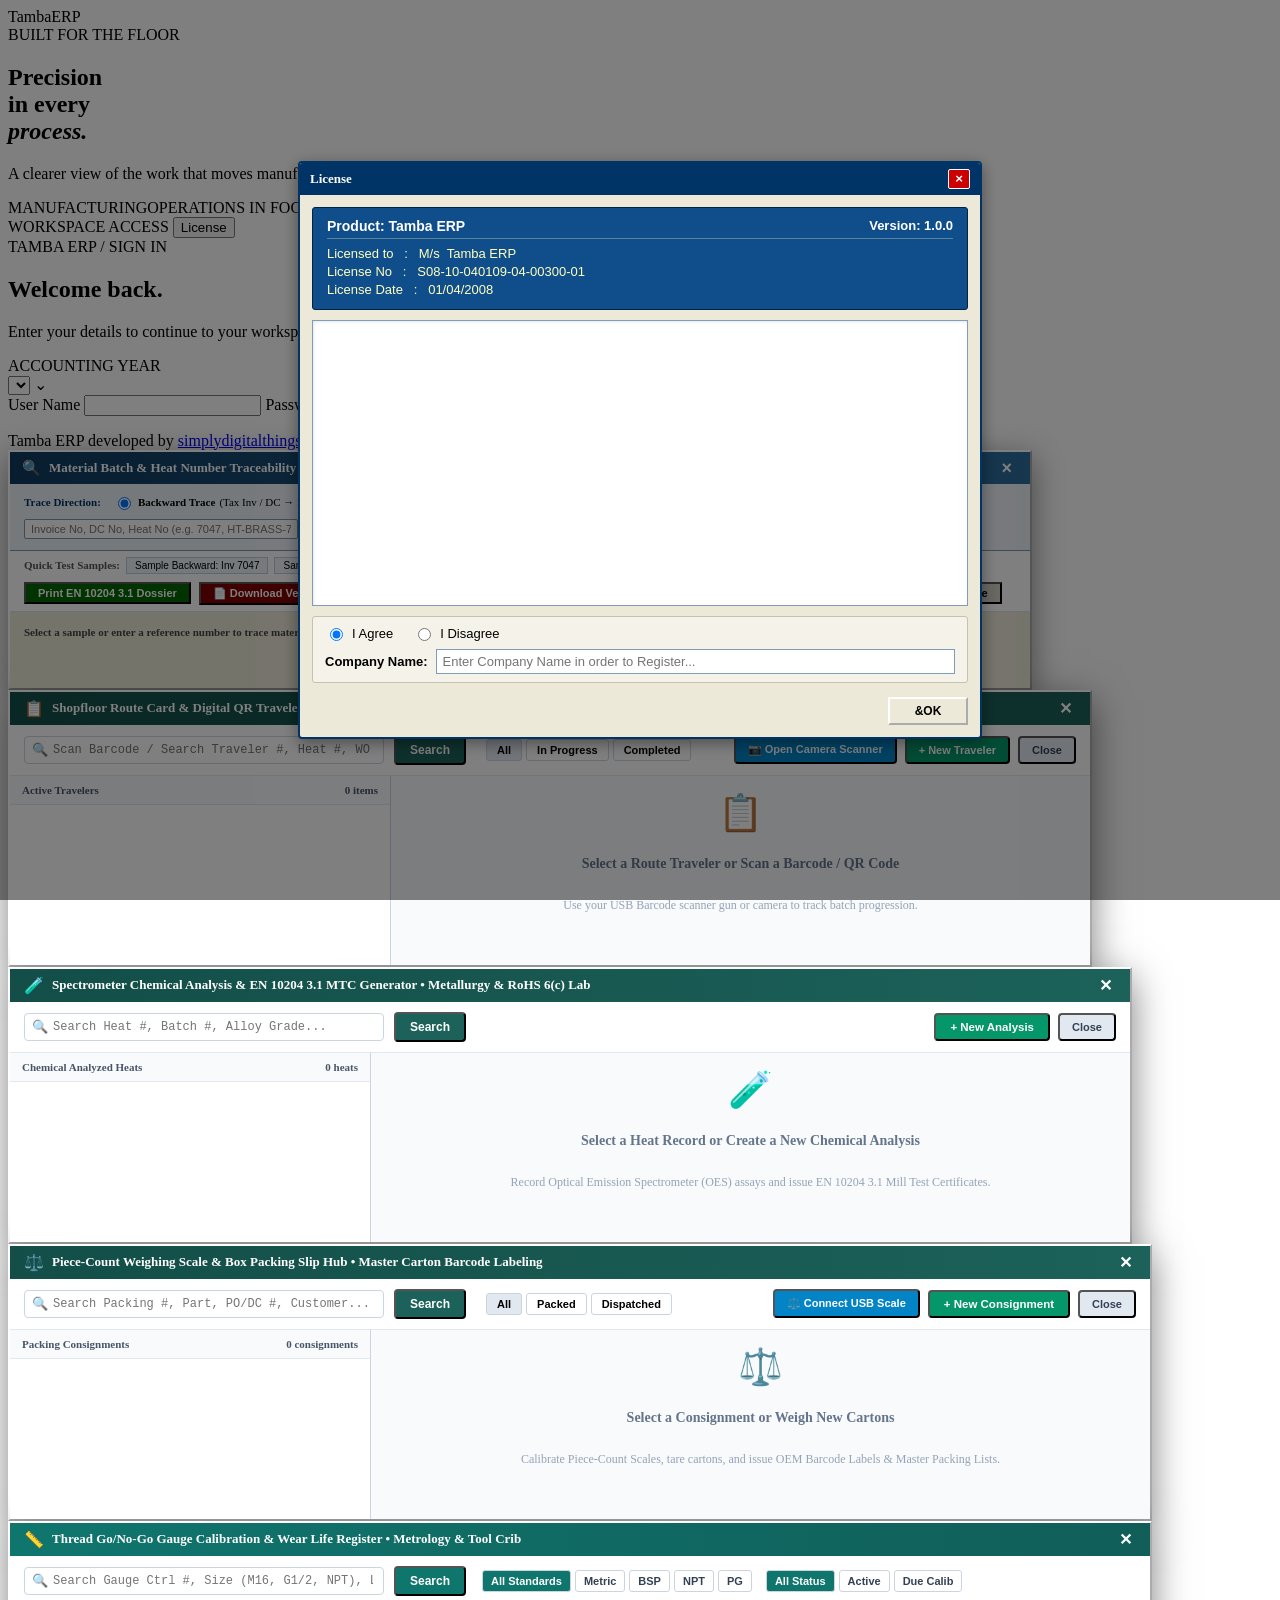
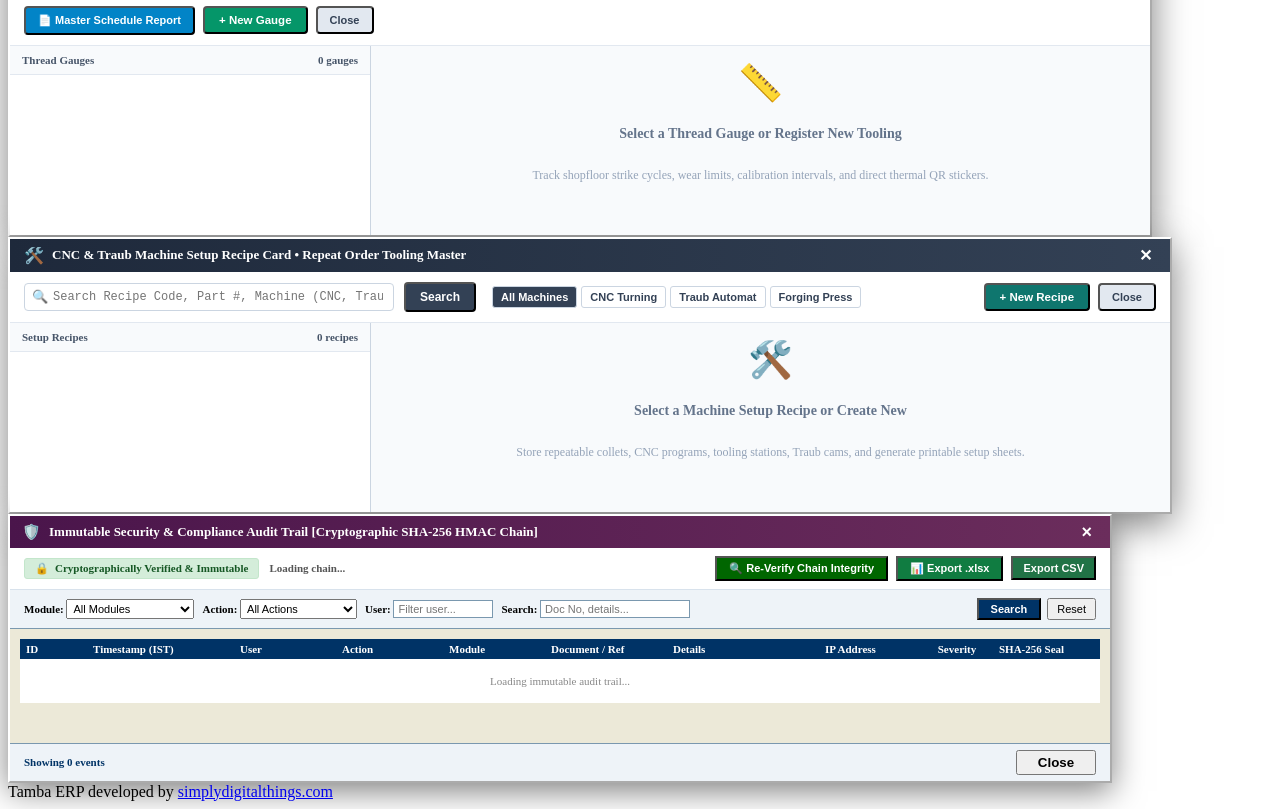
==== smart-erp/public/index.html @ 6f7194da "feat(guide): redesign in-app user guide to match Tamba ERP UI/UX visual system" ====
<!DOCTYPE html>
<html lang="en">
<head>
  <meta charset="utf-8">
  <meta name="viewport" content="width=device-width, initial-scale=1">
  <meta name="theme-color" content="#1c625a">
  <title>Tamba ERP</title>
  <link rel="preconnect" href="https://fonts.googleapis.com">
  <link rel="preconnect" href="https://fonts.gstatic.com" crossorigin>
  <link href="https://fonts.googleapis.com/css2?family=DM+Sans:opsz,wght@9..40,400;9..40,500;9..40,600;9..40,700;9..40,800&family=DM+Mono:wght@400;500&family=Newsreader:ital,opsz,wght@0,6..72,400;0,6..72,500;0,6..72,600;1,6..72,400;1,6..72,500&display=swap" rel="stylesheet">
  <link rel="stylesheet" href="/styles.css?v=20261108_1">
  <link rel="stylesheet" href="/modern-theme.css?v=20261109_3">
  <link rel="stylesheet" href="/premium-login.css?v=20261109_1">
  <link rel="stylesheet" href="/workspace-layout.css?v=20261110_1">
  <link rel="stylesheet" href="/onboarding.css?v=20261110_1">
  <script src="/modern-theme.js?v=20261108_1"></script>
</head>
<body>
  <div id="closed" class="closed" hidden>
    <p>The login form is closed.</p>
  </div>

  <main class="premium-login-shell">
    <div class="premium-login-layout">
      <aside class="premium-editorial" aria-label="Tamba ERP">
        <div class="editorial-photo" aria-hidden="true"></div>
        <div class="editorial-wash" aria-hidden="true"></div>
        <div class="editorial-topline">
          <div class="tamba-mark" aria-hidden="true"><span></span><span></span><span></span></div>
          <span class="editorial-wordmark">Tamba<span>ERP</span></span>
        </div>
        <div class="editorial-copy">
          <span class="editorial-kicker"><i aria-hidden="true"></i> BUILT FOR THE FLOOR</span>
          <h1>Precision<br>in every<br><em>process.</em></h1>
          <p>A clearer view of the work that moves manufacturing forward.</p>
        </div>
        <div class="editorial-caption" aria-hidden="true">
          <span>MANUFACTURING</span><span class="caption-rule"></span><span>OPERATIONS IN FOCUS</span>
        </div>
      </aside>
  <section id="login-window" class="login-window premium-credentials" aria-label="Sign in">
    <div class="credential-topline">
      <span class="secure-label"><span class="secure-dot" aria-hidden="true"></span> WORKSPACE ACCESS</span>
      <button id="license" type="button" class="license">License</button>
    </div>
    <div class="credential-content">
      <header class="form-heading">
        <span class="form-eyebrow">TAMBA ERP / SIGN IN</span>
        <h2>Welcome back.</h2>
        <p>Enter your details to continue to your workspace.</p>
      </header>
    <form id="login-form" class="login-form" autocomplete="off">
      <label class="year-label" for="year">ACCOUNTING YEAR</label>
      <div class="year-control">
        <select id="year" name="year" aria-label="Accounting year"></select>
        <span class="select-chevron" aria-hidden="true">⌄</span>
      </div>
      <label class="field">
        <span>User Name</span>
        <input id="username" name="username" list="user-list">
        <datalist id="user-list"></datalist>
      </label>
      <label class="field">
        <span>Password</span>
        <input id="password" name="password">
      </label>
      <button id="login-button" type="submit">Login</button>
    </form>
    <p id="login-message" class="login-message" role="status"></p>
    </div>
    <div class="login-footer">
      <span>Tamba ERP developed by <a href="https://www.simplydigitalthings.com" target="_blank" rel="noopener">simplydigitalthings.com</a></span>
      <span class="footer-mark" aria-hidden="true">T</span>
    </div>

    <!-- License Dialog (frmLicense) -->
    <div id="license-modal" class="modal" hidden style="position: fixed; inset: 0; background: rgba(0,0,0,0.5); display: flex; align-items: center; justify-content: center; z-index: 10005;">
      <div style="background: #ece9d8; border: 2px solid #003366; width: 680px; max-width: 95vw; box-shadow: 0 4px 16px rgba(0,0,0,0.4); border-radius: 4px; overflow: hidden; display: flex; flex-direction: column;">
        <div style="background: #003366; color: #fff; padding: 6px 10px; font-weight: bold; font-size: 13px; display: flex; justify-content: space-between; align-items: center;">
          <span>License</span>
          <button id="license-close-x" type="button" style="background: #c00; color: #fff; border: 1px solid #fff; font-weight: bold; cursor: pointer; padding: 0 6px; line-height: 18px; border-radius: 2px;">×</button>
        </div>
        <div style="padding: 12px; display: flex; flex-direction: column; gap: 10px;">
          <div style="background: #104e8b; color: #ffffc0; padding: 10px 14px; border: 1px solid #002244; border-radius: 3px; font-family: var(--font-heading, sans-serif);">
            <div style="display: flex; justify-content: space-between; align-items: center; border-bottom: 1px solid rgba(255,255,192,0.3); padding-bottom: 4px; margin-bottom: 6px;">
              <span id="lblProduct" style="font-size: 14px; font-weight: bold; color: #ffffff;">Product: Tamba ERP</span>
              <span id="lblVer" style="font-size: 13px; font-weight: bold; color: #ffffff;">Version:   1.0.0</span>
            </div>
            <div id="lblCompany" style="white-space: pre-wrap; font-size: 13px; line-height: 1.4; color: #ffffc0; font-family: var(--font-sans, sans-serif);">Licensed to   :   M/s  Tamba ERP
License No   :   S08-10-040109-04-00300-01
License Date   :   01/04/2008</div>
          </div>

          <div id="rtbEULA" style="background: #ffffff; border: 1px solid #7f9db9; padding: 12px; height: 260px; overflow-y: auto; font-family: var(--font-mono, monospace); font-size: 12px; line-height: 1.5; color: #000000; box-shadow: inset 1px 1px 3px rgba(0,0,0,0.1);">
          </div>

          <div id="license-register-section" hidden style="display: flex; flex-direction: column; gap: 8px; background: #f5f3e9; border: 1px solid #c8c0b0; padding: 8px 12px; border-radius: 3px;">
            <div style="display: flex; gap: 20px; font-family: var(--font-sans, sans-serif); font-size: 13px;">
              <label style="display: flex; align-items: center; gap: 6px; cursor: pointer;">
                <input type="radio" id="optAgree" name="licenseOpt" value="agree" checked> I Agree
              </label>
              <label style="display: flex; align-items: center; gap: 6px; cursor: pointer;">
                <input type="radio" id="optNAgree" name="licenseOpt" value="disagree"> I  Disagree
              </label>
            </div>
            <div style="display: flex; align-items: center; gap: 8px;">
              <label for="txtCompany" style="font-family: var(--font-sans, sans-serif); font-size: 13px; font-weight: bold;">Company Name:</label>
              <input type="text" id="txtCompany" style="flex: 1; padding: 4px 6px; border: 1px solid #7f9db9; font-family: var(--font-sans, sans-serif); font-size: 13px;" placeholder="Enter Company Name in order to Register...">
            </div>
          </div>

          <div style="display: flex; justify-content: flex-end; gap: 10px; margin-top: 4px;">
            <button id="cmdExit" type="button" style="min-width: 80px; padding: 5px 16px; background: #ece9d8; border: 2px outset #ffffff; font-family: var(--font-heading, sans-serif); font-size: 12px; font-weight: bold; cursor: pointer;">&amp;OK</button>
          </div>
        </div>
      </div>
    </div>
  </section>

    </div>
  </main>

  <section id="main-window" class="main-window" hidden>
    <header class="main-bar" style="display: flex; align-items: center; justify-content: space-between; padding: 0 8px;">
      <button id="chevron" type="button" class="chevron">&gt;&gt;</button>
      <span class="app-brand">Tamba <span>ERP</span></span>
      <div style="display: flex; align-items: center; gap: 8px;">
        <button id="btn-toggle-theme" type="button" class="theme-toggle-btn" title="Switch between Dark and Light theme">🌙 Dark Theme</button>
        <button id="dash-btn-refresh" type="button" class="theme-toggle-btn" title="Refresh real-time data">↻ Refresh</button>
        <button id="btn-toggle-dashboard" type="button" class="theme-toggle-btn" title="Toggle Operations Dashboard">Live Dashboard</button>
        <button id="topbar-btn-guide" type="button" class="theme-toggle-btn" title="Open Beginner's User Guide &amp; Knowledge Base" onclick="if(window.openUserGuide) window.openUserGuide();">📖 Guide</button>
      </div>
    </header>
    <div class="workspace">
      <nav class="sidebar" aria-label="Main menu">
        <button type="button" data-menu="master">Master</button>
        <button type="button" data-menu="production">Production</button>
        <button type="button" data-menu="planning">Planning</button>
        <button type="button" data-menu="inventory">Inventory</button>
        <button type="button" data-menu="purchase">Purchase</button>
        <button type="button" data-menu="sales">Sales / Labour</button>
        <button type="button" data-menu="contract">Sub Contract</button>
        <button type="button" data-menu="cash">Cash Flow</button>
        <button type="button" data-menu="hr">Human Resource</button>
        <button type="button" data-menu="maintenance">Maintenance</button>
        <button type="button" data-menu="inspection">Inspection</button>
        <button type="button" data-menu="utilities">Utilities</button>
        <button type="button" data-menu="guide" id="btn-menu-guide" style="font-weight: 700; color: #005a9e;">📖 User Guide</button>
        <button id="exit" type="button" class="exit">Exit</button>
        <p id="who" class="who"></p>
      </nav>
      <div class="stage">
        <!-- Live Operations Dashboard Cockpit -->
        <div id="dashboard-cockpit" class="dashboard-cockpit">
          <!-- Multi-Role & Date Filter Toolbar (Populated by dashboard.js) -->
          <div id="dash-toolbar-container"></div>

          <!-- Dynamic Role-Tailored Cockpit Body (Populated by dashboard.js) -->
          <div id="dash-dynamic-content">
            <div style="text-align: center; padding: 40px; color: var(--text-muted); font-size: 13px; font-weight: 600;">
              ⚡ Loading enterprise cockpit...
            </div>
          </div>
        </div>

        <div class="splash-copy">
          <p class="the">The</p>
          <p class="smart-word">Tamba ERP</p>
          <p class="application">Industrial Enterprise Suite</p>
        </div>
        <div id="notice" class="notice" hidden></div>
        <section id="company" class="company" hidden>
          <h1>My Company Details</h1>
          <div class="company-grid">
            <div>
              <fieldset>
                <legend>Print Page Heading</legend>
                <p class="hint">Line 1 : Company Name<br>Line 2 : Full Address<br>Line 3 : Phone &amp; Email</p>
                <textarea id="print-head" rows="3"></textarea>
              </fieldset>
              <fieldset>
                <legend>Print Address in Statutory forms</legend>
                <p class="hint">Line 1 : Company Name<br>Line 2,3,4 : Full Address</p>
                <textarea id="print-addr" rows="4"></textarea>
              </fieldset>
              <div class="pair">
                <fieldset>
                  <legend>Round Off Bill Amount</legend>
                  <label><input id="roff-purchase" type="checkbox"> Purchase</label>
                  <label><input id="roff-sales" type="checkbox"> Manufacturing Sales</label>
                  <label><input id="roff-labour" type="checkbox"> Labour (Sales)</label>
                  <label><input id="roff-sub" type="checkbox"> SubContract Job</label>
                </fieldset>
                <fieldset>
                  <legend>Re-track Rejections with PO</legend>
                  <label><input id="retrk-purch" type="checkbox"> Purchase</label>
                  <label><input id="retrk-mfg" type="checkbox"> Manufacturing Sales</label>
                </fieldset>
              </div>
              <fieldset>
                <legend>Choose DC Outgoing Type (for Auto Running No.)</legend>
                <label><input id="book-1" type="radio" name="bookType" value="1"> Sales, Labour, SubContract - ALL SEPARATE BOOKS</label>
                <label><input id="book-2" type="radio" name="bookType" value="2"> Sales &amp; Labour - ONE COMBINED BOOK, SubContract - ONE BOOK</label>
                <label><input id="book-3" type="radio" name="bookType" value="3"> Sales, Labour, SubContract - ALL IN ONE BOOK</label>
              </fieldset>
              <div class="pair">
                <fieldset>
                  <legend>Choose Inv. Type (for Auto Running No.)</legend>
                  <label><input id="inv-1" type="radio" name="bookTypeInv" value="1"> Sales &amp; Labour - ONE COMBINED BOOK</label>
                  <label><input id="inv-2" type="radio" name="bookTypeInv" value="2"> Sales &amp; Labour - SEPARATE BOOKS</label>
                </fieldset>
                <fieldset>
                  <legend>Link with Stock</legend>
                  <label><input id="stk-sales" type="checkbox"> Sales</label>
                  <label><input id="stk-labour" type="checkbox"> Labour work</label>
                  <label><input id="stk-sub" type="checkbox"> Subcontract</label>
                  <label><input id="stk-iwo" type="checkbox"> Production</label>
                </fieldset>
              </div>
            </div>
            <div>
              <fieldset>
                <legend>Tax Identification Details (GST &amp; Legacy)</legend>
                <label class="line" style="font-weight: bold; color: #005a9e;"><span>* My GSTIN (15 Digits)</span><input id="my-gstin" maxlength="15"></label>
                <label class="line"><span>* My PAN. No.</span><input id="my-pan"></label>
                <label class="line"><span>* My LST No.</span><input id="my-kst"></label>
                <label class="line"><span>* My CST No.</span><input id="my-cst"></label>
                <label class="line"><span>* My TIN. No.</span><input id="my-vat"></label>
                <label class="line"><span>* My Serv. Reg. No.</span><input id="my-serv"></label>
              </fieldset>
              <fieldset>
                <legend>My Excise Details</legend>
                <label class="line"><span>* Range</span><input id="rng"></label>
                <label class="line"><span>* Division</span><input id="divi"></label>
                <label class="line"><span>* Commissionerate</span><input id="commission"></label>
                <label class="line"><span>* Central Excise No.</span><input id="my-ce"></label>
                <label class="line"><span>* LVO No.</span><input id="acct-circle"></label>
              </fieldset>
              <fieldset>
                <legend>Prefix to Your Documents</legend>
                <label class="line"><span>* Prefix to Quotation No.</span><input id="prefix-quote"></label>
                <label class="line"><span>* Prefix to P.O. (Purchase)</span><input id="prefix-po"></label>
                <label class="line"><span>* Prefix to P.O. (SubCon)</span><input id="prefix-wo"></label>
                <label class="line"><span>* Prefix to Enquiry No.</span><input id="prefix-enq"></label>
              </fieldset>
            </div>
          </div>
          <div class="company-actions">
            <p class="click-for">Click here for</p>
            <button id="company-more" type="button">More...</button>
            <button id="company-pt" type="button">PT Details</button>
            <button id="company-print" type="button">PrintInfo</button>
            <button id="company-prod" type="button" class="link-button">Production</button>
            <button id="company-eou" type="button" class="link-button">EOU</button>
            <span class="action-gap"></span>
            <button id="company-modify" type="button">Modify</button>
            <button id="company-close" type="button">Close</button>
            <p class="optional">* Optional Fields</p>
          </div>
          <p id="company-status" class="company-status" role="status"></p>
        </section>

        

        <section id="users" class="users" hidden>
          <h1>MASTER - Admin - User</h1>
          <div class="users-grid">
            <fieldset>
              <legend>User Details</legend>
              <label class="users-line">
                <span>User Name</span>
                <input id="user-name" type="text" autocomplete="off">
              </label>
              <label class="users-line">
                <span>Password</span>
                <input id="user-password" type="password" autocomplete="off">
              </label>
              <label class="users-line">
                <span>ConfirmPassword</span>
                <input id="user-confirm" type="password" autocomplete="off">
              </label>
              <button id="user-mask" type="button" class="user-mask">Show Password</button>
            </fieldset>
            <div class="user-list-wrap">
              <p>List of Available Users :</p>
              <select id="user-names" size="12"></select>
            </div>
          </div>
          <div class="users-actions">
            <button id="user-new" type="button">New</button>
            <button id="user-save" type="button">Save</button>
            <button id="user-modify" type="button">Modify</button>
            <button id="user-delete" type="button">Delete</button>
            <span class="action-gap"></span>
            <button id="user-first" type="button">|&lt;&lt;</button>
            <button id="user-prev" type="button">&lt;&lt;</button>
            <button id="user-next" type="button">&gt;&gt;</button>
            <button id="user-last" type="button">&gt;&gt;|</button>
            <span class="action-gap"></span>
            <button id="user-close" type="button">Close</button>
          </div>
          <p id="users-status" class="company-status" role="status"></p>
        </section>

        

        <section id="staff" class="staff" hidden tabindex="-1">
          <h1>Master - Employee details</h1>
          <div class="staff-grid">
            <fieldset>
              <legend>Staff Details</legend>
              <label class="staff-line">Employee Id <input id="staff-id" type="text"></label>
              <label class="staff-line">Employee Name <input id="staff-name" type="text"></label>
              <div class="staff-line">
                <span>Date of Joining</span>
                <span class="staff-split">
                  <input id="staff-doj" type="date">
                  <span>Sex</span>
                  <select id="staff-sex">
                    <option value=""></option>
                    <option>Male</option>
                    <option>Female</option>
                  </select>
                </span>
              </div>
              <label class="staff-line">Designation <input id="staff-desig" type="text" list="staff-desigs"></label>
              <label class="staff-line">* Father/Husband Name <input id="staff-father" type="text"></label>
              <label class="staff-line">* Department <input id="staff-dept" type="text" list="staff-depts"></label>
              <label class="staff-line">* PF Code No <input id="staff-pf" type="text"></label>
              <label class="staff-line">* ESI Code No <input id="staff-esi" type="text"></label>
              <label class="staff-line">* Communication Address <textarea id="staff-addr"></textarea></label>
              <label class="staff-line">* City <input id="staff-city" type="text"></label>
              <label class="staff-line">* Phone/ Email <input id="staff-phone" type="text"></label>
              <label class="staff-line">* Other Details <textarea id="staff-other"></textarea></label>
              <p class="optional">* Optional Fields</p>
              <p id="staff-dol" class="leaving"></p>
            </fieldset>
            <div>
              <p class="staff-list-head"><span>List of Employees:</span> <span id="staff-count">0</span></p>
              <select id="staff-names" class="name-list" size="16"></select>
              <label><input id="staff-current" type="checkbox" checked> Show Only Current Employees</label>
            </div>
          </div>
          <datalist id="staff-desigs"></datalist>
          <datalist id="staff-depts"></datalist>
          <div class="users-actions">
            <button id="staff-new" type="button">New</button>
            <button id="staff-save" type="button">Save</button>
            <button id="staff-modify" type="button">Modify</button>
            <button id="staff-delete" type="button">Delete</button>
            <span class="action-gap"></span>
            <button id="staff-first" type="button">|&lt;&lt;</button>
            <button id="staff-prev" type="button">&lt;&lt;</button>
            <button id="staff-next" type="button">&gt;&gt;</button>
            <button id="staff-last" type="button">&gt;&gt;|</button>
            <span class="action-gap"></span>
            <button id="staff-close" type="button">Close</button>
          </div>
          <p id="staff-status" class="company-status" role="status"></p>
        </section>

        

        <section id="shift" class="shift" hidden tabindex="-1">
          <h1>Shift Allocation</h1>
          <div class="shift-head">
            <label>Preparation Date <input id="shift-date" type="date"></label>
            <span id="shift-day" class="shift-day"></span>
            <span id="shift-start"></span>
            <span id="shift-week"></span>
          </div>
          <div class="shift-table-wrap">
            <table class="shift-table">
              <thead>
                <tr>
                  <th>Staff Name</th>
                  <th>Week1</th>
                  <th>Week2</th>
                  <th>Week3</th>
                  <th>Week4</th>
                  <th>WEEKLY OFF</th>
                </tr>
              </thead>
              <tbody id="shift-body"></tbody>
            </table>
          </div>
          <div class="users-actions">
            <button id="shift-save" type="button">Save</button>
            <button id="shift-print" type="button">Print</button>
            <span class="action-gap"></span>
            <button id="shift-close" type="button">Close</button>
          </div>
          <p id="shift-status" class="company-status" role="status"></p>
        </section>

        

        <section id="headings" class="headings" hidden tabindex="-1">
          <h1>Salary Headings</h1>
          <div id="headings-groups"></div>
          <div class="users-actions">
            <button id="headings-modify" type="button">Modify</button>
            <span class="action-gap"></span>
            <button id="headings-close" type="button">Close</button>
          </div>
          <p id="headings-status" class="company-status" role="status"></p>
        </section>

        

        <section id="machine" class="machine" hidden tabindex="-1">
          <h1>MASTER - General - Machine</h1>
          <div class="machine-grid">
            <fieldset>
              <legend>Machine Details</legend>
              <input id="machine-id" type="hidden">
              <label class="machine-line">M/C Name / ID <input id="machine-name" type="text"></label>
              <label class="machine-line">* Per Hour Rate
                <span class="machine-rate">
                  <input id="machine-rate" type="text" inputmode="decimal">
                  <span>In Rupees</span>
                </span>
              </label>
              <label class="machine-line">* M/C Capacity <input id="machine-capa" type="text"></label>
              <label class="machine-line">* M/C Accuracy <input id="machine-accu" type="text"></label>
              <label class="machine-line">* Model <input id="machine-model" type="text"></label>
              <label class="machine-line">* Other Details <textarea id="machine-other"></textarea></label>
              <p class="optional">* Optional Fields</p>
            </fieldset>
            <div>
              <p class="machine-list-head">List of Available Machines : <span id="machine-count">0</span></p>
              <select id="machine-names" class="name-list" size="12"></select>
            </div>
          </div>
          <div class="users-actions">
            <button id="machine-new" type="button">New</button>
            <button id="machine-save" type="button">Save</button>
            <button id="machine-modify" type="button">Modify</button>
            <button id="machine-delete" type="button">Delete</button>
            <span class="action-gap"></span>
            <button id="machine-first" type="button">|&lt;&lt;</button>
            <button id="machine-prev" type="button">&lt;&lt;</button>
            <button id="machine-next" type="button">&gt;&gt;</button>
            <button id="machine-last" type="button">&gt;&gt;|</button>
            <span class="action-gap"></span>
            <button id="machine-close" type="button">Close</button>
          </div>
          <p id="machine-status" class="company-status" role="status"></p>
        </section>

        

        <section id="customer" class="customer" hidden tabindex="-1">
          <h1>Customer <span id="customer-mode-pill" class="form-mode-pill mode-view"><span class="mode-indicator"></span><span class="mode-text">View Mode</span></span></h1>
          <fieldset>
            <legend>Customer Details</legend>
            <input id="customer-id" type="hidden">
            <div class="customer-grid">
              <div>
                <div class="customer-name">
                  <span>Customer Name</span>
                  <input id="customer-name" type="text">
                  <label><input id="customer-inactive" type="checkbox"> Inactivate Customer</label>
                </div>
                <label class="customer-line">Address <textarea id="customer-addr"></textarea></label>
                <label class="customer-line"><strong>* GSTIN (15 Digits)</strong> <input id="customer-gstin" type="text" maxlength="15" placeholder="e.g. 29AABCB1234F1Z5"></label>
                <label class="customer-line"><strong>* State (POS)</strong> <select id="customer-state"></select></label>
                <label class="customer-line">* LST No. <input id="customer-kst" type="text"></label>
                <label class="customer-line">* CST No. <input id="customer-cst" type="text"></label>
                <label class="customer-line">* TIN No. <input id="customer-tin" type="text"></label>
                <label class="customer-line">* Vendor /Supplier Code <input id="customer-vend" type="text"></label>
                <label class="customer-line">* Phone <input id="customer-phone" type="text"></label>
                <label class="customer-line">* E-mail <input id="customer-email" type="text"></label>
                <label class="customer-line">* Business Type
                  <select id="customer-type"><option value=""></option></select>
                </label>
              </div>
              <div>
                <label class="customer-line">* Opening Balance <input id="customer-bal" type="text"></label>
                <label class="customer-line">* Contact Person <input id="customer-contact" type="text"></label>
                <label class="customer-line">* Scope of Supply <input id="customer-scope" type="text"></label>
                <fieldset>
                  <legend>Central Excise (Legacy)</legend>
                  <label class="customer-line">* Range <input id="customer-rng" type="text"></label>
                  <label class="customer-line">* Division <input id="customer-divi" type="text"></label>
                  <label class="customer-line">* Commissionerate <input id="customer-commission" type="text"></label>
                  <label class="customer-line">* Cen. Reg. Cert. No. <input id="customer-ce" type="text"></label>
                </fieldset>
                <p class="optional">* Optional Fields</p>
              </div>
            </div>
            <p>Other than Consignee Address</p>
            <table class="customer-table">
              <thead>
                <tr>
                  <th>SlNo</th>
                  <th>Party Name</th>
                  <th>Address 1</th>
                  <th>Address 2</th>
                  <th>City</th>
                  <th>Country</th>
                  <th>Phone/eMail</th>
                  <th>TIN</th>
                  <th>CE Reg. No.</th>
                </tr>
              </thead>
              <tbody id="customer-lines"></tbody>
            </table>
          </fieldset>
          <div class="customer-list-head">
            <span>List of Available Customers: <span id="customer-count">0</span></span>
            <label><input id="customer-show-inactive" type="checkbox"> Display Inactive Customers</label>
          </div>
          <select id="customer-names" class="name-list" size="5"></select>
          <div class="users-actions">
            <button id="customer-new" type="button">New</button>
            <button id="customer-save" type="button">Save</button>
            <button id="customer-modify" type="button">Modify</button>
            <button id="customer-delete" type="button">Delete</button>
            <span class="action-gap"></span>
            <button id="customer-first" type="button">|&lt;&lt;</button>
            <button id="customer-prev" type="button">&lt;&lt;</button>
            <button id="customer-next" type="button">&gt;&gt;</button>
            <button id="customer-last" type="button">&gt;&gt;|</button>
            <span class="action-gap"></span>
            <button id="customer-eou" class="customer-eou" type="button" hidden>EOU...</button>
            <button id="customer-close" type="button">Close</button>
          </div>
          <p id="customer-status" class="company-status" role="status"></p>
        </section>

        

        <section id="supplier" class="supplier" hidden tabindex="-1">
          <h1>MASTER - General - Supplier / Sub-Contractor</h1>
          <fieldset>
            <legend>Supplier (Sub-Contractor) Details</legend>
            <input id="supplier-id" type="hidden">
            <div class="supplier-grid">
              <div>
                <div class="supplier-name">
                  <span>Sub-Contractor</span>
                  <input id="supplier-name" type="text">
                  <label><input id="supplier-inactive" type="checkbox"> Inactivate Supplier</label>
                </div>
                <label class="supplier-line">Address <textarea id="supplier-addr"></textarea></label>
                <label class="supplier-line"><strong>* GSTIN (15 Digits)</strong> <input id="supplier-gstin" type="text" maxlength="15" placeholder="e.g. 29AABCB1234F1Z5"></label>
                <label class="supplier-line"><strong>* State (POS)</strong> <select id="supplier-state"></select></label>
                <label class="supplier-line">* LST No. <input id="supplier-kst" type="text"></label>
                <label class="supplier-line">* CST No. <input id="supplier-cst" type="text"></label>
                <label class="supplier-line">* TIN No. <input id="supplier-tin" type="text"></label>
                <label class="supplier-line">* Supplier Code <input id="supplier-code" type="text"></label>
                <label class="supplier-line">* Phone <input id="supplier-phone" type="text"></label>
                <label class="supplier-line">* E-mail <input id="supplier-email" type="text"></label>
                <label class="supplier-line">* Business Type
                  <select id="supplier-type"><option value=""></option></select>
                </label>
              </div>
              <div>
                <label class="supplier-line">* Opening Balance <input id="supplier-bal" type="text"></label>
                <label class="supplier-line">* Contact Person <input id="supplier-contact" type="text"></label>
                <label class="supplier-line">* Scope of Supply <textarea id="supplier-scope"></textarea></label>
                <fieldset>
                  <legend>Central Excise (Legacy)</legend>
                  <label class="supplier-line">* Range <input id="supplier-rng" type="text"></label>
                  <label class="supplier-line">* Division <input id="supplier-divi" type="text"></label>
                  <label class="supplier-line">* Commissionerate <input id="supplier-commission" type="text"></label>
                  <label class="supplier-line">* Cen. Reg. Cert. No. <input id="supplier-ce" type="text"></label>
                </fieldset>
                <p class="optional">* Optional Fields</p>
              </div>
            </div>
          </fieldset>
          <div class="supplier-list-head">
            <span>List of Available Suppliers: <span id="supplier-count">0</span></span>
            <label><input id="supplier-show-inactive" type="checkbox"> Display Inactive Supplier</label>
          </div>
          <select id="supplier-names" class="name-list" size="5"></select>
          <div class="users-actions">
            <button id="supplier-new" type="button">New</button>
            <button id="supplier-save" type="button">Save</button>
            <button id="supplier-modify" type="button">Modify</button>
            <button id="supplier-delete" type="button">Delete</button>
            <span class="action-gap"></span>
            <button id="supplier-first" type="button">|&lt;&lt;</button>
            <button id="supplier-prev" type="button">&lt;&lt;</button>
            <button id="supplier-next" type="button">&gt;&gt;</button>
            <button id="supplier-last" type="button">&gt;&gt;|</button>
            <span class="action-gap"></span>
            <button id="supplier-close" type="button">Close</button>
          </div>
          <p id="supplier-status" class="company-status" role="status"></p>
        </section>

        

        <section id="vendor" class="vendor" hidden tabindex="-1">
          <h1>MASTER - General - Vendor <span id="vendor-mode-pill" class="form-mode-pill mode-view"><span class="mode-indicator"></span><span class="mode-text">View Mode</span></span></h1>
          <fieldset>
            <legend>Vendor Details</legend>
            <input id="vendor-id" type="hidden">
            <div class="vendor-grid">
              <div>
                <div class="vendor-name">
                  <span>Vendor Name</span>
                  <input id="vendor-name" type="text">
                  <label><input id="vendor-inactive" type="checkbox"> Inactive</label>
                </div>
                <label class="vendor-line">Address <textarea id="vendor-addr"></textarea></label>
                <label class="vendor-line"><strong>* GSTIN (15 Digits)</strong> <input id="vendor-gstin" type="text" maxlength="15" placeholder="e.g. 29AABCB1234F1Z5"></label>
                <label class="vendor-line"><strong>* State (POS)</strong> <select id="vendor-state"></select></label>
                <label class="vendor-line">* LST No. <input id="vendor-kst" type="text"></label>
                <label class="vendor-line">* CST No. <input id="vendor-cst" type="text"></label>
                <label class="vendor-line">* TIN No. <input id="vendor-tin" type="text"></label>
                <label class="vendor-line">* Vendor Code <input id="vendor-code" type="text"></label>
                <label class="vendor-line">* Phone <input id="vendor-phone" type="text"></label>
                <label class="vendor-line">* E-mail <input id="vendor-email" type="text"></label>
                <label class="vendor-line">* Business Type
                  <select id="vendor-type"><option value=""></option></select>
                </label>
              </div>
              <div>
                <label class="vendor-line">* Opening Balance <input id="vendor-bal" type="text"></label>
                <label class="vendor-line">* Contact Person <input id="vendor-contact" type="text"></label>
                <label class="vendor-line">* Scope of Supply <textarea id="vendor-scope"></textarea></label>
                <fieldset>
                  <legend>Central Excise (Legacy)</legend>
                  <label class="vendor-line">* Range <input id="vendor-rng" type="text"></label>
                  <label class="vendor-line">* Division <input id="vendor-divi" type="text"></label>
                  <label class="vendor-line">* Commissionerate <input id="vendor-commission" type="text"></label>
                  <label class="vendor-line">* Cen. Reg. Cert. No. <input id="vendor-ce" type="text"></label>
                </fieldset>
                <p class="optional">* Optional Fields</p>
              </div>
            </div>
            <p>Other than Consignee Address</p>
            <table class="vendor-table">
              <thead>
                <tr>
                  <th>SlNo</th>
                  <th>Party Name</th>
                  <th>Address 1</th>
                  <th>Address 2</th>
                  <th>City</th>
                  <th>Country</th>
                  <th>Phone/eMail</th>
                  <th>TIN</th>
                  <th>CE Reg. No.</th>
                </tr>
              </thead>
              <tbody id="vendor-lines"></tbody>
            </table>
          </fieldset>
          <div class="vendor-list-head">
            <span>List of Available Vendors: <span id="vendor-count">0</span></span>
            <label><input id="vendor-show-inactive" type="checkbox"> Display Inactive</label>
          </div>
          <select id="vendor-names" class="name-list" size="5"></select>
          <div class="users-actions">
            <button id="vendor-new" type="button">New</button>
            <button id="vendor-save" type="button">Save</button>
            <button id="vendor-modify" type="button">Modify</button>
            <button id="vendor-delete" type="button">Delete</button>
            <span class="action-gap"></span>
            <button id="vendor-first" type="button">|&lt;&lt;</button>
            <button id="vendor-prev" type="button">&lt;&lt;</button>
            <button id="vendor-next" type="button">&gt;&gt;</button>
            <button id="vendor-last" type="button">&gt;&gt;|</button>
            <span class="action-gap"></span>
            <button id="vendor-eou" class="vendor-eou" type="button" hidden>EOU...</button>
            <button id="vendor-close" type="button">Close</button>
          </div>
          <p id="vendor-status" class="company-status" role="status"></p>
        </section>

        

        <section id="category" class="category" hidden>
          <h1>Master - Category</h1>
          <div class="category-grid">
            <fieldset>
              <legend>Category Details</legend>
              <label>Category Code <input id="category-code" disabled></label>
              <label>Category Name <input id="category-name" maxlength="80"></label>
              <label class="category-desc-label">* Category Description (Type some sample items under this Category)
                <textarea id="category-desc"></textarea>
              </label>
              <p class="optional">* Optional Fields</p>
            </fieldset>
            <div>
              <p class="category-list-head">List of Available Categories :</p>
              <select id="category-names" class="name-list" size="12"></select>
            </div>
          </div>
          <div class="actions">
            <button id="category-new" type="button">New</button>
            <button id="category-save" type="button">Save</button>
            <button id="category-modify" type="button">Modify</button>
            <button id="category-delete" type="button">Delete</button>
            <span class="action-gap"></span>
            <button id="category-first" type="button">|&lt;&lt;</button>
            <button id="category-prev" type="button">&lt;&lt;</button>
            <button id="category-next" type="button">&gt;&gt;</button>
            <button id="category-last" type="button">&gt;&gt;|</button>
            <span class="action-gap"></span>
            <button id="category-close" type="button">Close</button>
          </div>
          <p id="category-status" class="company-status" role="status"></p>
        </section>

        

        <section id="item" class="item" hidden>
          <h1>MASTER - Inventory <span id="item-mode-pill" class="form-mode-pill mode-view"><span class="mode-indicator"></span><span class="mode-text">View Mode</span></span></h1>
          <div class="item-top">
            <div>
              <p class="item-list-head">Select a Category</p>
              <select id="item-categories" class="name-list" size="6"></select>
            </div>
            <div id="item-change" class="item-change" hidden>
              <p class="item-list-head">Change Category</p>
              <select id="item-change-list" class="name-list" size="6"></select>
            </div>
          </div>
          <fieldset>
            <legend>Item Details</legend>
            <div class="item-main">
              <div>
                <div class="item-row">
                  <span>Item Code</span>
                  <input id="item-code" maxlength="80">
                </div>
                <div class="item-row">
                  <span>Drg. No.</span>
                  <input id="item-drg" maxlength="80">
                </div>
                <div class="item-row">
                  <span>Item Name</span>
                  <input id="item-name" maxlength="80">
                </div>
                <div class="item-row">
                  <span>Item Detail</span>
                  <input id="item-detail" maxlength="80">
                </div>
                <div class="item-row">
                  <span>Item Desn.</span>
                  <input id="item-desn" maxlength="80">
                </div>
                <div class="item-row"><span>* Rate</span><input id="item-rate"></div>
                <div class="item-row"><span>* Re-Order Level</span><input id="item-rol"></div>
                <div class="item-row"><span>* Rack Number</span><input id="item-rack"></div>
                <div class="item-row">
                  <span>* HSN / SAC Code<br>(GST Goods &amp; Services)</span>
                  <input id="item-tariff" list="item-tariffs" placeholder="e.g. 8482">
                </div>
                <datalist id="item-tariffs"></datalist>
                <div class="item-row">
                  <span>* GST Rate (%)</span>
                  <select id="item-gstrate" style="padding: 2px 4px; border: 1px solid #7f9db9; font-size: 11px;">
                    <option value="0">0% (Nil / Exempt)</option>
                    <option value="5">5%</option>
                    <option value="12">12%</option>
                    <option value="18" selected>18% (Standard)</option>
                    <option value="28">28% (Luxury / High)</option>
                  </select>
                </div>
                <div class="item-row">
                  <span>* Component Cycle Time</span>
                  <span class="item-cycle"><input id="item-cycle"><span>In Minutes</span></span>
                </div>
                <p class="item-checks">
                  <label><input id="item-inactive" type="checkbox"> Inactive</label>
                  <label><input id="item-show-hidden" type="checkbox"> Display Inactive Items</label>
                </p>
              </div>
              <div class="item-side">
                <button id="item-more" class="item-link" type="button" hidden>More Details.</button>
                <button id="item-assign" class="item-link" type="button" hidden>Assign To...</button>
                <label>Unit of Measurement (for Stock Purpose)
                  <select id="item-measure"></select>
                </label>
                <label>Ordering Unit (for Purchase)
                  <select id="item-purchase"></select>
                </label>
                <p class="item-equate" id="item-equate">
                  <span id="item-purchase-label">1 =</span>
                  <input id="item-convert" inputmode="decimal">
                  <span id="item-stock-label"></span>
                </p>
                <p class="item-unit-note"><span>1 Ordering Unit</span><span>Stock Units</span></p>
                <p class="item-convert-help">Stock quantity = ordering quantity × this factor.</p>
                <button id="item-add-units" type="button">Add Units</button>
              </div>
            </div>
            <p class="item-foot"><span class="item-f6">F6 --&gt; change Category</span> <span class="optional">* Optional Fields</span></p>
          </fieldset>
          <p class="item-list-head">List of Available Items : <span id="item-count">0</span></p>
          <select id="item-names" class="name-list" size="4"></select>
          <div class="actions">
            <button id="item-new" type="button">New</button>
            <button id="item-save" type="button">Save</button>
            <button id="item-modify" type="button">Modify</button>
            <button id="item-delete" type="button">Delete</button>
            <span class="action-gap"></span>
            <button id="item-first" type="button">|&lt;&lt;</button>
            <button id="item-prev" type="button">&lt;&lt;</button>
            <button id="item-next" type="button">&gt;&gt;</button>
            <button id="item-last" type="button">&gt;&gt;|</button>
            <span class="action-gap"></span>
            <button id="item-upload" type="button">Upload</button>
            <button id="item-btn-barcode" type="button" style="background:#6b21a8; color:#fff; font-weight:bold; cursor:pointer;">🏷️ Barcode Label</button>
            <button id="item-close" type="button">CLOSE</button>
          </div>
          <p id="item-status" class="company-status" role="status"></p>
          <div id="measure" class="measure" hidden>
            <h2>Add Units</h2>
            <label>Measurement Code <input id="measure-code"></label>
            <label>Measurement Name <input id="measure-name"></label>
            <select id="measure-names" size="6"></select>
            <div class="actions">
              <button id="measure-save" type="button">Save</button>
              <button id="measure-delete" type="button">Delete</button>
              <button id="measure-close" type="button">Close</button>
            </div>
          </div>
          </div>
        </section>

        <!-- Component Master / Technical Specifications Modal (frmCompMaster) -->
          <div id="item-more-modal" class="modal item-modal-overlay" role="dialog" aria-modal="true" hidden>
            <div class="status-modal-card item-modal-card">
              <div class="status-modal-header" style="flex-shrink:0; display:flex; justify-content:space-between; align-items:center; padding:12px 18px; border-bottom:1px solid var(--border-color);">
                <div>
                  <h2 style="margin:0; font-size:16px; font-weight:700; color:var(--text-main); display:flex; align-items:center; gap:8px;">
                    <span>⚙️ Component Master &amp; Technical Specifications</span>
                    <span style="font-size:11px; padding:2px 8px; border-radius:12px; background:rgba(0,122,255,0.12); color:var(--primary, #007aff); font-weight:600;">frmCompMaster</span>
                  </h2>
                  <span style="font-size:12px; color:var(--text-muted);">Define raw material cut geometry, weights, tolerances, cycle time &amp; routing</span>
                </div>
                <button id="item-more-close-btn" type="button" class="status-close-x" aria-label="Close" style="background:none; border:none; font-size:22px; cursor:pointer; color:var(--text-muted);">&times;</button>
              </div>

              <div class="status-modal-body item-modal-body-scroll">
                <div style="display:grid; grid-template-columns: repeat(auto-fit, minmax(180px, 1fr)); gap:10px; padding:10px 14px; background:var(--bg-card); border:1px solid var(--border-color); border-radius:8px;">
                  <div>
                    <span style="font-size:11px; color:var(--text-muted); text-transform:uppercase; font-weight:600;">Item Code / Part No</span>
                    <div id="comp-item-code" style="font-size:13px; font-weight:700; color:var(--primary, #007aff); font-family:monospace;">-</div>
                  </div>
                  <div>
                    <span style="font-size:11px; color:var(--text-muted); text-transform:uppercase; font-weight:600;">Item Name</span>
                    <div id="comp-item-name" style="font-size:13px; font-weight:600; color:var(--text-main);">-</div>
                  </div>
                  <div>
                    <span style="font-size:11px; color:var(--text-muted); text-transform:uppercase; font-weight:600;">Drawing No</span>
                    <div id="comp-item-drg" style="font-size:13px; font-weight:600; color:var(--text-main);">-</div>
                  </div>
                </div>

                <fieldset style="border:1px solid var(--border-color); border-radius:8px; padding:12px 14px; margin:0;">
                  <legend style="font-size:12px; font-weight:700; color:var(--primary, #007aff); padding:0 6px;">📐 Raw Material &amp; Cutting Geometry</legend>
                  <div style="display:grid; grid-template-columns: 2fr 1fr 1fr; gap:12px; margin-bottom:10px;">
                    <div>
                      <label style="display:block; font-size:11px; font-weight:600; color:var(--text-muted); margin-bottom:4px;">Linked Raw Material (from Catalog)</label>
                      <select id="comp-rm-id" style="width:100%; height:28px; border-radius:6px; border:1px solid var(--border-color); background:var(--bg-input); color:var(--text-main); padding:2px 8px; font-size:12px;">
                        <option value="">-- Select Raw Material (Rod / Bar / Hex) --</option>
                      </select>
                    </div>
                    <div>
                      <label style="display:block; font-size:11px; font-weight:600; color:var(--text-muted); margin-bottom:4px;">Geometry Section</label>
                      <select id="comp-geometry" style="width:100%; height:28px; border-radius:6px; border:1px solid var(--border-color); background:var(--bg-input); color:var(--text-main); padding:2px 8px; font-size:12px;">
                        <option value="Round Bar">Round Bar (Rod)</option>
                        <option value="Hexagonal Bar">Hexagonal Bar</option>
                        <option value="Square Bar">Square Bar</option>
                        <option value="Hollow Tube">Hollow Tube / Pipe</option>
                        <option value="Sheet / Strip">Sheet / Strip</option>
                        <option value="Forging / Casting">Forging / Casting Blank</option>
                      </select>
                    </div>
                    <div>
                      <label style="display:block; font-size:11px; font-weight:600; color:var(--text-muted); margin-bottom:4px;">Material Grade / Alloy</label>
                      <input id="comp-grade" type="text" placeholder="e.g. IS 319 Gr 1 / CW614N" style="width:100%; height:28px; box-sizing:border-box; border-radius:6px; border:1px solid var(--border-color); background:var(--bg-input); color:var(--text-main); padding:2px 8px; font-size:12px;">
                    </div>
                  </div>

                  <div style="display:grid; grid-template-columns: repeat(4, 1fr); gap:12px;">
                    <div>
                      <label style="display:block; font-size:11px; font-weight:600; color:var(--text-muted); margin-bottom:4px;">Dia / Thickness (mm)</label>
                      <input id="comp-dia" type="number" step="0.01" placeholder="e.g. 12.0" style="width:100%; height:28px; box-sizing:border-box; border-radius:6px; border:1px solid var(--border-color); background:var(--bg-input); color:var(--text-main); padding:2px 8px; font-size:12px;">
                    </div>
                    <div>
                      <label style="display:block; font-size:11px; font-weight:600; color:var(--text-muted); margin-bottom:4px;">Cut Length / Blank (mm)</label>
                      <input id="comp-cut-length" type="number" step="0.01" placeholder="e.g. 32.5" style="width:100%; height:28px; box-sizing:border-box; border-radius:6px; border:1px solid var(--border-color); background:var(--bg-input); color:var(--text-main); padding:2px 8px; font-size:12px;">
                    </div>
                    <div>
                      <label style="display:block; font-size:11px; font-weight:600; color:var(--text-muted); margin-bottom:4px;">Blank / Gross Wt (Kg)</label>
                      <input id="comp-weight" type="number" step="0.0001" placeholder="e.g. 0.0450" style="width:100%; height:28px; box-sizing:border-box; border-radius:6px; border:1px solid var(--border-color); background:var(--bg-input); color:var(--text-main); padding:2px 8px; font-size:12px; font-weight:bold;">
                    </div>
                    <div>
                      <label style="display:block; font-size:11px; font-weight:600; color:var(--text-muted); margin-bottom:4px;">Net Finished Wt (Kg)</label>
                      <input id="comp-fin-weight" type="number" step="0.0001" placeholder="e.g. 0.0380" style="width:100%; height:28px; box-sizing:border-box; border-radius:6px; border:1px solid var(--border-color); background:var(--bg-input); color:var(--text-main); padding:2px 8px; font-size:12px;">
                    </div>
                  </div>

                  <div style="margin-top:10px; padding:8px 12px; background:var(--bg-card); border-radius:6px; display:flex; justify-content:space-between; align-items:center; font-size:12px;">
                    <span>♻️ Estimated Scrap Recovery: <strong id="comp-scrap-weight-display" style="color:#d97706;">0.0000 Kg</strong> per piece</span>
                    <span id="comp-scrap-pct-display" style="color:var(--text-muted); font-size:11px;">Scrap Rate: 0.0%</span>
                  </div>
                </fieldset>

                <fieldset style="border:1px solid var(--border-color); border-radius:8px; padding:12px 14px; margin:0;">
                  <legend style="font-size:12px; font-weight:700; color:var(--primary, #007aff); padding:0 6px;">🏭 Machining &amp; Production Parameters</legend>
                  <div style="display:grid; grid-template-columns: 1fr 1fr 1fr 1fr; gap:12px; margin-bottom:10px;">
                    <div>
                      <label style="display:block; font-size:11px; font-weight:600; color:var(--text-muted); margin-bottom:4px;">Cycle Time (Min)</label>
                      <input id="comp-cycle-time" type="number" step="0.01" placeholder="e.g. 0.75" style="width:100%; height:28px; box-sizing:border-box; border-radius:6px; border:1px solid var(--border-color); background:var(--bg-input); color:var(--text-main); padding:2px 8px; font-size:12px;">
                    </div>
                    <div>
                      <label style="display:block; font-size:11px; font-weight:600; color:var(--text-muted); margin-bottom:4px;">Machine Type / Cell</label>
                      <input id="comp-machine-type" type="text" placeholder="e.g. CNC Lathe / Traub" style="width:100%; height:28px; box-sizing:border-box; border-radius:6px; border:1px solid var(--border-color); background:var(--bg-input); color:var(--text-main); padding:2px 8px; font-size:12px;">
                    </div>
                    <div>
                      <label style="display:block; font-size:11px; font-weight:600; color:var(--text-muted); margin-bottom:4px;">Drawing Revision No</label>
                      <input id="comp-drg-rev-no" type="text" placeholder="e.g. Rev 02" style="width:100%; height:28px; box-sizing:border-box; border-radius:6px; border:1px solid var(--border-color); background:var(--bg-input); color:var(--text-main); padding:2px 8px; font-size:12px;">
                    </div>
                    <div>
                      <label style="display:block; font-size:11px; font-weight:600; color:var(--text-muted); margin-bottom:4px;">Revision Date</label>
                      <input id="comp-drg-rev-date" type="date" style="width:100%; height:28px; box-sizing:border-box; border-radius:6px; border:1px solid var(--border-color); background:var(--bg-input); color:var(--text-main); padding:2px 8px; font-size:12px;">
                    </div>
                  </div>

                  <div style="display:grid; grid-template-columns: 1fr 1fr; gap:12px;">
                    <div>
                      <label style="display:block; font-size:11px; font-weight:600; color:var(--text-muted); margin-bottom:4px;">Operation Routing Sequence</label>
                      <input id="comp-op-desc" type="text" placeholder="e.g. Facing -> Turning -> Grooving -> Threading -> Parting" style="width:100%; height:28px; box-sizing:border-box; border-radius:6px; border:1px solid var(--border-color); background:var(--bg-input); color:var(--text-main); padding:2px 8px; font-size:12px;">
                    </div>
                    <div>
                      <label style="display:block; font-size:11px; font-weight:600; color:var(--text-muted); margin-bottom:4px;">Tooling / Gauge Inspection Notes</label>
                      <input id="comp-tooling-notes" type="text" placeholder="e.g. M12x1.5 6g Ring Gauge, 10.00 +/-0.02 Plug Gauge" style="width:100%; height:28px; box-sizing:border-box; border-radius:6px; border:1px solid var(--border-color); background:var(--bg-input); color:var(--text-main); padding:2px 8px; font-size:12px;">
                    </div>
                  </div>

                  <div style="margin-top:10px;">
                    <label style="display:block; font-size:11px; font-weight:600; color:var(--text-muted); margin-bottom:4px;">Technical Remarks / Notes</label>
                    <input id="comp-remarks" type="text" placeholder="Any special packaging, ultrasonic washing, deburring, or plating instructions..." style="width:100%; height:28px; box-sizing:border-box; border-radius:6px; border:1px solid var(--border-color); background:var(--bg-input); color:var(--text-main); padding:2px 8px; font-size:12px;">
                  </div>
                </fieldset>

                <p id="comp-status" style="margin:0; font-size:12px; font-weight:600; min-height:18px;"></p>
              </div>

              <div class="status-modal-footer" style="flex-shrink:0; padding:12px 20px; border-top:1px solid var(--border-color); display:flex; justify-content:flex-end; gap:10px; background:var(--bg-toolbar);">
                <button id="comp-save-btn" type="button" style="background:#007aff; color:#fff; border:none; padding:7px 18px; border-radius:6px; font-weight:600; cursor:pointer;">💾 Save Specifications</button>
                <button id="comp-cancel-btn" type="button" style="background:var(--bg-card); color:var(--text-main); border:1px solid var(--border-color); padding:7px 18px; border-radius:6px; font-weight:600; cursor:pointer;">Close</button>
              </div>
            </div>
          </div>

          <!-- Item Assign To... Modal (frmItemAssign) -->
          <div id="item-assign-modal" class="modal item-modal-overlay" role="dialog" aria-modal="true" hidden>
            <div class="status-modal-card item-modal-card">
              <div class="status-modal-header" style="flex-shrink:0; display:flex; justify-content:space-between; align-items:center; padding:12px 18px; border-bottom:1px solid var(--border-color);">
                <div>
                  <h2 style="margin:0; font-size:16px; font-weight:700; color:var(--text-main); display:flex; align-items:center; gap:8px;">
                    <span>🔗 Item Party Assignments</span>
                    <span style="font-size:11px; padding:2px 8px; border-radius:12px; background:rgba(16,185,129,0.12); color:#10b981; font-weight:600;">frmItemAssign</span>
                  </h2>
                  <span style="font-size:12px; color:var(--text-muted);">Assign this item to Customers, Vendors (Subcontractors), and Suppliers</span>
                </div>
                <button id="item-assign-close-btn" type="button" class="status-close-x" aria-label="Close" style="background:none; border:none; font-size:22px; cursor:pointer; color:var(--text-muted);">&times;</button>
              </div>

              <div class="status-modal-body item-modal-body-scroll">
                <div style="display:grid; grid-template-columns: repeat(auto-fit, minmax(180px, 1fr)); gap:10px; padding:10px 14px; background:var(--bg-card); border:1px solid var(--border-color); border-radius:8px;">
                  <div>
                    <span style="font-size:11px; color:var(--text-muted); text-transform:uppercase; font-weight:600;">Item Code / Part No</span>
                    <div id="assign-item-code" style="font-size:13px; font-weight:700; color:var(--primary, #007aff); font-family:monospace;">-</div>
                  </div>
                  <div>
                    <span style="font-size:11px; color:var(--text-muted); text-transform:uppercase; font-weight:600;">Item Name</span>
                    <div id="assign-item-name" style="font-size:13px; font-weight:600; color:var(--text-main);">-</div>
                  </div>
                  <div>
                    <span style="font-size:11px; color:var(--text-muted); text-transform:uppercase; font-weight:600;">Drawing No</span>
                    <div id="assign-item-drg" style="font-size:13px; font-weight:600; color:var(--text-main);">-</div>
                  </div>
                </div>

                <div style="display:flex; gap:8px; border-bottom:1px solid var(--border-color); padding-bottom:8px;">
                  <button id="assign-tab-cust" type="button" class="assign-tab-btn active" style="padding:6px 14px; border-radius:6px; border:1px solid var(--primary, #007aff); background:var(--primary, #007aff); color:#fff; font-weight:600; font-size:12px; cursor:pointer;">🏢 Customers (<span id="assign-cnt-cust">0</span>)</button>
                  <button id="assign-tab-vend" type="button" class="assign-tab-btn" style="padding:6px 14px; border-radius:6px; border:1px solid var(--border-color); background:var(--bg-card); color:var(--text-main); font-weight:600; font-size:12px; cursor:pointer;">⚙️ Vendors / Job Workers (<span id="assign-cnt-vend">0</span>)</button>
                  <button id="assign-tab-supp" type="button" class="assign-tab-btn" style="padding:6px 14px; border-radius:6px; border:1px solid var(--border-color); background:var(--bg-card); color:var(--text-main); font-weight:600; font-size:12px; cursor:pointer;">📦 Suppliers (<span id="assign-cnt-supp">0</span>)</button>
                </div>

                <fieldset style="border:1px solid var(--border-color); border-radius:8px; padding:12px 14px; margin:0; background:var(--bg-card);">
                  <legend id="assign-form-legend" style="font-size:12px; font-weight:700; color:var(--primary, #007aff); padding:0 6px;">+ Assign New Customer</legend>
                  <div style="display:grid; grid-template-columns: 2fr 1fr 1fr 1fr auto; gap:10px; align-items:flex-end;">
                    <div>
                      <label id="assign-party-label" style="display:block; font-size:11px; font-weight:600; color:var(--text-muted); margin-bottom:4px;">Select Customer</label>
                      <select id="assign-party-select" style="width:100%; height:28px; border-radius:6px; border:1px solid var(--border-color); background:var(--bg-input); color:var(--text-main); padding:2px 8px; font-size:12px;">
                        <option value="">-- Choose Party --</option>
                      </select>
                    </div>
                    <div>
                      <label style="display:block; font-size:11px; font-weight:600; color:var(--text-muted); margin-bottom:4px;">Party Part / Code</label>
                      <input id="assign-party-code" type="text" placeholder="e.g. CUST-PART-01" style="width:100%; height:28px; box-sizing:border-box; border-radius:6px; border:1px solid var(--border-color); background:var(--bg-input); color:var(--text-main); padding:2px 8px; font-size:12px;">
                    </div>
                    <div>
                      <label style="display:block; font-size:11px; font-weight:600; color:var(--text-muted); margin-bottom:4px;">Party Drg / Notes</label>
                      <input id="assign-party-desc" type="text" placeholder="e.g. Drg # / Rev" style="width:100%; height:28px; box-sizing:border-box; border-radius:6px; border:1px solid var(--border-color); background:var(--bg-input); color:var(--text-main); padding:2px 8px; font-size:12px;">
                    </div>
                    <div>
                      <label style="display:block; font-size:11px; font-weight:600; color:var(--text-muted); margin-bottom:4px;">Agreed Rate (₹)</label>
                      <input id="assign-party-rate" type="number" step="0.01" placeholder="₹ Rate" style="width:100%; height:28px; box-sizing:border-box; border-radius:6px; border:1px solid var(--border-color); background:var(--bg-input); color:var(--text-main); padding:2px 8px; font-size:12px;">
                    </div>
                    <div>
                      <button id="assign-submit-btn" type="button" style="background:#10b981; color:#fff; border:none; height:28px; padding:0 14px; border-radius:6px; font-weight:600; font-size:12px; cursor:pointer; white-space:nowrap;">+ Assign</button>
                    </div>
                  </div>
                </fieldset>

                <div style="border:1px solid var(--border-color); border-radius:8px; overflow:hidden;">
                  <table style="width:100%; border-collapse:collapse; font-size:12px; text-align:left;">
                    <thead>
                      <tr style="background:var(--bg-toolbar); border-bottom:1px solid var(--border-color);">
                        <th style="padding:8px 12px; color:var(--text-muted); font-weight:600;">Party Type</th>
                        <th style="padding:8px 12px; color:var(--text-muted); font-weight:600;">Party Name</th>
                        <th style="padding:8px 12px; color:var(--text-muted); font-weight:600;">Party Part #</th>
                        <th style="padding:8px 12px; color:var(--text-muted); font-weight:600;">Party Drg / Specs</th>
                        <th style="padding:8px 12px; color:var(--text-muted); font-weight:600; text-align:right;">Rate (₹)</th>
                        <th style="padding:8px 12px; color:var(--text-muted); font-weight:600; text-align:center;">Action</th>
                      </tr>
                    </thead>
                    <tbody id="assign-table-body">
                      <tr>
                        <td colspan="6" style="padding:20px; text-align:center; color:var(--text-muted);">Loading assignments...</td>
                      </tr>
                    </tbody>
                  </table>
                </div>

                <p id="assign-status" style="margin:0; font-size:12px; font-weight:600; min-height:18px;"></p>
              </div>

              <div class="status-modal-footer" style="flex-shrink:0; padding:12px 20px; border-top:1px solid var(--border-color); display:flex; justify-content:flex-end; gap:10px; background:var(--bg-toolbar);">
                <button id="assign-close-btn" type="button" style="background:var(--bg-card); color:var(--text-main); border:1px solid var(--border-color); padding:7px 18px; border-radius:6px; font-weight:600; cursor:pointer;">Close</button>
              </div>
            </div>
          </div>
          

        

        <section id="bom" class="bom" hidden>
          <h1>MASTER - Inventory - Assembly Definitions</h1>
          <div class="bom-head">
            <label>Assembly Name /Sub Assembly Name
              <select id="bom-assembly"></select>
            </label>
            <span id="bom-assy-name">Assembly</span>
          </div>
          <table class="bom-grid">
            <thead>
              <tr id="bom-heading">
                <th>SlNo</th>
                <th>Item</th>
                <th>UOM</th>
                <th>Utility Ratio</th>
                <th>Description</th>
              </tr>
            </thead>
            <tbody id="bom-body"></tbody>
          </table>
          <div class="actions">
            <button id="bom-copy" type="button">Copy</button>
            <button id="bom-upload" type="button">Upload</button>
            <label class="bom-obsolete"><input id="bom-obsolete" type="checkbox"> Mark as Obsolete</label>
            <button id="bom-save" type="button">Save</button>
            <button id="bom-modify" type="button" hidden>Modify</button>
            <button id="bom-close" type="button">Close</button>
          </div>
          <p class="bom-f5">Press F5 Key --&gt; Item Master</p>
          <p id="bom-status" class="company-status" role="status"></p>
        </section>

        

        <section id="stores" class="stores" hidden>
          <h1>MASTER - Inventory - Stores / Warehouses</h1>
          <div class="stores-grid">
            <fieldset>
              <legend>Creat Stores</legend>
              <div class="stores-name">
                <label>Store Name <input id="store-name" maxlength="80"></label>
                <div class="stores-flags">
                  <label><input id="store-addable" type="checkbox"> Addable</label>
                  <label><input id="store-issuable" type="checkbox"> Issuable</label>
                </div>
              </div>
              <label class="stores-desc-label">* Stores Description (Type Purpose of Store etc.)
                <textarea id="store-desc"></textarea>
              </label>
              <p class="optional">* Optional Fields</p>
            </fieldset>
            <div>
              <p class="stores-list-head">List of Available Categories: <span id="store-count">0</span></p>
              <select id="store-names" class="name-list" size="12"></select>
            </div>
          </div>
          <div class="actions">
            <button id="store-new" type="button">New</button>
            <button id="store-save" type="button">Save</button>
            <button id="store-modify" type="button">Modify</button>
            <button id="store-delete" type="button">Delete</button>
            <span class="action-gap"></span>
            <button id="store-first" type="button">|&lt;&lt;</button>
            <button id="store-prev" type="button">&lt;&lt;</button>
            <button id="store-next" type="button">&gt;&gt;</button>
            <button id="store-last" type="button">&gt;&gt;|</button>
            <span class="action-gap"></span>
            <button id="store-close" type="button">Close</button>
          </div>
          <p id="store-status" class="company-status" role="status"></p>
        </section>

        

        <section id="process" class="process" hidden>
          <h1>Process</h1>
          <div class="process-grid">
            <fieldset>
              <legend>Create Process here</legend>
              <label>Process Name <input id="process-name" maxlength="80"></label>
              <label>Hourly Rate <input id="process-rate" maxlength="20"></label>
            </fieldset>
            <div>
              <p class="process-list-head">List of Available Processes: <span id="process-count">0</span></p>
              <select id="process-names" class="name-list" size="12"></select>
            </div>
          </div>
          <div class="actions">
            <button id="process-new" type="button">New</button>
            <button id="process-save" type="button">Save</button>
            <button id="process-modify" type="button">Modify</button>
            <button id="process-delete" type="button">Delete</button>
            <span class="action-gap"></span>
            <button id="process-first" type="button">|&lt;</button>
            <button id="process-prev" type="button">&lt;&lt;</button>
            <button id="process-next" type="button">&gt;&gt;</button>
            <button id="process-last" type="button">&gt;|</button>
            <span class="action-gap"></span>
            <button id="process-close" type="button">Close</button>
          </div>
          <p id="process-status" class="company-status" role="status"></p>
        </section>

        

        <section id="expense" class="expense" hidden>
          <h1>MASTER - Accounts - Expense Heads</h1>
          <div class="expense-grid">
            <div>
              <fieldset>
                <legend>Expense Details</legend>
                <label>Expense Name <input id="expense-name" maxlength="80"></label>
                <label class="expense-desc">* Description <textarea id="expense-desc"></textarea></label>
                <div class="expense-type">
                  <span>Expense Type</span>
                  <fieldset>
                    <legend>Type</legend>
                    <label><input name="expense-type" id="expense-direct" type="radio" value="direct" checked> Direct</label>
                    <label><input name="expense-type" id="expense-indirect" type="radio" value="indirect"> InDirect</label>
                  </fieldset>
                </div>
                <p class="optional">* Optional Fields</p>
              </fieldset>
            </div>
            <div>
              <p class="expense-list-head">List of Available Expense Heads :</p>
              <select id="expense-names" class="name-list" size="12"></select>
            </div>
          </div>
          <div class="actions">
            <button id="expense-new" type="button">New</button>
            <button id="expense-save" type="button">Save</button>
            <button id="expense-modify" type="button">Modify</button>
            <button id="expense-delete" type="button">Delete</button>
            <span class="action-gap"></span>
            <button id="expense-first" type="button">|&lt;&lt;</button>
            <button id="expense-prev" type="button">&lt;&lt;</button>
            <button id="expense-next" type="button">&gt;&gt;</button>
            <button id="expense-last" type="button">&gt;&gt;|</button>
            <span class="action-gap"></span>
            <button id="expense-close" type="button">Close</button>
          </div>
          <p id="expense-status" class="company-status" role="status"></p>
        </section>

        

        <section id="income" class="income" hidden>
          <h1>MASTER - Accounts - Income Heads</h1>
          <div class="acct-grid">
            <fieldset>
              <legend>Income Details</legend>
              <label>Income Name <input id="income-name" maxlength="80"></label>
              <label>* Description <textarea id="income-desc"></textarea></label>
              <div class="acct-type">
                <span>Income Type</span>
                <fieldset>
                  <legend>Type</legend>
                  <label><input name="income-type" id="income-direct" type="radio" value="direct" checked> Direct</label>
                  <label><input name="income-type" id="income-indirect" type="radio" value="indirect"> Indirect</label>
                </fieldset>
              </div>
              <p class="optional">* Optional Fields</p>
            </fieldset>
            <div>
              <p>List of Available Income Heads:</p>
              <select id="income-names" class="acct-list" size="12"></select>
            </div>
          </div>
          <div class="actions">
            <button id="income-new" type="button">New</button>
            <button id="income-save" type="button">Save</button>
            <button id="income-modify" type="button">Modify</button>
            <button id="income-delete" type="button">Delete</button>
            <span class="action-gap"></span>
            <button id="income-first" type="button">|&lt;&lt;</button>
            <button id="income-prev" type="button">&lt;&lt;</button>
            <button id="income-next" type="button">&gt;&gt;</button>
            <button id="income-last" type="button">&gt;&gt;|</button>
            <span class="action-gap"></span>
            <button id="income-close" type="button">Close</button>
          </div>
          <p id="income-status" class="company-status" role="status"></p>
        </section>

        

        <section id="banks" class="banks" hidden>
          <h1>Bank - Master</h1>
          <div class="acct-grid">
            <fieldset>
              <legend>Bank Details</legend>
              <label>Bank &amp; A/c No <input id="bank-name" maxlength="80"></label>
              <label>* Opening Balance <input id="bank-open" inputmode="decimal"></label>
              <label>* Credit Limit <input id="bank-limit" inputmode="decimal"></label>
              <div class="acct-type">
                <span></span>
                <fieldset class="bank-type">
                  <legend>Type</legend>
                  <label><input name="bank-side" id="bank-credit" type="radio" value="credit" checked> Credit [+]</label>
                  <label><input name="bank-side" id="bank-debit" type="radio" value="debit"> Debit [-]</label>
                </fieldset>
              </div>
            </fieldset>
            <div>
              <p>List of Available Banks :</p>
              <select id="bank-names" class="acct-list" size="12"></select>
            </div>
          </div>
          <div class="actions">
            <button id="bank-new" type="button">New</button>
            <button id="bank-save" type="button">Save</button>
            <button id="bank-modify" type="button">Modify</button>
            <button id="bank-delete" type="button">Delete</button>
            <span class="action-gap"></span>
            <button id="bank-first" type="button">|&lt;&lt;</button>
            <button id="bank-prev" type="button">&lt;&lt;</button>
            <button id="bank-next" type="button">&gt;&gt;</button>
            <button id="bank-last" type="button">&gt;&gt;|</button>
            <span class="action-gap"></span>
            <button id="bank-close" type="button">Close</button>
          </div>
          <p id="bank-status" class="company-status" role="status"></p>
        </section>

        

        <section id="currency" class="currency" hidden>
          <h1>Master - Currency</h1>
          <fieldset>
            <legend>Currency Detail</legend>
            <label>Currency Name <input id="curr-name" maxlength="80"> <span class="hint">(Eg. In Rupees)</span></label>
            <label>PartCurrencyName <input id="curr-part" maxlength="80"> <span class="hint">(Eg. In Paise)</span></label>
            <label>Symbol <input id="curr-symbol" maxlength="20"></label>
          </fieldset>
          <p>List of Available Currency:</p>
          <select id="curr-names" class="acct-list" size="6"></select>
          <div class="actions">
            <button id="curr-new" type="button">New</button>
            <button id="curr-save" type="button">Save</button>
            <button id="curr-modify" type="button">Modify</button>
            <button id="curr-delete" type="button">Delete</button>
            <span class="action-gap"></span>
            <button id="curr-first" type="button">|&lt;&lt;</button>
            <button id="curr-prev" type="button">&lt;&lt;</button>
            <button id="curr-next" type="button">&gt;&gt;</button>
            <button id="curr-last" type="button">&gt;&gt;|</button>
            <span class="action-gap"></span>
            <button id="curr-close" type="button">Close</button>
          </div>
          <p id="curr-status" class="company-status" role="status"></p>
        </section>

        

        <section id="curr-today" class="curr-today" hidden>
          <h1>Master - Currency Today</h1>
          <div class="curr-date"><label>Date <input id="curr-today-date" type="date"></label></div>
          <div class="curr-today-grid">
            <div>
              <fieldset>
                <legend>Select a CurrencyName</legend>
                <select id="curr-today-names" class="acct-list" size="8"></select>
                <p id="curr-today-part">PartCurrencyName</p>
              </fieldset>
              <fieldset class="curr-rate">
                <legend>Currency</legend>
                <p id="curr-today-one">One</p>
                <div class="rate-line">
                  <span>TodaysRate:</span>
                  <span>=</span>
                  <input id="curr-today-rate" inputmode="decimal">
                  <span>Rs</span>
                </div>
                <p>PreviousRate: Rs <span id="curr-today-prev"></span> On <span id="curr-today-prev-date"></span></p>
                <button id="curr-today-save" type="button">Save</button>
              </fieldset>
            </div>
            <div>
              <p>Rate Histroy</p>
              <table class="rate-history">
                <thead><tr><th>Date</th><th>CurrentValue(InRs)</th></tr></thead>
                <tbody id="curr-today-rows"></tbody>
              </table>
            </div>
          </div>
          <div class="actions">
            <button id="curr-today-delete" type="button">Delete</button>
            <button id="curr-today-close" type="button">Close</button>
          </div>
          <p id="curr-today-status" class="company-status" role="status"></p>
        </section>

        

        <section id="cost" class="cost" hidden>
          <h1>Master - Cost Centre</h1>
          <fieldset>
            <div class="cost-line">
              <label>Cost Center Name <input id="cost-name" maxlength="80"></label>
              <label class="cost-closed" id="cost-closed-wrap"><input id="cost-closed" type="checkbox"> Closed ?</label>
            </div>
            <label>* Cost Center Description <textarea id="cost-desc"></textarea></label>
            <p class="optional">* Optional Fields</p>
          </fieldset>
          <p>List of Available CostCenters:</p>
          <select id="cost-names" class="acct-list" size="6"></select>
          <div class="actions">
            <button id="cost-new" type="button">New</button>
            <button id="cost-save" type="button">Save</button>
            <button id="cost-modify" type="button">Modify</button>
            <button id="cost-delete" type="button">Delete</button>
            <span class="action-gap"></span>
            <button id="cost-first" type="button">|&lt;&lt;</button>
            <button id="cost-prev" type="button">&lt;&lt;</button>
            <button id="cost-next" type="button">&gt;&gt;</button>
            <button id="cost-last" type="button">&gt;&gt;|</button>
            <span class="action-gap"></span>
            <button id="cost-close" type="button">Close</button>
          </div>
          <p id="cost-status" class="company-status" role="status"></p>
        </section>

        

        <section id="prod-setup" class="prod-setup" hidden>
          <h1>Master - My Company Details - Production</h1>
          <fieldset>
            <legend>Production - Stoppage Heads and Percentage Contribution to Employees</legend>
            <table class="prod-grid">
              <thead>
                <tr id="stop-head">
                  <th>SlNo</th>
                  <th>Production Stoppage Type</th>
                  <th>% Efficiency of Employee During Stoppage</th>
                </tr>
              </thead>
              <tbody id="stop-rows"></tbody>
            </table>
            <div class="prod-save"><button id="stop-save" type="button">Save</button></div>
          </fieldset>
          <div class="prod-lower">
            <div>
              <p>Select</p>
              <p>Supervisor/Head</p>
              <select id="prod-heads" size="8"></select>
            </div>
            <div>
              <p class="prod-pick">Pick Employees Under the Selected Supervisor/Head</p>
              <table class="prod-grid">
                <thead>
                  <tr id="group-head">
                    <th>SlNo</th>
                    <th>Employee Name</th>
                  </tr>
                </thead>
                <tbody id="group-rows"></tbody>
              </table>
              <select id="prod-staff" size="6"></select>
            </div>
          </div>
          <div class="actions">
            <span class="action-gap"></span>
            <button id="group-save" type="button">Save</button>
            <button id="prod-setup-close" type="button">Close</button>
          </div>
        </section>

        

        <section id="company-more-panel" class="company-more" hidden>
          <h1>Master - My Company Details - More...</h1>
          <div class="more-top">
            <div>
              <fieldset>
                <legend>Strictly Allow : ONE DC to be converted as ONE INVOICE</legend>
                <label><input id="more-sales" type="checkbox"> Manufacturing (Sales)</label>
                <label><input id="more-labour" type="checkbox"> Labour (Sales)</label>
                <label><input id="more-subcon" type="checkbox"> SubContract Job</label>
              </fieldset>
              <fieldset>
                <legend>Petty Cash</legend>
                <label>Opening Balance <input id="more-open" data-minus="1" inputmode="decimal"> in Rs. Dated <input id="more-date" type="date"></label>
              </fieldset>
              <fieldset>
                <legend>Salary Related</legend>
                <label>P.F <input id="more-pf" inputmode="decimal"> %</label>
                <label>ESI <input id="more-esi" inputmode="decimal"> %</label>
              </fieldset>
              <fieldset>
                <legend>Editing the Items (In all the Screens)</legend>
                <label><input name="more-method" type="radio" value="1" checked> Method 1</label>
                <label><input name="more-method" type="radio" value="2"> Method 2</label>
              </fieldset>
            </div>
            <fieldset>
              <legend>Set Default STORE to each Screen</legend>
              <table class="prod-grid">
                <thead>
                  <tr><th>SlNo</th><th>Screen Name</th><th>Store Name</th></tr>
                </thead>
                <tbody id="more-rows"></tbody>
              </table>
            </fieldset>
          </div>
          <div class="more-bottom">
            <fieldset>
              <legend>Invoice Print Header (GST / Tax Invoice)</legend>
              <label><input id="more-combined" type="checkbox"> Combined</label>
              <label><input id="more-original" type="checkbox"> Original</label>
              <label><input id="more-duplicate" type="checkbox"> Duplicate</label>
              <label><input id="more-triplicate" type="checkbox"> Triplicate</label>
              <label><input id="more-extra" type="checkbox"> Extra-copy</label>
            </fieldset>
            <fieldset>
              <legend>Pre Format</legend>
              <label><input id="more-mfg-inv" type="checkbox"> Manufacturing Invoice</label>
              <label><input id="more-mfg-dc" type="checkbox"> Manufacturing DC</label>
              <label><input id="more-lbr-inv" type="checkbox"> Labour Invoice</label>
              <label><input id="more-lbr-dc" type="checkbox"> Labour DC</label>
            </fieldset>
          </div>
          <div class="actions">
            <button id="more-save" type="button">Save</button>
            <button id="more-close" type="button">Close</button>
          </div>
        </section>

        

        <section id="company-eou-panel" class="company-eou" hidden>
          <h1>EOU Details...</h1>
          <fieldset>
            <legend>Customs Bonded Warehouse</legend>
            <label>License No. <input id="eou-lic"></label>
            <label>Dated <input id="eou-lic-date" type="date"></label>
            <label>UpTo <input id="eou-lic-upto" type="date"></label>
          </fieldset>
          <fieldset>
            <legend>Bond Executed</legend>
            <label>* Form Type <input id="eou-form"></label>
            <label>* No <input id="eou-bond"></label>
            <label>* Dated <input id="eou-form-date" type="date"></label>
            <label>* Amount <input id="eou-amt" inputmode="decimal"> (In Rs.)</label>
          </fieldset>
          <fieldset>
            <legend>Notification No.</legend>
            <label>* No. <input id="eou-note"></label>
            <label>* Dated <input id="eou-note-date" type="date"></label>
          </fieldset>
          <div class="eou-person">
            <label>* Authorised Person <input id="eou-person"></label>
            <label>* Contact No. <input id="eou-contact"></label>
          </div>
          <label>* Remarks <textarea id="eou-remarks"></textarea></label>
          <div class="actions">
            <button id="eou-save" type="button">Save</button>
            <button id="eou-close" type="button">Close</button>
          </div>
        </section>

        

        <section id="pt-details" class="pt-details" hidden>
          <h1>PT Details</h1>
          <table class="prod-grid">
            <thead>
              <tr>
                <th>PT. Amt</th>
                <th>Min. Sal</th>
                <th>Max. Sal</th>
              </tr>
            </thead>
            <tbody id="pt-rows"></tbody>
          </table>
          <div class="actions">
            <button id="pt-save" type="button">Save</button>
            <button id="pt-close" type="button">Close</button>
          </div>
        </section>

        

        <section id="print-info" class="print-info" hidden>
          <h1>PrintInfo</h1>
          <table class="prod-grid">
            <thead>
              <tr>
                <th>PrintTopic</th>
                <th>CurrRows</th>
                <th>TotRoHeight</th>
                <th>IndiviRoHt</th>
              </tr>
            </thead>
            <tbody id="print-rows"></tbody>
          </table>
          <div class="actions">
            <button id="print-save" type="button">Save</button>
            <button id="print-close" type="button">Close</button>
          </div>
        </section>

        

        <section id="prodn" class="prodn" hidden>
          <h1>Production Log</h1>
          <div class="prodn-top">
            <div>
              <label>Date<input id="prodn-date" type="date"></label>
              <div class="shifts">
                <span>Select a Shift</span>
                <label><input type="radio" name="prodn-shift" value="A"> Shift A</label>
                <label><input type="radio" name="prodn-shift" value="B"> Shift B</label>
                <label><input type="radio" name="prodn-shift" value="C"> Shift C</label>
                <label><input type="radio" name="prodn-shift" value="D"> Shift Day</label>
                <label><input type="radio" name="prodn-shift" value="N"> Shift Night</label>
              </div>
              <div>Log Time between</div>
              <label>From<input id="prodn-from" type="time"></label>
              <label>To<input id="prodn-to" type="time"></label>
              <div id="prodn-hours" class="hours">Hour(s)</div>
              <label>Machine<input id="prodn-machine" autocomplete="off"></label>
              <label>Operator<input id="prodn-operator" autocomplete="off"></label>
              <label>Customer<input id="prodn-customer" autocomplete="off"></label>
              <label>Item<input id="prodn-item" autocomplete="off"></label>
              <div id="prodn-cycle" class="cycle">Cycle Time in Minutes: -NA-</div>
              <div id="prodn-pick" class="pick" hidden></div>
            </div>
            <div>
              <table class="prod-grid">
                <thead>
                  <tr><th>Sl. No.</th><th>Production Stoppage Type</th><th>Minutes Stopped</th></tr>
                </thead>
                <tbody id="prodn-stops"></tbody>
              </table>
              <button id="prodn-f5" type="button">Press F5 to View/Close the Operators -- LOG NOT ENTERED</button>
              <div id="prodn-pending" class="pending" hidden></div>
            </div>
          </div>
          <div class="prodn-mid">
            <div>
              <label>Expected TARGET QTY (Based on Available Hrs.)<input id="prodn-full" readonly></label>
              <label>TARGET QTY for Total Hours<input id="prodn-targ" readonly></label>
              <div id="prodn-work" class="eff">Efficiency for Total Available Hours: %</div>
              <div id="prodn-bonus" class="eff">Bonus Efficiency based on Idle Hrs.: %</div>
            </div>
            <div>
              <label>PROD. QTY<input id="prodn-qty"></label>
              <label>* REJ. QTY<input id="prodn-rej"></label>
              <label>* M/c Idle Time (In Minutes)<input id="prodn-idle"></label>
            </div>
          </div>
          <label>* Reasons For Rejection<input id="prodn-reason"></label>
          <label>* Rejection Category<input id="prodn-category" list="prodn-categories"></label>
          <datalist id="prodn-categories"></datalist>
          <label>* Log Details<textarea id="prodn-remarks"></textarea></label>
          <div class="actions">
            <button id="prodn-new" type="button">New</button>
            <button id="prodn-save" type="button">Save</button>
            <button id="prodn-modify" type="button">Modify</button>
            <button id="prodn-delete" type="button">Delete</button>
            <button id="prodn-first" type="button">|&lt;</button>
            <button id="prodn-prev" type="button">&lt;&lt;</button>
            <button id="prodn-next" type="button">&gt;&gt;</button>
            <button id="prodn-last" type="button">&gt;|</button>
            <button id="prodn-close" type="button">Close</button>
          </div>
        </section>

        

        <section id="iwo" class="iwo" hidden>
          <h1>Internal Work Order cum Material Issue</h1>
          <div class="iwo-head">
            <label>Internal Work Order No.<input id="iwo-no"></label>
            <label>Date<input id="iwo-date" type="date"></label>
            <label>Material Issued To Whom<input id="iwo-whom" list="iwo-whom-list"></label>
            <datalist id="iwo-whom-list"></datalist>
            <label>Cost Center No.<select id="iwo-cost"></select></label>
            <label>Remarks<input id="iwo-remarks"></label>
          </div>
          <fieldset>
            <legend>ISSUE FROM STORE</legend>
            <label>Store<select id="iwo-store"></select></label>
            <label>CUSTOMER<select id="iwo-customer"></select></label>
            <label>P.O. No.<input id="iwo-po"></label>
            <label>P.O. date<input id="iwo-podate" type="date"></label>
          </fieldset>
          <p class="hint">Press F5 Key --&gt; Item Master. * Optional Fields. Click the grid heading to add the first line. Down arrow adds the next line.</p>
          <table class="iwo-grid">
            <thead>
              <tr id="iwo-head">
                <th>SlNo</th><th>Item Code/Part No. - OUT</th><th>Qty - OUT</th>
                <th>Item Code/Part No. - IN</th><th>Qty - IN</th><th>Remarks</th><th>Stk.Qty</th><th>Bal.Qty - IN</th>
              </tr>
            </thead>
            <tbody id="iwo-body"></tbody>
          </table>
          <div class="actions">
            <button id="iwo-new" type="button">New</button>
            <button id="iwo-save" type="button">Save</button>
            <button id="iwo-modify" type="button">Modify</button>
            <button id="iwo-delete" type="button">Delete</button>
            <button id="iwo-first" type="button">|&lt;</button>
            <button id="iwo-prev" type="button">&lt;</button>
            <button id="iwo-next" type="button">&gt;</button>
            <button id="iwo-last" type="button">&gt;|</button>
            <button id="iwo-print" type="button">Printer</button>
            <button id="iwo-route-card" type="button" style="background: #1c625a; color: #fff; font-weight: bold; border: 1px solid #134e48; cursor: pointer;">📋 Route Traveler</button>
            <button id="iwo-close" type="button">Close</button>
          </div>
        </section>

        

        <section id="iwo-return" class="iwo-return" hidden>
          <h1>Production - Material Return Note</h1>
          <div class="iwo-head">
            <div>
              <label>Material Return Note No.<input id="ret-no"></label>
              <label>Date<input id="ret-date" type="date"></label>
              <label>* Ref. Internal Work Order No.<select id="ret-ref"></select></label>
              <label>Ref. date<input id="ret-refdate" type="date"></label>
              <label>* Cost Center<input id="ret-cost" list="ret-cost-list"></label>
              <datalist id="ret-cost-list"></datalist>
            </div>
            <fieldset>
              <legend>ADD TO STORE</legend>
              <label>Store<select id="ret-store"></select></label>
              <label>* Material Returned by Whom<input id="ret-whom" list="ret-whom-list"></label>
              <datalist id="ret-whom-list"></datalist>
              <label>* Remarks<textarea id="ret-remarks"></textarea></label>
            </fieldset>
          </div>
          <p class="note">+ Qty Left --&gt; Unfinished Qty. with respect to Internal Work Order</p>
          <p>Incoming Items. Click the heading to add the first line. Down arrow adds the next line.</p>
          <table>
            <thead>
              <tr id="ret-head">
                <th>Sl.No</th><th>Item Code / Part No.</th><th>Particulars</th><th>Qty</th><th>Rej.Qty</th><th>Remarks</th><th>Qty. Left</th>
              </tr>
            </thead>
            <tbody id="ret-body"></tbody>
          </table>
          <div class="actions">
            <button id="ret-new" type="button">New</button>
            <button id="ret-save" type="button">Save</button>
            <button id="ret-modify" type="button">Modify</button>
            <button id="ret-delete" type="button">Delete</button>
            <button id="ret-first" type="button">|&lt;</button>
            <button id="ret-prev" type="button">&lt;</button>
            <button id="ret-next" type="button">&gt;</button>
            <button id="ret-last" type="button">&gt;|</button>
            <button id="ret-close" type="button">Close</button>
          </div>
        </section>

        

        <section id="scn" class="scn" hidden>
          <h1>Store Credit Note - Production</h1>
          <div class="scn-top">
            <fieldset>
              <legend>Select a No.</legend>
              <label>Produced Material - Return No<select id="scn-return"></select></label>
              <p id="scn-detail"></p>
            </fieldset>
            <div>
              <label>Store Credit Note No.<input id="scn-no" readonly><input id="scn-date" type="date"></label>
              <label>ISSUE FROM STORE<select id="scn-source"></select></label>
              <label>ADD TO STORE<select id="scn-dest"></select></label>
              <label>* Cost Center<select id="scn-cost"></select></label>
            </div>
          </div>
          <label>* Prepared By<input id="scn-prepared"></label>
          <label>* Remarks<input id="scn-remarks"></label>
          <div class="scn-grid">
            <table>
              <thead>
                <tr>
                  <th>SlNo</th><th>Item Code / Part No.</th><th>Item Name</th><th>Qty Recd.</th><th>Qty Accp.</th><th>Qty Rej.</th><th>Remarks</th><th>Qty. ToStock</th><th>Stk. Qty</th>
                </tr>
              </thead>
              <tbody id="scn-body"></tbody>
            </table>
          </div>
          <p class="scn-item"><span id="scn-item-name">ITEM :</span><span id="scn-item-uom">UOM :</span></p>
          <p class="optional">* Optional Fields</p>
          <label class="scn-search">Search SCN(Production) No.<input id="scn-search"></label>
          <div class="actions">
            <button id="scn-new" type="button">New</button>
            <button id="scn-save" type="button">Save</button>
            <button id="scn-modify" type="button">Modify</button>
            <button id="scn-delete" type="button">Delete</button>
            <button id="scn-first" type="button">|&lt;&lt;</button>
            <button id="scn-prev" type="button">&lt;&lt;</button>
            <button id="scn-next" type="button">&gt;&gt;</button>
            <button id="scn-last" type="button">&gt;&gt;|</button>
            <button id="scn-close" type="button">Close</button>
          </div>
        </section>

        

        <section id="assm" class="assm" hidden>
          <h1>Assembly Requirement Analysis</h1>
          <div class="assm-body">
            <div>
              <p class="assm-caption">Select a Assembly</p>
              <p class="assm-head">Assembly</p>
              <select id="assm-list" size="12"></select>
              <label>Search Assy<input id="assm-search"></label>
              <label>Required Qty<input id="assm-qty" value="1"></label>
            </div>
            <div>
              <p class="assm-caption">Report</p>
              <div class="assm-grid">
                <table>
                  <thead>
                    <tr>
                      <th>SlNo</th><th>Item</th><th>Utility Ratio</th><th>Req.Qty</th><th>On Hand</th><th>Deficit</th><th>UOM</th>
                    </tr>
                  </thead>
                  <tbody id="assm-body"></tbody>
                </table>
              </div>
              <p id="assm-possible" hidden></p>
            </div>
          </div>
          <div class="actions">
            <button id="assm-details" type="button">Details</button>
            <button id="assm-print" type="button">Print</button>
            <button id="assm-close" type="button">Close</button>
          </div>
        </section>

        

        <section id="mat" class="mat" hidden>
          <h1>Material Requirement Analysis</h1>
          <div class="mat-top">
            <div class="mat-mode">
              <label><input type="radio" name="mat-mode" id="mat-comp" checked> Component</label>
              <label><input type="radio" name="mat-mode" id="mat-assm"> Assembly</label>
            </div>
            <select id="mat-list" size="6"></select>
            <div class="mat-buttons">
              <button id="mat-view" type="button">View</button>
              <button id="mat-calc" type="button">Calculate</button>
            </div>
          </div>
          <p id="mat-corner">Item\Assembly--&gt;</p>
          <div class="mat-grid" id="mat-grid"></div>
          <div id="mat-filters" class="mat-filters" hidden>
            <label><input type="radio" name="mat-filter" id="mat-all" checked> All</label>
            <label><input type="radio" name="mat-filter" id="mat-po"> Pending PO</label>
            <label><input type="radio" name="mat-filter" id="mat-deficit"> Deficit</label>
          </div>
          <div class="actions">
            <button id="mat-close" type="button">Close</button>
          </div>
        </section>

        

        <section id="plan" class="plan" hidden>
          <h1>Production Plan</h1>
          <div class="plan-body">
            <div class="plan-grid" id="plan-grid"></div>
            <div class="plan-side">
              <label>Planning Year
                <select id="plan-year"></select>
              </label>
              <label>Select a Machine
                <select id="plan-machine"><option value=""> </option></select>
              </label>
              <p>Select a Items To Schedule</p>
              <select id="plan-items" size="6"></select>
              <p>Choose Color To Schedule</p>
              <div id="plan-colors" class="plan-colors"></div>
              <fieldset id="plan-shift">
                <label>From Which 'Week' you want to shift schedules
                  <input id="plan-from" inputmode="numeric" autocomplete="off">
                </label>
                <label>By how many weeks
                  <input id="plan-count" inputmode="numeric" autocomplete="off">
                  <button id="plan-up" type="button" title="Up">↑</button>
                  <button id="plan-down" type="button" title="Down">↓</button>
                  <button id="plan-go" type="button">Go</button>
                </label>
              </fieldset>
            </div>
          </div>
          <div class="actions">
            <button id="plan-save" type="button">Save</button>
            <button id="plan-close" type="button">Close</button>
          </div>
        </section>

        

        <section id="capa" class="capa" hidden>
          <h1>Production Capacity Planning</h1>
          <p class="capa-id">Plan No. <input id="capa-id" readonly></p>
          <div class="capa-grid" id="capa-grid"></div>
          <div class="actions">
            <button id="capa-new" type="button">New</button>
            <button id="capa-save" type="button">Save</button>
            <button id="capa-modify" type="button">Modify</button>
            <button id="capa-delete" type="button">Delete</button>
            <button id="capa-first" type="button">|&lt;&lt;</button>
            <button id="capa-prev" type="button">&lt;&lt;</button>
            <button id="capa-next" type="button">&gt;&gt;</button>
            <button id="capa-last" type="button">&gt;&gt;|</button>
            <button id="capa-close" type="button">Close</button>
          </div>
        </section>

        

        <section id="schd" class="schd" hidden>
          <h1>Production Schedule</h1>
          <div class="schd-head">
            <label>Select Year <select id="schd-year"></select></label>
            <label>Select Month <select id="schd-month"></select></label>
            <label><input id="schd-lock" type="checkbox"> Lock first 2 columns</label>
            <label><input id="schd-distinct" type="checkbox" checked> Distinct View</label>
            <span>Schedule No. <input id="schd-id" readonly></span>
          </div>
          <p>Select Item &amp; Type Quality</p>
          <div class="schd-grid" id="schd-grid"></div>
          <div class="actions">
            <button id="schd-new" type="button">New</button>
            <button id="schd-save" type="button">Save</button>
            <button id="schd-modify" type="button">Modify</button>
            <button id="schd-delete" type="button">Delete</button>
            <button id="schd-print" type="button">Print</button>
            <button id="schd-first" type="button">|&lt;&lt;</button>
            <button id="schd-prev" type="button">&lt;&lt;</button>
            <button id="schd-next" type="button">&gt;&gt;</button>
            <button id="schd-last" type="button">&gt;&gt;|</button>
            <button id="schd-close" type="button">Close</button>
          </div>
        </section>

        

        <section id="esti" class="esti" hidden>
          <h1>Estimation</h1>
          <input id="esti-id" hidden>
          <div class="esti-body">
            <div class="esti-left">
              <label class="esti-wide">Customer Name <select id="esti-cust"></select></label>
              <label class="esti-wide">Dwg. No. <select id="esti-code"></select></label>
              <div class="esti-row">
                <label>Part Name <input id="esti-part"></label>
                <label class="esti-qty">Qty <input id="esti-qty" value="0"></label>
              </div>
              <div class="esti-row">
                <label>Sl.No. <input id="esti-sno"></label>
                <label>Date <input id="esti-date" type="date"></label>
                <label>Type <input id="esti-type"></label>
              </div>
              <label class="esti-attn">Kind Attn. <input id="esti-attn"></label>
              <fieldset class="esti-heads">
                <legend>OTHER HEADS - (O)</legend>
                <label>Overheads % <input id="esti-overp" value="0"></label>
                <label>Overheads <input id="esti-over" readonly></label>
                <label>Margin % <input id="esti-marp" value="0"></label>
                <label>Margin <input id="esti-mar" readonly></label>
                <label>Risk Factor % <input id="esti-riskp" value="0"></label>
                <label>Risk Factor <input id="esti-risk" readonly></label>
              </fieldset>
              <fieldset class="esti-material">
                <legend>RAW MATERIAL COST - (R)</legend>
                <div class="esti-rm">
                  <div>
                    <label>Mtl. Sqr. <input id="esti-smtl"></label>
                    <label>Fn. Size <input id="esti-sfn"></label>
                    <label>R/M Th. <input id="esti-th"></label>
                    <label>R/M Wd. <input id="esti-wd"></label>
                    <label>R/M Len <input id="esti-slen"></label>
                    <label>Density <input id="esti-sden"></label>
                    <label>R/M Kg. <input id="esti-skg" readonly></label>
                    <label>R/M Rate <input id="esti-srate"></label>
                    <label>R/M Cost <input id="esti-scost" readonly></label>
                  </div>
                  <div>
                    <label>Mtl. Rnd. <input id="esti-rmtl"></label>
                    <label>Fn. Size <input id="esti-rfn"></label>
                    <label>R/M Dia <input id="esti-dia"></label>
                    <label>R/M Len. <input id="esti-rlen"></label>
                    <label>Density <input id="esti-rden"></label>
                    <label>R/M Kg. <input id="esti-rkg" readonly></label>
                    <label>R/M Rate <input id="esti-rrate"></label>
                    <label>R/M Cost <input id="esti-rcost" readonly></label>
                  </div>
                </div>
                <p>(All Dimensions in mm)</p>
              </fieldset>
              <div class="esti-print">
                <b>Print</b>
                <label><input name="esti-mode" type="radio" value="item" checked> This item</label>
                <label><input name="esti-mode" type="radio" value="assembly"> Assembly</label>
                <button id="esti-print" type="button">Print</button>
              </div>
            </div>
            <div class="esti-right">
              <p>Enter Process Time - (C)</p>
              <div class="esti-grid" id="esti-grid"></div>
              <fieldset class="esti-conv">
                <legend>(C) Conversion Cost</legend>
                <input id="esti-conv" readonly>
              </fieldset>
              <div class="esti-grand">
                <strong>Grand Total</strong>
                <span>(O) + (R) + (C) = <input id="esti-grand" readonly> (In Rs.)</span>
              </div>
            </div>
          </div>
          <div class="actions">
            <span>
              <button id="esti-new" type="button">New</button>
              <button id="esti-save" type="button">Save</button>
              <button id="esti-modify" type="button">Modify</button>
              <button id="esti-delete" type="button">Delete</button>
            </span>
            <span>
              <button id="esti-first" type="button">|&lt;&lt;</button>
              <button id="esti-prev" type="button">&lt;&lt;</button>
              <button id="esti-next" type="button">&gt;&gt;</button>
              <button id="esti-last" type="button">&gt;&gt;|</button>
            </span>
            <button id="esti-close" type="button">Close</button>
          </div>
        </section>

        

        <section id="stock" class="invmfg-window" hidden style="width: 980px; max-width: 98vw; z-index: 105;">
          <div class="invmfg-titlebar">
            <span>STOCK POSITION [frmStock]</span>
            <button type="button" class="invmfg-close-btn" id="stock-close-x">&times;</button>
          </div>
          <div class="invmfg-content" style="padding: 10px;">
            <!-- Filter Dropdowns -->
            <div style="display: grid; grid-template-columns: 1fr 1fr 1.2fr; gap: 10px; margin-bottom: 10px;">
              <div>
                <label style="font-weight: bold; font-size: 12px; display: block; margin-bottom: 3px; color: #003366;">Stores / Warehouses</label>
                <select id="stock-store" size="4" style="width: 100%; font-size: 12px; padding: 2px; border: 1px solid #7a98af; background: #fff;"></select>
              </div>
              <div>
                <label style="font-weight: bold; font-size: 12px; display: block; margin-bottom: 3px; color: #003366;">Category</label>
                <select id="stock-category" size="4" style="width: 100%; font-size: 12px; padding: 2px; border: 1px solid #7a98af; background: #fff;"></select>
              </div>
              <div>
                <label style="font-weight: bold; font-size: 12px; display: block; margin-bottom: 3px; color: #003366;">Item Code / Part No</label>
                <select id="stock-item" size="4" style="width: 100%; font-size: 12px; padding: 2px; border: 1px solid #7a98af; background: #fff;"></select>
              </div>
            </div>

            <!-- Ind AS-2 Valuation Strip -->
            <div id="stock-valuation-strip" style="background: #f7f9fa; border: 1px solid #7a98af; padding: 6px 12px; margin-bottom: 8px; border-radius: 3px; display: flex; justify-content: space-between; align-items: center; flex-wrap: wrap; gap: 8px;">
              <div style="display: flex; align-items: center; gap: 10px;">
                <span style="font-weight: bold; color: #003366; font-size: 11px;">Ind AS-2 Valuation:</span>
                <select id="stock-val-method" style="font-size: 11px; padding: 2px 6px; font-weight: bold; color: #000080; border: 1px solid #7a98af; background: #fff;">
                  <option value="WAC" selected>Weighted Average Cost (WAC) - Statutory Default</option>
                  <option value="FIFO">FIFO (First-In, First-Out)</option>
                  <option value="LPR">Last Purchase Rate (LPR)</option>
                </select>
                <span id="stock-val-total-chip" style="background: #e8f4fd; color: #0056b3; font-weight: bold; padding: 2px 8px; border: 1px solid #b8daff; border-radius: 3px; font-size: 11px;">Val: Rs. 0.00</span>
              </div>
              <div style="display: flex; align-items: center; gap: 6px; font-size: 10px;">
                <span class="badge" style="background: #d4edda; color: #155724; border: 1px solid #c3e6cb; padding: 2px 6px;">Fast: <span id="val-fast">Rs. 0</span></span>
                <span class="badge" style="background: #d1ecf1; color: #0c5460; border: 1px solid #bee5eb; padding: 2px 6px;">Normal: <span id="val-norm">Rs. 0</span></span>
                <span class="badge" style="background: #fff3cd; color: #856404; border: 1px solid #ffeeba; padding: 2px 6px;">Slow: <span id="val-slow">Rs. 0</span></span>
                <span class="badge" style="background: #f8d7da; color: #721c24; border: 1px solid #f5c6cb; padding: 2px 6px;">Dead: <span id="val-dead">Rs. 0</span></span>
                <button type="button" id="btn-open-traceability-from-stock" class="invmfg-btn" style="background: #003366; color: #fff; font-weight: bold; padding: 2px 8px; font-size: 11px; cursor: pointer;">🔍 Material Traceability</button>
              </div>
            </div>

            <!-- Controls bar: Radios, Search, Show All -->
            <div style="display: flex; flex-wrap: wrap; justify-content: space-between; align-items: center; background: #eef3f8; padding: 6px 12px; border: 1px solid #b8cde0; border-radius: 4px; margin-bottom: 8px;">
              <!-- Radio group -->
              <div style="display: flex; gap: 14px; align-items: center; font-size: 12px; font-weight: 500;">
                <label style="cursor: pointer;"><input type="radio" name="stock-type" id="stock-opt-all" value="all" checked> All Stocks</label>
                <label style="cursor: pointer;"><input type="radio" name="stock-type" id="stock-opt-avail" value="avail"> Available Stocks</label>
                <label style="cursor: pointer;"><input type="radio" name="stock-type" id="stock-opt-rol" value="rol"> ROL Stocks</label>
              </div>

              <!-- Search -->
              <div style="display: flex; gap: 6px; align-items: center;">
                <input type="text" id="stock-search" placeholder="Search Code / Name..." style="padding: 3px 6px; font-size: 12px; width: 170px; border: 1px solid #7a98af; border-radius: 2px;">
                <label style="font-size: 11px; cursor: pointer;"><input type="checkbox" id="stock-exact"> Exact</label>
                <button type="button" id="stock-btn-search" class="invmfg-btn" style="padding: 2px 10px; font-size: 12px; cursor: pointer;">Search</button>
              </div>

              <!-- Show All Checkbox -->
              <div>
                <label style="font-size: 12px; cursor: pointer; font-weight: bold; color: #004085;"><input id="stock-all" type="checkbox"> Show all Items In Stock</label>
              </div>
            </div>

            <!-- Grid Container -->
            <div style="max-height: 380px; overflow-y: auto; overflow-x: auto; border: 1px solid #7a98af; background: #fff;">
              <div class="stock-grid" id="stock-grid"></div>
            </div>

            <!-- Bottom summary & actions -->
            <div style="display: flex; justify-content: space-between; align-items: center; margin-top: 10px; padding: 4px;">
              <div style="font-size: 13px; font-weight: bold; color: #003366;">
                <span>Total Items: <span id="stock-tot-items" style="color: #0056b3;">0</span></span>
                <span style="margin-left: 30px;">Total Stock Value: Rs. <span id="stock-tot-val" style="color: #28a745;">0.00</span></span>
              </div>
              <div class="actions" style="display: flex; gap: 8px;">
                <button id="stock-export-xlsx" type="button" class="invmfg-btn" style="min-width: 110px; padding: 4px 12px; font-weight: bold; cursor: pointer; background: #107c41; color: #fff;">📊 Export .xlsx</button>
                <button id="stock-export-csv" type="button" class="invmfg-btn" style="min-width: 85px; padding: 4px 10px; font-weight: bold; cursor: pointer; background: #217346; color: #fff;">Export CSV</button>
                <button id="stock-btn-barcode" type="button" class="invmfg-btn" style="min-width: 125px; padding: 4px 12px; font-weight: bold; cursor: pointer; background: #6b21a8; color: #fff;">🏷️ Barcode Labels</button>
                <button id="stock-print" type="button" class="invmfg-btn" style="min-width: 75px; padding: 4px 12px; font-weight: bold; cursor: pointer;">Print</button>
                <button id="stock-close" type="button" class="invmfg-btn" style="min-width: 75px; padding: 4px 12px; font-weight: bold; cursor: pointer;">Close</button>
              </div>
            </div>
          </div>
        </section>

        <!-- Material Batch & Heat Traceability Window (EN 10204 3.1) -->
        <section id="traceability-window" class="invmfg-window" hidden style="z-index: 1050; width: 1020px; max-width: 98vw; background: #ece9d8; border: 2px outset #ffffff; box-shadow: 0 8px 30px rgba(0,0,0,0.45); top: 12px; left: 12px; right: 12px; bottom: 12px; overflow: hidden; display: flex; flex-direction: column;">
          <!-- Titlebar -->
          <div style="background: linear-gradient(90deg, #103b60, #2c6e9e); color: #fff; padding: 6px 12px; display: flex; justify-content: space-between; align-items: center; user-select: none; flex-shrink: 0;">
            <div style="font-weight: bold; font-size: 13px; display: flex; align-items: center; gap: 8px;">
              <span style="font-size: 15px;">🔍</span>
              <span>Material Batch &amp; Heat Number Traceability [EN 10204 Type 3.1 Standard]</span>
            </div>
            <button type="button" id="trace-btn-close-x" style="background: transparent; border: none; color: #fff; font-size: 18px; line-height: 1; font-weight: bold; cursor: pointer;">×</button>
          </div>

          <!-- Controls & Search Toolbar -->
          <div style="padding: 10px 14px; background: #eef3f8; border-bottom: 1px solid #7a98af; display: flex; justify-content: space-between; align-items: center; flex-wrap: wrap; gap: 8px; flex-shrink: 0;">
            <div style="display: flex; align-items: center; gap: 12px; font-size: 11px;">
              <span style="font-weight: bold; color: #003366;">Trace Direction:</span>
              <label style="cursor: pointer; display: flex; align-items: center; gap: 4px;">
                <input type="radio" name="trace-dir" value="backward" checked> <b>Backward Trace</b> (Tax Inv / DC &rarr; Inward Heat / GRN)
              </label>
              <label style="cursor: pointer; display: flex; align-items: center; gap: 4px;">
                <input type="radio" name="trace-dir" value="forward"> <b>Forward Trace</b> (Raw Melt / Heat No &rarr; Work Orders &amp; Dispatches)
              </label>
            </div>
            <div style="display: flex; align-items: center; gap: 6px;">
              <input type="text" id="trace-query-input" placeholder="Invoice No, DC No, Heat No (e.g. 7047, HT-BRASS-704)..." style="width: 260px; font-size: 11px; padding: 3px 6px; border: 1px solid #7a98af; border-radius: 2px;">
              <button type="button" id="trace-btn-run" class="invmfg-btn" style="background: #0056b3; color: #fff; font-weight: bold; padding: 3px 12px; font-size: 11px; cursor: pointer;">Trace Now</button>
            </div>
          </div>

          <!-- Quick Test & Presets Bar -->
          <div style="padding: 6px 14px; background: #fff; border-bottom: 1px solid #d8e2ec; display: flex; justify-content: space-between; align-items: center; flex-wrap: wrap; gap: 8px; flex-shrink: 0;">
            <div style="display: flex; align-items: center; gap: 6px; font-size: 11px;">
              <span style="font-weight: bold; color: #555;">Quick Test Samples:</span>
              <button type="button" id="trace-sample-backward" class="invmfg-btn" style="background: #eef3f8; border: 1px solid #b8cde0; font-size: 10px; padding: 2px 8px; cursor: pointer;">Sample Backward: Inv 7047</button>
              <button type="button" id="trace-sample-forward" class="invmfg-btn" style="background: #eef3f8; border: 1px solid #b8cde0; font-size: 10px; padding: 2px 8px; cursor: pointer;">Sample Forward: Melt HT-BRASS-704</button>
            </div>
            <div style="display: flex; align-items: center; gap: 8px;">
              <button type="button" id="trace-btn-print" class="invmfg-btn" style="background: #006600; color: #fff; font-weight: bold; padding: 3px 12px; font-size: 11px; cursor: pointer;">Print EN 10204 3.1 Dossier</button>
              <button type="button" id="trace-btn-pdf" class="invmfg-btn" style="background: #800000; color: #fff; font-weight: bold; padding: 3px 12px; font-size: 11px; cursor: pointer;">📄 Download Vector PDF</button>
              <button type="button" id="trace-btn-heat-qr" class="invmfg-btn" style="background: #6b21a8; color: #fff; font-weight: bold; padding: 3px 12px; font-size: 11px; cursor: pointer;">🏷️ Print Heat QR Label</button>
              <button type="button" id="trace-btn-traveler" class="invmfg-btn" style="background: #1c625a; color: #fff; font-weight: bold; padding: 3px 12px; font-size: 11px; cursor: pointer;">📋 View Route Traveler</button>
              <button type="button" id="trace-btn-spectro" class="invmfg-btn" style="background: #0284c7; color: #fff; font-weight: bold; padding: 3px 12px; font-size: 11px; cursor: pointer;">🧪 Spectro MTC 3.1</button>
              <button type="button" id="trace-btn-packing" class="invmfg-btn" style="background: #059669; color: #fff; font-weight: bold; padding: 3px 12px; font-size: 11px; cursor: pointer;">📦 Packing Slips</button>
              <button type="button" id="trace-btn-close" class="invmfg-btn" style="background: #d4d0c8; font-weight: bold; padding: 3px 12px; font-size: 11px; cursor: pointer;">Close</button>
            </div>
          </div>

          <!-- Scrollable Trace Results Container -->
          <div style="flex: 1; min-height: 0; height: 100%; overflow-y: auto; padding: 14px 14px 40px 14px; background: #ece9d8;">
            <div id="trace-status-msg" style="font-size: 11px; font-weight: bold; color: #444; margin-bottom: 10px;">Select a sample or enter a reference number to trace material lineage.</div>
            <div id="trace-results-area"></div>
          </div>
        </section>

        <!-- Digital Route Card & QR Traveler Hub Window -->
        <section id="traveler-hub" class="invmfg-window" hidden style="z-index: 1060; width: 1080px; max-width: 98vw; background: #f8fafc; border: 2px outset #ffffff; box-shadow: 0 10px 35px rgba(0,0,0,0.5); top: 12px; left: 12px; right: 12px; bottom: 12px; overflow: hidden; display: flex; flex-direction: column;">
          <!-- Titlebar -->
          <div style="background: linear-gradient(90deg, #134e48, #1c625a); color: #fff; padding: 7px 14px; display: flex; justify-content: space-between; align-items: center; user-select: none; flex-shrink: 0;">
            <div style="font-weight: bold; font-size: 13px; display: flex; align-items: center; gap: 8px;">
              <span style="font-size: 16px;">📋</span>
              <span>Shopfloor Route Card &amp; Digital QR Traveler Hub &bull; Floor-Level Traceability (EN 10204 3.1)</span>
            </div>
            <button type="button" id="traveler-hub-close-x" style="background: transparent; border: none; color: #fff; font-size: 16px; font-weight: bold; cursor: pointer; padding: 0 4px;">✕</button>
          </div>

          <!-- Controls Header -->
          <div style="padding: 10px 14px; background: #fff; border-bottom: 1px solid #e2e8f0; display: flex; justify-content: space-between; align-items: center; flex-wrap: wrap; gap: 10px; flex-shrink: 0;">
            <div style="display: flex; align-items: center; gap: 10px; flex-wrap: wrap;">
              <div style="position: relative; display: flex; align-items: center;">
                <span style="position: absolute; left: 8px; color: #64748b; font-size: 13px;">🔍</span>
                <input type="text" id="traveler-search-input" placeholder="Scan Barcode / Search Traveler #, Heat #, WO #..." style="padding: 6px 10px 6px 28px; width: 320px; border: 1.5px solid #cbd5e1; border-radius: 4px; font-size: 12px; font-family: monospace;">
              </div>
              <button type="button" id="traveler-btn-search" class="invmfg-btn" style="background: #1c625a; color: #fff; font-weight: bold; padding: 6px 14px; font-size: 12px; cursor: pointer; border-radius: 4px;">Search</button>

              <div style="display: flex; gap: 4px; margin-left: 10px;">
                <button type="button" class="traveler-filter-tab active" data-status="ALL" style="padding: 4px 10px; font-size: 11px; font-weight: bold; cursor: pointer; border: 1px solid #cbd5e1; border-radius: 3px; background: #e2e8f0;">All</button>
                <button type="button" class="traveler-filter-tab" data-status="IN_PROGRESS" style="padding: 4px 10px; font-size: 11px; font-weight: bold; cursor: pointer; border: 1px solid #cbd5e1; border-radius: 3px; background: #fff;">In Progress</button>
                <button type="button" class="traveler-filter-tab" data-status="COMPLETED" style="padding: 4px 10px; font-size: 11px; font-weight: bold; cursor: pointer; border: 1px solid #cbd5e1; border-radius: 3px; background: #fff;">Completed</button>
              </div>
            </div>

            <div style="display: flex; align-items: center; gap: 8px;">
              <button type="button" id="traveler-btn-camera-scan" class="invmfg-btn" style="background: #0284c7; color: #fff; font-weight: bold; padding: 6px 12px; font-size: 11px; cursor: pointer; border-radius: 4px;">📷 Open Camera Scanner</button>
              <button type="button" id="traveler-btn-new" class="invmfg-btn" style="background: #059669; color: #fff; font-weight: bold; padding: 6px 12px; font-size: 11px; cursor: pointer; border-radius: 4px;">+ New Traveler</button>
              <button type="button" id="traveler-btn-close" class="invmfg-btn" style="background: #e2e8f0; color: #334155; font-weight: bold; padding: 6px 12px; font-size: 11px; cursor: pointer; border-radius: 4px;">Close</button>
            </div>
          </div>

          <!-- Main Split View -->
          <div style="flex: 1; min-height: 0; height: 100%; display: flex; overflow: hidden; background: #f1f5f9;">
            <!-- Left List -->
            <div style="width: 380px; min-height: 0; border-right: 1px solid #cbd5e1; background: #fff; display: flex; flex-direction: column;">
              <div style="padding: 8px 12px; background: #f8fafc; border-bottom: 1px solid #e2e8f0; font-size: 11px; font-weight: bold; color: #475569; display: flex; justify-content: space-between; flex-shrink: 0;">
                <span>Active Travelers</span>
                <span id="traveler-count-badge">0 items</span>
              </div>
              <div id="traveler-list-container" style="flex: 1; min-height: 0; overflow-y: auto; padding: 6px;"></div>
            </div>

            <!-- Right Detail View -->
            <div id="traveler-detail-container" style="flex: 1; min-height: 0; height: 100%; overflow-y: auto; padding: 16px 16px 40px 16px; background: #f8fafc;">
              <div style="display: flex; flex-direction: column; align-items: center; justify-content: center; height: 100%; color: #64748b; text-align: center;">
                <span style="font-size: 36px; margin-bottom: 8px;">📋</span>
                <p style="font-size: 14px; font-weight: bold;">Select a Route Traveler or Scan a Barcode / QR Code</p>
                <p style="font-size: 12px; color: #94a3b8;">Use your USB Barcode scanner gun or camera to track batch progression.</p>
              </div>
            </div>
          </div>
        </section>

        <!-- Spectrometer Chemical Analysis & EN 10204 3.1 MTC Generator Window -->
        <section id="spectro-hub" class="invmfg-window" hidden style="z-index: 1065; width: 1120px; max-width: 98vw; background: #f8fafc; border: 2px outset #ffffff; box-shadow: 0 10px 35px rgba(0,0,0,0.5); top: 12px; left: 12px; right: 12px; bottom: 12px; overflow: hidden; display: flex; flex-direction: column;">
          <!-- Titlebar -->
          <div style="background: linear-gradient(90deg, #134e48, #1c625a); color: #fff; padding: 7px 14px; display: flex; justify-content: space-between; align-items: center; user-select: none; flex-shrink: 0;">
            <div style="font-weight: bold; font-size: 13px; display: flex; align-items: center; gap: 8px;">
              <span style="font-size: 16px;">🧪</span>
              <span>Spectrometer Chemical Analysis &amp; EN 10204 3.1 MTC Generator &bull; Metallurgy &amp; RoHS 6(c) Lab</span>
            </div>
            <button type="button" id="spectro-hub-close-x" style="background: transparent; border: none; color: #fff; font-size: 16px; font-weight: bold; cursor: pointer; padding: 0 4px;">✕</button>
          </div>

          <!-- Controls Header -->
          <div style="padding: 10px 14px; background: #fff; border-bottom: 1px solid #e2e8f0; display: flex; justify-content: space-between; align-items: center; flex-wrap: wrap; gap: 10px; flex-shrink: 0;">
            <div style="display: flex; align-items: center; gap: 10px; flex-wrap: wrap;">
              <div style="position: relative; display: flex; align-items: center;">
                <span style="position: absolute; left: 8px; color: #64748b; font-size: 13px;">🔍</span>
                <input type="text" id="spectro-search-input" placeholder="Search Heat #, Batch #, Alloy Grade..." style="padding: 6px 10px 6px 28px; width: 320px; border: 1.5px solid #cbd5e1; border-radius: 4px; font-size: 12px; font-family: monospace;">
              </div>
              <button type="button" id="spectro-btn-search" class="invmfg-btn" style="background: #1c625a; color: #fff; font-weight: bold; padding: 6px 14px; font-size: 12px; cursor: pointer; border-radius: 4px;">Search</button>
            </div>

            <div style="display: flex; align-items: center; gap: 8px;">
              <button type="button" id="spectro-btn-new" class="invmfg-btn" style="background: #059669; color: #fff; font-weight: bold; padding: 6px 14px; font-size: 11.5px; cursor: pointer; border-radius: 4px;">+ New Analysis</button>
              <button type="button" id="spectro-btn-close" class="invmfg-btn" style="background: #e2e8f0; color: #334155; font-weight: bold; padding: 6px 12px; font-size: 11px; cursor: pointer; border-radius: 4px;">Close</button>
            </div>
          </div>

          <!-- Main Split View -->
          <div style="flex: 1; min-height: 0; height: 100%; display: flex; overflow: hidden; background: #f1f5f9;">
            <!-- Left List -->
            <div style="width: 360px; min-height: 0; border-right: 1px solid #cbd5e1; background: #fff; display: flex; flex-direction: column;">
              <div style="padding: 8px 12px; background: #f8fafc; border-bottom: 1px solid #e2e8f0; font-size: 11px; font-weight: bold; color: #475569; display: flex; justify-content: space-between; flex-shrink: 0;">
                <span>Chemical Analyzed Heats</span>
                <span id="spectro-count-badge">0 heats</span>
              </div>
              <div id="spectro-list-container" style="flex: 1; min-height: 0; overflow-y: auto; padding: 6px;"></div>
            </div>

            <!-- Right Detail View -->
            <div id="spectro-detail-container" style="flex: 1; min-height: 0; height: 100%; overflow-y: auto; padding: 16px 16px 40px 16px; background: #f8fafc;">
              <div style="display: flex; flex-direction: column; align-items: center; justify-content: center; height: 100%; color: #64748b; text-align: center;">
                <span style="font-size: 36px; margin-bottom: 8px;">🧪</span>
                <p style="font-size: 14px; font-weight: bold;">Select a Heat Record or Create a New Chemical Analysis</p>
                <p style="font-size: 12px; color: #94a3b8;">Record Optical Emission Spectrometer (OES) assays and issue EN 10204 3.1 Mill Test Certificates.</p>
              </div>
            </div>
          </div>
        </section>

        <!-- Piece-Count Weighing Scale & Box Packing Hub Window -->
        <section id="packing-hub" class="invmfg-window" hidden style="z-index: 1070; width: 1140px; max-width: 98vw; background: #f8fafc; border: 2px outset #ffffff; box-shadow: 0 10px 35px rgba(0,0,0,0.5); top: 12px; left: 12px; right: 12px; bottom: 12px; overflow: hidden; display: flex; flex-direction: column;">
          <!-- Titlebar -->
          <div style="background: linear-gradient(90deg, #134e48, #1c625a); color: #fff; padding: 7px 14px; display: flex; justify-content: space-between; align-items: center; user-select: none; flex-shrink: 0;">
            <div style="font-weight: bold; font-size: 13px; display: flex; align-items: center; gap: 8px;">
              <span style="font-size: 16px;">⚖️</span>
              <span>Piece-Count Weighing Scale &amp; Box Packing Slip Hub &bull; Master Carton Barcode Labeling</span>
            </div>
            <button type="button" id="packing-hub-close-x" style="background: transparent; border: none; color: #fff; font-size: 16px; font-weight: bold; cursor: pointer; padding: 0 4px;">✕</button>
          </div>

          <!-- Controls Header -->
          <div style="padding: 10px 14px; background: #fff; border-bottom: 1px solid #e2e8f0; display: flex; justify-content: space-between; align-items: center; flex-wrap: wrap; gap: 10px; flex-shrink: 0;">
            <div style="display: flex; align-items: center; gap: 10px; flex-wrap: wrap;">
              <div style="position: relative; display: flex; align-items: center;">
                <span style="position: absolute; left: 8px; color: #64748b; font-size: 13px;">🔍</span>
                <input type="text" id="packing-search-input" placeholder="Search Packing #, Part, PO/DC #, Customer..." style="padding: 6px 10px 6px 28px; width: 320px; border: 1.5px solid #cbd5e1; border-radius: 4px; font-size: 12px; font-family: monospace;">
              </div>
              <button type="button" id="packing-btn-search" class="invmfg-btn" style="background: #1c625a; color: #fff; font-weight: bold; padding: 6px 14px; font-size: 12px; cursor: pointer; border-radius: 4px;">Search</button>

              <div style="display: flex; gap: 4px; margin-left: 10px;">
                <button type="button" class="packing-filter-tab active" data-status="ALL" style="padding: 4px 10px; font-size: 11px; font-weight: bold; cursor: pointer; border: 1px solid #cbd5e1; border-radius: 3px; background: #e2e8f0;">All</button>
                <button type="button" class="packing-filter-tab" data-status="PACKED" style="padding: 4px 10px; font-size: 11px; font-weight: bold; cursor: pointer; border: 1px solid #cbd5e1; border-radius: 3px; background: #fff;">Packed</button>
                <button type="button" class="packing-filter-tab" data-status="DISPATCHED" style="padding: 4px 10px; font-size: 11px; font-weight: bold; cursor: pointer; border: 1px solid #cbd5e1; border-radius: 3px; background: #fff;">Dispatched</button>
              </div>
            </div>

            <div style="display: flex; align-items: center; gap: 8px;">
              <button type="button" id="packing-btn-serial" class="invmfg-btn" style="background: #0284c7; color: #fff; font-weight: bold; padding: 6px 12px; font-size: 11px; cursor: pointer; border-radius: 4px;">⚖️ Connect USB Scale</button>
              <button type="button" id="packing-btn-new" class="invmfg-btn" style="background: #059669; color: #fff; font-weight: bold; padding: 6px 14px; font-size: 11.5px; cursor: pointer; border-radius: 4px;">+ New Consignment</button>
              <button type="button" id="packing-btn-close" class="invmfg-btn" style="background: #e2e8f0; color: #334155; font-weight: bold; padding: 6px 12px; font-size: 11px; cursor: pointer; border-radius: 4px;">Close</button>
            </div>
          </div>

          <!-- Main Split View -->
          <div style="flex: 1; min-height: 0; height: 100%; display: flex; overflow: hidden; background: #f1f5f9;">
            <!-- Left List -->
            <div style="width: 360px; min-height: 0; border-right: 1px solid #cbd5e1; background: #fff; display: flex; flex-direction: column;">
              <div style="padding: 8px 12px; background: #f8fafc; border-bottom: 1px solid #e2e8f0; font-size: 11px; font-weight: bold; color: #475569; display: flex; justify-content: space-between; flex-shrink: 0;">
                <span>Packing Consignments</span>
                <span id="packing-count-badge">0 consignments</span>
              </div>
              <div id="packing-list-container" style="flex: 1; min-height: 0; overflow-y: auto; padding: 6px;"></div>
            </div>

            <!-- Right Detail View -->
            <div id="packing-detail-container" style="flex: 1; min-height: 0; height: 100%; overflow-y: auto; padding: 16px 16px 40px 16px; background: #f8fafc;">
              <div style="display: flex; flex-direction: column; align-items: center; justify-content: center; height: 100%; color: #64748b; text-align: center;">
                <span style="font-size: 36px; margin-bottom: 8px;">⚖️</span>
                <p style="font-size: 14px; font-weight: bold;">Select a Consignment or Weigh New Cartons</p>
                <p style="font-size: 12px; color: #94a3b8;">Calibrate Piece-Count Scales, tare cartons, and issue OEM Barcode Labels &amp; Master Packing Lists.</p>
              </div>
            </div>
          </div>
        </section>

        <!-- Thread Gauge Calibration & Wear Life Register Window -->
        <section id="gauge-hub" class="invmfg-window" hidden style="z-index: 1070; width: 1140px; max-width: 98vw; background: #f8fafc; border: 2px outset #ffffff; box-shadow: 0 10px 35px rgba(0,0,0,0.5); top: 12px; left: 12px; right: 12px; bottom: 12px; overflow: hidden; display: flex; flex-direction: column;">
          <!-- Titlebar -->
          <div style="background: linear-gradient(90deg, #0f766e, #115e59); color: #fff; padding: 7px 14px; display: flex; justify-content: space-between; align-items: center; user-select: none; flex-shrink: 0;">
            <div style="font-weight: bold; font-size: 13px; display: flex; align-items: center; gap: 8px;">
              <span style="font-size: 16px;">📏</span>
              <span>Thread Go/No-Go Gauge Calibration &amp; Wear Life Register &bull; Metrology &amp; Tool Crib</span>
            </div>
            <button type="button" id="gauge-hub-close-x" style="background: transparent; border: none; color: #fff; font-size: 16px; font-weight: bold; cursor: pointer; padding: 0 4px;">✕</button>
          </div>

          <!-- Controls Header -->
          <div style="padding: 10px 14px; background: #fff; border-bottom: 1px solid #e2e8f0; display: flex; justify-content: space-between; align-items: center; flex-wrap: wrap; gap: 10px; flex-shrink: 0;">
            <div style="display: flex; align-items: center; gap: 10px; flex-wrap: wrap;">
              <div style="position: relative; display: flex; align-items: center;">
                <span style="position: absolute; left: 8px; color: #64748b; font-size: 13px;">🔍</span>
                <input type="text" id="gauge-search-input" placeholder="Search Gauge Ctrl #, Size (M16, G1/2, NPT), Location, Brand..." style="padding: 6px 10px 6px 28px; width: 320px; border: 1.5px solid #cbd5e1; border-radius: 4px; font-size: 12px; font-family: monospace;">
              </div>
              <button type="button" id="gauge-btn-search" class="invmfg-btn" style="background: #0f766e; color: #fff; font-weight: bold; padding: 6px 14px; font-size: 12px; cursor: pointer; border-radius: 4px;">Search</button>

              <div style="display: flex; gap: 4px; margin-left: 6px;">
                <button type="button" class="gauge-filter-std" data-std="ALL" style="padding: 4px 8px; font-size: 11px; font-weight: bold; cursor: pointer; border: 1px solid #cbd5e1; border-radius: 3px; background: #0f766e; color: #fff;">All Standards</button>
                <button type="button" class="gauge-filter-std" data-std="METRIC_ISO" style="padding: 4px 8px; font-size: 11px; font-weight: bold; cursor: pointer; border: 1px solid #cbd5e1; border-radius: 3px; background: #fff; color: #334155;">Metric</button>
                <button type="button" class="gauge-filter-std" data-std="BSP_BSPP" style="padding: 4px 8px; font-size: 11px; font-weight: bold; cursor: pointer; border: 1px solid #cbd5e1; border-radius: 3px; background: #fff; color: #334155;">BSP</button>
                <button type="button" class="gauge-filter-std" data-std="NPT_TAPER" style="padding: 4px 8px; font-size: 11px; font-weight: bold; cursor: pointer; border: 1px solid #cbd5e1; border-radius: 3px; background: #fff; color: #334155;">NPT</button>
                <button type="button" class="gauge-filter-std" data-std="PG_CONDUIT" style="padding: 4px 8px; font-size: 11px; font-weight: bold; cursor: pointer; border: 1px solid #cbd5e1; border-radius: 3px; background: #fff; color: #334155;">PG</button>
              </div>

              <div style="display: flex; gap: 4px; margin-left: 4px;">
                <button type="button" class="gauge-filter-status" data-status="ALL" style="padding: 4px 8px; font-size: 11px; font-weight: bold; cursor: pointer; border: 1px solid #cbd5e1; border-radius: 3px; background: #0f766e; color: #fff;">All Status</button>
                <button type="button" class="gauge-filter-status" data-status="ACTIVE" style="padding: 4px 8px; font-size: 11px; font-weight: bold; cursor: pointer; border: 1px solid #cbd5e1; border-radius: 3px; background: #fff; color: #334155;">Active</button>
                <button type="button" class="gauge-filter-status" data-status="DUE_CALIBRATION" style="padding: 4px 8px; font-size: 11px; font-weight: bold; cursor: pointer; border: 1px solid #cbd5e1; border-radius: 3px; background: #fff; color: #334155;">Due Calib</button>
              </div>
            </div>

            <div style="display: flex; align-items: center; gap: 8px;">
              <button type="button" id="gauge-btn-master-schedule" class="invmfg-btn" style="background: #0284c7; color: #fff; font-weight: bold; padding: 6px 12px; font-size: 11px; cursor: pointer; border-radius: 4px;">📄 Master Schedule Report</button>
              <button type="button" id="gauge-btn-new" class="invmfg-btn" style="background: #059669; color: #fff; font-weight: bold; padding: 6px 14px; font-size: 11.5px; cursor: pointer; border-radius: 4px;">+ New Gauge</button>
              <button type="button" id="gauge-btn-close" class="invmfg-btn" style="background: #e2e8f0; color: #334155; font-weight: bold; padding: 6px 12px; font-size: 11px; cursor: pointer; border-radius: 4px;">Close</button>
            </div>
          </div>

          <!-- Main Split View with Strict Non-Clipping Constraints -->
          <div style="flex: 1; min-height: 0; height: 100%; display: flex; overflow: hidden; background: #f1f5f9;">
            <!-- Left List -->
            <div style="width: 360px; min-height: 0; border-right: 1px solid #cbd5e1; background: #fff; display: flex; flex-direction: column;">
              <div style="padding: 8px 12px; background: #f8fafc; border-bottom: 1px solid #e2e8f0; font-size: 11px; font-weight: bold; color: #475569; display: flex; justify-content: space-between; flex-shrink: 0;">
                <span>Thread Gauges</span>
                <span id="gauge-count-badge">0 gauges</span>
              </div>
              <div id="gauge-list-container" style="flex: 1; min-height: 0; overflow-y: auto; padding: 6px;"></div>
            </div>

            <!-- Right Detail View -->
            <div id="gauge-detail-container" style="flex: 1; min-height: 0; height: 100%; overflow-y: auto; padding: 16px 16px 40px 16px; background: #f8fafc;">
              <div style="display: flex; flex-direction: column; align-items: center; justify-content: center; height: 100%; color: #64748b; text-align: center;">
                <span style="font-size: 36px; margin-bottom: 8px;">📏</span>
                <p style="font-size: 14px; font-weight: bold;">Select a Thread Gauge or Register New Tooling</p>
                <p style="font-size: 12px; color: #94a3b8;">Track shopfloor strike cycles, wear limits, calibration intervals, and direct thermal QR stickers.</p>
              </div>
            </div>
          </div>
        </section>

        <!-- Gauge Tool Crib Issue / Transfer Dialog -->
        <div id="gauge-issue-modal" hidden style="position: fixed; inset: 0; z-index: 1080; background: rgba(0,0,0,0.5); display: none; align-items: center; justify-content: center;">
          <div style="background: #fff; width: 440px; border-radius: 8px; box-shadow: 0 10px 25px rgba(0,0,0,0.4); overflow: hidden;">
            <div style="background: #0284c7; color: #fff; padding: 10px 14px; font-weight: bold; font-size: 13px; display: flex; justify-content: space-between; align-items: center;">
              <span>📍 Tool Crib Issue / Machine Transfer</span>
              <div style="display: flex; align-items: center; gap: 8px;">
                <span id="gauge-issue-ctrl-no" style="font-family: monospace; background: rgba(255,255,255,0.2); padding: 2px 6px; border-radius: 3px; font-size: 11px;">-</span>
                <button type="button" id="gauge-issue-close-x" style="background: transparent; border: none; color: #fff; font-size: 16px; font-weight: bold; cursor: pointer; padding: 0 4px; line-height: 1;">✕</button>
              </div>
            </div>
            <div style="padding: 16px; font-size: 12px;">
              <div style="margin-bottom: 12px;">
                <label style="display: block; font-weight: bold; margin-bottom: 4px; color: #334155;">Current Location / Workstation *</label>
                <input type="text" id="gauge-issue-location" placeholder="e.g. CNC-LATHE-01 (HAAS) or Tool Crib" style="width: 100%; box-sizing: border-box; padding: 6px 10px; border: 1.5px solid #cbd5e1; border-radius: 4px;">
              </div>
              <div style="margin-bottom: 16px;">
                <label style="display: block; font-weight: bold; margin-bottom: 4px; color: #334155;">Issued To Operator / Machinist</label>
                <input type="text" id="gauge-issue-operator" placeholder="e.g. Ramesh K (Badge #402)" style="width: 100%; box-sizing: border-box; padding: 6px 10px; border: 1.5px solid #cbd5e1; border-radius: 4px;">
              </div>
              <div style="display: flex; justify-content: flex-end; gap: 8px;">
                <button type="button" id="gauge-issue-close" style="padding: 6px 12px; background: #e2e8f0; color: #334155; border: none; border-radius: 4px; font-weight: bold; cursor: pointer;">Cancel</button>
                <button type="button" id="gauge-issue-submit" style="padding: 6px 14px; background: #0284c7; color: #fff; border: none; border-radius: 4px; font-weight: bold; cursor: pointer;">Confirm Transfer</button>
              </div>
            </div>
          </div>
        </div>

        <!-- Gauge Calibration Logging Dialog -->
        <div id="gauge-calib-modal" hidden style="position: fixed; inset: 0; z-index: 1080; background: rgba(0,0,0,0.5); display: none; align-items: center; justify-content: center;">
          <div style="background: #fff; width: 560px; max-width: 95vw; border-radius: 8px; box-shadow: 0 10px 25px rgba(0,0,0,0.4); overflow: hidden;">
            <div style="background: #6d28d9; color: #fff; padding: 10px 14px; font-weight: bold; font-size: 13px; display: flex; justify-content: space-between; align-items: center;">
              <span>+ Log Calibration &amp; Metrology Inspection</span>
              <div style="display: flex; align-items: center; gap: 8px;">
                <span id="calib-modal-ctrl-no" style="font-family: monospace; background: rgba(255,255,255,0.2); padding: 2px 6px; border-radius: 3px; font-size: 11px;">-</span>
                <button type="button" id="calib-modal-close-x" style="background: transparent; border: none; color: #fff; font-size: 16px; font-weight: bold; cursor: pointer; padding: 0 4px; line-height: 1;">✕</button>
              </div>
            </div>
            <div style="padding: 16px; font-size: 11.5px; display: grid; grid-template-columns: 1fr 1fr; gap: 10px;">
              <div>
                <label style="display: block; font-weight: bold; margin-bottom: 3px; color: #334155;">Calibration Date *</label>
                <input type="date" id="calib-modal-date" style="width: 100%; box-sizing: border-box; padding: 5px 8px; border: 1.5px solid #cbd5e1; border-radius: 4px;">
              </div>
              <div>
                <label style="display: block; font-weight: bold; margin-bottom: 3px; color: #334155;">Agency Type *</label>
                <select id="calib-modal-agency" style="width: 100%; box-sizing: border-box; padding: 5px 8px; border: 1.5px solid #cbd5e1; border-radius: 4px;">
                  <option value="INTERNAL_LAB">Internal Metrology Lab</option>
                  <option value="EXTERNAL_NABL_LAB">External NABL Accredited Lab</option>
                </select>
              </div>
              <div>
                <label style="display: block; font-weight: bold; margin-bottom: 3px; color: #334155;">Certificate / Report #</label>
                <input type="text" id="calib-modal-cert" placeholder="NABL/CAL/2026/8941" style="width: 100%; box-sizing: border-box; padding: 5px 8px; border: 1.5px solid #cbd5e1; border-radius: 4px; font-family: monospace;">
              </div>
              <div>
                <label style="display: block; font-weight: bold; margin-bottom: 3px; color: #334155;">Calibrated By / Metrologist</label>
                <input type="text" id="calib-modal-by" placeholder="Quality Metrology Lab" style="width: 100%; box-sizing: border-box; padding: 5px 8px; border: 1.5px solid #cbd5e1; border-radius: 4px;">
              </div>
              <div>
                <label style="display: block; font-weight: bold; margin-bottom: 3px; color: #334155;">Go Pitch Dia Measured (mm)</label>
                <input type="number" step="0.001" id="calib-modal-go-dia" placeholder="15.026" style="width: 100%; box-sizing: border-box; padding: 5px 8px; border: 1.5px solid #cbd5e1; border-radius: 4px; font-family: monospace;">
              </div>
              <div>
                <label style="display: block; font-weight: bold; margin-bottom: 3px; color: #334155;">NoGo Pitch Dia Measured (mm)</label>
                <input type="number" step="0.001" id="calib-modal-nogo-dia" placeholder="15.216" style="width: 100%; box-sizing: border-box; padding: 5px 8px; border: 1.5px solid #cbd5e1; border-radius: 4px; font-family: monospace;">
              </div>
              <div>
                <label style="display: block; font-weight: bold; margin-bottom: 3px; color: #334155;">Overall Inspection Result *</label>
                <select id="calib-modal-result" style="width: 100%; box-sizing: border-box; padding: 5px 8px; border: 1.5px solid #cbd5e1; border-radius: 4px; font-weight: bold;">
                  <option value="PASS">PASS (Within Tolerance)</option>
                  <option value="FAIL_SCRAP">FAIL (Worn Out / Scrap)</option>
                  <option value="CONDITION_MONITORED">CONDITION MONITORED (Quarantined)</option>
                </select>
              </div>
              <div>
                <label style="display: block; font-weight: bold; margin-bottom: 3px; color: #334155;">Next Due Date *</label>
                <input type="date" id="calib-modal-next-due" style="width: 100%; box-sizing: border-box; padding: 5px 8px; border: 1.5px solid #cbd5e1; border-radius: 4px;">
              </div>
              <div style="grid-column: span 2; display: flex; align-items: center; gap: 8px; margin-top: 4px;">
                <input type="checkbox" id="calib-modal-reset-cycles" style="width: 16px; height: 16px; cursor: pointer;">
                <label for="calib-modal-reset-cycles" style="font-weight: bold; color: #0f172a; cursor: pointer;">Reset accumulated strike cycles to 0 (Fresh re-lap or new calibration cycle)</label>
              </div>
              <div style="grid-column: span 2;">
                <label style="display: block; font-weight: bold; margin-bottom: 3px; color: #334155;">Remarks / Calibration Observations</label>
                <input type="text" id="calib-modal-remarks" placeholder="Observations on pitch error, lead angle, or wear profile" style="width: 100%; box-sizing: border-box; padding: 5px 8px; border: 1.5px solid #cbd5e1; border-radius: 4px;">
              </div>
              <div style="grid-column: span 2; display: flex; justify-content: flex-end; gap: 8px; margin-top: 10px;">
                <button type="button" id="calib-modal-close" style="padding: 6px 12px; background: #e2e8f0; color: #334155; border: none; border-radius: 4px; font-weight: bold; cursor: pointer;">Cancel</button>
                <button type="button" id="calib-modal-submit" style="padding: 6px 14px; background: #6d28d9; color: #fff; border: none; border-radius: 4px; font-weight: bold; cursor: pointer;">Record Calibration</button>
              </div>
            </div>
          </div>
        </div>

        <!-- Machine Setup & Tooling Recipe Card Window (Feature 6) -->
        <section id="recipe-hub" class="invmfg-window" hidden style="z-index: 1070; width: 1160px; max-width: 98vw; background: #f8fafc; border: 2px outset #ffffff; box-shadow: 0 10px 35px rgba(0,0,0,0.5); top: 12px; left: 12px; right: 12px; bottom: 12px; overflow: hidden; display: flex; flex-direction: column;">
          <!-- Titlebar -->
          <div style="background: linear-gradient(90deg, #1e293b, #334155); color: #fff; padding: 7px 14px; display: flex; justify-content: space-between; align-items: center; user-select: none; flex-shrink: 0;">
            <div style="font-weight: bold; font-size: 13px; display: flex; align-items: center; gap: 8px;">
              <span style="font-size: 16px;">🛠️</span>
              <span>CNC &amp; Traub Machine Setup Recipe Card &bull; Repeat Order Tooling Master</span>
            </div>
            <button type="button" id="recipe-hub-close-x" style="background: transparent; border: none; color: #fff; font-size: 16px; font-weight: bold; cursor: pointer; padding: 0 4px;">✕</button>
          </div>

          <!-- Controls Header -->
          <div style="padding: 10px 14px; background: #fff; border-bottom: 1px solid #e2e8f0; display: flex; justify-content: space-between; align-items: center; flex-wrap: wrap; gap: 10px; flex-shrink: 0;">
            <div style="display: flex; align-items: center; gap: 10px; flex-wrap: wrap;">
              <div style="position: relative; display: flex; align-items: center;">
                <span style="position: absolute; left: 8px; color: #64748b; font-size: 13px;">🔍</span>
                <input type="text" id="recipe-search-input" placeholder="Search Recipe Code, Part #, Machine (CNC, Traub), Collet..." style="padding: 6px 10px 6px 28px; width: 330px; border: 1.5px solid #cbd5e1; border-radius: 4px; font-size: 12px; font-family: monospace;">
              </div>
              <button type="button" id="recipe-btn-search" class="invmfg-btn" style="background: #334155; color: #fff; font-weight: bold; padding: 6px 14px; font-size: 12px; cursor: pointer; border-radius: 4px;">Search</button>

              <div style="display: flex; gap: 4px; margin-left: 6px;">
                <button type="button" class="recipe-filter-cat" data-cat="ALL" style="padding: 4px 8px; font-size: 11px; font-weight: bold; cursor: pointer; border: 1px solid #cbd5e1; border-radius: 3px; background: #334155; color: #fff;">All Machines</button>
                <button type="button" class="recipe-filter-cat" data-cat="CNC_TURNING" style="padding: 4px 8px; font-size: 11px; font-weight: bold; cursor: pointer; border: 1px solid #cbd5e1; border-radius: 3px; background: #fff; color: #334155;">CNC Turning</button>
                <button type="button" class="recipe-filter-cat" data-cat="TRAUB_AUTOMAT" style="padding: 4px 8px; font-size: 11px; font-weight: bold; cursor: pointer; border: 1px solid #cbd5e1; border-radius: 3px; background: #fff; color: #334155;">Traub Automat</button>
                <button type="button" class="recipe-filter-cat" data-cat="FORGING_PRESS" style="padding: 4px 8px; font-size: 11px; font-weight: bold; cursor: pointer; border: 1px solid #cbd5e1; border-radius: 3px; background: #fff; color: #334155;">Forging Press</button>
              </div>
            </div>

            <div style="display: flex; align-items: center; gap: 8px;">
              <button type="button" id="recipe-btn-new" class="invmfg-btn" style="background: #0f766e; color: #fff; font-weight: bold; padding: 6px 14px; font-size: 11.5px; cursor: pointer; border-radius: 4px;">+ New Recipe</button>
              <button type="button" id="recipe-btn-close" class="invmfg-btn" style="background: #e2e8f0; color: #334155; font-weight: bold; padding: 6px 12px; font-size: 11px; cursor: pointer; border-radius: 4px;">Close</button>
            </div>
          </div>

          <!-- Main Split View with Strict Non-Clipping Constraints -->
          <div style="flex: 1; min-height: 0; height: 100%; display: flex; overflow: hidden; background: #f1f5f9;">
            <!-- Left List -->
            <div style="width: 360px; min-height: 0; border-right: 1px solid #cbd5e1; background: #fff; display: flex; flex-direction: column;">
              <div style="padding: 8px 12px; background: #f8fafc; border-bottom: 1px solid #e2e8f0; font-size: 11px; font-weight: bold; color: #475569; display: flex; justify-content: space-between; flex-shrink: 0;">
                <span>Setup Recipes</span>
                <span id="recipe-count-badge">0 recipes</span>
              </div>
              <div id="recipe-list-container" style="flex: 1; min-height: 0; overflow-y: auto; padding: 6px;"></div>
            </div>

            <!-- Right Detail View -->
            <div id="recipe-detail-container" style="flex: 1; min-height: 0; height: 100%; overflow-y: auto; padding: 16px 16px 40px 16px; background: #f8fafc;">
              <div style="display: flex; flex-direction: column; align-items: center; justify-content: center; height: 100%; color: #64748b; text-align: center;">
                <span style="font-size: 36px; margin-bottom: 8px;">🛠️</span>
                <p style="font-size: 14px; font-weight: bold;">Select a Machine Setup Recipe or Create New</p>
                <p style="font-size: 12px; color: #94a3b8;">Store repeatable collets, CNC programs, tooling stations, Traub cams, and generate printable setup sheets.</p>
              </div>
            </div>
          </div>
        </section>

        <section id="issue" class="issue" hidden>
          <h1>Material Issue Note</h1>
          <div class="issue-top">
            <div class="issue-left">
              <div class="issue-line">
                <span>Issue No.</span>
                <input id="issue-no">
                <input id="issue-date" type="date">
              </div>
              <div class="issue-line">
                <span>Issue From Store</span>
                <select id="issue-store"></select>
              </div>
              <p class="issue-optional">* Optional Fields</p>
              <p class="issue-f9">Press F9 Key to add any Assembly Items</p>
            </div>
            <div class="issue-right">
              <label><span>* Material Issued To Whom</span><input id="issue-whom" list="issue-whom-list"><datalist id="issue-whom-list"></datalist></label>
              <label><span>*Cost Centre</span><select id="issue-cost"></select></label>
              <label><span>*Remarks</span><input id="issue-remark"></label>
            </div>
          </div>
          <div class="issue-grid" id="issue-grid"></div>
          <p class="issue-meta" id="issue-meta"></p>
          <div class="issue-search-row">
            <label class="issue-search">Search Issue No. <input id="issue-find"></label>
          </div>
          <div class="actions">
            <div class="issue-cmds">
              <button id="issue-new" type="button">New</button>
              <button id="issue-save" type="button">Save</button>
              <button id="issue-modify" type="button">Modify</button>
              <button id="issue-delete" type="button">Delete</button>
            </div>
            <div class="issue-move">
              <button id="issue-first" type="button">|&lt;</button>
              <button id="issue-prev" type="button">&lt;&lt;</button>
              <button id="issue-next" type="button">&gt;&gt;</button>
              <button id="issue-last" type="button">&gt;|</button>
            </div>
            <div class="issue-end">
              <button id="issue-print" type="button">Printer</button>
              <button id="issue-close" type="button">Close</button>
            </div>
          </div>
          </div>
        </section>

        

        <section id="tool" class="toolcrib" hidden>
          <h1>INVENTORY - Tool Crib - Material Issue Note</h1>
          <div class="tool-top">
            <div>
              <div class="tool-date-line"><span>Stock Position</span><input id="tool-date" type="date"></div>
              <div class="tool-grid" id="tool-stock-grid"></div>
            </div>
            <fieldset class="tool-enter">
              <legend>Enter Item Details</legend>
              <label>Store <select id="tool-store"></select></label>
              <label>Category <select id="tool-category" size="5"></select></label>
              <label>Item <select id="tool-item" size="5"></select></label>
              <label>Issue Quantity <input id="tool-qty"></label>
              <label>Issued To <input id="tool-whom"></label>
              <label>* Description <input id="tool-desc"></label>
              <p class="tool-unit" id="tool-unit"></p>
              <button id="tool-issue" type="button">Issue</button>
            </fieldset>
          </div>
          <fieldset class="tool-return">
            <div>
              <p><span class="tool-red">Tool Crib - Return Note</span> <span class="tool-asof" id="tool-asof"></span></p>
              <div class="tool-grid" id="tool-open-grid"></div>
            </div>
            <div class="tool-return-side">
              <label>Returned Quantity <input id="tool-back"></label>
              <label>* Remarks <textarea id="tool-rem"></textarea></label>
              <button id="tool-return" type="button">Return</button>
              <div class="tool-end">
                <button id="tool-print" type="button">Printer</button>
                <button id="tool-close" type="button">CLOSE</button>
              </div>
            </div>
          </fieldset>
        </section>

        

        <section id="scngen" class="issue scngen" hidden>
          <h1>Store Credit Note (General)</h1>
          <div class="issue-top">
            <div class="issue-left">
              <div class="issue-line">
                <span>SCN NO.</span>
                <input id="scngen-no">
                <input id="scngen-date" type="datetime-local">
              </div>
              <div class="issue-line">
                <span class="add-store">ADD TO STORE</span>
                <select id="scngen-store"></select>
              </div>
              <div class="issue-line">
                <span>* Cost Center</span>
                <select id="scngen-cost"></select>
              </div>
            </div>
            <div class="issue-right">
              <label><span>* Prepared By</span><input id="scngen-by"></label>
              <label><span>* Remarks</span><input id="scngen-remark"></label>
              <p class="issue-f9">Press F5 Key --&gt; Item Master</p>
              <p class="issue-optional">* Optional Fields</p>
            </div>
          </div>
          <div class="issue-grid" id="scngen-grid"></div>
          <p class="issue-meta" id="scngen-meta"></p>
          <div class="issue-search-row">
            <label class="issue-search">Search SCN No. <input id="scngen-find"></label>
          </div>
          <div class="actions">
            <div class="issue-cmds">
              <button id="scngen-new" type="button">New</button>
              <button id="scngen-save" type="button">Save</button>
              <button id="scngen-modify" type="button">Modify</button>
              <button id="scngen-delete" type="button">Delete</button>
              <button id="scngen-print" type="button">Print</button>
            </div>
            <div class="issue-move">
              <button id="scngen-first" type="button">|&lt;</button>
              <button id="scngen-prev" type="button">&lt;&lt;</button>
              <button id="scngen-next" type="button">&gt;&gt;</button>
              <button id="scngen-last" type="button">&gt;|</button>
            </div>
            <div class="issue-end">
              <button id="scngen-close" type="button">Close</button>
            </div>
          </div>
          </div>
        </section>

        

        <section id="ist" class="issue ist" hidden>
          <h1>Inter-Store Transfer</h1>
          <div class="issue-top">
            <div class="issue-left">
              <div class="issue-line">
                <span>Inter Store Transfer No.</span>
                <input id="ist-no">
                <input id="ist-date" type="date">
              </div>
              <div class="issue-line">
                <span>Issue From Store</span>
                <select id="ist-from"></select>
              </div>
              <div class="issue-line">
                <span>Add To Store</span>
                <select id="ist-to"></select>
              </div>
            </div>
            <div class="issue-right">
              <label><span>* Cost Center</span><select id="ist-cost"></select></label>
              <p class="issue-optional">* Optional Fields</p>
              <label><span>*Prepared By</span><input id="ist-by"></label>
              <label><span>*Remarks</span><input id="ist-remark"></label>
            </div>
          </div>
          <div class="issue-grid" id="ist-grid"></div>
          <p class="issue-meta" id="ist-meta"></p>
          <div class="issue-search-row">
            <label class="issue-search">Search Inter Store Transfer No. <input id="ist-find"></label>
          </div>
          <div class="actions">
            <div class="issue-cmds">
              <button id="ist-new" type="button">New</button>
              <button id="ist-save" type="button">Save</button>
              <button id="ist-modify" type="button">Modify</button>
              <button id="ist-delete" type="button">Delete</button>
              <button id="ist-print" type="button">Print</button>
            </div>
            <div class="issue-move">
              <button id="ist-first" type="button">|&lt;</button>
              <button id="ist-prev" type="button">&lt;&lt;</button>
              <button id="ist-next" type="button">&gt;&gt;</button>
              <button id="ist-last" type="button">&gt;|</button>
            </div>
            <div class="issue-end">
              <button id="ist-close" type="button">Close</button>
            </div>
          </div>
          </div>
        </section>

        

        <section id="enq" class="issue enq" hidden>
          <div class="enq-title">
            <h1>Enquiry</h1>
            <p class="corres">Correspondences</p>
          </div>
          <div class="enq-head">
            <fieldset>
              <legend>Vendor Details</legend>
              <label>From Vendor<select id="enq-vendor"></select></label>
              <label>* Kind Attn<input id="enq-attn" list="enq-attn-list"></label>
              <datalist id="enq-attn-list"></datalist>
              <label>* Remarks (For internal use)<input id="enq-remark"></label>
              <p class="f5">Press F5 Key ---&gt; Item Master</p>
            </fieldset>
            <div class="enq-doc">
              <label>Enquiry No.<span class="enq-pair"><input id="enq-prefix" class="prefix" readonly><input id="enq-no"></span></label>
              <label>Enquiry Dt.<input id="enq-date" type="date"></label>
              <label class="enq-cert"><input id="enq-cert" type="checkbox"><span>Test Certificate/Warantee Card Required (if YES tick this button)</span></label>
              <label>Total Enquiry Value<span class="enq-pair"><input id="enq-total" class="calc"><span>(In Rs)</span></span></label>
            </div>
          </div>
          <div class="issue-grid" id="enq-grid"></div>
          <div class="issue-search-row">
            <label class="issue-search">Search Enquiry No. <input id="enq-find"></label>
            <span class="enq-optional">* Optional Fields</span>
          </div>
          <div class="actions">
            <div class="issue-cmds">
              <button id="enq-new" type="button">New</button>
              <button id="enq-save" type="button">Save</button>
              <button id="enq-modify" type="button">Modify</button>
              <button id="enq-delete" type="button">Delete</button>
            </div>
            <div class="issue-move">
              <button id="enq-first" type="button">|&lt;</button>
              <button id="enq-prev" type="button">&lt;&lt;</button>
              <button id="enq-next" type="button">&gt;&gt;</button>
              <button id="enq-last" type="button">&gt;|</button>
            </div>
            <div class="issue-end">
              <button id="enq-print" type="button">Printer</button>
              <button id="enq-close" type="button">Close</button>
            </div>
          </div>
          </div>
        </section>

        

        <section id="po" class="issue po" hidden>
          <div class="po-title">
            <h1>Purchase Order - Outgoing</h1>
            <div style="display: flex; align-items: center; gap: 12px;">
              <span id="po-status-badge" class="order-status-pill status-open" style="display:none;"><span class="status-dot"></span><span class="status-label">Open PO</span></span>
              <p class="corres" id="po-corres">Correspondences</p>
              <button type="button" id="po-btn-close-x" style="background: transparent; border: none; font-size: 18px; line-height: 1; font-weight: bold; cursor: pointer; color: #0000ff;" title="Close">×</button>
            </div>
          </div>
          <div class="po-head">
            <fieldset class="po-vendor-box">
              <legend>Vendor Details</legend>
              <label>From Vendor<select id="po-vendor"></select></label>
              <label>* Kind Attn<input id="po-attn" list="po-attn-list"></label>
              <datalist id="po-attn-list"></datalist>
              <div class="po-checks">
                <label><input id="po-open" type="checkbox"><span>Open PO</span></label>
                <label><input id="po-sch" type="checkbox"><span>Scheduled PO</span></label>
              </div>
              <label>* Remarks (For internal use)<input id="po-remark"></label>
              <label>Terms &amp; Conditions<textarea id="po-terms" rows="2"></textarea></label>
              <p class="f5">Press F5 Key ---&gt; Item Master</p>
            </fieldset>
            <div class="po-doc">
              <label>Purchase Order No.<span class="po-pair"><input id="po-prefix" class="prefix" readonly><input id="po-no"></span></label>
              <label>P.O. Date<input id="po-date" type="date"></label>
              <div class="po-row2">
                <label>* PR No.<input id="po-pr-no"></label>
                <label>* PR Date<input id="po-pr-date" type="date"></label>
              </div>
              <div class="po-row2">
                <label>* Ref Quote No.<input id="po-quote-no"></label>
                <label>* Ref Quote Date<input id="po-quote-date" type="date"></label>
              </div>
              <div class="po-row2">
                <label>* Valid From<input id="po-valid-from" type="date"></label>
                <label>* Valid To<input id="po-valid-to" type="date"></label>
              </div>
              <label>* Cost Center<select id="po-cost-center"></select></label>
              <div class="po-row2">
                <label>* Currency<select id="po-curr"></select></label>
                <span id="po-today-val" class="po-rate-label"></span>
              </div>
              <label class="po-cert"><input id="po-cert" type="checkbox"><span>Test Certificate/Warantee Card Required (if YES tick this button)</span></label>
              <label class="po-retrk"><input id="po-retrk" type="checkbox"><span>Rejections Re-Tracking with this PO Required (if YES tick this button)</span></label>
              <label>Total Purchase Value<span class="po-pair"><input id="po-total" class="calc" readonly><span id="po-rupees-label">(In Rs)</span></span></label>
            </div>
          </div>
          <div class="issue-grid" id="po-grid"></div>
          <div class="issue-search-row">
            <label class="issue-search">Search PO No. <input id="po-find"></label>
            <span class="po-optional">* Optional Fields</span>
          </div>
          <div class="actions">
            <div class="issue-cmds">
              <button id="po-new" type="button">New</button>
              <button id="po-save" type="button">Save</button>
              <button id="po-modify" type="button">Modify</button>
              <button id="po-delete" type="button">Delete</button>
            </div>
            <div class="issue-move">
              <button id="po-first" type="button">|&lt;</button>
              <button id="po-prev" type="button">&lt;&lt;</button>
              <button id="po-next" type="button">&gt;&gt;</button>
              <button id="po-last" type="button">&gt;|</button>
            </div>
            <div class="issue-end">
              <button id="po-print" type="button">Printer</button>
              <button id="po-pdf" type="button" style="background: #800000; color: #fff; font-weight: bold; cursor: pointer;">Download PDF</button>
              <button id="po-notify" type="button" style="background: #075e54; color: #fff; font-weight: bold; cursor: pointer;">📲 WhatsApp / Email</button>
              <button id="po-close" type="button">Close</button>
            </div>
          </div>
          </div>
        </section>

        

        <section id="grn" class="issue grn-window" hidden>
          <div class="grn-titlebar">
            <span>Purchase - Goods Received Note</span>
            <button type="button" class="grn-close-btn" id="grn-btn-x" title="Close">×</button>
          </div>

          <div class="grn-body">
            <!-- Top Header Row -->
            <div class="grn-top-row">
              <div class="grn-field-inline">
                <label for="grn-purch-id" class="grn-lbl-blue">Purchase GRN No.</label>
                <input type="text" id="grn-purch-id" class="grn-input-sm" readonly />
              </div>
              <div class="grn-field-inline">
                <input type="datetime-local" id="grn-date-time" class="grn-input-med" />
              </div>
            </div>

            <!-- Two Details Panels -->
            <div class="grn-panels-grid">
              <!-- Left: Vendor Details -->
              <fieldset class="grn-fieldset">
                <legend>Vendor Details</legend>
                <div class="grn-form-grid">
                  <label for="grn-vendor">From Vendor</label>
                  <select id="grn-vendor" class="grn-ctrl"></select>

                  <label for="grn-cost-cntr">* Cost Center</label>
                  <select id="grn-cost-cntr" class="grn-ctrl"></select>

                  <label for="grn-transport">* Mode of Transport</label>
                  <input type="text" id="grn-transport" class="grn-ctrl uppercase" maxlength="50" />

                  <label for="grn-vehicle">* Vehicle Number</label>
                  <input type="text" id="grn-vehicle" class="grn-ctrl uppercase" maxlength="50" />

                  <label for="grn-trans-from">* From</label>
                  <input type="text" id="grn-trans-from" class="grn-ctrl uppercase" maxlength="50" />

                  <label for="grn-trans-to">* To</label>
                  <input type="text" id="grn-trans-to" class="grn-ctrl uppercase" maxlength="50" />
                </div>
              </fieldset>

              <!-- Right: Document & Delivery Details -->
              <div class="grn-right-box">
                <div class="grn-doc-row">
                  <label for="grn-dc-no">DC NO.</label>
                  <input type="text" id="grn-dc-no" class="grn-ctrl uppercase" maxlength="50" />
                  <input type="date" id="grn-dc-date" class="grn-ctrl-date" />
                </div>

                <div class="grn-doc-row">
                  <label for="grn-po-no">P.O NO</label>
                  <select id="grn-po-no" class="grn-ctrl">
                    <option value="">(None)</option>
                  </select>
                  <input type="date" id="grn-po-date" class="grn-ctrl-date" readonly />
                </div>

                <div id="grn-open-po-banner" class="grn-open-banner" style="display:none;">
                  This is an Open PO.
                </div>

                <div class="grn-doc-single">
                  <label for="grn-type">GRN Type</label>
                  <input type="text" id="grn-type" list="grn-types-list" class="grn-ctrl uppercase" />
                  <datalist id="grn-types-list"></datalist>
                </div>

                <div class="grn-doc-single">
                  <label for="grn-remarks">* Remarks</label>
                  <input type="text" id="grn-remarks" class="grn-ctrl" maxlength="255" />
                </div>

                <div class="grn-doc-single">
                  <label for="grn-store" class="grn-lbl-red">Add to Store</label>
                  <select id="grn-store" class="grn-ctrl"></select>
                </div>

                <div class="grn-notes-box">
                  <span class="grn-lbl-blue" style="font-weight:bold;">Note--&gt;</span>
                  <span>Press <strong>F5</strong> Key ---&gt; Item Master</span>
                  <span>Press <strong>F11</strong> Key ---&gt; PO Details</span>
                  <span class="grn-opt-txt">* Optional Fields</span>
                </div>
              </div>
            </div>

            <!-- Items Details Section -->
            <fieldset class="grn-fieldset" style="margin-top: 8px;">
              <legend>Items Details</legend>
              <div class="grn-grid-wrapper">
                <table class="grn-table" id="grn-items-table">
                  <thead>
                    <tr>
                      <th style="width: 50px;">Sl.No</th>
                      <th style="width: 220px;">Item Code / Part No.</th>
                      <th style="width: 240px;">Item Name</th>
                      <th style="width: 90px;">Qty D.N</th>
                      <th style="width: 90px;">Qty Recd.</th>
                      <th style="width: 90px;">Qty. ToStock</th>
                      <th style="width: 100px;">PO Bal.Qty</th>
                      <th style="width: 40px;"></th>
                    </tr>
                  </thead>
                  <tbody id="grn-items-body"></tbody>
                </table>
              </div>
              <div class="grn-grid-actions">
                <button type="button" class="btn" id="grn-btn-add-line">+ Add Line Item</button>
              </div>
            </fieldset>

            <!-- Search Bar -->
            <div class="grn-search-row">
              <label for="grn-search-id" class="grn-lbl-red" style="font-weight:bold;">Search GRN. No.</label>
              <input type="text" id="grn-search-id" class="grn-input-sm" />
              <button type="button" class="btn" id="grn-btn-search">Find</button>
            </div>

            <!-- Toolbar Action Buttons -->
            <div class="grn-toolbar">
              <div class="grn-btn-group">
                <button type="button" class="btn" id="grn-btn-new">New</button>
                <button type="button" class="btn" id="grn-btn-save" disabled>Save</button>
                <button type="button" class="btn" id="grn-btn-modify">Modify</button>
                <button type="button" class="btn" id="grn-btn-delete">Delete</button>
              </div>

              <div class="grn-btn-group">
                <button type="button" class="btn" id="grn-btn-first" title="First">&lt;&lt; First</button>
                <button type="button" class="btn" id="grn-btn-prev" title="Previous">&lt; Prev</button>
                <button type="button" class="btn" id="grn-btn-next" title="Next">Next &gt;</button>
                <button type="button" class="btn" id="grn-btn-last" title="Last">Last &gt;&gt;</button>
              </div>

              <div class="grn-btn-group">
                <button type="button" class="btn" id="grn-btn-print">Printer</button>
                <button type="button" class="btn" id="grn-btn-close">Close</button>
              </div>
            </div>
          </div>
          </div>
        </section>

        

        <section id="scnpurch" class="scnpurch-window" hidden>
          <div class="scnpurch-titlebar"><div style="display:flex; align-items:center; gap:8px;"><span style="font-weight:700;">Purchase — Material Inspection &amp; Acceptance (SCN)</span><span style="font-size:11px; padding:2px 8px; border-radius:12px; background:rgba(0,122,255,0.12); color:var(--primary, #007aff); font-weight:600;">frmPurchStoreCrNote</span></div><button type="button" class="scnpurch-close-btn" id="scnpurch-btn-x" title="Close">×</button></div>

          <div class="scnpurch-body">
            <!-- Top Header Row -->
            <div class="scnpurch-top-row">
              <div class="scnpurch-field-inline">
                <label for="scnpurch-id" class="scnpurch-lbl-blue">Store Credit Note No.</label>
                <input type="text" id="scnpurch-id" class="scnpurch-input-sm" readonly />
              </div>
              <div class="scnpurch-field-inline">
                <input type="date" id="scnpurch-date" class="scnpurch-input-med" />
              </div>
            </div>

            <!-- Two Details Panels -->
            <div class="scnpurch-panels-grid">
              <!-- Left: GRN Selection & Details Card -->
              <fieldset class="scnpurch-fieldset">
                <legend>Purchase GRN Details</legend>
                <div class="scnpurch-grn-select-row">
                  <label for="scnpurch-grn-id" class="scnpurch-lbl-blue">Purchase GRN No.</label>
                  <select id="scnpurch-grn-id" class="scnpurch-ctrl"></select>
                </div>
                <div class="scnpurch-detail-card" id="scnpurch-grn-detail" tabindex="0">
                  <div class="scnpurch-card-line" id="scnpurch-detail-grndate">GRN Date: </div>
                  <div class="scnpurch-card-line" id="scnpurch-detail-vendor">Vendor: </div>
                  <div class="scnpurch-card-line" id="scnpurch-detail-dcno"> DC No.: </div>
                  <div class="scnpurch-card-line" id="scnpurch-detail-dcdate"> DC Date: </div>
                </div>
              </fieldset>

              <!-- Right: Store & Inspection Details -->
              <fieldset class="scnpurch-fieldset">
                <legend>Store &amp; Inspection Transfer</legend>
                <div class="scnpurch-form-grid">
                  <label for="scnpurch-source-store" class="scnpurch-lbl-red">Source Store (Reduce)</label>
                  <select id="scnpurch-source-store" class="scnpurch-ctrl" disabled></select>

                  <label for="scnpurch-dest-store" class="scnpurch-lbl-red">Destination Store (Add)</label>
                  <select id="scnpurch-dest-store" class="scnpurch-ctrl"></select>

                  <label for="scnpurch-cost-cntr">* Cost Center</label>
                  <select id="scnpurch-cost-cntr" class="scnpurch-ctrl"></select>

                  <label for="scnpurch-prepared">Prepared By</label>
                  <input type="text" id="scnpurch-prepared" class="scnpurch-ctrl uppercase" maxlength="50" />

                  <label for="scnpurch-remarks">Remarks</label>
                  <input type="text" id="scnpurch-remarks" class="scnpurch-ctrl" maxlength="255" />
                </div>
              </fieldset>
            </div>

            <!-- Items Details Section -->
            <fieldset class="scnpurch-fieldset" style="margin-top: 8px;">
              <legend>Part No./ Items</legend>
              <div class="scnpurch-grid-wrapper">
                <table class="scnpurch-table" id="scnpurch-items-table">
                  <thead>
                    <tr>
                      <th style="width: 45px;">Sl.No</th>
                      <th style="width: 150px;">Item Code / Part No.</th>
                      <th style="width: 220px;">Item Name</th>
                      <th style="width: 80px;">Qty D.N</th>
                      <th style="width: 85px;">Qty Recd.</th>
                      <th style="width: 85px;">Qty Accp.</th>
                      <th style="width: 85px;">Qty Rej.</th>
                      <th style="width: 180px;">Remarks</th>
                      <th style="width: 90px;">Qty. ToStock</th>
                      <th style="width: 100px;">Current Stk.Qty</th>
                    </tr>
                  </thead>
                  <tbody id="scnpurch-items-body"></tbody>
                </table>
              </div>
            </fieldset>

            <!-- Guide note & Search Bar -->
            <div class="scnpurch-bottom-row">
              <div class="scnpurch-guide-box" id="scnpurch-unit-guide">
                Note: Enter Accepted Quantity and Rejected Quantity for each line item. (Accp + Rej = Recd)
              </div>
              <div class="scnpurch-search-box">
                <label for="scnpurch-search-id" class="scnpurch-lbl-red" style="font-weight:bold;">Search SCN No.</label>
                <input type="text" id="scnpurch-search-id" class="scnpurch-input-sm" />
                <button type="button" class="btn" id="scnpurch-btn-search">Find</button>
              </div>
            </div>

            <!-- Toolbar Action Buttons -->
            <div class="scnpurch-toolbar">
              <div class="scnpurch-btn-group">
                <button type="button" class="btn" id="scnpurch-btn-new">New</button>
                <button type="button" class="btn" id="scnpurch-btn-save" disabled>Save</button>
                <button type="button" class="btn" id="scnpurch-btn-modify">Modify</button>
                <button type="button" class="btn" id="scnpurch-btn-delete">Delete</button>
              </div>

              <div class="scnpurch-btn-group">
                <button type="button" class="btn" id="scnpurch-btn-first" title="First">&lt;&lt; First</button>
                <button type="button" class="btn" id="scnpurch-btn-prev" title="Previous">&lt; Prev</button>
                <button type="button" class="btn" id="scnpurch-btn-next" title="Next">Next &gt;</button>
                <button type="button" class="btn" id="scnpurch-btn-last" title="Last">Last &gt;&gt;</button>
              </div>

              <div class="scnpurch-btn-group">
                <button type="button" class="btn" id="scnpurch-btn-print">Printer</button>
                <button type="button" class="btn" id="scnpurch-btn-close">Close</button>
              </div>
            </div>
          </div>
          </div>
        </section>

        

        <section id="invpurch" class="invpurch-window" hidden>
          <div class="invpurch-titlebar">
            <span>Invoice (Inwards)</span>
            <div class="invpurch-title-right">
              <button type="button" class="invpurch-link-btn" id="invpurch-btn-corres">Correspondences (1/10)</button>
              <button type="button" class="invpurch-close-btn" id="invpurch-btn-x" title="Close">×</button>
            </div>
          </div>

          <div class="invpurch-body">
            <!-- Header Grid: Left Vendor Details, Right Invoice Details -->
            <div class="invpurch-header-grid">
              <!-- Left: Vendor Details -->
              <fieldset class="invpurch-fieldset">
                <legend>Vendor Details</legend>
                <div class="invpurch-form-row">
                  <label for="invpurch-vendor" class="invpurch-lbl-blue">From Vendor</label>
                  <select id="invpurch-vendor" class="invpurch-ctrl"></select>
                </div>
                <div class="invpurch-form-row">
                  <label for="invpurch-alt-vendor">* From Party Other than Consignee (Vendor)</label>
                  <select id="invpurch-alt-vendor" class="invpurch-ctrl"></select>
                </div>
                <div class="invpurch-form-row">
                  <label class="invpurch-lbl-blue">DC No Ctrl + Left Mouse Button</label>
                  <div class="invpurch-dc-list" id="invpurch-dc-list" tabindex="0"></div>
                </div>
                <div class="invpurch-form-row">
                  <label for="invpurch-remarks">* Remarks</label>
                  <input type="text" id="invpurch-remarks" class="invpurch-ctrl" maxlength="255" />
                </div>
                <div class="invpurch-left-footer">
                  <span class="invpurch-post-process">Post Process--&gt;</span>
                  <button type="button" class="btn invpurch-crnote-btn" id="invpurch-btn-crnote">Credit Note</button>
                  <span class="invpurch-optional-legend">* Optional Fields</span>
                </div>
              </fieldset>

              <!-- Right: Invoice & Tax Details -->
              <fieldset class="invpurch-fieldset">
                <div class="invpurch-right-grid">
                  <label for="invpurch-no" class="invpurch-lbl-blue">Invoice No</label>
                  <div class="invpurch-inv-row">
                    <input type="text" id="invpurch-no" class="invpurch-ctrl uppercase" maxlength="50" />
                    <input type="date" id="invpurch-date" class="invpurch-ctrl" />
                  </div>

                  <label for="invpurch-pay-term">* Payment Terms</label>
                  <input type="text" id="invpurch-pay-term" class="invpurch-ctrl" maxlength="50" />

                  <label for="invpurch-pack-forwd">* Packing _ Forwarding @</label>
                  <div class="invpurch-pct-row">
                    <input type="number" step="0.01" min="0" id="invpurch-pack-forwd" class="invpurch-ctrl" value="0.00" />
                    <span class="invpurch-unit-suffix">%</span>
                  </div>

                  <label for="invpurch-insurance">* Insurance @</label>
                  <div class="invpurch-pct-row">
                    <input type="number" step="0.01" min="0" id="invpurch-insurance" class="invpurch-ctrl" value="0.00" />
                    <span class="invpurch-unit-suffix">%</span>
                  </div>

                  <label for="invpurch-other-chrg">* Any Other Charges</label>
                  <div class="invpurch-pct-row">
                    <input type="number" step="0.01" min="0" id="invpurch-other-chrg" class="invpurch-ctrl" value="0.00" />
                    <span class="invpurch-unit-suffix">Rs</span>
                  </div>

                  <div></div>
                  <div class="invpurch-radio-row" style="background: #eef3f8; padding: 5px 8px; border: 1px solid #b8cce4; margin: 4px 0; border-radius: 3px; font-weight: bold; color: #005a9e; font-size: 11px;">
                    Tax Regime: GST (Goods & Services Tax)
                    <input type="hidden" name="invpurch-tax-type" id="invpurch-radio-gst" value="GST" checked />
                  </div>

                  <div id="invpurch-gst-summary" style="grid-column: span 2; background: #fdfefe; border: 1px solid #c7d8e8; padding: 4px 6px; margin: 4px 0; font-size: 11px;">
                    <div style="display: flex; justify-content: space-between; margin-bottom: 2px;">
                      <span>Taxable: <strong id="invpurch-lbl-taxable">0.00</strong></span>
                      <span id="invpurch-lbl-supply" style="color: #0066cc; font-weight: bold;">Intra-State</span>
                    </div>
                    <div style="display: flex; justify-content: space-between; color: #444;">
                      <span>CGST: <strong id="invpurch-lbl-cgst">0.00</strong></span>
                      <span>SGST: <strong id="invpurch-lbl-sgst">0.00</strong></span>
                      <span>IGST: <strong id="invpurch-lbl-igst">0.00</strong></span>
                      <span>Rnd: <strong id="invpurch-lbl-round">0.00</strong></span>
                    </div>
                  </div>

                  <label for="invpurch-total-val" class="invpurch-lbl-blue">Total Invoice Value</label>
                  <div class="invpurch-total-row">
                    <input type="text" id="invpurch-total-val" class="invpurch-ctrl invpurch-calc" readonly value="0.00" />
                    <select id="invpurch-curr" class="invpurch-ctrl"></select>
                  </div>
                  <div class="invpurch-rs-legend">
                    <span>(In Rs)</span>
                    <span>(In Rs)</span>
                  </div>
                </div>
              </fieldset>
            </div>

            <!-- Items Details Table (Dynamic Columns for GST vs Legacy) -->
            <fieldset class="invpurch-fieldset" style="margin-top: 8px;">
              <div class="invpurch-grid-wrapper">
                <table class="invpurch-table" id="invpurch-items-table">
                  <thead id="invpurch-items-head">
                    <tr>
                      <th style="width: 80px;">DcNo</th>
                      <th style="width: 40px;">SlNo</th>
                      <th style="width: 200px;">Particulars</th>
                      <th style="width: 60px;">HSN</th>
                      <th style="width: 50px;">Qty</th>
                      <th style="width: 70px;">Rate</th>
                      <th style="width: 55px;">Disc%</th>
                      <th style="width: 75px;">Taxable</th>
                      <th style="width: 55px;">CGST%</th>
                      <th style="width: 55px;">SGST%</th>
                      <th style="width: 55px;">IGST%</th>
                      <th style="width: 85px;">Amount</th>
                    </tr>
                  </thead>
                  <tbody id="invpurch-items-body"></tbody>
                </table>
              </div>
            </fieldset>

            <!-- Guide note & Search Bar -->
            <div class="invpurch-bottom-row">
              <div class="invpurch-guide-box" id="invpurch-unit-guide">
                <span id="invpurch-guide-item" class="invpurch-guide-blue">ITEM: </span>
                <span id="invpurch-guide-uom" class="invpurch-guide-blue" style="margin-left: 30px;">UOM: </span>
              </div>
              <div class="invpurch-search-box">
                <label for="invpurch-search-no" class="invpurch-lbl-red" style="font-weight:bold;">Search Inv. No.</label>
                <input type="text" id="invpurch-search-no" class="invpurch-input-med" />
                <button type="button" class="btn" id="invpurch-btn-search">Find</button>
              </div>
            </div>

            <!-- Toolbar Action Buttons -->
            <div class="invpurch-toolbar">
              <div class="invpurch-btn-group">
                <button type="button" class="btn" id="invpurch-btn-new">New</button>
                <button type="button" class="btn" id="invpurch-btn-save" disabled>Save</button>
                <button type="button" class="btn" id="invpurch-btn-modify">Modify</button>
                <button type="button" class="btn" id="invpurch-btn-delete">Delete</button>
              </div>

              <div class="invpurch-btn-group">
                <button type="button" class="btn" id="invpurch-btn-first" title="First">&lt;&lt; First</button>
                <button type="button" class="btn" id="invpurch-btn-prev" title="Previous">&lt; Prev</button>
                <button type="button" class="btn" id="invpurch-btn-next" title="Next">Next &gt;</button>
                <button type="button" class="btn" id="invpurch-btn-last" title="Last">Last &gt;&gt;</button>
              </div>

              <div class="invpurch-btn-group">
                <button type="button" class="btn" id="invpurch-btn-print">Printer</button>
                <button type="button" class="btn invpurch-eou-btn" id="invpurch-btn-eou">EOU</button>
                <button type="button" class="btn" id="invpurch-btn-close">Close</button>
              </div>
            </div>
          </div>
          </div>
        </section>

        

        <!-- Sales / Labour Quotation (frmQuote) -->
        <section id="quote" class="quote-window" hidden>
          <div class="quote-titlebar">
            <span>Quotation Mfg/Labour Work</span>
            <div class="quote-title-right">
              <button type="button" class="quote-link-btn" id="quote-btn-corres">Correspondences (0 / 0)</button>
              <button type="button" class="quote-close-btn" id="quote-btn-x" title="Close">×</button>
            </div>
          </div>

          <div class="quote-body">
            <!-- Header: Left Customer Details, Right Quotation Details -->
            <div class="quote-header-grid">
              <!-- Left: Customer Details -->
              <fieldset class="quote-fieldset">
                <legend>Customer Details</legend>
                <div class="quote-form-row">
                  <label for="quote-cust" class="quote-lbl-blue">To Customer</label>
                  <select id="quote-cust" class="quote-ctrl"></select>
                </div>
                <div class="quote-form-row">
                  <label for="quote-kind-attn">* Kind Attn</label>
                  <input type="text" id="quote-kind-attn" class="quote-ctrl" list="quote-kind-attn-list">
                  <datalist id="quote-kind-attn-list"></datalist>
                </div>
                <div class="quote-form-row">
                  <label for="quote-rem">* Remarks (For internal use)</label>
                  <input type="text" id="quote-rem" class="quote-ctrl">
                </div>
                <div class="quote-f5-hint">
                  <span class="quote-f5-lbl">Press F5 Key ---&gt; Item Master</span>
                </div>
              </fieldset>

              <!-- Right: Quotation & Enquiry Details -->
              <div class="quote-right-panel">
                <div class="quote-form-row quote-row-quote-no">
                  <label class="quote-lbl-blue">Quotation No.</label>
                  <div class="quote-no-group">
                    <input type="text" id="quote-prefix" class="quote-ctrl quote-prefix-input" readonly>
                    <input type="text" id="quote-no" class="quote-ctrl quote-no-input">
                    <input type="date" id="quote-date" class="quote-ctrl quote-date-input">
                  </div>
                </div>

                <div class="quote-form-row quote-row-ref-enq">
                  <label>* Ref. Enquiry. No.</label>
                  <div class="quote-ref-enq-group">
                    <input type="text" id="quote-ref-enq-no" class="quote-ctrl quote-ref-enq-input">
                    <input type="date" id="quote-ref-enq-date" class="quote-ctrl quote-ref-date-input">
                  </div>
                </div>

                <div class="quote-radios-frame">
                  <label class="quote-radio-lbl">
                    <input type="radio" name="quote-mfg-lab" id="quote-opt-mfg" value="1" checked>
                    <span>Manufacturing</span>
                  </label>
                  <label class="quote-radio-lbl">
                    <input type="radio" name="quote-mfg-lab" id="quote-opt-lab" value="0">
                    <span>Labour work</span>
                  </label>
                </div>

                <div class="quote-form-row quote-row-tot-val">
                  <label class="quote-lbl-blue">Total Quote Value</label>
                  <div class="quote-tot-group">
                    <input type="text" id="quote-tot-val" class="quote-ctrl quote-tot-input" title="Double click to recalculate">
                    <span class="quote-unit-rs">(In Rs)</span>
                  </div>
                </div>
                <div class="quote-tot-hint">
                  <span>(For Total Quote Value, Double Click the above box )</span>
                </div>
              </div>
            </div>

            <!-- 7-Column Grid -->
            <div class="quote-grid-wrap">
              <table class="quote-grid" id="quote-grid">
                <thead>
                  <tr>
                    <th style="width: 50px;">Sl.No</th>
                    <th style="width: 180px;">Item Code / Part No.</th>
                    <th style="width: 250px;">Item/Component Name</th>
                    <th style="width: 80px;">UOM</th>
                    <th style="width: 100px;">MOQ</th>
                    <th style="width: 100px;">Rate</th>
                    <th style="width: 110px;">Amount</th>
                  </tr>
                </thead>
                <tbody id="quote-grid-body">
                  <!-- Row items dynamically populated -->
                </tbody>
              </table>
            </div>

            <!-- Terms & Conditions Box -->
            <div class="quote-terms-box">
              <textarea id="quote-terms" class="quote-terms-textarea" placeholder="Terms and conditions..."></textarea>
            </div>

            <div class="quote-legend-row">
              <span class="quote-optional-legend">* Optional Fields</span>
            </div>

            <!-- Bottom Actions & Navigation Bar -->
            <div class="quote-bottom-bar">
              <!-- Search Quote No -->
              <div class="quote-search-group">
                <label for="quote-search-input" class="quote-search-lbl">Search Quote No.</label>
                <input type="text" id="quote-search-input" class="quote-search-input">
                <button type="button" class="btn quote-btn-find" id="quote-btn-find">Find</button>
              </div>

              <div class="quote-buttons-row">
                <div class="quote-btn-group">
                  <button type="button" class="btn" id="quote-btn-new">New</button>
                  <button type="button" class="btn" id="quote-btn-save">Save</button>
                  <button type="button" class="btn" id="quote-btn-modify">Modify</button>
                  <button type="button" class="btn" id="quote-btn-delete">Delete</button>
                </div>

                <div class="quote-btn-group">
                  <button type="button" class="btn" id="quote-btn-first" title="First">&lt;&lt; First</button>
                  <button type="button" class="btn" id="quote-btn-prev" title="Previous">&lt; Prev</button>
                  <button type="button" class="btn" id="quote-btn-next" title="Next">Next &gt;</button>
                  <button type="button" class="btn" id="quote-btn-last" title="Last">Last &gt;&gt;</button>
                </div>

                <div class="quote-btn-group">
                  <button type="button" class="btn" id="quote-btn-print">Printer</button>
                  <button type="button" class="btn" id="quote-btn-close">Close</button>
                </div>
              </div>
            </div>
          </div>
          </div>
        </section>

        <!-- SALES - Manufacturing Purchase Order (Inwards) (frmMfgPO) -->
        <section id="mfgpo" class="mfgpo-window" hidden>
          <div class="mfgpo-titlebar">
            <span>SALES - Manufacturing-Purchase Order (Inwards)</span>
            <div class="mfgpo-title-right">
              <span id="mfgpo-status-badge" class="order-status-pill status-open" style="display:none;"><span class="status-dot"></span><span class="status-label">Open Order</span></span>
              <button type="button" class="mfgpo-link-btn" id="mfgpo-btn-corres">Correspondences (0 / 0)</button>
              <button type="button" class="mfgpo-close-btn" id="mfgpo-btn-x" title="Close">×</button>
            </div>
          </div>

          <div class="mfgpo-body">
            <!-- Top: PO Type -->
            <div class="mfgpo-top-row">
              <fieldset class="mfgpo-po-type-fieldset">
                <legend>PO Type</legend>
                <div class="mfgpo-type-checkboxes">
                  <label><input type="checkbox" id="mfgpo-chk-open"> Open PO</label>
                  <label><input type="checkbox" id="mfgpo-chk-sch"> Scheduled PO</label>
                </div>
              </fieldset>
            </div>

            <!-- Two Columns Header: Left Customer Details, Right PO Details -->
            <div class="mfgpo-header-grid">
              <!-- Left: Customer Details -->
              <fieldset class="mfgpo-fieldset">
                <legend>Customer Details</legend>
                <div class="mfgpo-form-row">
                  <label for="mfgpo-cust">From Customer</label>
                  <select id="mfgpo-cust" class="mfgpo-ctrl"></select>
                </div>
                <div class="mfgpo-form-row">
                  <label for="mfgpo-cost">* Cost Center</label>
                  <select id="mfgpo-cost" class="mfgpo-ctrl"></select>
                </div>
                <div class="mfgpo-form-row">
                  <label for="mfgpo-rem">* Remarks</label>
                  <input type="text" id="mfgpo-rem" class="mfgpo-ctrl">
                </div>
                <div class="mfgpo-shortcuts-box">
                  <span class="mfgpo-note-blue">Note--&gt;</span>
                  <div class="mfgpo-shortcuts-list">
                    <div>Press F5 Key ---&gt; Item Master</div>
                    <div>Press F10 Key ---&gt; Cancel PO</div>
                    <div>Press F11 Key ---&gt; PO Details</div>
                    <div>Press F12 Key ---&gt; Change PO No.</div>
                  </div>
                </div>
              </fieldset>

              <!-- Right: PO Details -->
              <div class="mfgpo-right-panel">
                <div class="mfgpo-form-row">
                  <label for="mfgpo-no">Party PO No.</label>
                  <div class="mfgpo-input-group">
                    <input type="text" id="mfgpo-no" class="mfgpo-ctrl" style="flex:1;">
                    <input type="date" id="mfgpo-date" class="mfgpo-ctrl" style="width:130px;">
                  </div>
                </div>

                <div class="mfgpo-form-row">
                  <label>P.O. VALID--&gt; * FROM</label>
                  <div class="mfgpo-input-group">
                    <input type="date" id="mfgpo-valid-from" class="mfgpo-ctrl" style="width:130px;">
                    <span style="font-size:11px; margin: 0 4px;">* To</span>
                    <input type="date" id="mfgpo-valid-to" class="mfgpo-ctrl" style="width:130px;">
                  </div>
                </div>

                <div class="mfgpo-form-row" style="margin-top:2px;">
                  <label style="width:auto; cursor:pointer;">
                    <input type="checkbox" id="mfgpo-chk-retrk"> *Rejections Re-Tracking with this PO Required
                  </label>
                </div>

                <div class="mfgpo-form-row">
                  <label for="mfgpo-pay-term">* Payment Terms</label>
                  <input type="text" id="mfgpo-pay-term" class="mfgpo-ctrl">
                </div>

                <div class="mfgpo-form-row mfgpo-taxes-row">
                  <label for="mfgpo-gst-rate" style="font-weight: bold; color: #0066cc;">* GST Rate</label>
                  <input type="number" step="any" id="mfgpo-gst-rate" class="mfgpo-ctrl mfgpo-perc-input" value="18.00">
                  <span>%</span>
                  <input type="hidden" id="mfgpo-vat" value="0.00">
                  <input type="hidden" id="mfgpo-cst" value="0.00">
                </div>

                <div class="mfgpo-form-row">
                  <label class="mfgpo-lbl-blue">PO Value<br><small>(inclusive of Taxes)</small></label>
                  <div class="mfgpo-input-group">
                    <input type="text" id="mfgpo-val" class="mfgpo-ctrl mfgpo-val-input" title="Double click to recalculate">
                    <select id="mfgpo-curr" class="mfgpo-ctrl" style="width:110px;"></select>
                  </div>
                </div>

                <div class="mfgpo-legend-row">
                  <span class="mfgpo-optional-legend">* Optional Fields</span>
                </div>
              </div>
            </div>

            <!-- Grid Frame: Incoming Items Details -->
            <fieldset class="mfgpo-grid-fieldset">
              <legend>Incoming Items Details</legend>
              <div class="mfgpo-grid-wrap">
                <table class="mfgpo-grid" id="mfgpo-grid">
                  <thead>
                    <tr>
                      <th style="width: 50px;">Sl.No</th>
                      <th style="width: 170px;">Item Code / Part No.</th>
                      <th style="width: 230px;">Item/Comp. Name</th>
                      <th style="width: 75px;">UOM</th>
                      <th style="width: 85px;">Qty</th>
                      <th style="width: 85px;">Rate</th>
                      <th style="width: 70px;">Disc%</th>
                      <th style="width: 120px;">Due Date</th>
                    </tr>
                  </thead>
                  <tbody id="mfgpo-grid-body">
                    <!-- Dynamic Rows -->
                  </tbody>
                </table>
              </div>
            </fieldset>

            <!-- Bottom Actions & Navigation Bar -->
            <div class="mfgpo-bottom-bar">
              <div class="mfgpo-search-group">
                <label for="mfgpo-search-no" class="mfgpo-search-lbl">Search PO No.</label>
                <input type="text" id="mfgpo-search-no" class="mfgpo-search-input">
                <button type="button" class="btn" id="mfgpo-btn-find">Find</button>
                <input type="text" id="mfgpo-followup-no" class="mfgpo-followup-input" value="1">
                <label class="mfgpo-followup-lbl"><input type="checkbox" id="mfgpo-chk-followup"> FollowUp?</label>
              </div>

              <div class="mfgpo-buttons-row">
                <div class="mfgpo-btn-group">
                  <button type="button" class="btn" id="mfgpo-btn-new">New</button>
                  <button type="button" class="btn" id="mfgpo-btn-save">Save</button>
                  <button type="button" class="btn" id="mfgpo-btn-modify">Modify</button>
                  <button type="button" class="btn" id="mfgpo-btn-delete">Delete</button>
                </div>

                <div class="mfgpo-btn-group">
                  <button type="button" class="btn" id="mfgpo-btn-first" title="First">|&lt;&lt;</button>
                  <button type="button" class="btn" id="mfgpo-btn-prev" title="Previous">&lt;&lt;</button>
                  <button type="button" class="btn" id="mfgpo-btn-next" title="Next">&gt;&gt;</button>
                  <button type="button" class="btn" id="mfgpo-btn-last" title="Last">&gt;&gt;|</button>
                </div>

                <div class="mfgpo-btn-group">
                  <button type="button" class="btn" id="mfgpo-btn-print">Print</button>
                  <button type="button" class="btn" id="mfgpo-btn-close">Close</button>
                </div>
              </div>
            </div>
          </div>
          </div>
        </section>

        

        
        <!-- ============================================================= -->
        <!-- SALES - Manufacturing Delivery Challan (frmDC) -->
        <!-- ============================================================= -->
        <section id="dc" class="dc-window" hidden>
          <div class="dc-card">
            <div class="dc-titlebar">
              <span class="dc-title">Delevery Challan</span>
              <div class="dc-titlebar-right">
                <span id="dc-status-badge" class="order-status-pill status-open" style="display:none;"><span class="status-dot"></span><span class="status-label">Pending Invoicing</span></span>
                <button type="button" class="dc-link-btn" id="dc-btn-corres">Correspondences (0 / 0)</button>
                <button type="button" class="dc-close-btn" id="dc-btn-x" title="Close">×</button>
              </div>
            </div>

            <div class="dc-body">
              <div class="dc-panels">
                <!-- Customer Details Panel -->
                <fieldset class="dc-panel">
                  <legend>Customer Details</legend>
                  <div class="dc-field-row">
                    <label class="dc-label" for="dc-cust">To Customer</label>
                    <select id="dc-cust" class="dc-ctrl"></select>
                  </div>
                  <div class="dc-field-row">
                    <label class="dc-label" for="dc-cost">* Cost Center</label>
                    <select id="dc-cost" class="dc-ctrl"></select>
                  </div>
                  <div class="dc-field-row">
                    <label class="dc-label" for="dc-store">Issue From Store</label>
                    <select id="dc-store" class="dc-ctrl"></select>
                  </div>
                  <div class="dc-field-row">
                    <label class="dc-label" for="dc-transport">* Mode of Transport</label>
                    <input type="text" id="dc-transport" class="dc-ctrl">
                  </div>
                  <div class="dc-field-row">
                    <label class="dc-label" for="dc-vehicle">* Vehicle Number</label>
                    <input type="text" id="dc-vehicle" class="dc-ctrl">
                  </div>
                  <div class="dc-field-row">
                    <label class="dc-label" for="dc-from">* From</label>
                    <input type="text" id="dc-from" class="dc-ctrl">
                  </div>
                  <div class="dc-field-row">
                    <label class="dc-label" for="dc-to">* To</label>
                    <input type="text" id="dc-to" class="dc-ctrl">
                  </div>
                </fieldset>

                <!-- DC Details Panel -->
                <fieldset class="dc-panel">
                  <legend>DC Details</legend>
                  <div class="dc-field-row">
                    <label class="dc-label" for="dc-no">Our DC NO.</label>
                    <div class="dc-inline-split">
                      <input type="text" id="dc-no" class="dc-ctrl">
                      <input type="date" id="dc-date" class="dc-ctrl">
                    </div>
                  </div>
                  <div class="dc-field-row">
                    <label class="dc-label" for="dc-po-no">Customer PO</label>
                    <div class="dc-inline-split">
                      <select id="dc-po-no" class="dc-ctrl"></select>
                      <input type="date" id="dc-po-date" class="dc-ctrl">
                    </div>
                  </div>
                  <div class="dc-field-row">
                    <label class="dc-label" for="dc-gir-no">GIR NO</label>
                    <input type="text" id="dc-gir-no" class="dc-ctrl">
                  </div>
                  <div class="dc-field-row dc-row-signed">
                    <label class="dc-checkbox-label">
                      <input type="checkbox" id="dc-signed"> Signed and Returned
                    </label>
                  </div>
                  <div class="dc-field-row">
                    <label class="dc-label" for="dc-rem">* Note:(Remarks)</label>
                    <textarea id="dc-rem" class="dc-ctrl dc-textarea" rows="2"></textarea>
                  </div>
                  <div class="dc-postprocess-row">
                    <span class="dc-postprocess-lbl">Post Process---&gt;</span>
                    <button type="button" class="btn dc-btn-post" id="dc-btn-vat515" style="display:none;">Form VAT 515</button>
                    <button type="button" class="btn dc-btn-post" id="dc-btn-rejections">Rejections</button>
                  </div>
                  <div class="dc-hints-row">
                    <span id="dc-lbl-open-po" class="dc-open-po-badge"></span>
                    <span class="dc-hint-text">Press F5 Key ---&gt; Item Master</span>
                    <span class="dc-hint-text">Press F11 Key ---&gt; PO Details</span>
                    <span class="dc-hint-text dc-hint-opt">* Optional Fields</span>
                  </div>
                </fieldset>
              </div>

              <!-- Grid Area -->
              <div class="dc-grid-section">
                <div class="dc-grid-header-title">Sending Item Details</div>
                <div class="dc-grid-wrapper">
                  <table class="dc-grid" id="dc-grid">
                    <thead>
                      <tr>
                        <th style="width: 45px;">SlNo</th>
                        <th style="width: 180px;">Item Code / Part No.</th>
                        <th>Particulars</th>
                        <th style="width: 80px;">Qty</th>
                        <th style="width: 110px;">Remarks</th>
                        <th style="width: 80px;">Stk.Qty</th>
                        <th style="width: 90px;">PO Bal.Qty</th>
                      </tr>
                    </thead>
                    <tbody id="dc-grid-body"></tbody>
                  </table>
                </div>
              </div>

              <!-- Footer Toolbar -->
              <div class="dc-footer">
                <div class="dc-footer-left">
                  <span class="dc-search-label">Search DC No.</span>
                  <input type="text" id="dc-search-input" class="dc-search-input">
                  <button type="button" class="btn dc-btn-find" id="dc-btn-find">Find</button>
                  <label class="dc-checkbox-label dc-preformat-label">
                    <input type="checkbox" id="dc-preformat"> Pre-Format
                  </label>
                </div>

                <div class="dc-footer-right">
                  <div class="dc-btn-group">
                    <button type="button" class="btn" id="dc-btn-new">New</button>
                    <button type="button" class="btn" id="dc-btn-save">Save</button>
                    <button type="button" class="btn" id="dc-btn-modify">Modify</button>
                    <button type="button" class="btn" id="dc-btn-delete">Delete</button>
                  </div>

                  <div class="dc-btn-group">
                    <button type="button" class="btn" id="dc-btn-first" title="First">|&lt;&lt;</button>
                    <button type="button" class="btn" id="dc-btn-prev" title="Previous">&lt;&lt;</button>
                    <button type="button" class="btn" id="dc-btn-next" title="Next">&gt;&gt;</button>
                    <button type="button" class="btn" id="dc-btn-last" title="Last">&gt;&gt;|</button>
                  </div>

                  <div class="dc-btn-group">
                    <button type="button" class="btn" id="dc-btn-print">Printer</button>
                    <button type="button" class="btn" id="dc-btn-pdf" style="background:#800000;color:#fff;font-weight:bold;cursor:pointer;">Download PDF</button>
                    <button type="button" class="btn" id="dc-btn-notify" style="background:#075e54;color:#fff;font-weight:bold;cursor:pointer;">📲 WhatsApp / Email</button>
                    <button type="button" class="btn" id="dc-btn-eway" style="background:#0a4b78;color:#fff;font-weight:bold;">E-Way Bill</button>
                    <button type="button" class="btn" id="dc-btn-mtc" style="background:#0284c7;color:#fff;font-weight:bold;" title="Print EN 10204 3.1 Mill Test Certificate">📄 MTC 3.1</button>
                    <button type="button" class="btn" id="dc-btn-packing" style="background:#1c625a;color:#fff;font-weight:bold;" title="Piece-Count Weighing & Box Packing Slip">📦 Packing Slip</button>
                    <button type="button" class="btn" id="dc-btn-close">Close</button>
                  </div>
                </div>
              </div>
            </div>
          </div>
          </div>
        </section>

        
        <!-- ============================================================= -->
        <!-- SALES - Manufacturing Invoice (frmInvoice) -->
        <!-- ============================================================= -->
        <section id="invoice-mfg" class="invmfg-window" hidden>
          <div class="invmfg-card">
            <div class="invmfg-titlebar">
              <span class="invmfg-title">Invoice</span>
              <div class="invmfg-titlebar-right">
                <button type="button" class="invmfg-link-btn" id="invmfg-btn-corres">Correspondences (0/0)</button>
                <button type="button" class="invmfg-close-btn" id="invmfg-btn-x" title="Close">×</button>
              </div>
            </div>

            <div class="invmfg-body">
              <div class="invmfg-panels">
                <!-- Left Panel: Select Customer & D.C. No. -->
                <fieldset class="invmfg-panel invmfg-panel-left">
                  <legend>Select Customer &amp; D.C. No.</legend>

                  <div class="invmfg-field">
                    <label for="invmfg-cust">To Customer</label>
                    <select id="invmfg-cust" class="invmfg-select"></select>
                  </div>

                  <div class="invmfg-field">
                    <label for="invmfg-alt-cust">* To Party Other than Consignee (Customer)</label>
                    <select id="invmfg-alt-cust" class="invmfg-select"></select>
                  </div>

                  <div class="invmfg-field">
                    <label for="invmfg-dcs">DC No &nbsp;&nbsp;&nbsp;&nbsp; <span class="invmfg-hint">Ctrl + Left Mouse Button</span></label>
                    <select id="invmfg-dcs" class="invmfg-dc-list" multiple size="4"></select>
                  </div>

                  <div class="invmfg-field">
                    <label for="invmfg-rem">* Remarks</label>
                    <input type="text" id="invmfg-rem" class="invmfg-input">
                  </div>

                  <div class="invmfg-post-process-row">
                    <span class="invmfg-post-proc-lbl">Post Proces---&gt;</span>
                    <button type="button" id="invmfg-btn-debit" class="invmfg-action-btn">Debit Note</button>
                  </div>

                  <div class="invmfg-opt-fields-hint">* Optional Fields</div>
                </fieldset>

                <!-- Right Panel: Auto Running No. & Tax Details -->
                <fieldset class="invmfg-panel invmfg-panel-right">
                  <legend>Auto Running No. &amp; Tax Details</legend>

                  <div class="invmfg-row">
                    <div class="invmfg-field-inline">
                      <label for="invmfg-no">Invoice No</label>
                      <input type="text" id="invmfg-no" class="invmfg-input invmfg-input-sm">
                    </div>
                    <div class="invmfg-field-inline">
                      <input type="date" id="invmfg-date" class="invmfg-input">
                      <input type="time" id="invmfg-time" class="invmfg-input">
                    </div>
                  </div>

                  <div class="invmfg-field">
                    <label for="invmfg-payterm">* Payment Terms</label>
                    <input type="text" id="invmfg-payterm" class="invmfg-input">
                  </div>

                  <div class="invmfg-row invmfg-row-pf">
                    <div class="invmfg-field-inline">
                      <label for="invmfg-pf-perc">* P &amp; F @</label>
                      <input type="number" step="0.01" id="invmfg-pf-perc" class="invmfg-input invmfg-input-xs">
                      <span>%</span>
                    </div>
                    <span>(OR)</span>
                    <div class="invmfg-field-inline">
                      <input type="number" step="0.01" id="invmfg-pf-rs" class="invmfg-input invmfg-input-xs">
                      <span>(In Rs)</span>
                    </div>
                  </div>

                  <div class="invmfg-row" style="background: #eef3f8; padding: 5px 8px; border: 1px solid #b8cce4; margin: 4px 0; border-radius: 3px; font-weight: bold; color: #005a9e; font-size: 11px;">
                    Tax Regime: GST (Goods & Services Tax)
                    <input type="hidden" name="invmfg-tax-regime" id="invmfg-regime-gst" value="GST" checked>
                  </div>

                  <!-- Modern GST Panel -->
                  <div id="invmfg-gst-panel" style="background: #fdfefe; border: 1px solid #c7d8e8; padding: 6px; margin-bottom: 6px; border-radius: 3px;">
                    <div class="invmfg-row" style="margin-bottom: 4px;">
                      <div class="invmfg-field-inline" style="width: 100%;">
                        <label for="invmfg-pos-state" style="font-weight: bold;">Place of Supply (POS):</label>
                        <select id="invmfg-pos-state" class="invmfg-select" style="font-size: 11px; flex: 1;"></select>
                      </div>
                    </div>
                    <div style="font-size: 10px; color: #0066cc; font-weight: bold; margin-bottom: 6px;" id="invmfg-supply-nature">Intra-State Supply (CGST + SGST)</div>
                    <div class="invmfg-row" style="margin-bottom: 3px;">
                      <div class="invmfg-field-inline">
                        <label>Taxable Amt (Rs):</label>
                        <input type="text" id="invmfg-taxable-amt" class="invmfg-input invmfg-input-xs" readonly value="0.00" style="font-weight: bold; width: 75px;">
                      </div>
                      <div class="invmfg-field-inline">
                        <label>Total GST (Rs):</label>
                        <input type="text" id="invmfg-tot-gst" class="invmfg-input invmfg-input-xs" readonly value="0.00" style="font-weight: bold; width: 75px; color: #006600;">
                      </div>
                    </div>
                    <div class="invmfg-row" id="invmfg-cgst-sgst-row" style="margin-bottom: 3px;">
                      <div class="invmfg-field-inline">
                        <label for="invmfg-cgst-amt">CGST (9%):</label>
                        <input type="text" id="invmfg-cgst-amt" class="invmfg-input invmfg-input-xs" readonly value="0.00" style="width: 65px;">
                      </div>
                      <div class="invmfg-field-inline">
                        <label for="invmfg-sgst-amt">SGST (9%):</label>
                        <input type="text" id="invmfg-sgst-amt" class="invmfg-input invmfg-input-xs" readonly value="0.00" style="width: 65px;">
                      </div>
                    </div>
                    <div class="invmfg-row" id="invmfg-igst-row" style="margin-bottom: 3px; display: none;">
                      <div class="invmfg-field-inline">
                        <label for="invmfg-igst-amt">IGST (18%):</label>
                        <input type="text" id="invmfg-igst-amt" class="invmfg-input invmfg-input-xs" readonly value="0.00" style="width: 75px;">
                      </div>
                    </div>
                    <div class="invmfg-row">
                      <div class="invmfg-field-inline">
                        <label for="invmfg-round-off">Round Off:</label>
                        <input type="text" id="invmfg-round-off" class="invmfg-input invmfg-input-xs" readonly value="0.00" style="width: 55px;">
                      </div>
                    </div>
                  </div>

                  <div class="invmfg-row">
                    <div class="invmfg-field-inline">
                      <label for="invmfg-other-chrg">* Other Charges</label>
                      <input type="number" step="0.01" id="invmfg-other-chrg" class="invmfg-input invmfg-input-xs">
                      <span>In Rs.</span>
                    </div>
                  </div>

                  <div class="invmfg-tot-val-row">
                    <label for="invmfg-tot-val">Total Invoice Value</label>
                    <input type="text" id="invmfg-tot-val" class="invmfg-input invmfg-tot-input" readonly value="0.00">
                    <select id="invmfg-curr" class="invmfg-select invmfg-curr-select"></select>
                  </div>
                  <div class="invmfg-tot-hints">
                    <span>(In Rs)</span>
                    <span>(In Rs)</span>
                  </div>
                </fieldset>
              </div>

              <!-- Grid -->
              <div class="invmfg-grid-wrap">
                <table class="invmfg-grid" id="invmfg-grid">
                  <thead>
                    <tr>
                      <th style="width: 45px;">SlNo</th>
                      <th>Particulars</th>
                      <th style="width: 80px;">Qty</th>
                      <th style="width: 90px;">Rate</th>
                      <th style="width: 80px;">Discount</th>
                      <th style="width: 100px;">Amount</th>
                    </tr>
                  </thead>
                  <tbody id="invmfg-grid-body"></tbody>
                </table>
              </div>

              <!-- Bottom Bar: Status, Printer Buttons, Search, Action Buttons -->
              <div class="invmfg-footer">
                <div class="invmfg-footer-top">
                  <div class="invmfg-item-details">
                    <span class="invmfg-detail-lbl">ITEM:</span>
                    <span class="invmfg-detail-val" id="invmfg-item-name"></span>
                    <span class="invmfg-detail-lbl">UOM:</span>
                    <span class="invmfg-detail-val" id="invmfg-uom-name"></span>
                  </div>
                  <div class="invmfg-preformat-group">
                    <label><input type="checkbox" id="invmfg-chk-preformat"> Pre-Format</label>
                  </div>
                  <div class="invmfg-printers">
                    <button type="button" class="btn" id="invmfg-btn-tax-print">Tax Invoice Printer</button>
                    <button type="button" class="btn" id="invmfg-btn-pdf" style="background:#800000;color:#fff;font-weight:bold;margin-left:4px;cursor:pointer;">Download PDF</button>
                    <button type="button" class="btn" id="invmfg-btn-notify" style="background:#075e54;color:#fff;font-weight:bold;margin-left:4px;cursor:pointer;">📲 WhatsApp / Email</button>
                    <button type="button" class="btn" id="invmfg-btn-exc-print" style="display:none;">Exc. Invoice Printer</button>
                    <button type="button" class="btn" id="invmfg-btn-exp-print">Exp. Invoice Printer</button>
                    <button type="button" class="btn" id="invmfg-btn-gst-portal" style="background:#0a4b78;color:#fff;font-weight:bold;margin-left:4px;">E-Way / E-Inv</button>
                    <button type="button" class="btn" id="invmfg-btn-mtc" style="background:#0284c7;color:#fff;font-weight:bold;margin-left:4px;" title="Print EN 10204 3.1 Mill Test Certificate">📄 MTC 3.1</button>
                    <button type="button" class="btn" id="invmfg-btn-packing" style="background:#1c625a;color:#fff;font-weight:bold;margin-left:4px;" title="Piece-Count Weighing & Box Packing Slip">📦 Packing Slip</button>
                  </div>
                </div>

                <div class="invmfg-footer-bottom">
                  <div class="invmfg-search-group">
                    <span class="invmfg-search-lbl">Search Inv. No.</span>
                    <input type="text" id="invmfg-search-no" class="invmfg-input invmfg-search-input">
                    <button type="button" class="btn" id="invmfg-btn-find">Find</button>
                  </div>

                  <div class="invmfg-actions">
                    <div class="invmfg-action-crud">
                      <button type="button" class="btn" id="invmfg-btn-new">New</button>
                      <button type="button" class="btn" id="invmfg-btn-save">Save</button>
                      <button type="button" class="btn" id="invmfg-btn-delete">Delete</button>
                    </div>
                    <div class="invmfg-action-nav">
                      <button type="button" class="btn" id="invmfg-btn-first" title="First">|&lt;&lt;</button>
                      <button type="button" class="btn" id="invmfg-btn-prev" title="Previous">&lt;&lt;</button>
                      <button type="button" class="btn" id="invmfg-btn-next" title="Next">&gt;&gt;</button>
                      <button type="button" class="btn" id="invmfg-btn-last" title="Last">&gt;&gt;|</button>
                    </div>
                    <div class="invmfg-action-misc">
                      <button type="button" class="btn invmfg-btn-eou" id="invmfg-btn-eou">EOU</button>
                      <button type="button" class="btn" id="invmfg-btn-close">Close</button>
                    </div>
                  </div>
                </div>
              </div>
            </div>
          </div>
        
          <!-- EOU Against Invoice Dialog (frmEOUAgnstInv) -->
          <div id="invmfg-eou-modal" class="ask" hidden>
            <div class="ask-box" style="width: 460px; max-width: 95vw; background: #f0ede5; border: 2px outset #ffffff; padding: 10px;">
              <div style="background: linear-gradient(90deg, #0a246a, #a6caf0); color: #fff; font-weight: bold; padding: 4px 6px; margin: -10px -10px 10px -10px; display: flex; justify-content: space-between; align-items: center;">
                <span>EOU Details Against Invoice</span>
                <button type="button" id="invmfg-eou-btn-x" style="background:#d4d0c8; border:1px outset #fff; cursor:pointer; font-weight:bold; padding:0 4px;">×</button>
              </div>

              <div style="font-weight: bold; color: #000080; margin-bottom: 8px;">
                Invoice No: <span id="invmfg-eou-lbl-inv" style="color: #cc0000;"></span>
              </div>

              <fieldset style="border: 1px solid #7f9db9; padding: 8px; margin-bottom: 8px; background: #fff;">
                <legend style="font-weight: bold; color: #000080; font-size: 11px;">ARE / Procurement Certificate Details</legend>
                <div style="display: grid; grid-template-columns: 1fr 1fr; gap: 6px; font-size: 11px;">
                  <label>ARE Type
                    <select id="invmfg-eou-type" class="invmfg-select" style="width: 100%;">
                      <option value="ARE-1">ARE-1 (Export)</option>
                      <option value="ARE-3">ARE-3 (EOU)</option>
                      <option value="CT-3">CT-3 (Procurement)</option>
                      <option value="Annexure-I">Annexure-I</option>
                    </select>
                  </label>
                  <label>ARE / Cert No.
                    <input type="text" id="invmfg-eou-are-no" class="invmfg-input" style="width: 100%;">
                  </label>
                  <label>ARE Date
                    <input type="date" id="invmfg-eou-are-date" class="invmfg-input" style="width: 100%;">
                  </label>
                  <label>Authorised Signatory
                    <input type="text" id="invmfg-eou-are-sign" class="invmfg-input" style="width: 100%;">
                  </label>
                </div>
              </fieldset>

              <fieldset style="border: 1px solid #7f9db9; padding: 8px; margin-bottom: 8px; background: #fff;">
                <legend style="font-weight: bold; color: #000080; font-size: 11px;">Annexure D-3 Details</legend>
                <div style="display: grid; grid-template-columns: 1fr 1fr; gap: 6px; font-size: 11px;">
                  <label>D-3 Sales No.
                    <input type="text" id="invmfg-eou-d3-no" class="invmfg-input" style="width: 100%;">
                  </label>
                  <label>D-3 Date
                    <input type="date" id="invmfg-eou-d3-date" class="invmfg-input" style="width: 100%;">
                  </label>
                  <label style="grid-column: span 2;">D-3 Authorised Signatory
                    <input type="text" id="invmfg-eou-d3-sign" class="invmfg-input" style="width: 100%;">
                  </label>
                </div>
              </fieldset>

              <div style="display: flex; justify-content: flex-end; gap: 6px; margin-top: 8px;">
                <button type="button" class="btn" id="invmfg-eou-btn-save">Save</button>
                <button type="button" class="btn" id="invmfg-eou-btn-close">Close</button>
              </div>
            </div>
          </div>

            <!-- Debit Note Against Invoice Dialog (frmDbCrNote) -->
            <div id="invmfg-debit-modal" class="ask" hidden>
              <div class="ask-box" style="width: 440px; max-width: 95vw; background: #f0ede5; border: 2px outset #ffffff; padding: 10px;">
                <div style="background: linear-gradient(90deg, #0a246a, #a6caf0); color: #fff; font-weight: bold; padding: 4px 6px; margin: -10px -10px 10px -10px; display: flex; justify-content: space-between; align-items: center;">
                  <span>Debit Note Against Invoice</span>
                  <button type="button" id="invmfg-db-btn-x" style="background:#d4d0c8; border:1px outset #fff; cursor:pointer; font-weight:bold; padding:0 4px;">×</button>
                </div>

                <div style="font-size: 11px; margin-bottom: 8px; line-height: 1.5;">
                  <div style="font-weight: bold; color: #000080;">From Customer : <span id="invmfg-db-lbl-cust" style="color: #000;"></span></div>
                  <div style="font-weight: bold; color: #000080;">Towards Inv. No. : <span id="invmfg-db-lbl-inv" style="color: #cc0000;"></span></div>
                  <div style="font-size: 11px; color: #555; margin-top: 2px;">
                    Max. Debit Allowed: Rs. <span id="invmfg-db-lbl-max" style="font-weight: bold; color: #000080;">0.00</span>
                  </div>
                </div>

                <fieldset style="border: 1px solid #7f9db9; padding: 8px; margin-bottom: 8px; background: #fff;">
                  <legend style="font-weight: bold; color: #000080; font-size: 11px;">Debit Note Details</legend>
                  <div style="display: grid; grid-template-columns: 110px 1fr; gap: 6px; font-size: 11px; align-items: center;">
                    <label for="invmfg-db-amt">Debit Amount :</label>
                    <input type="number" id="invmfg-db-amt" class="invmfg-input" step="0.01" min="0" style="width: 100%; text-align: right; font-weight: bold;">

                    <label for="invmfg-db-tds">T.D.S. :</label>
                    <input type="text" id="invmfg-db-tds" class="invmfg-input" value="Not Applicable" disabled style="width: 100%; background: #ece9d8; color: #888;">

                    <label for="invmfg-db-total">Amount :</label>
                    <input type="text" id="invmfg-db-total" class="invmfg-input" readonly style="width: 100%; text-align: right; font-weight: bold; background: #e8e8e8;">

                    <label for="invmfg-db-rem">Remarks :</label>
                    <input type="text" id="invmfg-db-rem" class="invmfg-input" maxlength="250" style="width: 100%;">

                    <label>Resulting Balance :</label>
                    <div style="font-weight: bold; color: #cc0000; font-size: 12px; text-align: right;" id="invmfg-db-lbl-new-bal">Rs. 0.00</div>
                  </div>
                </fieldset>

                <div style="display: flex; justify-content: flex-end; gap: 6px; margin-top: 8px;">
                  <button type="button" class="btn" id="invmfg-db-btn-save" style="min-width: 70px;">Save</button>
                  <button type="button" class="btn" id="invmfg-db-btn-close" style="min-width: 70px;">Close</button>
                </div>
              </div>
            </div>
        </section>

        

        <!-- LABOUR - Work Order - Inwards (frmLabourPO) -->
        <section id="labour-po" class="mfgpo-window" hidden>
          <div class="mfgpo-titlebar">
            <span>LABOUR - Work Order - Inwards</span>
            <div class="mfgpo-title-right">
              <button type="button" class="mfgpo-link-btn" id="labpo-btn-corres">Correspondences (0 / 0)</button>
              <button type="button" class="mfgpo-close-btn" id="labpo-btn-x" title="Close">×</button>
            </div>
          </div>

          <div class="mfgpo-body">
            <!-- Top: PO Type -->
            <div class="mfgpo-top-row">
              <fieldset class="mfgpo-po-type-fieldset">
                <legend>PO Type</legend>
                <div class="mfgpo-type-checkboxes">
                  <label><input type="checkbox" id="labpo-chk-open"> Open PO</label>
                  <label><input type="checkbox" id="labpo-chk-sch"> Scheduled PO</label>
                </div>
              </fieldset>
            </div>

            <!-- Two Columns Header: Left Customer Details, Right Work Order Details -->
            <div class="mfgpo-header-grid">
              <!-- Left: Customer Details -->
              <fieldset class="mfgpo-fieldset">
                <legend>Customer Details</legend>
                <div class="mfgpo-form-row">
                  <label for="labpo-cust">From Customer</label>
                  <select id="labpo-cust" class="mfgpo-ctrl"></select>
                </div>
                <div class="mfgpo-form-row">
                  <label for="labpo-cost">* Cost Center</label>
                  <select id="labpo-cost" class="mfgpo-ctrl"></select>
                </div>
                <div class="mfgpo-form-row">
                  <label for="labpo-payterm">* Payment Terms</label>
                  <input type="text" id="labpo-payterm" class="mfgpo-ctrl">
                </div>
                <div class="mfgpo-form-row">
                  <label for="labpo-rem">* Remarks</label>
                  <input type="text" id="labpo-rem" class="mfgpo-ctrl">
                </div>
              </fieldset>

              <!-- Right: Work Order Details -->
              <div class="mfgpo-right-panel">
                <div class="mfgpo-form-row">
                  <label for="labpo-no">WORK ORDER NO.</label>
                  <div class="mfgpo-input-group">
                    <input type="text" id="labpo-no" class="mfgpo-ctrl" style="flex:1;">
                    <input type="date" id="labpo-date" class="mfgpo-ctrl" style="width:130px;">
                  </div>
                </div>

                <div class="mfgpo-form-row">
                  <label>W.O. VALID--&gt; * From</label>
                  <div class="mfgpo-input-group">
                    <input type="date" id="labpo-valid-from" class="mfgpo-ctrl" style="width:130px;">
                    <span style="font-size:11px; margin: 0 4px;">* To</span>
                    <input type="date" id="labpo-valid-to" class="mfgpo-ctrl" style="width:130px;">
                  </div>
                </div>

                <div class="mfgpo-form-row">
                  <label for="labpo-val" style="color: #000080; font-weight: bold;">WORK ORDER VALUE</label>
                  <div class="mfgpo-input-group">
                    <input type="text" id="labpo-val" class="mfgpo-ctrl" style="font-weight: bold; text-align: right;" title="Double click to calculate sum of items">
                    <span style="font-size: 11px; margin-left: 4px;">(In Rs)</span>
                  </div>
                </div>

                <div class="mfgpo-shortcuts-box">
                  <span class="mfgpo-note-blue">Note--&gt;</span>
                  <div class="mfgpo-shortcuts-list">
                    <div>Press F10 Key ---&gt; Cancel PO</div>
                    <div>Press F11 Key ---&gt; PO Details</div>
                    <div>Press F12 Key ---&gt; Change PO No.</div>
                    <div>Press F5 Key ---&gt; Item Master</div>
                    <div style="margin-top: 2px; color: #555;">* Optional Fields</div>
                  </div>
                </div>
              </div>
            </div>

            <!-- Lines Grid -->
            <div class="mfgpo-grid-wrap">
              <table class="mfgpo-grid" id="labpo-grid">
                <thead>
                  <tr>
                    <th style="width: 45px;">Sl.No</th>
                    <th style="width: 140px;">Item Code / Part No.</th>
                    <th>Item/Comp. Name</th>
                    <th style="width: 60px;">UOM</th>
                    <th style="width: 75px;">Qty</th>
                    <th style="width: 75px;">Rate</th>
                    <th style="width: 60px;">Disc %</th>
                    <th style="width: 105px;">Due Date</th>
                    <th style="width: 50px;">Action</th>
                  </tr>
                </thead>
                <tbody id="labpo-grid-body"></tbody>
              </table>
            </div>

            <!-- Inline Item Adder -->
            <div id="labpo-line-form" style="background:#e8f0f8; border:1px solid #7f9db9; padding:5px 8px; margin: 4px 0; display:flex; gap:6px; align-items:center; flex-wrap:wrap; font-size:11px;">
              <label>Item: <select id="labpo-line-item" style="max-width:220px; font-size:11px;"></select></label>
              <label>UOM: <input type="text" id="labpo-line-uom" style="width:50px; font-size:11px;" readonly></label>
              <label>Qty: <input type="number" step="0.01" id="labpo-line-qty" style="width:70px; font-size:11px;"></label>
              <label>Rate: <input type="number" step="0.01" id="labpo-line-rate" style="width:70px; font-size:11px;"></label>
              <label>Disc %: <input type="number" step="0.01" id="labpo-line-disc" value="0" style="width:50px; font-size:11px;"></label>
              <label>Due: <input type="date" id="labpo-line-due" style="width:120px; font-size:11px;"></label>
              <button type="button" class="btn" id="labpo-btn-add-line" style="background:#0a246a; color:#fff; font-size:11px; padding:2px 8px; cursor:pointer;">Add Item</button>
            </div>

            <!-- Bottom: Search & Action Buttons -->
            <div class="mfgpo-footer">
              <div class="mfgpo-search-group">
                <span class="mfgpo-search-lbl">Search WO No.</span>
                <input type="text" id="labpo-search-no" class="mfgpo-ctrl mfgpo-search-input">
                <button type="button" class="btn" id="labpo-btn-find">Find</button>
                <input type="text" id="labpo-followup-no" class="mfgpo-ctrl" style="width:50px; margin-left: 8px;" value="1">
                <label style="font-size:11px; display:inline-flex; align-items:center; gap:2px;"><input type="checkbox" id="labpo-chk-followup"> Followup?</label>
              </div>

              <div class="mfgpo-actions">
                <div class="mfgpo-action-crud">
                  <button type="button" class="btn" id="labpo-btn-new">New</button>
                  <button type="button" class="btn" id="labpo-btn-save">Save</button>
                  <button type="button" class="btn" id="labpo-btn-modify">Modify</button>
                  <button type="button" class="btn" id="labpo-btn-delete">Delete</button>
                </div>
                <div class="mfgpo-action-nav">
                  <button type="button" class="btn" id="labpo-btn-first" title="First">|&lt;&lt;</button>
                  <button type="button" class="btn" id="labpo-btn-prev" title="Previous">&lt;&lt;</button>
                  <button type="button" class="btn" id="labpo-btn-next" title="Next">&gt;&gt;</button>
                  <button type="button" class="btn" id="labpo-btn-last" title="Last">&gt;&gt;|</button>
                </div>
                <div class="mfgpo-action-misc">
                  <button type="button" class="btn" id="labpo-btn-print">Print</button>
                  <button type="button" class="btn" id="labpo-btn-close">Close</button>
                </div>
              </div>
            </div>
          </div>
        </section>

        

        <!-- LABOUR - DC Inwards (frmDCIncoming) -->
        <section id="labour-dc-in" class="mfgpo-window" hidden>
          <div class="mfgpo-titlebar">
            <span>DC - Inwards</span>
            <div class="mfgpo-title-right">
              <button type="button" class="mfgpo-link-btn" id="dcin-btn-corres">Correspondences (0 / 0)</button>
              <button type="button" class="mfgpo-close-btn" id="dcin-btn-x" title="Close">×</button>
            </div>
          </div>

          <div class="mfgpo-body">
            <!-- Header Grid: Left Customer/Transport, Right DC & PO Info -->
            <div class="mfgpo-header-grid" style="grid-template-columns: 1.1fr 1fr; gap: 12px; margin-top: 6px;">
              <!-- Left: From Customer & Store -->
              <fieldset class="mfgpo-fieldset">
                <legend>From Customer &amp; Store</legend>
                <div class="mfgpo-form-row">
                  <label for="dcin-cust">From Customer</label>
                  <select id="dcin-cust" class="mfgpo-input"></select>
                </div>
                <div class="mfgpo-form-row">
                  <label for="dcin-store">Add To Store</label>
                  <select id="dcin-store" class="mfgpo-input"></select>
                </div>
                <div class="mfgpo-form-row">
                  <label for="dcin-costcntr">* Cost Center</label>
                  <select id="dcin-costcntr" class="mfgpo-input"></select>
                </div>
                <div class="mfgpo-form-row">
                  <label for="dcin-transport">* Mode of Transport</label>
                  <input type="text" id="dcin-transport" class="mfgpo-input" placeholder="Transport details">
                </div>
                <div class="mfgpo-form-row">
                  <label for="dcin-vehicleno">* Vehicle Number</label>
                  <input type="text" id="dcin-vehicleno" class="mfgpo-input" placeholder="Vehicle No.">
                </div>
                <div class="mfgpo-form-row">
                  <label for="dcin-transfrom">* From</label>
                  <input type="text" id="dcin-transfrom" class="mfgpo-input" placeholder="Origin">
                </div>
                <div class="mfgpo-form-row">
                  <label for="dcin-transto">* To</label>
                  <input type="text" id="dcin-transto" class="mfgpo-input" placeholder="Destination">
                </div>
              </fieldset>

              <!-- Right: DC Details & Work Order Details -->
              <fieldset class="mfgpo-fieldset">
                <legend>DC Details &amp; Work Order</legend>
                <div class="mfgpo-form-row">
                  <label for="dcin-dcno">Customer DC NO.</label>
                  <div style="display: flex; gap: 6px; width: 62%;">
                    <input type="text" id="dcin-dcno" class="mfgpo-input" style="flex: 1.2;" placeholder="DC No.">
                    <input type="date" id="dcin-dcdate" class="mfgpo-input" style="flex: 1;">
                  </div>
                </div>
                <div class="mfgpo-form-row">
                  <label for="dcin-pono">Customer PO No.</label>
                  <div style="display: flex; gap: 6px; width: 62%;">
                    <select id="dcin-pono" class="mfgpo-input" style="flex: 1.2;"></select>
                    <input type="date" id="dcin-podate" class="mfgpo-input" style="flex: 1;">
                  </div>
                </div>
                <div style="padding-left: 38%; min-height: 20px;">
                  <span id="dcin-lbl-openpo" style="color: #0b4f8c; font-weight: bold; font-size: 11px;"></span>
                  <span id="dcin-lbl-pcancl" style="color: #b00; font-weight: bold; font-size: 11px; margin-left: 8px;"></span>
                </div>
                <div class="mfgpo-form-row" style="align-items: flex-start;">
                  <label for="dcin-rem">* Remarks</label>
                  <textarea id="dcin-rem" class="mfgpo-input" rows="3" placeholder="Remarks"></textarea>
                </div>
                <div style="text-align: right; font-size: 10px; color: #666; margin-top: 14px;">
                  * Optional Fields
                </div>
              </fieldset>
            </div>

            <!-- Line Item Inputs (Part No. / Items) -->
            <div style="background: #e9eef4; border: 1px solid #bcc9d8; border-radius: 4px; padding: 8px; margin: 8px 0;">
              <div style="font-weight: bold; color: #2c4d6f; font-size: 11px; margin-bottom: 6px;">Add / Edit Line Item</div>
              <div style="display: grid; grid-template-columns: 2fr 1fr 2fr 1fr 2fr auto; gap: 8px; align-items: end;">
                <div>
                  <label style="font-size: 10px; font-weight: bold; color: #333; display: block; margin-bottom: 2px;">Item Code/Part No. - IN</label>
                  <select id="dcin-line-item-in" class="mfgpo-input" style="width: 100%;"></select>
                </div>
                <div>
                  <label style="font-size: 10px; font-weight: bold; color: #333; display: block; margin-bottom: 2px;">Qty - IN</label>
                  <input type="number" step="any" min="0" id="dcin-line-qtyin" class="mfgpo-input" style="width: 100%; text-align: right;" value="0">
                </div>
                <div>
                  <label style="font-size: 10px; font-weight: bold; color: #333; display: block; margin-bottom: 2px;">Item Code/Part No. - OUT</label>
                  <select id="dcin-line-item-out" class="mfgpo-input" style="width: 100%;"></select>
                </div>
                <div>
                  <label style="font-size: 10px; font-weight: bold; color: #333; display: block; margin-bottom: 2px;">Qty - OUT</label>
                  <input type="number" step="any" min="0" id="dcin-line-qtyout" class="mfgpo-input" style="width: 100%; text-align: right;" value="0">
                </div>
                <div>
                  <label style="font-size: 10px; font-weight: bold; color: #333; display: block; margin-bottom: 2px;">Line Remarks</label>
                  <input type="text" id="dcin-line-rem" class="mfgpo-input" style="width: 100%;" placeholder="Remarks">
                </div>
                <div style="display: flex; gap: 4px;">
                  <button type="button" class="btn" id="dcin-btn-add-line" style="min-width: 60px;">Add Line</button>
                  <button type="button" class="btn" id="dcin-btn-clear-line" style="min-width: 50px;">Clear</button>
                </div>
              </div>
            </div>

            <!-- Items Grid -->
            <div class="mfgpo-grid-container" style="max-height: 230px; overflow-y: auto; border: 1px solid #999; background: #fff;">
              <table class="mfgpo-table" id="dcin-table" style="width: 100%; border-collapse: collapse; font-size: 11px;">
                <thead>
                  <tr style="background: #e4ebf2; color: #1c3d5a;">
                    <th style="width: 40px; text-align: center; border: 1px solid #bcc9d8; padding: 4px;">SlNo</th>
                    <th style="text-align: left; border: 1px solid #bcc9d8; padding: 4px;">Item Code/Part No. - IN</th>
                    <th style="width: 80px; text-align: right; border: 1px solid #bcc9d8; padding: 4px;">Qty - IN</th>
                    <th style="text-align: left; border: 1px solid #bcc9d8; padding: 4px;">Item Code/Part No. - OUT</th>
                    <th style="width: 85px; text-align: right; border: 1px solid #bcc9d8; padding: 4px;">Qty - OUT</th>
                    <th style="text-align: left; border: 1px solid #bcc9d8; padding: 4px;">Remarks</th>
                    <th style="width: 85px; text-align: right; border: 1px solid #bcc9d8; padding: 4px;">Bal.Qty - OUT</th>
                    <th style="width: 45px; text-align: center; border: 1px solid #bcc9d8; padding: 4px;">Action</th>
                  </tr>
                </thead>
                <tbody id="dcin-tbody">
                  <!-- Populated dynamically -->
                </tbody>
              </table>
            </div>

            <!-- Status Banner (Item guide) -->
            <div style="display: flex; justify-content: space-between; align-items: center; padding: 4px 6px; font-size: 11px; background: #eef2f7; border: 1px solid #bcc9d8; border-top: none; margin-bottom: 8px;">
              <span id="dcin-lbl-item-guide" style="font-weight: 500; color: #1a4267;">ITEM: &nbsp; &nbsp; UOM: &nbsp; &nbsp; DETAILS: </span>
              <span id="dcin-status-badge" style="font-size: 10px; color: #666;"></span>
            </div>

            <!-- Bottom Actions Bar -->
            <div class="mfgpo-bottom-bar" style="margin-top: 4px;">
              <div class="mfgpo-search-group">
                <label for="dcin-search-no">Search DC No.</label>
                <input type="text" id="dcin-search-no" class="mfgpo-search-input" placeholder="DC No.">
                <button type="button" class="btn" id="dcin-btn-find">Find</button>
              </div>

              <div class="mfgpo-action-buttons">
                <div class="mfgpo-action-crud">
                  <button type="button" class="btn" id="dcin-btn-new">New</button>
                  <button type="button" class="btn" id="dcin-btn-save">Save</button>
                  <button type="button" class="btn" id="dcin-btn-modify">Modify</button>
                  <button type="button" class="btn" id="dcin-btn-delete">Delete</button>
                </div>
                <div class="mfgpo-action-nav">
                  <button type="button" class="btn" id="dcin-btn-first" title="First">|&lt;&lt;</button>
                  <button type="button" class="btn" id="dcin-btn-prev" title="Previous">&lt;&lt;</button>
                  <button type="button" class="btn" id="dcin-btn-next" title="Next">&gt;&gt;</button>
                  <button type="button" class="btn" id="dcin-btn-last" title="Last">&gt;&gt;|</button>
                </div>
                <div class="mfgpo-action-misc">
                  <button type="button" class="btn" id="dcin-btn-print">Print</button>
                  <button type="button" class="btn" id="dcin-btn-close">Close</button>
                </div>
              </div>
            </div>
          </div>
        </section>

        <section id="labour-dc-out" class="mfgpo-window" hidden>
          <div class="mfgpo-titlebar">
            <span>Delivery Challan - Outwards (Labour)</span>
            <div class="mfgpo-title-right">
              <button type="button" class="mfgpo-link-btn" id="dcout-btn-corres">Correspondences (0 / 0)</button>
              <button type="button" class="mfgpo-close-btn" id="dcout-btn-x" title="Close">×</button>
            </div>
          </div>

          <div class="mfgpo-body">
            <!-- Header Grid: Left Customer & Transport, Right DC Details & Reference -->
            <div class="mfgpo-header-grid" style="grid-template-columns: 1.05fr 1fr; gap: 12px; margin-top: 6px;">
              <!-- Left: To Customer & Store -->
              <fieldset class="mfgpo-fieldset">
                <legend>To Customer &amp; Store</legend>
                <div class="mfgpo-form-row">
                  <label for="dcout-cust">To Customer</label>
                  <select id="dcout-cust" class="mfgpo-input"></select>
                </div>
                <div class="mfgpo-form-row">
                  <label for="dcout-store">* Reduce From Store</label>
                  <select id="dcout-store" class="mfgpo-input"></select>
                </div>
                <div class="mfgpo-form-row">
                  <label for="dcout-costcntr">* Cost Center</label>
                  <select id="dcout-costcntr" class="mfgpo-input"></select>
                </div>
                <div class="mfgpo-form-row">
                  <label for="dcout-transport">* Mode of Transport</label>
                  <input type="text" id="dcout-transport" class="mfgpo-input" placeholder="Mode of transport">
                </div>
                <div class="mfgpo-form-row">
                  <label for="dcout-vehicleno">* Vehicle Number</label>
                  <input type="text" id="dcout-vehicleno" class="mfgpo-input" placeholder="Vehicle No.">
                </div>
                <div class="mfgpo-form-row">
                  <label for="dcout-transfrom">* From</label>
                  <input type="text" id="dcout-transfrom" class="mfgpo-input" placeholder="Origin">
                </div>
                <div class="mfgpo-form-row">
                  <label for="dcout-transto">* To</label>
                  <input type="text" id="dcout-transto" class="mfgpo-input" placeholder="Destination">
                </div>
              </fieldset>

              <!-- Right: DC Details & Work Order -->
              <fieldset class="mfgpo-fieldset">
                <legend>DC Details &amp; References</legend>
                <div class="mfgpo-form-row">
                  <label for="dcout-dcno">Delivery Challan NO.</label>
                  <div style="display: flex; gap: 6px; width: 62%;">
                    <input type="text" id="dcout-dcno" class="mfgpo-input" style="flex: 1.2; font-weight: bold; background: #ffffd9;" readonly>
                    <input type="date" id="dcout-dcdate" class="mfgpo-input" style="flex: 1;">
                  </div>
                </div>
                <div class="mfgpo-form-row">
                  <label for="dcout-refdcno">Customer DC No.</label>
                  <div style="display: flex; gap: 6px; width: 62%;">
                    <select id="dcout-refdcno" class="mfgpo-input" style="flex: 1.2;"></select>
                    <input type="date" id="dcout-refdcdate" class="mfgpo-input" style="flex: 1;">
                  </div>
                </div>
                <div class="mfgpo-form-row">
                  <label for="dcout-pono">Customer PO No.</label>
                  <div style="display: flex; gap: 6px; width: 62%;">
                    <select id="dcout-pono" class="mfgpo-input" style="flex: 1.2;"></select>
                    <input type="date" id="dcout-podate" class="mfgpo-input" style="flex: 1;">
                  </div>
                </div>
                <div class="mfgpo-form-row">
                  <label for="dcout-girno">* G.I.R No.</label>
                  <div style="display: flex; gap: 10px; align-items: center; width: 62%;">
                    <input type="text" id="dcout-girno" class="mfgpo-input" style="flex: 1;" placeholder="GIR No.">
                    <label style="display: inline-flex; align-items: center; gap: 4px; font-size: 11px; cursor: pointer; white-space: nowrap;">
                      <input type="checkbox" id="dcout-dcsign"> DC Signed
                    </label>
                  </div>
                </div>
                <div style="padding-left: 38%; min-height: 18px;">
                  <span id="dcout-lbl-openpo" style="color: #0b4f8c; font-weight: bold; font-size: 11px;"></span>
                  <span id="dcout-lbl-pcancl" style="color: #b00; font-weight: bold; font-size: 11px; margin-left: 8px;"></span>
                </div>
                <div class="mfgpo-form-row" style="align-items: flex-start;">
                  <label for="dcout-rem">* Remarks</label>
                  <textarea id="dcout-rem" class="mfgpo-input" rows="2" placeholder="Remarks"></textarea>
                </div>
                <div style="text-align: right; font-size: 10px; color: #666; margin-top: 4px;">
                  * Optional Fields
                </div>
              </fieldset>
            </div>

            <!-- Line Item Inputs -->
            <div style="background: #e9eef4; border: 1px solid #bcc9d8; border-radius: 4px; padding: 8px; margin: 8px 0;">
              <div style="display: flex; justify-content: space-between; align-items: center; margin-bottom: 6px;">
                <span style="font-weight: bold; color: #2c4d6f; font-size: 11px;">Add / Edit Line Item</span>
                <span id="dcout-line-help" style="font-size: 10px; color: #555;">Type <b>NV</b> in Remarks for Particulars that have No Invoice Value</span>
              </div>
              <div style="display: grid; grid-template-columns: 2fr 2fr 1fr 1fr 1fr 1fr 1.5fr auto; gap: 6px; align-items: end;">
                <div>
                  <label style="font-size: 10px; font-weight: bold; color: #333; display: block; margin-bottom: 2px;">Item Code / Part No.</label>
                  <select id="dcout-line-item" class="mfgpo-input" style="width: 100%;"></select>
                </div>
                <div>
                  <label style="font-size: 10px; font-weight: bold; color: #333; display: block; margin-bottom: 2px;">Particulars</label>
                  <input type="text" id="dcout-line-partic" class="mfgpo-input" style="width: 100%;" placeholder="Description">
                </div>
                <div>
                  <label style="font-size: 10px; font-weight: bold; color: #333; display: block; margin-bottom: 2px;">Qty</label>
                  <input type="number" step="any" min="0" id="dcout-line-qty" class="mfgpo-input" style="width: 100%; text-align: right;" value="0">
                </div>
                <div>
                  <label style="font-size: 10px; font-weight: bold; color: #333; display: block; margin-bottom: 2px;">Stk Qty</label>
                  <input type="number" step="any" id="dcout-line-stkqty" class="mfgpo-input" style="width: 100%; text-align: right;" value="0" readonly>
                </div>
                <div>
                  <label style="font-size: 10px; font-weight: bold; color: #333; display: block; margin-bottom: 2px;">QtyOnHand</label>
                  <input type="number" step="any" id="dcout-line-qtyonhand" class="mfgpo-input" style="width: 100%; text-align: right;" value="0" readonly>
                </div>
                <div>
                  <label style="font-size: 10px; font-weight: bold; color: #333; display: block; margin-bottom: 2px;">PO BalQty</label>
                  <input type="number" step="any" id="dcout-line-pobalqty" class="mfgpo-input" style="width: 100%; text-align: right;" value="0" readonly>
                </div>
                <div>
                  <label style="font-size: 10px; font-weight: bold; color: #333; display: block; margin-bottom: 2px;">Remarks</label>
                  <input type="text" id="dcout-line-rem" class="mfgpo-input" style="width: 100%;" placeholder="Remarks (NV if no value)">
                </div>
                <div style="display: flex; gap: 4px;">
                  <button type="button" class="btn" id="dcout-btn-add-line" style="min-width: 60px;">Add Line</button>
                  <button type="button" class="btn" id="dcout-btn-clear-line" style="min-width: 50px;">Clear</button>
                </div>
              </div>
            </div>

            <!-- Items Grid -->
            <div class="mfgpo-grid-container" style="max-height: 230px; overflow-y: auto; border: 1px solid #999; background: #fff;">
              <table class="mfgpo-table" id="dcout-table" style="width: 100%; border-collapse: collapse; font-size: 11px;">
                <thead>
                  <tr style="background: #e4ebf2; color: #1c3d5a;">
                    <th style="width: 40px; text-align: center; border: 1px solid #bcc9d8; padding: 4px;">Sl.No</th>
                    <th style="text-align: left; border: 1px solid #bcc9d8; padding: 4px;">Item Code / Part No.</th>
                    <th style="text-align: left; border: 1px solid #bcc9d8; padding: 4px;">Particulars</th>
                    <th style="width: 75px; text-align: right; border: 1px solid #bcc9d8; padding: 4px;">Qty</th>
                    <th style="text-align: left; border: 1px solid #bcc9d8; padding: 4px;">Remarks</th>
                    <th style="width: 65px; text-align: right; border: 1px solid #bcc9d8; padding: 4px;">stkQty</th>
                    <th style="width: 75px; text-align: right; border: 1px solid #bcc9d8; padding: 4px;">QtyOnHand</th>
                    <th style="width: 75px; text-align: right; border: 1px solid #bcc9d8; padding: 4px;">PO BalQty</th>
                    <th style="width: 85px; text-align: left; border: 1px solid #bcc9d8; padding: 4px;">DC No</th>
                    <th style="width: 80px; text-align: center; border: 1px solid #bcc9d8; padding: 4px;">DC Date</th>
                    <th style="width: 45px; text-align: center; border: 1px solid #bcc9d8; padding: 4px;">Action</th>
                  </tr>
                </thead>
                <tbody id="dcout-tbody">
                  <!-- Populated dynamically -->
                </tbody>
              </table>
            </div>

            <!-- Status Banner -->
            <div style="display: flex; justify-content: space-between; align-items: center; padding: 4px 6px; font-size: 11px; background: #eef2f7; border: 1px solid #bcc9d8; border-top: none; margin-bottom: 8px;">
              <span id="dcout-lbl-item-guide" style="font-weight: 500; color: #1a4267;">ITEM: &nbsp; &nbsp; UOM: </span>
              <div style="display: flex; gap: 12px; align-items: center;">
                <label style="display: inline-flex; align-items: center; gap: 4px; font-size: 11px; cursor: pointer;">
                  <input type="checkbox" id="dcout-preformat"> Pre-Format
                </label>
                <span id="dcout-status-badge" style="font-size: 10px; color: #666;"></span>
              </div>
            </div>

            <!-- Bottom Actions Bar -->
            <div class="mfgpo-bottom-bar" style="margin-top: 4px;">
              <div class="mfgpo-search-group">
                <label for="dcout-search-no">Search DC No.</label>
                <input type="text" id="dcout-search-no" class="mfgpo-search-input" placeholder="DC No.">
                <button type="button" class="btn" id="dcout-btn-find">Find</button>
              </div>

              <div class="mfgpo-action-buttons">
                <div class="mfgpo-action-crud">
                  <button type="button" class="btn" id="dcout-btn-new">New</button>
                  <button type="button" class="btn" id="dcout-btn-save">Save</button>
                  <button type="button" class="btn" id="dcout-btn-modify">Modify</button>
                  <button type="button" class="btn" id="dcout-btn-delete">Delete</button>
                </div>
                <div class="mfgpo-action-nav">
                  <button type="button" class="btn" id="dcout-btn-first" title="First">|&lt;&lt;</button>
                  <button type="button" class="btn" id="dcout-btn-prev" title="Previous">&lt;&lt;</button>
                  <button type="button" class="btn" id="dcout-btn-next" title="Next">&gt;&gt;</button>
                  <button type="button" class="btn" id="dcout-btn-last" title="Last">&gt;&gt;|</button>
                </div>
                <div class="mfgpo-action-misc">
                  <button type="button" class="btn" id="dcout-btn-print">Print</button>
                  <button type="button" class="btn" id="dcout-btn-mtc" style="background:#0284c7;color:#fff;font-weight:bold;" title="Print EN 10204 3.1 Mill Test Certificate">📄 MTC 3.1</button>
                  <button type="button" class="btn" id="dcout-btn-close">Close</button>
                </div>
              </div>
            </div>
          </div>
        </section>

        <!-- Sales / Labour -> Labour -> Invoice (frmInvoiceL) -->
        <section id="labour-invoice" class="invmfg-window" hidden>
          <div class="invmfg-card">
            <div class="invmfg-titlebar">
              <span class="invmfg-title">Invoice</span>
              <div class="invmfg-titlebar-right">
                <button type="button" class="invmfg-link-btn" id="invlab-btn-corres">Correspondences (0/0)</button>
                <button type="button" class="invmfg-close-btn" id="invlab-btn-x" title="Close">×</button>
              </div>
            </div>

            <div class="invmfg-body">
              <div class="invmfg-panels">
                <!-- Left Panel: Select Customer & D.C. No. -->
                <fieldset class="invmfg-panel invmfg-panel-left">
                  <legend>Select Customer &amp; D.C. No.</legend>

                  <div class="invmfg-field">
                    <label for="invlab-cust">To Customer</label>
                    <select id="invlab-cust" class="invmfg-select"></select>
                  </div>

                  <div class="invmfg-field">
                    <label for="invlab-alt-cust">* To Party Other than Consignee (Customer)</label>
                    <select id="invlab-alt-cust" class="invmfg-select"></select>
                  </div>

                  <div class="invmfg-field">
                    <label for="invlab-dcs">DC No &nbsp;&nbsp;&nbsp;&nbsp; <span class="invmfg-hint">Ctrl + Left Mouse Button</span></label>
                    <select id="invlab-dcs" class="invmfg-dc-list" multiple size="4"></select>
                  </div>

                  <div class="invmfg-field">
                    <label for="invlab-rem">* Remarks</label>
                    <input type="text" id="invlab-rem" class="invmfg-input">
                  </div>

                  <div class="invmfg-post-process-row">
                    <span class="invmfg-post-proc-lbl">Post Proces---&gt;</span>
                    <button type="button" id="invlab-btn-debit" class="invmfg-action-btn">Debit Note</button>
                  </div>

                  <div class="invmfg-opt-fields-hint">* Optional Fields</div>
                </fieldset>

                <!-- Right Panel: Auto Running No. & Tax Details -->
                <fieldset class="invmfg-panel invmfg-panel-right">
                  <legend>Auto Running No. &amp; Tax Details</legend>

                  <div class="invmfg-row">
                    <div class="invmfg-field-inline">
                      <label for="invlab-no">Invoice No</label>
                      <input type="text" id="invlab-no" class="invmfg-input invmfg-input-sm">
                    </div>
                    <div class="invmfg-field-inline">
                      <input type="date" id="invlab-date" class="invmfg-input">
                      <input type="time" id="invlab-time" class="invmfg-input">
                    </div>
                  </div>

                  <div class="invmfg-field">
                    <label for="invlab-payterm">* Payment Terms</label>
                    <input type="text" id="invlab-payterm" class="invmfg-input">
                  </div>

                  <div class="invmfg-row invmfg-row-pf">
                    <div class="invmfg-field-inline">
                      <label for="invlab-pf-perc">* P &amp; F @</label>
                      <input type="number" step="0.01" id="invlab-pf-perc" class="invmfg-input invmfg-input-xs">
                      <span>%</span>
                    </div>
                    <span>(OR)</span>
                    <div class="invmfg-field-inline">
                      <input type="number" step="0.01" id="invlab-pf-rs" class="invmfg-input invmfg-input-xs">
                      <span>(In Rs)</span>
                    </div>
                  </div>

                  <div class="invmfg-row" style="background: #eef3f8; padding: 5px 8px; border: 1px solid #b8cce4; margin: 4px 0; border-radius: 3px; font-weight: bold; color: #005a9e; font-size: 11px;">
                    Tax Regime: GST (Goods &amp; Services Tax)
                    <input type="hidden" name="invlab-tax-regime" id="invlab-regime-gst" value="GST" checked>
                  </div>

                  <!-- Modern GST Panel -->
                  <div id="invlab-gst-panel" style="background: #fdfefe; border: 1px solid #c7d8e8; padding: 6px; margin-bottom: 6px; border-radius: 3px;">
                    <div class="invmfg-row" style="margin-bottom: 4px;">
                      <div class="invmfg-field-inline" style="width: 100%;">
                        <label for="invlab-pos-state" style="font-weight: bold;">Place of Supply (POS):</label>
                        <select id="invlab-pos-state" class="invmfg-select" style="font-size: 11px; flex: 1;"></select>
                      </div>
                    </div>
                    <div style="font-size: 10px; color: #0066cc; font-weight: bold; margin-bottom: 6px;" id="invlab-supply-nature">Intra-State Supply (CGST + SGST)</div>
                    <div class="invmfg-row" style="margin-bottom: 3px;">
                      <div class="invmfg-field-inline">
                        <label>Taxable Amt (Rs):</label>
                        <input type="text" id="invlab-taxable-amt" class="invmfg-input invmfg-input-xs" readonly value="0.00" style="font-weight: bold; width: 75px;">
                      </div>
                      <div class="invmfg-field-inline">
                        <label>Total GST (Rs):</label>
                        <input type="text" id="invlab-tot-gst" class="invmfg-input invmfg-input-xs" readonly value="0.00" style="font-weight: bold; width: 75px; color: #006600;">
                      </div>
                    </div>
                    <div class="invmfg-row" id="invlab-cgst-sgst-row" style="margin-bottom: 3px;">
                      <div class="invmfg-field-inline">
                        <label for="invlab-cgst-amt">CGST (9%):</label>
                        <input type="text" id="invlab-cgst-amt" class="invmfg-input invmfg-input-xs" readonly value="0.00" style="width: 65px;">
                      </div>
                      <div class="invmfg-field-inline">
                        <label for="invlab-sgst-amt">SGST (9%):</label>
                        <input type="text" id="invlab-sgst-amt" class="invmfg-input invmfg-input-xs" readonly value="0.00" style="width: 65px;">
                      </div>
                    </div>
                    <div class="invmfg-row" id="invlab-igst-row" style="margin-bottom: 3px; display: none;">
                      <div class="invmfg-field-inline">
                        <label for="invlab-igst-amt">IGST (18%):</label>
                        <input type="text" id="invlab-igst-amt" class="invmfg-input invmfg-input-xs" readonly value="0.00" style="width: 75px;">
                      </div>
                    </div>
                    <div class="invmfg-row">
                      <div class="invmfg-field-inline">
                        <label for="invlab-round-off">Round Off:</label>
                        <input type="text" id="invlab-round-off" class="invmfg-input invmfg-input-xs" readonly value="0.00" style="width: 55px;">
                      </div>
                    </div>
                  </div>

                  <div class="invmfg-row">
                    <div class="invmfg-field-inline">
                      <label for="invlab-other-chrg">* Other Charges</label>
                      <input type="number" step="0.01" id="invlab-other-chrg" class="invmfg-input invmfg-input-xs">
                      <span>In Rs.</span>
                    </div>
                  </div>

                  <div class="invmfg-tot-val-row">
                    <label for="invlab-tot-val">Total Invoice Value</label>
                    <input type="text" id="invlab-tot-val" class="invmfg-input invmfg-tot-input" readonly value="0.00">
                    <select id="invlab-curr" class="invmfg-select invmfg-curr-select"></select>
                  </div>
                  <div class="invmfg-tot-hints">
                    <span>(In Rs)</span>
                    <span>(In Rs)</span>
                  </div>
                </fieldset>
              </div>

              <!-- Grid -->
              <div class="invmfg-grid-wrap">
                <table class="invmfg-grid" id="invlab-grid">
                  <thead>
                    <tr>
                      <th style="width: 45px;">SlNo</th>
                      <th>Particulars</th>
                      <th style="width: 80px;">Qty</th>
                      <th style="width: 90px;">Rate</th>
                      <th style="width: 80px;">Discount</th>
                      <th style="width: 100px;">Amount</th>
                    </tr>
                  </thead>
                  <tbody id="invlab-grid-body"></tbody>
                </table>
              </div>

              <!-- Bottom Bar: Status, Printer Buttons, Search, Action Buttons -->
              <div class="invmfg-footer">
                <div class="invmfg-footer-top">
                  <div class="invmfg-item-details">
                    <span class="invmfg-detail-lbl">ITEM:</span>
                    <span class="invmfg-detail-val" id="invlab-item-name"></span>
                    <span class="invmfg-detail-lbl">UOM:</span>
                    <span class="invmfg-detail-val" id="invlab-uom-name"></span>
                  </div>
                  <div class="invmfg-preformat-group">
                    <label><input type="checkbox" id="invlab-chk-preformat"> Pre-Format</label>
                  </div>
                  <div class="invmfg-printers">
                    <button type="button" class="btn" id="invlab-btn-tax-print">Tax Invoice Printer</button>
                    <button type="button" class="btn" id="invlab-btn-pdf" style="background:#800000;color:#fff;font-weight:bold;margin-left:4px;cursor:pointer;">Download PDF</button>
                    <button type="button" class="btn" id="invlab-btn-notify" style="background:#075e54;color:#fff;font-weight:bold;margin-left:4px;cursor:pointer;">📲 WhatsApp / Email</button>
                    <button type="button" class="btn" id="invlab-btn-exc-print" style="display:none;">Exc. Invoice Printer</button>
                    <button type="button" class="btn" id="invlab-btn-exp-print">Exp. Invoice Printer</button>
                    <button type="button" class="btn" id="invlab-btn-gst-portal" style="background:#0a4b78;color:#fff;font-weight:bold;margin-left:4px;">E-Way / E-Inv</button>
                  </div>
                </div>

                <div class="invmfg-footer-bottom">
                  <div class="invmfg-search-group">
                    <span class="invmfg-search-lbl">Search Inv. No.</span>
                    <input type="text" id="invlab-search-no" class="invmfg-input invmfg-search-input">
                    <button type="button" class="btn" id="invlab-btn-find">Find</button>
                  </div>

                  <div class="invmfg-actions">
                    <div class="invmfg-action-crud">
                      <button type="button" class="btn" id="invlab-btn-new">New</button>
                      <button type="button" class="btn" id="invlab-btn-save">Save</button>
                      <button type="button" class="btn" id="invlab-btn-delete">Delete</button>
                    </div>
                    <div class="invmfg-action-nav">
                      <button type="button" class="btn" id="invlab-btn-first" title="First">|&lt;&lt;</button>
                      <button type="button" class="btn" id="invlab-btn-prev" title="Previous">&lt;&lt;</button>
                      <button type="button" class="btn" id="invlab-btn-next" title="Next">&gt;&gt;</button>
                      <button type="button" class="btn" id="invlab-btn-last" title="Last">&gt;&gt;|</button>
                    </div>
                    <div class="invmfg-action-misc">
                      <button type="button" class="btn invmfg-btn-eou" id="invlab-btn-eou">EOU</button>
                      <button type="button" class="btn" id="invlab-btn-close">Close</button>
                    </div>
                  </div>
                </div>
              </div>
            </div>
          </div>

          <!-- EOU Against Invoice Dialog (frmEOUAgnstInv) -->
          <div id="invlab-eou-modal" class="ask" hidden>
            <div class="ask-box" style="width: 460px; max-width: 95vw; background: #f0ede5; border: 2px outset #ffffff; padding: 10px;">
              <div style="background: linear-gradient(90deg, #0a246a, #a6caf0); color: #fff; font-weight: bold; padding: 4px 6px; margin: -10px -10px 10px -10px; display: flex; justify-content: space-between; align-items: center;">
                <span>EOU Details Against Labour Invoice</span>
                <button type="button" id="invlab-eou-btn-x" style="background:#d4d0c8; border:1px outset #fff; cursor:pointer; font-weight:bold; padding:0 4px;">×</button>
              </div>

              <div style="font-weight: bold; color: #000080; margin-bottom: 8px;">
                Invoice No: <span id="invlab-eou-lbl-inv" style="color: #cc0000;"></span>
              </div>

              <fieldset style="border: 1px solid #7f9db9; padding: 8px; margin-bottom: 8px; background: #fff;">
                <legend style="font-weight: bold; color: #000080; font-size: 11px;">ARE / Procurement Certificate Details</legend>
                <div style="display: grid; grid-template-columns: 1fr 1fr; gap: 6px; font-size: 11px;">
                  <label>ARE Type
                    <select id="invlab-eou-type" class="invmfg-select" style="width: 100%;">
                      <option value="ARE-1">ARE-1 (Export)</option>
                      <option value="ARE-3">ARE-3 (EOU)</option>
                      <option value="CT-3">CT-3 (Procurement)</option>
                      <option value="Annexure-I">Annexure-I</option>
                    </select>
                  </label>
                  <label>ARE / Cert No.
                    <input type="text" id="invlab-eou-are-no" class="invmfg-input" style="width: 100%;">
                  </label>
                  <label>ARE Date
                    <input type="date" id="invlab-eou-are-date" class="invmfg-input" style="width: 100%;">
                  </label>
                  <label>Authorised Signatory
                    <input type="text" id="invlab-eou-are-sign" class="invmfg-input" style="width: 100%;">
                  </label>
                </div>
              </fieldset>

              <fieldset style="border: 1px solid #7f9db9; padding: 8px; margin-bottom: 8px; background: #fff;">
                <legend style="font-weight: bold; color: #000080; font-size: 11px;">Annexure D-3 Details</legend>
                <div style="display: grid; grid-template-columns: 1fr 1fr; gap: 6px; font-size: 11px;">
                  <label>D-3 Sales No.
                    <input type="text" id="invlab-eou-d3-no" class="invmfg-input" style="width: 100%;">
                  </label>
                  <label>D-3 Date
                    <input type="date" id="invlab-eou-d3-date" class="invmfg-input" style="width: 100%;">
                  </label>
                  <label style="grid-column: span 2;">D-3 Authorised Signatory
                    <input type="text" id="invlab-eou-d3-sign" class="invmfg-input" style="width: 100%;">
                  </label>
                </div>
              </fieldset>

              <div style="display: flex; justify-content: flex-end; gap: 6px; margin-top: 8px;">
                <button type="button" class="btn" id="invlab-eou-btn-save">Save</button>
                <button type="button" class="btn" id="invlab-eou-btn-close">Close</button>
              </div>
            </div>
          </div>

            <!-- Debit Note Against Labour Invoice Dialog (frmDbCrNote) -->
            <div id="invlab-debit-modal" class="ask" hidden>
              <div class="ask-box" style="width: 440px; max-width: 95vw; background: #f0ede5; border: 2px outset #ffffff; padding: 10px;">
                <div style="background: linear-gradient(90deg, #0a246a, #a6caf0); color: #fff; font-weight: bold; padding: 4px 6px; margin: -10px -10px 10px -10px; display: flex; justify-content: space-between; align-items: center;">
                  <span>Debit Note Against Labour Invoice</span>
                  <button type="button" id="invlab-db-btn-x" style="background:#d4d0c8; border:1px outset #fff; cursor:pointer; font-weight:bold; padding:0 4px;">×</button>
                </div>

                <div style="font-size: 11px; margin-bottom: 8px; line-height: 1.5;">
                  <div style="font-weight: bold; color: #000080;">From Customer : <span id="invlab-db-lbl-cust" style="color: #000;"></span></div>
                  <div style="font-weight: bold; color: #000080;">Towards Inv. No. : <span id="invlab-db-lbl-inv" style="color: #cc0000;"></span></div>
                  <div style="font-size: 11px; color: #555; margin-top: 2px;">
                    Max. Debit Allowed: Rs. <span id="invlab-db-lbl-max" style="font-weight: bold; color: #000080;">0.00</span>
                  </div>
                </div>

                <fieldset style="border: 1px solid #7f9db9; padding: 8px; margin-bottom: 8px; background: #fff;">
                  <legend style="font-weight: bold; color: #000080; font-size: 11px;">Debit Note Details</legend>
                  <div style="display: grid; grid-template-columns: 110px 1fr; gap: 6px; font-size: 11px; align-items: center;">
                    <label for="invlab-db-amt">Debit Amount :</label>
                    <input type="number" id="invlab-db-amt" class="invmfg-input" step="0.01" min="0" style="width: 100%; text-align: right; font-weight: bold;">

                    <label for="invlab-db-tds">T.D.S. :</label>
                    <input type="text" id="invlab-db-tds" class="invmfg-input" value="Not Applicable" disabled style="width: 100%; background: #ece9d8; color: #888;">

                    <label for="invlab-db-total">Amount :</label>
                    <input type="text" id="invlab-db-total" class="invmfg-input" readonly style="width: 100%; text-align: right; font-weight: bold; background: #e8e8e8;">

                    <label for="invlab-db-rem">Remarks :</label>
                    <input type="text" id="invlab-db-rem" class="invmfg-input" maxlength="250" style="width: 100%;">

                    <label>Resulting Balance :</label>
                    <div style="font-weight: bold; color: #cc0000; font-size: 12px; text-align: right;" id="invlab-db-lbl-new-bal">Rs. 0.00</div>
                  </div>
                </fieldset>

                <div style="display: flex; justify-content: flex-end; gap: 6px; margin-top: 8px;">
                  <button type="button" class="btn" id="invlab-db-btn-save" style="min-width: 70px;">Save</button>
                  <button type="button" class="btn" id="invlab-db-btn-close" style="min-width: 70px;">Close</button>
                </div>
              </div>
            </div>
        </section>

        <!-- GST Compliance Portal Export Dialog (E-Way Bill & E-Invoice JSON) -->
        <div id="gst-portal-modal" class="ask" hidden style="z-index: 1000;">
          <div class="ask-box" style="width: 530px; max-width: 95vw; background: #ece9d8; border: 2px outset #ffffff; padding: 10px; font-family: Tahoma, 'MS Sans Serif', Arial, sans-serif; font-size: 11px;">
            <div style="background: linear-gradient(90deg, #0a4b78, #3a93ff); color: #fff; font-weight: bold; padding: 5px 8px; margin: -10px -10px 10px -10px; display: flex; justify-content: space-between; align-items: center;">
              <span id="gpm-title">GST Compliance Portal Export (E-Way Bill &amp; E-Invoice)</span>
              <button type="button" id="gpm-btn-close-x" style="background:#d4d0c8; border:1px outset #fff; cursor:pointer; font-weight:bold; padding:0 4px; line-height: 14px;">×</button>
            </div>

            <!-- Document Summary -->
            <fieldset style="border: 1px solid #7f9db9; padding: 8px; margin-bottom: 8px; background: #fff;">
              <legend style="font-weight: bold; color: #003366; font-size: 11px;">Document Summary</legend>
              <div style="display: grid; grid-template-columns: 130px 1fr; row-gap: 3px; font-size: 11px;">
                <div><strong>Document:</strong></div>
                <div><span id="gpm-doc-type" style="color: #003366; font-weight: bold;"></span> <span id="gpm-doc-no" style="font-weight: bold; color: #b00;"></span> (<span id="gpm-doc-date"></span>)</div>
                <div><strong>Customer:</strong></div>
                <div id="gpm-cust-name" style="font-weight: bold;">-</div>
                <div><strong>Customer GSTIN:</strong></div>
                <div><span id="gpm-cust-gstin" style="font-family: monospace; font-size: 11px; background: #eef; padding: 1px 4px; border-radius: 2px;"></span></div>
                <div><strong>Place of Supply (POS):</strong></div>
                <div id="gpm-pos">-</div>
                <div><strong>Taxable Amount:</strong></div>
                <div id="gpm-taxable-amt">₹ 0.00</div>
                <div><strong>Total Consignment:</strong></div>
                <div id="gpm-tot-val" style="font-weight: bold; color: #0a4b78; font-size: 12px;">₹ 0.00</div>
              </div>
            </fieldset>

            <!-- Transport & E-Way Bill Parameters -->
            <fieldset style="border: 1px solid #7f9db9; padding: 8px; margin-bottom: 10px; background: #fff;">
              <legend style="font-weight: bold; color: #003366; font-size: 11px;">Transportation &amp; Dispatch Details</legend>
              <div style="display: grid; grid-template-columns: 130px 1fr; row-gap: 6px; align-items: center; font-size: 11px;">
                <label for="gpm-trans-distance"><strong>Distance (KM)*:</strong></label>
                <div style="display: flex; align-items: center; gap: 6px;">
                  <input type="number" id="gpm-trans-distance" value="50" min="1" max="4000" style="width: 80px; padding: 2px 4px; font-size: 11px; border: 1px solid #7f9db9;">
                  <span style="color: #666; font-size: 10px;">(Mandatory on E-Way portal)</span>
                </div>

                <label for="gpm-trans-mode"><strong>Transport Mode:</strong></label>
                <select id="gpm-trans-mode" style="width: 140px; padding: 2px 4px; font-size: 11px; border: 1px solid #7f9db9;">
                  <option value="1" selected>1 - Road</option>
                  <option value="2">2 - Rail</option>
                  <option value="3">3 - Air</option>
                  <option value="4">4 - Ship</option>
                </select>

                <label for="gpm-vehicle-no"><strong>Vehicle Number:</strong></label>
                <input type="text" id="gpm-vehicle-no" placeholder="e.g. KA01AB1234" style="width: 180px; text-transform: uppercase; padding: 2px 4px; font-size: 11px; border: 1px solid #7f9db9;">

                <label for="gpm-trans-name"><strong>Transporter Name:</strong></label>
                <input type="text" id="gpm-trans-name" placeholder="Transporter / Courier name" style="width: 260px; padding: 2px 4px; font-size: 11px; border: 1px solid #7f9db9;">

                <label for="gpm-trans-id"><strong>Transporter ID:</strong></label>
                <input type="text" id="gpm-trans-id" placeholder="15-digit GSTIN or TRANSIN (Optional)" style="width: 260px; text-transform: uppercase; padding: 2px 4px; font-size: 11px; border: 1px solid #7f9db9;">

                <label for="gpm-trans-doc-no"><strong>LR / RR No &amp; Date:</strong></label>
                <div style="display: flex; gap: 6px;">
                  <input type="text" id="gpm-trans-doc-no" placeholder="LR No" style="width: 130px; padding: 2px 4px; font-size: 11px; border: 1px solid #7f9db9;">
                  <input type="date" id="gpm-trans-doc-date" style="padding: 1px 3px; font-size: 11px; border: 1px solid #7f9db9;">
                </div>
              </div>
            </fieldset>

            <div id="gpm-status-msg" style="display: none; padding: 6px 8px; margin-bottom: 8px; border-radius: 3px; font-weight: bold; font-size: 11px;"></div>

            <!-- Footer Actions -->
            <div style="display: flex; justify-content: space-between; align-items: center; border-top: 1px solid #d4d0c8; padding-top: 8px;">
              <div style="font-size: 10px; color: #555;">
                Direct upload to <strong>ewaybillgst.gov.in</strong> / <strong>einvoice1.gst.gov.in</strong>
              </div>
              <div style="display: flex; gap: 6px;">
                <button type="button" id="gpm-btn-dl-eway" class="btn" style="background:#0a4b78; color:#fff; font-weight:bold; padding: 4px 10px;">Download E-Way JSON</button>
                <button type="button" id="gpm-btn-dl-einv" class="btn" style="background:#1b663e; color:#fff; font-weight:bold; padding: 4px 10px;">Download E-Invoice JSON</button>
                <button type="button" id="gpm-btn-cancel" class="btn" style="padding: 4px 10px;">Close</button>
              </div>
            </div>
          </div>
        </div>

        <!-- Modern Document Generation & Export Hub (PDF & Excel) Modal -->
        <div id="export-center-modal" class="ask" hidden style="z-index: 1060;">
          <div class="ask-box" style="width: 680px; max-width: 95vw; background: #ece9d8; border: 2px outset #ffffff; padding: 12px; font-family: Tahoma, 'MS Sans Serif', Arial, sans-serif; font-size: 11px; box-shadow: 0 8px 30px rgba(0,0,0,0.5);">
            <!-- Titlebar -->
            <div style="background: linear-gradient(90deg, #107c41, #1e5c36); color: #fff; font-weight: bold; padding: 6px 10px; margin: -12px -12px 12px -12px; display: flex; justify-content: space-between; align-items: center;">
              <span style="font-size: 12px; display: flex; align-items: center; gap: 6px;">📑 Modern Document Generation &amp; Export Center (PDF &amp; Excel)</span>
              <button type="button" id="exp-modal-close-x" style="background:#d4d0c8; border:1px outset #fff; cursor:pointer; font-weight:bold; padding:0 5px; line-height: 14px;">×</button>
            </div>

            <!-- Two Columns: Excel Workbooks vs Vector PDFs -->
            <div style="display: grid; grid-template-columns: 1fr 1fr; gap: 12px; margin-bottom: 12px;">
              <!-- Left Column: Pure-JS Excel / CSV Binary Workbooks -->
              <fieldset style="border: 1px solid #7f9db9; padding: 10px; background: #fff; border-radius: 4px;">
                <legend style="font-weight: bold; color: #107c41; font-size: 11px;">📊 One-Click Excel / CSV Exports</legend>
                <div style="font-size: 10px; color: #666; margin-bottom: 8px;">Direct OpenXML (.xlsx) and CSV generation — zero EXCEL.EXE dependency.</div>
                
                <div style="display: flex; flex-direction: column; gap: 10px;">
                  <!-- Stock Position -->
                  <div style="border-bottom: 1px dashed #ccc; padding-bottom: 8px;">
                    <div style="font-weight: bold; color: #003366; margin-bottom: 4px;">1. Stock Position &amp; AS-2 Valuation</div>
                    <div style="display: flex; gap: 6px;">
                      <button type="button" id="exp-btn-stock-xlsx" class="btn" style="background: #107c41; color: #fff; font-weight: bold; font-size: 10px; padding: 3px 8px; cursor: pointer;">Download .xlsx</button>
                      <button type="button" id="exp-btn-stock-csv" class="btn" style="background: #217346; color: #fff; font-size: 10px; padding: 3px 8px; cursor: pointer;">CSV</button>
                    </div>
                  </div>

                  <!-- Invoices Register -->
                  <div style="border-bottom: 1px dashed #ccc; padding-bottom: 8px;">
                    <div style="font-weight: bold; color: #003366; margin-bottom: 4px;">2. Invoices &amp; General Ledger</div>
                    <div style="display: flex; gap: 6px;">
                      <button type="button" id="exp-btn-inv-xlsx" class="btn" style="background: #107c41; color: #fff; font-weight: bold; font-size: 10px; padding: 3px 8px; cursor: pointer;">Download .xlsx</button>
                      <button type="button" id="exp-btn-inv-csv" class="btn" style="background: #217346; color: #fff; font-size: 10px; padding: 3px 8px; cursor: pointer;">CSV</button>
                    </div>
                  </div>

                  <!-- Order Book / DCs -->
                  <div style="border-bottom: 1px dashed #ccc; padding-bottom: 8px;">
                    <div style="font-weight: bold; color: #003366; margin-bottom: 4px;">3. Order Book &amp; Delivery Challans</div>
                    <div style="display: flex; gap: 6px;">
                      <button type="button" id="exp-btn-ob-xlsx" class="btn" style="background: #107c41; color: #fff; font-weight: bold; font-size: 10px; padding: 3px 8px; cursor: pointer;">Download .xlsx</button>
                      <button type="button" id="exp-btn-ob-csv" class="btn" style="background: #217346; color: #fff; font-size: 10px; padding: 3px 8px; cursor: pointer;">CSV</button>
                    </div>
                  </div>

                  <!-- Payroll -->
                  <div>
                    <div style="font-weight: bold; color: #003366; margin-bottom: 4px;">4. Attendance &amp; Payroll Register</div>
                    <div style="display: flex; gap: 6px;">
                      <button type="button" id="exp-btn-pay-xlsx" class="btn" style="background: #107c41; color: #fff; font-weight: bold; font-size: 10px; padding: 3px 8px; cursor: pointer;">Download .xlsx</button>
                      <button type="button" id="exp-btn-pay-csv" class="btn" style="background: #217346; color: #fff; font-size: 10px; padding: 3px 8px; cursor: pointer;">CSV</button>
                    </div>
                  </div>
                </div>
              </fieldset>

              <!-- Right Column: Vector PDF Generation -->
              <fieldset style="border: 1px solid #7f9db9; padding: 10px; background: #fff; border-radius: 4px;">
                <legend style="font-weight: bold; color: #800000; font-size: 11px;">📄 Professional Vector PDFs (Print-Ready)</legend>
                <div style="font-size: 10px; color: #666; margin-bottom: 8px;">Razor-sharp vector typography, company branding &amp; statutory sign blocks.</div>

                <div style="display: flex; flex-direction: column; gap: 10px;">
                  <!-- Tax Invoice PDF -->
                  <div style="border-bottom: 1px dashed #ccc; padding-bottom: 8px;">
                    <div style="font-weight: bold; color: #800000; margin-bottom: 4px;">Tax Invoice (GST Rule 46)</div>
                    <div style="display: flex; gap: 4px; align-items: center;">
                      <input type="text" id="exp-input-invno" value="7047" placeholder="Inv No" style="width: 70px; font-size: 11px; padding: 2px 4px; border: 1px solid #7f9db9;">
                      <select id="exp-select-invtype" style="font-size: 11px; padding: 2px;">
                        <option value="mfg">Mfg</option>
                        <option value="labour">Labour</option>
                      </select>
                      <button type="button" id="exp-btn-inv-pdf" class="btn" style="background: #800000; color: #fff; font-weight: bold; font-size: 10px; padding: 3px 8px; cursor: pointer;">PDF</button>
                    </div>
                  </div>

                  <!-- Delivery Challan PDF -->
                  <div style="border-bottom: 1px dashed #ccc; padding-bottom: 8px;">
                    <div style="font-weight: bold; color: #800000; margin-bottom: 4px;">Delivery Challan (GST Rule 55)</div>
                    <div style="display: flex; gap: 4px; align-items: center;">
                      <input type="text" id="exp-input-dcno" value="DC-TEST-2653" placeholder="DC No" style="width: 100px; font-size: 11px; padding: 2px 4px; border: 1px solid #7f9db9;">
                      <select id="exp-select-dctype" style="font-size: 11px; padding: 2px;">
                        <option value="mfg">Mfg</option>
                        <option value="labour">Labour</option>
                      </select>
                      <button type="button" id="exp-btn-dc-pdf" class="btn" style="background: #800000; color: #fff; font-weight: bold; font-size: 10px; padding: 3px 8px; cursor: pointer;">PDF</button>
                    </div>
                  </div>

                  <!-- Purchase Order PDF -->
                  <div style="border-bottom: 1px dashed #ccc; padding-bottom: 8px;">
                    <div style="font-weight: bold; color: #800000; margin-bottom: 4px;">Purchase Order (With Delivery Terms)</div>
                    <div style="display: flex; gap: 4px; align-items: center;">
                      <input type="text" id="exp-input-pono" value="PO-TEST-2598" placeholder="PO No / ID" style="width: 110px; font-size: 11px; padding: 2px 4px; border: 1px solid #7f9db9;">
                      <button type="button" id="exp-btn-po-pdf" class="btn" style="background: #800000; color: #fff; font-weight: bold; font-size: 10px; padding: 3px 8px; cursor: pointer;">PDF</button>
                    </div>
                  </div>

                  <!-- Traceability Dossier PDF -->
                  <div>
                    <div style="font-weight: bold; color: #800000; margin-bottom: 4px;">Inspection Cert (EN 10204 3.1 Dossier)</div>
                    <div style="display: flex; gap: 4px; align-items: center;">
                      <input type="text" id="exp-input-trace" value="HT-BRASS-704" placeholder="Melt / Inv No" style="width: 110px; font-size: 11px; padding: 2px 4px; border: 1px solid #7f9db9;">
                      <button type="button" id="exp-btn-trace-pdf" class="btn" style="background: #800000; color: #fff; font-weight: bold; font-size: 10px; padding: 3px 8px; cursor: pointer;">PDF</button>
                    </div>
                  </div>
                </div>
              </fieldset>
            </div>

            <!-- Footer -->
            <div style="display: flex; justify-content: space-between; align-items: center; border-top: 1px solid #d4d0c8; padding-top: 8px;">
              <button type="button" id="exp-btn-open-notify" class="btn" style="background:#075e54;color:#fff;font-weight:bold;padding:4px 12px;cursor:pointer;">📲 Open WhatsApp &amp; Email Dispatch Hub</button>
              <button type="button" id="exp-modal-btn-close" class="btn" style="min-width: 80px; padding: 4px 12px; cursor: pointer;">Close</button>
            </div>
          </div>
        </div>

        <!-- Automated WhatsApp & Email Dispatch Hub Modal -->
        <div id="notification-modal" class="ask" hidden style="z-index: 1065;">
          <div class="ask-box" style="width: 760px; max-width: 96vw; background: #ece9d8; border: 2px outset #ffffff; padding: 12px; font-family: Tahoma, 'MS Sans Serif', Arial, sans-serif; font-size: 11px; box-shadow: 0 8px 30px rgba(0,0,0,0.5);">
            <!-- Titlebar -->
            <div style="background: linear-gradient(90deg, #075e54, #128c7e); color: #fff; font-weight: bold; padding: 6px 10px; margin: -12px -12px 10px -12px; display: flex; justify-content: space-between; align-items: center;">
              <span style="font-size: 12px; display: flex; align-items: center; gap: 6px;">📲 Automated WhatsApp &amp; Email Dispatch Hub</span>
              <button type="button" id="notify-modal-close-x" style="background:#d4d0c8; border:1px outset #fff; cursor:pointer; font-weight:bold; padding:0 5px; line-height: 14px;">×</button>
            </div>

            <!-- Tabs: Send Dispatch, Outbox History, Gateway Settings -->
            <div style="display: flex; gap: 4px; border-bottom: 2px solid #075e54; margin-bottom: 12px;">
              <button type="button" id="notify-tab-btn-send" class="btn" style="background: #075e54; color: #fff; font-weight: bold; padding: 5px 12px; border: none; border-radius: 4px 4px 0 0; cursor: pointer;">✉️ Send Dispatch</button>
              <button type="button" id="notify-tab-btn-outbox" class="btn" style="background: #d4d0c8; color: #333; font-weight: bold; padding: 5px 12px; border: none; border-radius: 4px 4px 0 0; cursor: pointer;">📋 Outbox History (<span id="notify-outbox-badge">0</span>)</button>
              <button type="button" id="notify-tab-btn-settings" class="btn" style="background: #d4d0c8; color: #333; font-weight: bold; padding: 5px 12px; border: none; border-radius: 4px 4px 0 0; cursor: pointer;">⚙️ Gateway Settings</button>
            </div>

            <!-- Tab 1: Send Dispatch View -->
            <div id="notify-view-send">
              <!-- Top Document Context Strip -->
              <div style="background: #e8f4fd; border: 1px solid #b8daff; border-radius: 4px; padding: 8px 12px; margin-bottom: 10px; display: flex; justify-content: space-between; align-items: center; flex-wrap: wrap; gap: 8px;">
                <div>
                  <span style="font-weight: bold; color: #004085;">Target Document:</span>
                  <span id="notify-doc-type-badge" style="background: #003366; color: #fff; padding: 2px 6px; border-radius: 3px; font-weight: bold; margin: 0 4px;">INVOICE</span>
                  <span id="notify-doc-no" style="font-weight: bold; color: #111;">#7047</span>
                  <span style="color: #666; margin-left: 8px;">Party:</span>
                  <b id="notify-party-name" style="color: #075e54;">Jaineel Bharani</b>
                </div>
                <div>
                  <span id="notify-doc-amount" style="font-weight: bold; color: #000080; font-size: 13px;">₹32,62,360.48</span>
                </div>
              </div>

              <!-- Channel Selector Strip -->
              <div style="background: #fff; border: 1px solid #7f9db9; border-radius: 4px; padding: 8px 12px; margin-bottom: 10px; display: flex; align-items: center; gap: 16px;">
                <span style="font-weight: bold; color: #333;">Dispatch Channel:</span>
                <label style="cursor: pointer; display: flex; align-items: center; gap: 4px;">
                  <input type="radio" name="notify_channel" value="BOTH" checked>
                  <span style="color: #075e54; font-weight: bold;">💬 WhatsApp &amp; 📧 Email</span>
                </label>
                <label style="cursor: pointer; display: flex; align-items: center; gap: 4px;">
                  <input type="radio" name="notify_channel" value="WHATSAPP">
                  <span style="color: #25d366; font-weight: bold;">WhatsApp Only</span>
                </label>
                <label style="cursor: pointer; display: flex; align-items: center; gap: 4px;">
                  <input type="radio" name="notify_channel" value="EMAIL">
                  <span style="color: #005a9c; font-weight: bold;">Email Only</span>
                </label>
              </div>

              <!-- Recipient Inputs -->
              <div style="display: grid; grid-template-columns: 1fr 1fr; gap: 10px; margin-bottom: 10px;">
                <div>
                  <label style="display: block; font-weight: bold; margin-bottom: 2px; color: #075e54;">Mobile / WhatsApp No (with Country Code):</label>
                  <input type="text" id="notify-input-phone" placeholder="e.g. 919723090102" style="width: 100%; box-sizing: border-box; padding: 4px 6px; border: 1px solid #7f9db9; font-weight: bold;">
                </div>
                <div>
                  <label style="display: block; font-weight: bold; margin-bottom: 2px; color: #005a9c;">Recipient Email Address:</label>
                  <input type="email" id="notify-input-email" placeholder="e.g. accounts@client.com" style="width: 100%; box-sizing: border-box; padding: 4px 6px; border: 1px solid #7f9db9; font-weight: bold;">
                </div>
              </div>

              <!-- Subject & Message -->
              <div style="margin-bottom: 8px;">
                <label style="display: block; font-weight: bold; margin-bottom: 2px;">Subject / Header:</label>
                <input type="text" id="notify-input-subject" style="width: 100%; box-sizing: border-box; padding: 4px 6px; border: 1px solid #7f9db9;">
              </div>

              <div style="margin-bottom: 8px;">
                <label style="display: block; font-weight: bold; margin-bottom: 2px;">Message Body (Supports WhatsApp Formatting &amp; Dynamic Tags):</label>
                <textarea id="notify-input-message" rows="5" style="width: 100%; box-sizing: border-box; padding: 6px; border: 1px solid #7f9db9; font-family: Consolas, monospace; font-size: 11px;"></textarea>
              </div>

              <!-- PDF Attachment Strip -->
              <div style="background: #fff; border: 1px dashed #7f9db9; border-radius: 4px; padding: 6px 12px; margin-bottom: 12px; display: flex; justify-content: space-between; align-items: center;">
                <label style="display: flex; align-items: center; gap: 6px; cursor: pointer; font-weight: bold; color: #800000;">
                  <input type="checkbox" id="notify-check-attach-pdf" checked>
                  <span>📎 Attach Official Print-Ready Vector PDF (<span id="notify-attachment-name">Tax_Invoice_MFG_7047.pdf</span>)</span>
                </label>
                <button type="button" id="notify-btn-preview-pdf" class="btn" style="font-size: 10px; padding: 2px 8px; cursor: pointer;">🔍 Preview PDF</button>
              </div>

              <!-- Dispatch Buttons -->
              <div style="display: flex; justify-content: space-between; align-items: center; border-top: 1px solid #d4d0c8; padding-top: 10px;">
                <div style="display: flex; gap: 8px;">
                  <button type="button" id="notify-btn-open-wa-web" class="btn" style="background: #25d366; color: #fff; font-weight: bold; padding: 5px 14px; cursor: pointer; font-size: 11px; display: flex; align-items: center; gap: 6px;">
                    <span>💬 Open in WhatsApp Web</span>
                  </button>
                  <button type="button" id="notify-btn-send-server" class="btn" style="background: #003366; color: #fff; font-weight: bold; padding: 5px 16px; cursor: pointer; font-size: 11px; display: flex; align-items: center; gap: 6px;">
                    <span>🚀 Send Automated Dispatch</span>
                  </button>
                </div>
                <button type="button" id="notify-btn-close" class="btn" style="min-width: 70px; padding: 4px 12px; cursor: pointer;">Close</button>
              </div>
              <div id="notify-status-msg" style="margin-top: 8px; font-weight: bold; color: #006600; text-align: center; min-height: 16px;"></div>
            </div>

            <!-- Tab 2: Outbox History View -->
            <div id="notify-view-outbox" hidden>
              <div style="display: flex; justify-content: space-between; align-items: center; margin-bottom: 8px;">
                <div style="display: flex; gap: 8px; align-items: center;">
                  <span>Filter Doc:</span>
                  <select id="notify-outbox-filter-doc" style="font-size: 11px; padding: 2px;">
                    <option value="ALL">All Documents</option>
                    <option value="INVOICE">Tax Invoices</option>
                    <option value="DC">Delivery Challans</option>
                    <option value="PO">Purchase Orders</option>
                  </select>
                  <button type="button" id="notify-outbox-btn-refresh" class="btn" style="font-size: 10px; padding: 2px 8px; cursor: pointer;">Refresh</button>
                </div>
                <span id="notify-outbox-count" style="font-weight: bold; color: #075e54;">Total: 0 transmissions</span>
              </div>
              <div style="height: 280px; overflow-y: auto; background: #fff; border: 1px solid #7f9db9; margin-bottom: 10px;">
                <table style="width: 100%; border-collapse: collapse; font-size: 10px;">
                  <thead style="background: #e8e6dd; position: sticky; top: 0; border-bottom: 1px solid #bbb;">
                    <tr>
                      <th style="padding: 4px; text-align: left;">ID</th>
                      <th style="padding: 4px; text-align: left;">Date &amp; Time</th>
                      <th style="padding: 4px; text-align: left;">Channel</th>
                      <th style="padding: 4px; text-align: left;">Doc No</th>
                      <th style="padding: 4px; text-align: left;">Recipient Party</th>
                      <th style="padding: 4px; text-align: left;">Target</th>
                      <th style="padding: 4px; text-align: center;">Attachment</th>
                      <th style="padding: 4px; text-align: center;">Status</th>
                    </tr>
                  </thead>
                  <tbody id="notify-outbox-tbody">
                    <tr><td colspan="8" style="text-align: center; color: #888; padding: 20px;">Loading outbox history...</td></tr>
                  </tbody>
                </table>
              </div>
            </div>

            <!-- Tab 3: Gateway Settings View -->
            <div id="notify-view-settings" hidden>
              <div style="background: #fff; border: 1px solid #7f9db9; border-radius: 4px; padding: 12px; margin-bottom: 12px;">
                <fieldset style="border: 1px solid #ccc; padding: 8px 12px; margin-bottom: 12px; border-radius: 4px;">
                  <legend style="font-weight: bold; color: #003366;">📧 SMTP Email Configuration</legend>
                  <div style="display: grid; grid-template-columns: 2fr 1fr; gap: 8px; margin-bottom: 6px;">
                    <div>
                      <label style="display:block; margin-bottom:2px;">SMTP Host Server:</label>
                      <input type="text" id="notify-set-smtp-host" style="width: 100%; box-sizing: border-box; padding: 3px;">
                    </div>
                    <div>
                      <label style="display:block; margin-bottom:2px;">Port:</label>
                      <input type="number" id="notify-set-smtp-port" style="width: 100%; box-sizing: border-box; padding: 3px;">
                    </div>
                  </div>
                  <div style="display: grid; grid-template-columns: 1fr 1fr; gap: 8px; margin-bottom: 6px;">
                    <div>
                      <label style="display:block; margin-bottom:2px;">SMTP Username / Email:</label>
                      <input type="text" id="notify-set-smtp-user" style="width: 100%; box-sizing: border-box; padding: 3px;">
                    </div>
                    <div>
                      <label style="display:block; margin-bottom:2px;">SMTP Password / App Key:</label>
                      <input type="password" id="notify-set-smtp-pass" style="width: 100%; box-sizing: border-box; padding: 3px;">
                    </div>
                  </div>
                  <div style="display: grid; grid-template-columns: 1fr 1fr; gap: 8px;">
                    <div>
                      <label style="display:block; margin-bottom:2px;">Sender Name:</label>
                      <input type="text" id="notify-set-sender-name" style="width: 100%; box-sizing: border-box; padding: 3px;">
                    </div>
                    <div>
                      <label style="display:block; margin-bottom:2px;">Sender Email:</label>
                      <input type="email" id="notify-set-sender-email" style="width: 100%; box-sizing: border-box; padding: 3px;">
                    </div>
                  </div>
                </fieldset>

                <fieldset style="border: 1px solid #ccc; padding: 8px 12px; margin-bottom: 12px; border-radius: 4px;">
                  <legend style="font-weight: bold; color: #075e54;">💬 WhatsApp Business Gateway</legend>
                  <div style="margin-bottom: 6px;">
                    <label style="display:block; margin-bottom:2px;">Dispatch Mode:</label>
                    <select id="notify-set-wa-provider" style="width: 100%; box-sizing: border-box; padding: 3px;">
                      <option value="WHATSAPP_WEB">WhatsApp Web (1-Click Direct Browser Integration)</option>
                      <option value="CLOUD_API">WhatsApp Business Cloud API (Meta Official)</option>
                      <option value="SIMULATED">Simulated Development / Demo Mode</option>
                    </select>
                  </div>
                  <label style="display: flex; align-items: center; gap: 6px; cursor: pointer; margin-top: 6px;">
                    <input type="checkbox" id="notify-set-simulation-mode" checked>
                    <b>Safe Simulation Mode (Logs delivery &amp; generates PDF without external SMTP errors)</b>
                  </label>
                </fieldset>

                <button type="button" id="notify-set-btn-save" class="btn" style="background: #003366; color: #fff; font-weight: bold; padding: 5px 16px; cursor: pointer;">Save Gateway Configuration</button>
                <span id="notify-set-status" style="margin-left: 10px; font-weight: bold; color: #006600;"></span>
              </div>
            </div>
          </div>
        </div>

        <!-- Industrial Barcode & QR Label Designer / Print Center Modal -->
        <div id="barcode-modal" class="ask" hidden style="z-index: 1070;">
          <div class="ask-box" style="width: 820px; max-width: 96vw; background: #ece9d8; border: 2px outset #ffffff; padding: 12px; font-family: Tahoma, 'MS Sans Serif', Arial, sans-serif; font-size: 11px; box-shadow: 0 8px 32px rgba(0,0,0,0.5);">
            <!-- Titlebar -->
            <div style="background: linear-gradient(90deg, #4a044e, #701a75, #6b21a8); color: #fff; font-weight: bold; padding: 6px 10px; margin: -12px -12px 10px -12px; display: flex; justify-content: space-between; align-items: center;">
              <span style="font-size: 12px; display: flex; align-items: center; gap: 6px;">🏷️ Industrial Barcode &amp; QR Label Generation Center (ZPL / Direct Print)</span>
              <button type="button" id="barcode-modal-close-x" style="background:#d4d0c8; border:1px outset #fff; cursor:pointer; font-weight:bold; padding:0 5px; line-height: 14px;">×</button>
            </div>

            <!-- Top Controls Grid: Template, Source Item, Copies -->
            <div style="display: grid; grid-template-columns: 1.4fr 1.6fr 1fr; gap: 10px; background: #fff; border: 1px solid #7f9db9; border-radius: 4px; padding: 8px 12px; margin-bottom: 10px;">
              <div>
                <label style="display: block; font-weight: bold; margin-bottom: 3px; color: #581c87;">Label Format &amp; Output:</label>
                <select id="barcode-sel-template" style="width: 100%; padding: 4px 6px; font-size: 11px; font-weight: bold; border: 1px solid #7f9db9;">
                  <option value="A4-24UP" selected>A4 Sticker Sheet (24-Up: 3x8 Grid)</option>
                  <option value="THERMAL-100x50">Thermal Shipping / Inward (100x50mm)</option>
                  <option value="THERMAL-50x25">Thermal Compact Part Tag (50x25mm)</option>
                  <option value="ZPL-CODE">Zebra ZPL-II Command Stream (Direct IP)</option>
                </select>
              </div>

              <div>
                <label style="display: block; font-weight: bold; margin-bottom: 3px; color: #003366;">Select Part from Master:</label>
                <select id="barcode-sel-item" style="width: 100%; padding: 4px 6px; font-size: 11px; border: 1px solid #7f9db9;">
                  <option value="">Loading master items...</option>
                </select>
              </div>

              <div>
                <label style="display: block; font-weight: bold; margin-bottom: 3px; color: #0f172a;">Sticker Count / Copies:</label>
                <div style="display: flex; gap: 4px; align-items: center;">
                  <input type="number" id="barcode-input-copies" value="24" min="1" max="96" style="width: 55px; padding: 4px 6px; font-size: 11px; font-weight: bold; border: 1px solid #7f9db9;">
                  <button type="button" class="btn" id="barcode-preset-1" style="font-size: 10px; padding: 3px 6px; cursor: pointer;">1x</button>
                  <button type="button" class="btn" id="barcode-preset-24" style="font-size: 10px; padding: 3px 6px; cursor: pointer;">24x</button>
                  <button type="button" class="btn" id="barcode-preset-48" style="font-size: 10px; padding: 3px 6px; cursor: pointer;">48x</button>
                </div>
              </div>
            </div>

            <!-- Metadata Form (Editable Details) -->
            <fieldset style="border: 1px solid #7f9db9; padding: 8px 10px; margin-bottom: 10px; border-radius: 4px; background: #fdfefe;">
              <legend style="font-weight: bold; color: #4b5563; font-size: 10px; padding: 0 4px;">Label Metadata &amp; Traceability Parameters</legend>
              <div style="display: grid; grid-template-columns: 1.2fr 2fr 1fr 1fr; gap: 8px; margin-bottom: 6px;">
                <div>
                  <label style="display: block; font-size: 10px; color: #475569; font-weight: bold;">Part Code:</label>
                  <input type="text" id="barcode-meta-code" value="B1" style="width: 100%; box-sizing: border-box; padding: 3px 5px; font-weight: bold; border: 1px solid #7f9db9;">
                </div>
                <div>
                  <label style="display: block; font-size: 10px; color: #475569; font-weight: bold;">Description:</label>
                  <input type="text" id="barcode-meta-desc" value="BRASS BALL VALVE" style="width: 100%; box-sizing: border-box; padding: 3px 5px; border: 1px solid #7f9db9;">
                </div>
                <div>
                  <label style="display: block; font-size: 10px; color: #475569; font-weight: bold;">Drawing No:</label>
                  <input type="text" id="barcode-meta-drg" value="D1" style="width: 100%; box-sizing: border-box; padding: 3px 5px; border: 1px solid #7f9db9;">
                </div>
                <div>
                  <label style="display: block; font-size: 10px; color: #475569; font-weight: bold;">Material Grade:</label>
                  <input type="text" id="barcode-meta-grade" value="SS-304" style="width: 100%; box-sizing: border-box; padding: 3px 5px; border: 1px solid #7f9db9;">
                </div>
              </div>
              <div style="display: grid; grid-template-columns: 1.2fr 1.2fr 0.8fr 0.8fr 2fr; gap: 8px; align-items: flex-end;">
                <div>
                  <label style="display: block; font-size: 10px; color: #0369a1; font-weight: bold;">Heat / Melt No (Trace):</label>
                  <input type="text" id="barcode-meta-heat" value="HT-BRASS-704" style="width: 100%; box-sizing: border-box; padding: 3px 5px; font-weight: bold; border: 1px solid #7f9db9;">
                </div>
                <div>
                  <label style="display: block; font-size: 10px; color: #475569; font-weight: bold;">Batch / Lot No:</label>
                  <input type="text" id="barcode-meta-batch" value="BT-2026-081" style="width: 100%; box-sizing: border-box; padding: 3px 5px; font-weight: bold; border: 1px solid #7f9db9;">
                </div>
                <div>
                  <label style="display: block; font-size: 10px; color: #475569; font-weight: bold;">Qty:</label>
                  <input type="text" id="barcode-meta-qty" value="100" style="width: 100%; box-sizing: border-box; padding: 3px 5px; border: 1px solid #7f9db9;">
                </div>
                <div>
                  <label style="display: block; font-size: 10px; color: #475569; font-weight: bold;">UOM:</label>
                  <input type="text" id="barcode-meta-uom" value="NOS" style="width: 100%; box-sizing: border-box; padding: 3px 5px; border: 1px solid #7f9db9;">
                </div>
                <div style="display: flex; gap: 10px; align-items: center; padding-bottom: 4px;">
                  <label style="font-size: 10px; cursor: pointer; display: flex; align-items: center; gap: 3px;">
                    <input type="checkbox" id="barcode-chk-1d" checked> <b>Code 128 (1D)</b>
                  </label>
                  <label style="font-size: 10px; cursor: pointer; display: flex; align-items: center; gap: 3px;">
                    <input type="checkbox" id="barcode-chk-2d" checked> <b>QR Trace (2D)</b>
                  </label>
                  <button type="button" id="barcode-btn-refresh-preview" class="btn" style="padding: 2px 8px; font-size: 10px; cursor: pointer; margin-left: auto;">🔄 Refresh</button>
                </div>
              </div>
            </fieldset>

            <!-- Live Preview Card / ZPL View -->
            <div style="border: 1px solid #7f9db9; border-radius: 4px; background: #f8fafc; padding: 10px; min-height: 220px; max-height: 270px; overflow-y: auto; display: flex; justify-content: center; align-items: center; margin-bottom: 10px; position: relative;" id="barcode-preview-box">
              <div id="barcode-preview-render" style="width: 100%; display: flex; justify-content: center;">
                <div style="color: #64748b;">Loading label preview...</div>
              </div>
              <textarea id="barcode-zpl-raw" style="display: none; width: 100%; height: 210px; font-family: Consolas, monospace; font-size: 11px; background: #1e1e1e; color: #d4d4d4; padding: 8px; border: 1px solid #333; border-radius: 4px; box-sizing: border-box; resize: none;" readonly></textarea>
            </div>

            <!-- Action Buttons Footer -->
            <div style="display: flex; justify-content: space-between; align-items: center; border-top: 1px solid #d4d0c8; padding-top: 8px;">
              <div style="font-size: 10px; color: #475569; display: flex; align-items: center; gap: 8px;">
                <span id="barcode-status-indicator">✅ Ready to generate</span>
                <span style="color: #cbd5e1;">|</span>
                <span>Supports: Zebra, TSC, TVS, Citizen &amp; Laser/Inkjet</span>
              </div>
              <div style="display: flex; gap: 8px;">
                <button type="button" id="barcode-btn-print" class="btn" style="background: #2563eb; color: #fff; font-weight: bold; padding: 5px 14px; cursor: pointer;">🖨️ Print Labels</button>
                <button type="button" id="barcode-btn-open-tab" class="btn" style="background: #003366; color: #fff; font-weight: bold; padding: 5px 12px; cursor: pointer;">📄 Open in Tab</button>
                <button type="button" id="barcode-btn-download-zpl" class="btn" style="background: #581c87; color: #fff; font-weight: bold; padding: 5px 12px; cursor: pointer;">📥 Download .ZPL</button>
                <button type="button" id="barcode-btn-copy-zpl" class="btn" style="background: #334155; color: #fff; font-weight: bold; padding: 5px 10px; cursor: pointer;">📋 Copy ZPL</button>
                <button type="button" id="barcode-btn-close" class="btn" style="background: #d4d0c8; padding: 5px 12px; cursor: pointer;">Close</button>
              </div>
            </div>
          </div>
        </div>

        <!-- Live Metal Rates & Jamnagar Mandi Desk Configuration Modal -->
        <div id="metal-rate-modal" class="ask" hidden style="z-index: 1070;">
          <div class="ask-box" style="width: 720px; max-width: 96vw; background: #ece9d8; border: 2px outset #ffffff; padding: 12px; font-family: Tahoma, 'MS Sans Serif', Arial, sans-serif; font-size: 11px; box-shadow: 0 8px 30px rgba(0,0,0,0.5);">
            <!-- Titlebar -->
            <div style="background: linear-gradient(90deg, #b45309, #d97706); color: #fff; font-weight: bold; padding: 6px 10px; margin: -12px -12px 10px -12px; display: flex; justify-content: space-between; align-items: center;">
              <span style="font-size: 12px; display: flex; align-items: center; gap: 6px;">🪙 Set Today's Mandi &amp; Factory Metal Rates</span>
              <button type="button" id="metal-modal-close-x" style="background:#d4d0c8; border:1px outset #fff; cursor:pointer; font-weight:bold; padding:0 5px; line-height: 14px;">×</button>
            </div>

            <!-- Header Description -->
            <div style="font-size: 11px; color: #4b5563; margin-bottom: 12px; line-height: 1.4;">
              Update today's factory benchmark prices for raw materials, extruded rods, and scrap turning chips. These rates instantly update the <b>Operations Cockpit</b> and are used across <b>Quotation</b> and <b>Estimation</b> costing.
            </div>

            <!-- Table of editable rates -->
            <div style="border: 1px solid #7f9db9; background: #fff; border-radius: 4px; max-height: 360px; overflow-y: auto; margin-bottom: 12px;">
              <table style="width: 100%; border-collapse: collapse; font-size: 11px;">
                <thead>
                  <tr style="background: #f1f5f9; border-bottom: 1px solid #cbd5e1; text-align: left; color: #334155;">
                    <th style="padding: 6px 10px;">Symbol</th>
                    <th style="padding: 6px 10px;">Commodity / Grade</th>
                    <th style="padding: 6px 10px;">Benchmark Source</th>
                    <th style="padding: 6px 10px; width: 140px; text-align: right;">Today's Rate</th>
                    <th style="padding: 6px 10px; width: 80px;">Unit</th>
                  </tr>
                </thead>
                <tbody id="metal-modal-tbody">
                  <!-- Populated dynamically -->
                </tbody>
              </table>
            </div>

            <!-- Mandi Source Tag Input -->
            <div style="display: flex; gap: 10px; align-items: center; margin-bottom: 12px; background: #f8fafc; padding: 8px 10px; border: 1px solid #e2e8f0; border-radius: 4px;">
              <label style="font-weight: bold; color: #334155; white-space: nowrap;">Source / Fixing Label:</label>
              <input type="text" id="metal-modal-source-label" value="Jamnagar Daily Mandi Fixing" style="flex: 1; padding: 4px 8px; font-size: 11px; border: 1px solid #7f9db9; border-radius: 3px;">
              <span style="font-size: 10px; color: #64748b;">(e.g., Morning Fixing, Noon Spot, Yard Rate)</span>
            </div>

            <!-- Footer -->
            <div style="display: flex; justify-content: space-between; align-items: center; border-top: 1px solid #d4d0c8; padding-top: 8px;">
              <div style="font-size: 10px; color: #64748b;" id="metal-modal-status-text">
                💡 Tip: Changes broadcast live across all client dashboards.
              </div>
              <div style="display: flex; gap: 8px;">
                <button type="button" id="metal-modal-btn-reset-default" class="btn" style="background: #f1f5f9; color: #334155; padding: 5px 12px; cursor: pointer;">↺ Restore Benchmarks</button>
                <button type="button" id="metal-modal-btn-save" class="btn" style="background: #b45309; color: #fff; font-weight: bold; padding: 5px 16px; cursor: pointer;">💾 Save &amp; Broadcast Rates</button>
                <button type="button" id="metal-modal-btn-close" class="btn" style="background: #d4d0c8; padding: 5px 12px; cursor: pointer;">Close</button>
              </div>
            </div>
          </div>
        </div>

        
          <!-- SUB CONTRACT - Work Order Outwards (frmSubConPO) -->
          <section id="subcon-po" class="mfgpo-window" hidden>
            <div class="mfgpo-titlebar">
              <span>SUB CONTRACT - Work Order - Outwards</span>
              <div class="mfgpo-title-right">
                <button type="button" class="mfgpo-link-btn" id="subconpo-btn-corres">Correspondences (0 / 0)</button>
                <button type="button" class="mfgpo-close-btn" id="subconpo-btn-x" title="Close">×</button>
              </div>
            </div>

            <div class="mfgpo-body">
              <!-- Top: PO Type & Cancel Stamp -->
              <div class="mfgpo-top-row" style="display: flex; justify-content: space-between; align-items: center;">
                <fieldset class="mfgpo-po-type-fieldset">
                  <legend>PO Type</legend>
                  <div class="mfgpo-type-checkboxes">
                    <label><input type="checkbox" id="subconpo-chk-open"> Open PO</label>
                    <label><input type="checkbox" id="subconpo-chk-sch"> Scheduled PO</label>
                  </div>
                </fieldset>
                <div id="subconpo-stamp-cancelled" style="display: none; border: 2px dashed #cc0000; color: #cc0000; font-weight: bold; font-size: 14px; padding: 2px 8px; transform: rotate(-5deg);">
                  CANCELLED
                </div>
              </div>

              <!-- Header Grid: Left Supplier Details, Right Work Order Details -->
              <div class="mfgpo-header-grid" style="grid-template-columns: 1fr 1fr; gap: 12px; margin-top: 6px;">
                <!-- Left: Supplier Details -->
                <fieldset class="mfgpo-fieldset">
                  <legend>Supplier Details</legend>
                  <div class="mfgpo-form-row">
                    <label for="subconpo-supp">To Supplier</label>
                    <select id="subconpo-supp" class="mfgpo-ctrl"></select>
                  </div>
                  <div class="mfgpo-form-row">
                    <label for="subconpo-kindattn">Kind Attn.</label>
                    <input type="text" id="subconpo-kindattn" class="mfgpo-ctrl">
                  </div>
                  <div class="mfgpo-form-row">
                    <label for="subconpo-addr">Address</label>
                    <textarea id="subconpo-addr" class="mfgpo-ctrl" rows="2" readonly style="background: #f4f2ee; resize: vertical;"></textarea>
                  </div>
                  <div class="mfgpo-form-row">
                    <label for="subconpo-kst">KST / LST No.</label>
                    <input type="text" id="subconpo-kst" class="mfgpo-ctrl" readonly style="background: #f4f2ee;">
                  </div>
                  <div class="mfgpo-form-row">
                    <label for="subconpo-cst">CST No.</label>
                    <input type="text" id="subconpo-cst" class="mfgpo-ctrl" readonly style="background: #f4f2ee;">
                  </div>
                </fieldset>

                <!-- Right: Work Order Details -->
                <div class="mfgpo-right-panel">
                  <div class="mfgpo-form-row">
                    <label for="subconpo-no">WORK ORDER NO.</label>
                    <div class="mfgpo-input-group" style="display: flex; gap: 4px;">
                      <input type="text" id="subconpo-prefix" class="mfgpo-ctrl" style="width: 50px;" readonly>
                      <input type="text" id="subconpo-no" class="mfgpo-ctrl" style="flex: 1;">
                      <input type="date" id="subconpo-date" class="mfgpo-ctrl" style="width: 130px;">
                    </div>
                  </div>
                  <div class="mfgpo-form-row">
                    <label for="subconpo-ref-no">Ref. Quotation No.</label>
                    <div class="mfgpo-input-group" style="display: flex; gap: 4px;">
                      <input type="text" id="subconpo-ref-no" class="mfgpo-ctrl" style="flex: 1;">
                      <input type="date" id="subconpo-ref-date" class="mfgpo-ctrl" style="width: 130px;">
                    </div>
                  </div>
                  <div class="mfgpo-form-row">
                    <label for="subconpo-valid-from">Valid Period</label>
                    <div class="mfgpo-input-group" style="display: flex; gap: 4px; align-items: center;">
                      <input type="date" id="subconpo-valid-from" class="mfgpo-ctrl" style="flex: 1;">
                      <span>To</span>
                      <input type="date" id="subconpo-valid-to" class="mfgpo-ctrl" style="flex: 1;">
                    </div>
                  </div>
                  <div class="mfgpo-form-row">
                    <label for="subconpo-cost">* Cost Center</label>
                    <select id="subconpo-cost" class="mfgpo-ctrl"></select>
                  </div>
                  <div class="mfgpo-form-row">
                    <label for="subconpo-rem">* Remarks</label>
                    <input type="text" id="subconpo-rem" class="mfgpo-ctrl">
                  </div>
                </div>
              </div>

              <!-- Line Items Grid -->
              <div class="mfgpo-grid-container" style="margin-top: 8px;">
                <table class="mfgpo-grid-table" style="width: 100%; border-collapse: collapse;">
                  <thead>
                    <tr>
                      <th style="width: 35px;">SlNo</th>
                      <th style="width: 140px;">Part No./ Items</th>
                      <th>Item Description</th>
                      <th style="width: 60px;">UOM</th>
                      <th style="width: 110px;">Deliv. Date</th>
                      <th style="width: 75px;">Qty</th>
                      <th style="width: 80px;">Rate</th>
                      <th style="width: 65px;">Disc %</th>
                      <th style="width: 95px;">Amount</th>
                      <th style="width: 120px;">Row Remarks</th>
                      <th style="width: 30px;"></th>
                    </tr>
                  </thead>
                  <tbody id="subconpo-grid-body"></tbody>
                </table>
              </div>

              <!-- Below Grid: Left Terms & Conditions, Right Total Value -->
              <div style="display: grid; grid-template-columns: 1fr 300px; gap: 12px; margin-top: 8px;">
                <fieldset class="mfgpo-fieldset">
                  <legend>Terms &amp; Conditions</legend>
                  <textarea id="subconpo-terms" class="mfgpo-ctrl" rows="3" style="width: 100%; resize: vertical; font-size: 11px;"></textarea>
                </fieldset>
                <div style="display: flex; flex-direction: column; justify-content: flex-end; align-items: flex-end; padding-bottom: 6px;">
                  <div style="display: flex; align-items: center; gap: 8px;">
                    <label for="subconpo-val" style="font-weight: bold; color: #000080; font-size: 11px;">Total Value (Rs.) :</label>
                    <input type="number" id="subconpo-val" class="mfgpo-ctrl" step="0.01" style="width: 140px; text-align: right; font-weight: bold; color: #cc0000; font-size: 13px;" title="Double click to recalculate value">
                  </div>
                  <span style="font-size: 10px; color: #777; margin-top: 2px;">Double click box to recalculate</span>
                </div>
              </div>

              <!-- Footer Bar: Navigation & Action Buttons -->
              <div class="mfgpo-footer-bar" style="display: flex; justify-content: space-between; align-items: center; margin-top: 10px; padding-top: 6px; border-top: 1px solid #7f9db9;">
                <div class="mfgpo-nav-btns" style="display: flex; gap: 4px;">
                  <button type="button" class="btn" id="subconpo-btn-first" title="First Record">&lt;&lt;</button>
                  <button type="button" class="btn" id="subconpo-btn-prev" title="Previous Record">&lt;</button>
                  <button type="button" class="btn" id="subconpo-btn-next" title="Next Record">&gt;</button>
                  <button type="button" class="btn" id="subconpo-btn-last" title="Last Record">&gt;&gt;</button>
                  <div style="display: flex; gap: 2px; margin-left: 10px; align-items: center;">
                    <input type="text" id="subconpo-search-no" placeholder="Search WO No" class="mfgpo-ctrl" style="width: 100px;">
                    <button type="button" class="btn" id="subconpo-btn-find">Find</button>
                  </div>
                </div>

                <div class="mfgpo-action-btns" style="display: flex; gap: 4px;">
                  <button type="button" class="btn" id="subconpo-btn-new">New</button>
                  <button type="button" class="btn" id="subconpo-btn-save" disabled>Save</button>
                  <button type="button" class="btn" id="subconpo-btn-modify">Modify</button>
                  <button type="button" class="btn" id="subconpo-btn-delete">Delete</button>
                  <button type="button" class="btn" id="subconpo-btn-print">Print</button>
                  <button type="button" class="btn" id="subconpo-btn-close">Close</button>
                </div>
              </div>
            </div>
          </section>

          <!-- SUB CONTRACT - DC Outwards (frmDCSubConOut) -->
          <section id="subcon-dc-out" class="mfgpo-window" hidden>
            <div class="mfgpo-titlebar">
              <span>SUB CONTRACT - DC Outwards (Delivery Challan)</span>
              <div class="mfgpo-title-right">
                <button type="button" class="mfgpo-link-btn" id="subcondcout-btn-annexure">Annexure II</button>
                <button type="button" class="mfgpo-link-btn" id="subcondcout-btn-form39">Form 39</button>
                <button type="button" class="mfgpo-link-btn" id="subcondcout-btn-corres">Correspondences</button>
                <button type="button" class="mfgpo-close-btn" id="subcondcout-btn-x" title="Close">×</button>
              </div>
            </div>

            <div class="mfgpo-body">
              <input type="hidden" id="subcondcout-dc-id">
              <div class="mfgpo-top-row" style="display: flex; justify-content: space-between; align-items: center; margin-bottom: 6px;">
                <div style="font-weight: bold; color: #003366;">Delivery Challan (Sub-Contract Outward)</div>
                <div id="subcondcout-stamp-cancelled" style="display: none; border: 2px dashed #cc0000; color: #cc0000; font-weight: bold; font-size: 14px; padding: 2px 8px; transform: rotate(-5deg);">
                  CANCELLED
                </div>
              </div>

              <!-- Header Grid: 3 columns -->
              <div class="mfgpo-header-grid" style="display: grid; grid-template-columns: 1.2fr 1fr 1fr; gap: 10px; margin-bottom: 8px;">
                <!-- Left: Supplier & Cost Center -->
                <fieldset style="border: 1px solid #7f9db9; padding: 8px; border-radius: 4px;">
                  <legend style="font-size: 11px; font-weight: bold; color: #003366;">Sub-Contractor Details</legend>
                  <div style="display: flex; flex-direction: column; gap: 4px;">
                    <label style="display: flex; justify-content: space-between; align-items: center; font-size: 11px;">
                      Supplier:
                      <select id="subcondcout-supp" style="width: 65%; font-size: 11px;"></select>
                    </label>
                    <label style="display: flex; justify-content: space-between; align-items: center; font-size: 11px;">
                      Store:
                      <select id="subcondcout-store" style="width: 65%; font-size: 11px;"></select>
                    </label>
                    <label style="display: flex; justify-content: space-between; align-items: center; font-size: 11px;">
                      Cost Center:
                      <select id="subcondcout-cost-cntr" style="width: 65%; font-size: 11px;"></select>
                    </label>
                  </div>
                </fieldset>

                <!-- Middle: Order Reference -->
                <fieldset style="border: 1px solid #7f9db9; padding: 8px; border-radius: 4px;">
                  <legend style="font-size: 11px; font-weight: bold; color: #003366;">Order Reference</legend>
                  <div style="display: flex; flex-direction: column; gap: 4px;">
                    <label style="display: flex; justify-content: space-between; align-items: center; font-size: 11px;">
                      Work Order No:
                      <select id="subcondcout-pono" style="width: 60%; font-size: 11px;"></select>
                    </label>
                    <label style="display: flex; justify-content: space-between; align-items: center; font-size: 11px;">
                      WO Date:
                      <input type="date" id="subcondcout-podate" style="width: 60%; font-size: 11px;" readonly>
                    </label>
                    <div id="subcondcout-lbl-openpo" style="color: #006600; font-weight: bold; font-size: 11px; height: 16px;"></div>
                  </div>
                </fieldset>

                <!-- Right: DC Details -->
                <fieldset style="border: 1px solid #7f9db9; padding: 8px; border-radius: 4px;">
                  <legend style="font-size: 11px; font-weight: bold; color: #003366;">DC Identification</legend>
                  <div style="display: flex; flex-direction: column; gap: 4px;">
                    <label style="display: flex; justify-content: space-between; align-items: center; font-size: 11px;">
                      DC No:
                      <input type="text" id="subcondcout-dcno" style="width: 60%; font-size: 11px;">
                    </label>
                    <label style="display: flex; justify-content: space-between; align-items: center; font-size: 11px;">
                      DC Date:
                      <input type="date" id="subcondcout-dcdate" style="width: 60%; font-size: 11px;">
                    </label>
                  </div>
                </fieldset>
              </div>

              <!-- Despatch / Transport row -->
              <fieldset style="border: 1px solid #7f9db9; padding: 6px; border-radius: 4px; margin-bottom: 8px;">
                <legend style="font-size: 11px; font-weight: bold; color: #003366;">Despatch & Transport</legend>
                <div style="display: grid; grid-template-columns: 1fr 1fr 1fr 1fr; gap: 8px; font-size: 11px;">
                  <label>Transport: <input type="text" id="subcondcout-transport" style="width: 100%; font-size: 11px;"></label>
                  <label>Vehicle No: <input type="text" id="subcondcout-vehicleno" style="width: 100%; font-size: 11px;"></label>
                  <label>Despatched From: <input type="text" id="subcondcout-transfrom" style="width: 100%; font-size: 11px;"></label>
                  <label>Despatched To: <input type="text" id="subcondcout-transto" style="width: 100%; font-size: 11px;"></label>
                </div>
              </fieldset>

              <!-- Lines Table -->
              <div class="mfgpo-table-container" style="max-height: 240px; overflow-y: auto; border: 1px solid #7f9db9; background: #fff;">
                <table class="mfgpo-table" id="subcondcout-table" style="width: 100%; border-collapse: collapse; font-size: 11px;">
                  <thead>
                    <tr style="background: #e8eef7; position: sticky; top: 0; z-index: 1;">
                      <th style="width: 35px; border: 1px solid #c0c0c0; padding: 3px;">SlNo</th>
                      <th style="width: 160px; border: 1px solid #c0c0c0; padding: 3px;">Item Code - OUT</th>
                      <th style="width: 75px; border: 1px solid #c0c0c0; padding: 3px;">Qty - OUT</th>
                      <th style="width: 160px; border: 1px solid #c0c0c0; padding: 3px;">Item Code - IN</th>
                      <th style="width: 75px; border: 1px solid #c0c0c0; padding: 3px;">Qty - IN</th>
                      <th style="border: 1px solid #c0c0c0; padding: 3px;">Remarks</th>
                      <th style="width: 65px; border: 1px solid #c0c0c0; padding: 3px;">Stk.Qty</th>
                      <th style="width: 75px; border: 1px solid #c0c0c0; padding: 3px;">Bal.Qty - IN</th>
                      <th style="width: 50px; border: 1px solid #c0c0c0; padding: 3px;">Action</th>
                    </tr>
                  </thead>
                  <tbody id="subcondcout-tbody"></tbody>
                </table>
              </div>

              <div style="display: flex; justify-content: space-between; align-items: center; margin: 4px 0 8px 0;">
                <button type="button" class="btn" id="subcondcout-btn-add-line" style="font-size: 11px;">+ Add Line Item</button>
                <div style="font-size: 11px; color: #555;">(First row must be filled completely)</div>
              </div>

              <!-- Remarks -->
              <div style="margin-bottom: 8px;">
                <label style="font-size: 11px; font-weight: bold; color: #003366;">Remarks:
                  <input type="text" id="subcondcout-rem" style="width: 100%; font-size: 11px; padding: 2px 4px;">
                </label>
              </div>

              <!-- Navigation & Action Buttons -->
              <div class="mfgpo-footer" style="display: flex; justify-content: space-between; align-items: center; border-top: 1px solid #c0c0c0; padding-top: 6px;">
                <div class="mfgpo-nav-btns" style="display: flex; gap: 2px;">
                  <button type="button" class="btn" id="subcondcout-nav-first" title="First">|&lt;</button>
                  <button type="button" class="btn" id="subcondcout-nav-prev" title="Previous">&lt;</button>
                  <button type="button" class="btn" id="subcondcout-nav-next" title="Next">&gt;</button>
                  <button type="button" class="btn" id="subcondcout-nav-last" title="Last">&gt;|</button>
                  <span style="margin-left: 8px; font-size: 11px; align-self: center;">Find DC:</span>
                  <input type="text" id="subcondcout-search-dcno" style="width: 70px; font-size: 11px;" placeholder="DC No">
                  <button type="button" class="btn" id="subcondcout-btn-go">Go</button>
                </div>

                <div class="mfgpo-action-btns" style="display: flex; gap: 4px;">
                  <button type="button" class="btn" id="subcondcout-btn-new">New</button>
                  <button type="button" class="btn" id="subcondcout-btn-save" disabled>Save</button>
                  <button type="button" class="btn" id="subcondcout-btn-modify">Modify</button>
                  <button type="button" class="btn" id="subcondcout-btn-delete">Delete</button>
                  <button type="button" class="btn" id="subcondcout-btn-print">Print</button>
                  <button type="button" class="btn" id="subcondcout-btn-close">Close</button>
                </div>
              </div>
            </div>

            <!-- Annexure II Modal -->
            <div id="subcondcout-annexure-modal" class="modal" hidden style="display: none; position: fixed; top: 0; left: 0; width: 100%; height: 100%; background: rgba(0,0,0,0.5); z-index: 9999; justify-content: center; align-items: center;">
              <div style="background: #ece9d8; border: 2px solid #003366; width: 550px; max-height: 90vh; overflow-y: auto; border-radius: 4px; box-shadow: 0 4px 12px rgba(0,0,0,0.4); padding: 0;">
                <div style="background: #003366; color: #fff; padding: 6px 10px; font-weight: bold; font-size: 12px; display: flex; justify-content: space-between;">
                  <span>Annexure II Details</span>
                  <button type="button" id="subcondcout-annexure-close-x" style="background: transparent; border: none; color: #fff; font-size: 14px; cursor: pointer;">×</button>
                </div>
                <div style="padding: 12px; display: grid; grid-template-columns: 1fr 1fr; gap: 8px; font-size: 11px;">
                  <label>Annexure No: <input type="text" id="subcondcout-annex-no" style="width: 100%;"></label>
                  <label>Annex Sl No: <input type="text" id="subcondcout-annex-slno" style="width: 100%;"></label>
                  <label>Nature of Processing: <input type="text" id="subcondcout-annex-nature" style="width: 100%;"></label>
                  <label>Tariff Classification: <input type="text" id="subcondcout-annex-tariff" style="width: 100%;"></label>
                  <label>Place of Processing: <input type="text" id="subcondcout-annex-procplace" style="width: 100%;"></label>
                  <label>Duration / Completion: <input type="text" id="subcondcout-annex-duration" style="width: 100%;"></label>
                  <label>Quantity: <input type="number" step="0.0001" id="subcondcout-annex-qty" style="width: 100%;"></label>
                  <label>Estimated Value: <input type="number" step="0.01" id="subcondcout-annex-estival" style="width: 100%;"></label>
                  <label style="grid-column: span 2;">Goods Description: <input type="text" id="subcondcout-annex-goodsdesc" style="width: 100%;"></label>
                  <label>Purpose: <input type="text" id="subcondcout-annex-purpose" style="width: 100%;"></label>
                  <label>Document Nature: <input type="text" id="subcondcout-annex-docunature" style="width: 100%;"></label>
                </div>
                <div style="padding: 8px 12px; display: flex; justify-content: flex-end; gap: 6px; border-top: 1px solid #c0c0c0; background: #e0ded0;">
                  <button type="button" class="btn" id="subcondcout-annexure-ok">OK</button>
                  <button type="button" class="btn" id="subcondcout-annexure-cancel">Cancel</button>
                </div>
              </div>
            </div>

            <!-- Form 39 Modal -->
            <div id="subcondcout-form39-modal" class="modal" hidden style="display: none; position: fixed; top: 0; left: 0; width: 100%; height: 100%; background: rgba(0,0,0,0.5); z-index: 9999; justify-content: center; align-items: center;">
              <div style="background: #ece9d8; border: 2px solid #003366; width: 400px; max-height: 90vh; overflow-y: auto; border-radius: 4px; box-shadow: 0 4px 12px rgba(0,0,0,0.4); padding: 0;">
                <div style="background: #003366; color: #fff; padding: 6px 10px; font-weight: bold; font-size: 12px; display: flex; justify-content: space-between;">
                  <span>E-Way Bill / Form 39</span>
                  <button type="button" id="subcondcout-form39-close-x" style="background: transparent; border: none; color: #fff; font-size: 14px; cursor: pointer;">×</button>
                </div>
                <div style="padding: 12px; display: flex; flex-direction: column; gap: 8px; font-size: 11px;">
                  <label>Form 39 No: <input type="text" id="subcondcout-form39-no" style="width: 100%;"></label>
                  <label>Form 39 LR No: <input type="text" id="subcondcout-form39-lrno" style="width: 100%;"></label>
                </div>
                <div style="padding: 8px 12px; display: flex; justify-content: flex-end; gap: 6px; border-top: 1px solid #c0c0c0; background: #e0ded0;">
                  <button type="button" class="btn" id="subcondcout-form39-ok">OK</button>
                  <button type="button" class="btn" id="subcondcout-form39-cancel">Cancel</button>
                </div>
              </div>
            </div>
          </section>

          <!-- SUB CONTRACT - Goods Received Note (Inwards) [frmDCSubConIn] -->
          <section id="subcon-dc-in" class="mfgpo-window" hidden>
            <div class="mfgpo-titlebar">
              <span>SUB CONTRACT - DC Inwards (Goods Received Note)</span>
              <div class="mfgpo-title-right">
                <button type="button" class="mfgpo-link-btn" id="subcondcin-btn-corres">Correspondences</button>
                <button type="button" class="mfgpo-close-btn" id="subcondcin-btn-x" title="Close">×</button>
              </div>
            </div>

            <div class="mfgpo-body">
              <!-- Top Row: Form Title, GRN No, Date & Time -->
              <div style="display: flex; justify-content: space-between; align-items: center; margin-bottom: 6px; padding: 2px 4px; border-bottom: 1px solid #c0c0c0;">
                <div style="font-weight: bold; color: #003366; font-size: 13px;">DC Subcontract-Inwards</div>
                <div style="display: flex; align-items: center; gap: 15px; font-size: 11px;">
                  <label style="display: flex; align-items: center; gap: 4px; font-weight: bold;">
                    GRN No.:
                    <input type="text" id="subcondcin-dcid" style="width: 80px; font-weight: bold; text-align: center; background: #e8e8e8; border: 1px solid #7f9db9;" readonly>
                  </label>
                  <label style="display: flex; align-items: center; gap: 4px; font-weight: bold;">
                    Date & Time:
                    <input type="text" id="subcondcin-grndate" style="width: 150px; font-size: 11px; border: 1px solid #7f9db9; padding: 1px 4px;" readonly>
                  </label>
                </div>
              </div>

              <!-- Header Grid: 2 columns (Sub Contractor Details & DC Details) -->
              <div style="display: grid; grid-template-columns: 1.1fr 1.3fr; gap: 10px; margin-bottom: 8px;">
                <!-- Left: Sub Contractor Details -->
                <fieldset style="border: 1px solid #7f9db9; padding: 8px; border-radius: 4px;">
                  <legend style="font-size: 11px; font-weight: bold; color: #003366;">Sub Contractor Details</legend>
                  <div style="display: flex; flex-direction: column; gap: 4px; font-size: 11px;">
                    <label style="display: flex; justify-content: space-between; align-items: center;">
                      <span>From Sub Contractor/ Supplier:</span>
                      <select id="subcondcin-supp" style="width: 60%; font-size: 11px;"></select>
                    </label>
                    <label style="display: flex; justify-content: space-between; align-items: center;">
                      <span style="color: #cc0000; font-weight: bold;">Add To Store:</span>
                      <select id="subcondcin-store" style="width: 60%; font-size: 11px;"></select>
                    </label>
                    <div style="display: flex; justify-content: space-between; align-items: center;">
                      <span style="color: #666;">* Cost Center:</span>
                      <input type="text" id="subcondcin-costcntr" style="width: 60%; font-size: 11px; background: #f0f0f0;" readonly>
                      <input type="hidden" id="subcondcin-costcntrid">
                    </div>
                    <label style="display: flex; justify-content: space-between; align-items: center;">
                      <span style="color: #666;">* Mode of Transport:</span>
                      <input type="text" id="subcondcin-transport" style="width: 60%; font-size: 11px;">
                    </label>
                    <label style="display: flex; justify-content: space-between; align-items: center;">
                      <span style="color: #666;">* Vehicle Number:</span>
                      <input type="text" id="subcondcin-vehicleno" style="width: 60%; font-size: 11px;">
                    </label>
                    <label style="display: flex; justify-content: space-between; align-items: center;">
                      <span style="color: #666;">* From:</span>
                      <input type="text" id="subcondcin-transfrom" style="width: 60%; font-size: 11px;">
                    </label>
                    <label style="display: flex; justify-content: space-between; align-items: center;">
                      <span style="color: #666;">* To:</span>
                      <input type="text" id="subcondcin-transto" style="width: 60%; font-size: 11px;">
                    </label>
                  </div>
                </fieldset>

                <!-- Right: DC Details -->
                <fieldset style="border: 1px solid #7f9db9; padding: 8px; border-radius: 4px;">
                  <legend style="font-size: 11px; font-weight: bold; color: #003366;">DC Details</legend>
                  <div style="display: flex; flex-direction: column; gap: 4px; font-size: 11px;">
                    <div style="display: flex; gap: 8px;">
                      <label style="display: flex; align-items: center; gap: 4px; flex: 1;">
                        <span style="width: 80px;">Party DC No.:</span>
                        <input type="text" id="subcondcin-dcno" style="flex: 1; font-size: 11px;">
                      </label>
                      <label style="display: flex; align-items: center; gap: 4px; width: 150px;">
                        <span>Date:</span>
                        <input type="date" id="subcondcin-dcdate" style="flex: 1; font-size: 11px;">
                      </label>
                    </div>

                    <div style="display: flex; gap: 8px;">
                      <label style="display: flex; align-items: center; gap: 4px; flex: 1;">
                        <span style="width: 80px;">Our PO No.:</span>
                        <select id="subcondcin-pono" style="flex: 1; font-size: 11px;"></select>
                      </label>
                      <label style="display: flex; align-items: center; gap: 4px; width: 150px;">
                        <span>Date:</span>
                        <input type="date" id="subcondcin-podate" style="flex: 1; font-size: 11px; background: #f0f0f0;" readonly>
                      </label>
                    </div>

                    <div style="display: flex; gap: 8px; align-items: center;">
                      <label style="display: flex; align-items: center; gap: 4px; flex: 1;">
                        <span style="width: 80px;">Our DC No.:</span>
                        <select id="subcondcin-refdcno" style="flex: 1; font-size: 11px;"></select>
                      </label>
                      <label style="display: flex; align-items: center; gap: 4px; width: 150px;">
                        <span>Date:</span>
                        <input type="date" id="subcondcin-refdcdate" style="flex: 1; font-size: 11px; background: #f0f0f0;" readonly>
                      </label>
                    </div>

                    <div style="display: flex; justify-content: space-between; align-items: center;">
                      <label style="display: flex; align-items: center; gap: 6px; cursor: pointer;">
                        <input type="checkbox" id="subcondcin-dcsigned">
                        <span>Signed and Returned</span>
                      </label>
                      <button type="button" id="subcondcin-btn-postprocess" class="mfgpo-link-btn" style="color: #0000cc; text-decoration: underline; background: none; border: none; cursor: pointer; font-size: 11px; font-weight: bold;">
                        Post Process--&gt;
                      </button>
                    </div>

                    <label style="display: flex; align-items: center; gap: 4px;">
                      <span style="width: 80px; color: #666;">* Remarks:</span>
                      <input type="text" id="subcondcin-dcrem" style="flex: 1; font-size: 11px;">
                    </label>

                    <div style="background: #fdfae6; border: 1px dotted #cc9900; padding: 3px 6px; border-radius: 3px; font-size: 10px; color: #665500; display: flex; flex-direction: column; gap: 2px;">
                      <div>+ PO Bal. Qty ---&gt; Balance Qty. to be Received as per PO</div>
                      <div>+ Qty Left ---&gt; Unfinished Qty. available with supplier</div>
                    </div>
                  </div>
                </fieldset>
              </div>

              <!-- Lines Table -->
              <div class="mfgpo-table-container" style="max-height: 230px; overflow-y: auto; border: 1px solid #7f9db9; background: #fff; margin-bottom: 6px;">
                <table class="mfgpo-table" id="subcondcin-table" style="width: 100%; border-collapse: collapse; font-size: 11px;">
                  <thead>
                    <tr style="background: #e8eef7; position: sticky; top: 0; z-index: 1;">
                      <th style="width: 35px; border: 1px solid #c0c0c0; padding: 4px 2px;">Sl.No</th>
                      <th style="width: 160px; border: 1px solid #c0c0c0; padding: 4px 2px;">Item Code / Part No.</th>
                      <th style="border: 1px solid #c0c0c0; padding: 4px 2px;">Item Name</th>
                      <th style="width: 75px; border: 1px solid #c0c0c0; padding: 4px 2px;">Qty D.N</th>
                      <th style="width: 75px; border: 1px solid #c0c0c0; padding: 4px 2px;">Qty Recd.</th>
                      <th style="width: 110px; border: 1px solid #c0c0c0; padding: 4px 2px;">Qty Left</th>
                      <th style="width: 85px; border: 1px solid #c0c0c0; padding: 4px 2px;">PO Bal.Qty</th>
                      <th style="width: 45px; border: 1px solid #c0c0c0; padding: 4px 2px;">Action</th>
                    </tr>
                  </thead>
                  <tbody id="subcondcin-tbody"></tbody>
                </table>
              </div>

              <!-- Item info / add row helper -->
              <div style="display: flex; justify-content: space-between; align-items: center; margin-bottom: 8px;">
                <div>
                  <button type="button" class="btn" id="subcondcin-btn-add-row" style="font-size: 11px; padding: 2px 8px;">+ Add Line Item</button>
                  <span id="subcondcin-item-info" style="font-size: 11px; color: #003366; font-weight: bold; margin-left: 10px;"></span>
                </div>
                <div style="font-size: 11px; color: #666;" id="subcondcin-total-summary">Total Items: 0 | Total Qty: 0.00</div>
              </div>

              <!-- Bottom Row: Navigation, Search & Action Buttons -->
              <div style="display: flex; justify-content: space-between; align-items: center; border-top: 1px solid #c0c0c0; padding-top: 6px;">
                <!-- Left: Advanced Search & Direct GO -->
                <div style="display: flex; align-items: center; gap: 8px;">
                  <button type="button" id="subcondcin-btn-advsrch" class="mfgpo-link-btn" style="color: #0000cc; text-decoration: underline; background: none; border: none; cursor: pointer; font-size: 11px;">
                    Click me for Search Report
                  </button>
                  <span style="font-size: 11px; color: #666;">|</span>
                  <label style="font-size: 11px; display: flex; align-items: center; gap: 4px;">
                    Search GRN No.:
                    <input type="text" id="subcondcin-txt-go" style="width: 60px; font-size: 11px; text-align: center;">
                    <button type="button" class="btn" id="subcondcin-btn-go" style="padding: 1px 6px; font-size: 11px;">Go</button>
                  </label>
                  <div style="display: flex; gap: 2px;">
                    <button type="button" class="btn" id="subcondcin-btn-first" title="First" style="padding: 1px 6px; font-size: 11px;">|&lt;</button>
                    <button type="button" class="btn" id="subcondcin-btn-prev" title="Previous" style="padding: 1px 6px; font-size: 11px;">&lt;&lt;</button>
                    <button type="button" class="btn" id="subcondcin-btn-next" title="Next" style="padding: 1px 6px; font-size: 11px;">&gt;&gt;</button>
                    <button type="button" class="btn" id="subcondcin-btn-last" title="Last" style="padding: 1px 6px; font-size: 11px;">&gt;|</button>
                  </div>
                </div>

                <!-- Right: Action Buttons -->
                <div style="display: flex; gap: 4px;">
                  <button type="button" class="btn" id="subcondcin-btn-new" style="min-width: 55px; font-size: 11px;">New</button>
                  <button type="button" class="btn" id="subcondcin-btn-save" style="min-width: 55px; font-size: 11px;">Save</button>
                  <button type="button" class="btn" id="subcondcin-btn-modify" style="min-width: 55px; font-size: 11px;" disabled>Modify</button>
                  <button type="button" class="btn" id="subcondcin-btn-delete" style="min-width: 55px; font-size: 11px;" disabled>Delete</button>
                  <button type="button" class="btn" id="subcondcin-btn-print" style="min-width: 55px; font-size: 11px;">Printer</button>
                  <button type="button" class="btn" id="subcondcin-btn-close" style="min-width: 55px; font-size: 11px;">Close</button>
                </div>
              </div>
            </div>

            <!-- Post Process / Rejection Details Modal -->
            <div id="subcondcin-modal-postprocess" class="modal" hidden style="position: fixed; inset: 0; background: rgba(0,0,0,0.4); display: none; align-items: center; justify-content: center; z-index: 10001;">
              <div style="background: #ece9d8; border: 2px solid #003366; width: 620px; box-shadow: 0 4px 12px rgba(0,0,0,0.3); border-radius: 4px; overflow: hidden;">
                <div style="background: #003366; color: #fff; padding: 4px 8px; font-weight: bold; font-size: 12px; display: flex; justify-content: space-between; align-items: center;">
                  <span>Post Process (Rejection / Rework Details)</span>
                  <button type="button" id="subcondcin-postprocess-close-x" style="background: transparent; border: none; color: #fff; font-size: 14px; cursor: pointer;">×</button>
                </div>
                <div style="padding: 10px; display: flex; flex-direction: column; gap: 8px; font-size: 11px;">
                  <label>Overall Rejection Remarks: <input type="text" id="subcondcin-postprocess-rejrem" style="width: 100%;"></label>
                  <div style="max-height: 200px; overflow-y: auto; border: 1px solid #7f9db9; background: #fff;">
                    <table style="width: 100%; border-collapse: collapse; font-size: 11px;">
                      <thead>
                        <tr style="background: #e8eef7;">
                          <th style="padding: 3px; border: 1px solid #ccc; width: 40px;">SlNo</th>
                          <th style="padding: 3px; border: 1px solid #ccc;">Item Code</th>
                          <th style="padding: 3px; border: 1px solid #ccc; width: 60px;">Recd Qty</th>
                          <th style="padding: 3px; border: 1px solid #ccc; width: 70px;">Rej Qty</th>
                          <th style="padding: 3px; border: 1px solid #ccc; width: 70px;">Rew Qty</th>
                          <th style="padding: 3px; border: 1px solid #ccc;">Rejection Remarks</th>
                        </tr>
                      </thead>
                      <tbody id="subcondcin-postprocess-tbody"></tbody>
                    </table>
                  </div>
                </div>
                <div style="padding: 8px 12px; display: flex; justify-content: flex-end; gap: 6px; border-top: 1px solid #c0c0c0; background: #e0ded0;">
                  <button type="button" class="btn" id="subcondcin-postprocess-ok">OK</button>
                  <button type="button" class="btn" id="subcondcin-postprocess-cancel">Cancel</button>
                </div>
              </div>
            </div>
          </section>

          <!-- SUB CONTRACT - Store Credit Note [frmDcSubConStoreCrNote] -->
          <section id="subcon-scn" class="scnpurch-window" hidden>
            <div class="scnpurch-titlebar"><div style="display:flex; align-items:center; gap:8px;"><span style="font-weight:700;">Sub Contract — Material Inspection &amp; Acceptance (SCN)</span><span style="font-size:11px; padding:2px 8px; border-radius:12px; background:rgba(16,185,129,0.12); color:#10b981; font-weight:600;">frmDcSubConStoreCrNote</span></div><button type="button" class="scnpurch-close-btn" id="subcon-scn-btn-x" title="Close">×</button></div>

            <div class="scnpurch-body">
              <!-- Top Row: SCN No, Date -->
              <div class="scnpurch-top-row">
                <div class="scnpurch-field-inline">
                  <label for="subcon-scn-id" class="scnpurch-lbl-blue">Store Credit Note No.</label>
                  <input type="text" id="subcon-scn-id" class="scnpurch-input-sm" readonly />
                </div>
                <div class="scnpurch-field-inline">
                  <input type="date" id="subcon-scn-date" class="scnpurch-input-med" />
                </div>
              </div>

              <!-- Two Details Panels -->
              <div class="scnpurch-panels-grid">
                <!-- Left: Store & Cost Center Details -->
                <fieldset class="scnpurch-fieldset">
                  <legend>Store &amp; Cost Center Details</legend>
                  <div class="scnpurch-form-grid">
                    <label for="subcon-scn-cost-cntr">* Cost Center</label>
                    <select id="subcon-scn-cost-cntr" class="scnpurch-ctrl"></select>

                    <label for="subcon-scn-source-store" class="scnpurch-lbl-red">ISSUE FROM STORE</label>
                    <select id="subcon-scn-source-store" class="scnpurch-ctrl" disabled></select>

                    <label for="subcon-scn-dest-store" class="scnpurch-lbl-red">ADD TO STORE</label>
                    <select id="subcon-scn-dest-store" class="scnpurch-ctrl"></select>

                    <span style="font-size: 10px; color: #666; grid-column: span 2; text-align: right;">* Optional Fields</span>
                  </div>
                </fieldset>

                <!-- Right: SubContract GRN Details -->
                <fieldset class="scnpurch-fieldset">
                  <legend>SubContract GRN Details</legend>
                  <div class="scnpurch-grn-select-row">
                    <label for="subcon-scn-grn-id" class="scnpurch-lbl-blue">SubContract GRN No.</label>
                    <select id="subcon-scn-grn-id" class="scnpurch-ctrl"></select>
                  </div>
                  <div class="scnpurch-detail-card" id="subcon-scn-grn-detail" tabindex="0">
                    <div class="scnpurch-card-line" id="subcon-scn-detail-grndate">GRN Date: </div>
                    <div class="scnpurch-card-line" id="subcon-scn-detail-vendor">SubContractor: </div>
                    <div class="scnpurch-card-line" id="subcon-scn-detail-dcno"> DC No.: </div>
                    <div class="scnpurch-card-line" id="subcon-scn-detail-dcdate"> DC Date: </div>
                  </div>
                </fieldset>
              </div>

              <!-- User Entry Row: Prepared By & Remarks -->
              <div style="display: grid; grid-template-columns: 1fr 2fr; gap: 10px; margin-top: 4px;">
                <label style="display: flex; align-items: center; gap: 6px; font-size: 11px;">
                  <span style="white-space: nowrap;">* Prepared By:</span>
                  <input type="text" id="subcon-scn-prepared" class="scnpurch-ctrl uppercase" maxlength="50" style="flex: 1;" />
                </label>
                <label style="display: flex; align-items: center; gap: 6px; font-size: 11px;">
                  <span style="white-space: nowrap;">* Remarks:</span>
                  <input type="text" id="subcon-scn-remarks" class="scnpurch-ctrl" maxlength="255" style="flex: 1;" />
                </label>
              </div>

              <!-- Items Details Section -->
              <fieldset class="scnpurch-fieldset" style="margin-top: 6px;">
                <legend>Part No./ Items</legend>
                <div class="scnpurch-grid-wrapper">
                  <table class="scnpurch-table" id="subcon-scn-items-table">
                    <thead>
                      <tr>
                        <th style="width: 40px;">Sl.No</th>
                        <th style="width: 150px;">Item Code / Part No.</th>
                        <th style="width: 200px;">Item Name</th>
                        <th style="width: 75px;">Qty D.N</th>
                        <th style="width: 75px;">Qty Recd.</th>
                        <th style="width: 75px;">Qty Accp.</th>
                        <th style="width: 75px;">Qty Rej.</th>
                        <th style="width: 150px;">Remarks</th>
                        <th style="width: 85px;">Qty.To Stock</th>
                        <th style="width: 80px;">Stk. Qty</th>
                      </tr>
                    </thead>
                    <tbody id="subcon-scn-items-body"></tbody>
                  </table>
                </div>
              </fieldset>

              <!-- Guide note & Search Bar -->
              <div class="scnpurch-bottom-row">
                <div class="scnpurch-guide-box" id="subcon-scn-unit-guide">
                  ITEM : &nbsp;&nbsp;&nbsp;&nbsp; UOM :
                </div>
                <div class="scnpurch-search-box">
                  <label for="subcon-scn-search-id" class="scnpurch-lbl-red" style="font-weight:bold;">Search SCN SubContract No.</label>
                  <input type="text" id="subcon-scn-search-id" class="scnpurch-input-sm" />
                  <button type="button" class="btn" id="subcon-scn-btn-search">Find</button>
                </div>
              </div>

              <!-- Toolbar Action Buttons -->
              <div class="scnpurch-toolbar">
                <div class="scnpurch-btn-group">
                  <button type="button" class="btn" id="subcon-scn-btn-new">New</button>
                  <button type="button" class="btn" id="subcon-scn-btn-save" disabled>Save</button>
                  <button type="button" class="btn" id="subcon-scn-btn-modify">Modify</button>
                  <button type="button" class="btn" id="subcon-scn-btn-delete">Delete</button>
                </div>

                <div class="scnpurch-btn-group">
                  <button type="button" class="btn" id="subcon-scn-btn-first" title="First">|&lt;&lt;</button>
                  <button type="button" class="btn" id="subcon-scn-btn-prev" title="Previous">&lt;&lt;</button>
                  <button type="button" class="btn" id="subcon-scn-btn-next" title="Next">&gt;&gt;</button>
                  <button type="button" class="btn" id="subcon-scn-btn-last" title="Last">&gt;&gt;|</button>
                </div>

                <div class="scnpurch-btn-group">
                  <button type="button" class="btn" id="subcon-scn-btn-print">Printer</button>
                  <button type="button" class="btn" id="subcon-scn-btn-close">Close</button>
                </div>
              </div>
            </div>
          </section>

          <!-- SUB CONTRACT - Invoice Inwards [frmInvoiceSC] -->
          <section id="subcon-invoice" class="invmfg-window" hidden>
            <div class="invmfg-card">
              <div class="invmfg-titlebar">
                <span class="invmfg-title">SUB CONTRACT - INVOICE INWARDS</span>
                <div class="invmfg-titlebar-right">
                  <button type="button" class="invmfg-link-btn" id="subcon-inv-btn-corres">Correspondences (0/0)</button>
                  <button type="button" class="invmfg-close-btn" id="subcon-inv-btn-x" title="Close">×</button>
                </div>
              </div>

              <div class="invmfg-body">
                <div class="invmfg-panels">
                  <!-- Left Panel: Select SubContractor & D.C. No. -->
                  <fieldset class="invmfg-panel invmfg-panel-left">
                    <legend>Select SubContractor &amp; D.C. No.</legend>

                    <div class="invmfg-field">
                      <label for="subcon-inv-supp">SubContractor (Supplier)</label>
                      <select id="subcon-inv-supp" class="invmfg-select">
                        <option value="">-- Select SubContractor --</option>
                      </select>
                    </div>

                    <div class="invmfg-field" style="margin-top: 6px;">
                      <label for="subcon-inv-dcs" style="margin-bottom: 2px;">DC No &nbsp;&nbsp;&nbsp;&nbsp; <span class="invmfg-hint">Ctrl + Left Mouse Button</span></label>
                      <select id="subcon-inv-dcs" class="invmfg-dc-list" multiple size="4" style="height: 100px;"></select>
                    </div>

                    <div class="invmfg-field">
                      <label for="subcon-inv-rem">* Remarks</label>
                      <input type="text" id="subcon-inv-rem" class="invmfg-input" maxlength="250">
                    </div>

                    <div class="invmfg-post-process-row">
                      <span class="invmfg-post-proc-lbl">Post Process---&gt;</span>
                      <button type="button" id="subcon-inv-btn-credit" class="invmfg-action-btn">Credit / Debit Note</button>
                    </div>

                    <div class="invmfg-opt-fields-hint">* Optional Fields</div>
                  </fieldset>

                  <!-- Right Panel: Invoice Identification & Tax Details -->
                  <fieldset class="invmfg-panel invmfg-panel-right">
                    <legend>Invoice Identification &amp; Tax Details</legend>

                    <div class="invmfg-row">
                      <div class="invmfg-field-inline">
                        <label for="subcon-inv-no">Invoice No</label>
                        <input type="text" id="subcon-inv-no" class="invmfg-input invmfg-input-sm" maxlength="50">
                      </div>
                      <div class="invmfg-field-inline">
                        <label for="subcon-inv-date">Inv. Date</label>
                        <input type="date" id="subcon-inv-date" class="invmfg-input">
                      </div>
                      <div class="invmfg-field-inline">
                        <label for="subcon-inv-recdate">Rec. Date</label>
                        <input type="date" id="subcon-inv-recdate" class="invmfg-input">
                      </div>
                    </div>

                    <div class="invmfg-field">
                      <label for="subcon-inv-payterm">* Payment Terms</label>
                      <input type="text" id="subcon-inv-payterm" class="invmfg-input" maxlength="50">
                    </div>

                    <div class="invmfg-row" style="background: #eef3f8; padding: 4px 8px; border: 1px solid #b8cce4; margin: 4px 0; border-radius: 3px; font-weight: bold; color: #005a9e; font-size: 11px;">
                      Tax Regime: GST (Goods &amp; Services Tax)
                      <input type="hidden" id="subcon-inv-regime" value="GST">
                    </div>

                    <div class="invmfg-row">
                      <div class="invmfg-field-inline">
                        <label for="subcon-inv-pf">* P &amp; F (In Rs)</label>
                        <input type="number" step="0.01" id="subcon-inv-pf" class="invmfg-input invmfg-input-xs" value="0.00">
                      </div>
                      <div class="invmfg-field-inline">
                        <label for="subcon-inv-gst-rate" style="font-weight: bold; color: #0066cc;">* GST Rate (%)</label>
                        <select id="subcon-inv-gst-rate" class="invmfg-select" style="font-weight: bold; width: 75px;">
                          <option value="18" selected>18%</option>
                          <option value="12">12%</option>
                          <option value="5">5%</option>
                          <option value="28">28%</option>
                          <option value="0">0%</option>
                        </select>
                      </div>
                      <div class="invmfg-field-inline">
                        <label for="subcon-inv-other">* Other Charges</label>
                        <input type="number" step="0.01" id="subcon-inv-other" class="invmfg-input invmfg-input-xs" value="0.00">
                      </div>
                    </div>

                    <div class="invmfg-row" style="background: #fdfefe; border: 1px solid #c7d8e8; padding: 4px 6px; border-radius: 3px; margin: 4px 0;">
                      <div class="invmfg-field-inline">
                        <label>Taxable:</label>
                        <input type="text" id="subcon-inv-taxable" class="invmfg-input invmfg-input-xs" readonly value="0.00" style="width: 75px; font-weight: bold;">
                      </div>
                      <div class="invmfg-field-inline">
                        <label>CGST:</label>
                        <input type="text" id="subcon-inv-cgst" class="invmfg-input invmfg-input-xs" readonly value="0.00" style="width: 65px;">
                      </div>
                      <div class="invmfg-field-inline">
                        <label>SGST:</label>
                        <input type="text" id="subcon-inv-sgst" class="invmfg-input invmfg-input-xs" readonly value="0.00" style="width: 65px;">
                      </div>
                      <div class="invmfg-field-inline">
                        <label>Total GST:</label>
                        <input type="text" id="subcon-inv-tot-gst" class="invmfg-input invmfg-input-xs" readonly value="0.00" style="width: 75px; font-weight: bold; color: #006600;">
                      </div>
                    </div>

                    <!-- Hidden legacy inputs for test & API backward compatibility -->
                    <input type="hidden" id="subcon-inv-vat" value="0.00">
                    <input type="hidden" id="subcon-inv-servtax" value="0.00">
                    <input type="hidden" id="subcon-inv-cess" value="0.00">
                    <input type="hidden" id="subcon-inv-highcess" value="0.00">

                    <div class="invmfg-row invmfg-row-totval" style="align-items: flex-end; gap: 8px;">
                      <div class="invmfg-field-inline" style="flex: 1;">
                        <label for="subcon-inv-totval" style="font-weight: bold; color: #000080;">Total Invoice Value (Double Click / Recalculate)</label>
                        <input type="text" id="subcon-inv-totval" class="invmfg-input invmfg-input-totval" readonly style="font-weight: bold; font-size: 14px; text-align: right; background: #eef3ff; color: #000080;">
                      </div>
                      <button type="button" id="subcon-inv-btn-calc" class="btn" style="height: 28px; padding: 0 10px;">Recalc Total</button>
                    </div>
                  </fieldset>
                </div>

                <!-- Items Grid Table -->
                <div class="invmfg-grid-container" style="max-height: 220px; overflow-y: auto; margin-top: 8px; border: 1px solid #7f9db9; background: #fff;">
                  <table class="invmfg-table" id="subcon-inv-table" style="width: 100%; border-collapse: collapse; font-size: 11px;">
                    <thead>
                      <tr style="background: #e8ebf0; position: sticky; top: 0; z-index: 2;">
                        <th style="width: 35px; border: 1px solid #999; padding: 4px; text-align: center;">Sl</th>
                        <th style="width: 70px; border: 1px solid #999; padding: 4px; text-align: left;">DC No</th>
                        <th style="border: 1px solid #999; padding: 4px; text-align: left;">Part No / Particulars</th>
                        <th style="width: 75px; border: 1px solid #999; padding: 4px; text-align: right;">Accepted Qty</th>
                        <th style="width: 85px; border: 1px solid #999; padding: 4px; text-align: right;">Rate (Rs.)</th>
                        <th style="width: 65px; border: 1px solid #999; padding: 4px; text-align: right;">Disc %</th>
                        <th style="width: 100px; border: 1px solid #999; padding: 4px; text-align: right;">Amount (Rs.)</th>
                      </tr>
                    </thead>
                    <tbody id="subcon-inv-tbody">
                      <tr><td colspan="7" style="text-align: center; color: #888; padding: 20px;">No Delivery Challans selected.</td></tr>
                    </tbody>
                  </table>
                </div>

                <!-- Guide & Search Bar -->
                <div class="scnpurch-bottom-row" style="margin-top: 6px; display: flex; justify-content: space-between; align-items: center;">
                  <div class="scnpurch-guide-box" id="subcon-inv-unit-guide" style="font-size: 11px; color: #000080; font-weight: bold;">
                    ITEM : &nbsp;&nbsp;&nbsp;&nbsp; UOM :
                  </div>
                  <div class="scnpurch-search-box" style="display: flex; gap: 6px; align-items: center;">
                    <label for="subcon-inv-search-no" class="scnpurch-lbl-red" style="font-weight:bold; font-size: 11px;">Search Invoice No.</label>
                    <input type="text" id="subcon-inv-search-no" class="scnpurch-input-sm" style="width: 80px;">
                    <button type="button" class="btn" id="subcon-inv-btn-search">Find</button>
                  </div>
                </div>

                <!-- Toolbar Action Buttons -->
                <div class="scnpurch-toolbar" style="margin-top: 8px;">
                  <div class="scnpurch-btn-group">
                    <button type="button" class="btn" id="subcon-inv-btn-new">New</button>
                    <button type="button" class="btn" id="subcon-inv-btn-save">Save</button>
                    <button type="button" class="btn" id="subcon-inv-btn-delete">Delete</button>
                  </div>

                  <div class="scnpurch-btn-group">
                    <button type="button" class="btn" id="subcon-inv-btn-first" title="First">|&lt;&lt;</button>
                    <button type="button" class="btn" id="subcon-inv-btn-prev" title="Previous">&lt;&lt;</button>
                    <button type="button" class="btn" id="subcon-inv-btn-next" title="Next">&gt;&gt;</button>
                    <button type="button" class="btn" id="subcon-inv-btn-last" title="Last">&gt;&gt;|</button>
                  </div>

                  <div class="scnpurch-btn-group">
                    <button type="button" class="btn" id="subcon-inv-btn-print">Print</button>
                    <button type="button" class="btn" id="subcon-inv-btn-close">Close</button>
                  </div>
                </div>
              </div>
            </div>

            <!-- Hidden Fields -->
            <input type="hidden" id="subcon-inv-dc-id">
            <input type="hidden" id="subcon-inv-mode" value="new">
          </section>

          <!-- ============================================================= -->
          <!-- CASH FLOW & TREASURY COMMAND CENTER (#cashflow-hub)           -->
          <!-- ============================================================= -->
          <section id="cashflow-hub" class="cf-hub" hidden tabindex="-1">
            <!-- Header Bar -->
            <div class="cf-header">
              <div class="cf-title-group">
                <h2><span>💼</span> Cash Flow &amp; Treasury Command Center</h2>
                <p>Real-Time Liquidity Cockpit, Daily Passbook Register &amp; Rapid Batch Vouchers</p>
              </div>
              <div class="cf-header-actions">
                <div class="cf-liquid-badge" id="cf-total-liquid-badge">
                  <span>Liquid Funds:</span>
                  <span id="cf-total-liquid-val">₹0.00</span>
                </div>
                <button type="button" class="cf-btn" id="cf-btn-refresh" title="Refresh Live Balances">🔄 Refresh</button>
                <button type="button" class="cf-btn" id="cf-btn-close" style="font-size: 16px; font-weight: bold;" title="Close Hub">×</button>
              </div>
            </div>

            <!-- Tab Navigation Rail -->
            <div class="cf-tabs">
              <button type="button" class="cf-tab-btn active" data-tab="overview" id="cf-tabnav-overview">📊 1. Overview &amp; Liquidity Cockpit</button>
              <button type="button" class="cf-tab-btn" data-tab="book" id="cf-tabnav-book">📖 2. Daily Cash &amp; Bank Book</button>
              <button type="button" class="cf-tab-btn" data-tab="batch" id="cf-tabnav-batch">⚡ 3. Batch Spreadsheet Entry (Fast Grid)</button>
              <button type="button" class="cf-tab-btn" data-tab="voucher" id="cf-tabnav-voucher">📝 4. Single Voucher Studio</button>
              <button type="button" class="cf-tab-btn" data-tab="advadjust" id="cf-tabnav-advadjust">⚖️ 5. Advance Adjustments</button>
            </div>

            <!-- TAB 1: OVERVIEW & LIQUIDITY COCKPIT -->
            <div id="cf-view-overview" class="cf-tab-content">
              <!-- KPI Cards Deck -->
              <div class="cf-kpi-grid">
                <div class="cf-kpi-card">
                  <span class="cf-kpi-label">Total Liquid Capital</span>
                  <span class="cf-kpi-value" id="cf-kpi-liquid" style="color: var(--primary);">₹0.00</span>
                  <span class="cf-kpi-sub">Cash in hand + all bank accounts</span>
                </div>
                <div class="cf-kpi-card">
                  <span class="cf-kpi-label">Month-To-Date Collections (Inflow)</span>
                  <span class="cf-kpi-value" id="cf-kpi-mtd-in" style="color: var(--success);">₹0.00</span>
                  <span class="cf-kpi-sub" id="cf-kpi-mtd-in-sub">Customer receipts &amp; deposits</span>
                </div>
                <div class="cf-kpi-card">
                  <span class="cf-kpi-label">Month-To-Date Disbursements (Outflow)</span>
                  <span class="cf-kpi-value" id="cf-kpi-mtd-out" style="color: var(--danger);">₹0.00</span>
                  <span class="cf-kpi-sub" id="cf-kpi-mtd-out-sub">Vendor payments &amp; factory overheads</span>
                </div>
                <div class="cf-kpi-card">
                  <span class="cf-kpi-label">30-Day Liquidity Forecast</span>
                  <span class="cf-kpi-value" id="cf-kpi-forecast" style="color: var(--primary);">₹0.00</span>
                  <span class="cf-kpi-sub" id="cf-kpi-forecast-sub">Projected net position after due invoices</span>
                </div>
              </div>

              <!-- Bank Accounts & Cash in Hand Grid -->
              <h3 style="font-size: 13.5px; margin: 0 0 10px 0; color: var(--text-main); font-weight: 700;">🏦 Account Balances Breakdown</h3>
              <div class="cf-bank-grid" id="cf-bank-cards-container">
                <!-- Dynamically populated bank cards -->
              </div>

              <!-- Analytics Row: Monthly Trend & Expense Breakdown -->
              <div style="display: grid; grid-template-columns: repeat(auto-fit, minmax(360px, 1fr)); gap: 16px; margin-bottom: 20px;">
                <!-- Monthly Trend Card -->
                <div style="background: var(--bg-card); border: 1px solid var(--border-color); border-radius: var(--radius-md); padding: 14px 16px; box-shadow: var(--shadow-xs);">
                  <div style="display: flex; justify-content: space-between; align-items: center; margin-bottom: 10px;">
                    <h4 style="margin: 0; font-size: 13px; font-weight: 700; color: var(--text-main);">📈 Inflows vs Outflows (Past 6 Months)</h4>
                    <span style="font-size: 11px; color: var(--text-muted);">Collections vs Payouts</span>
                  </div>
                  <div id="cf-monthly-chart-container" style="height: 180px; width: 100%; display: flex; align-items: flex-end; gap: 12px; padding-top: 10px; box-sizing: border-box; border-bottom: 1px solid var(--border-color);">
                    <!-- Dynamic chart bars -->
                  </div>
                  <div id="cf-monthly-chart-labels" style="display: flex; justify-content: space-between; font-size: 10.5px; color: var(--text-muted); margin-top: 6px;">
                    <!-- Month labels -->
                  </div>
                </div>

                <!-- 30-Day Aging Forecast & Expense Categories -->
                <div style="background: var(--bg-card); border: 1px solid var(--border-color); border-radius: var(--radius-md); padding: 14px 16px; box-shadow: var(--shadow-xs);">
                  <div style="display: flex; justify-content: space-between; align-items: center; margin-bottom: 10px;">
                    <h4 style="margin: 0; font-size: 13px; font-weight: 700; color: var(--text-main);">⏳ 30-Day Liquidity Projections</h4>
                    <span style="font-size: 11px; color: var(--text-muted);">Receivables vs Payables Aging</span>
                  </div>
                  <div id="cf-forecast-buckets-container" style="display: flex; flex-direction: column; gap: 8px;">
                    <!-- Forecast bucket rows -->
                  </div>
                </div>
              </div>
            </div>

            <!-- TAB 2: DAILY CASH & BANK BOOK (PASSBOOK) -->
            <div id="cf-view-book" class="cf-tab-content" hidden>
              <!-- Filter Toolbar -->
              <div class="cf-toolbar">
                <div class="cf-filter-group">
                  <button type="button" class="cf-btn" id="cf-book-preset-today">Today</button>
                  <button type="button" class="cf-btn" id="cf-book-preset-week">This Week</button>
                  <button type="button" class="cf-btn" id="cf-book-preset-month">This Month</button>
                  <label>From: <input type="date" id="cf-book-from" class="cf-input"></label>
                  <label>To: <input type="date" id="cf-book-to" class="cf-input"></label>
                  <label>Account: 
                    <select id="cf-book-account" class="cf-select">
                      <option value="all">All Accounts (Consolidated)</option>
                      <option value="cash">Cash in Hand / Petty Cash</option>
                    </select>
                  </label>
                  <input type="text" id="cf-book-search" class="cf-input" placeholder="Search party, voucher or UTR..." style="width: 180px;">
                  <button type="button" class="cf-btn cf-btn-primary" id="cf-book-btn-filter">Search</button>
                </div>
                <div class="cf-filter-group">
                  <button type="button" class="cf-btn" id="cf-btn-export-excel">📥 Export Excel/CSV</button>
                  <button type="button" class="cf-btn" id="cf-btn-print-book">🖨️ Print Passbook</button>
                </div>
              </div>

              <!-- Passbook Running Summary Bar -->
              <div style="display: flex; justify-content: space-between; align-items: center; background: var(--bg-toolbar); padding: 8px 14px; border-radius: var(--radius-sm); border: 1px solid var(--border-color); margin-bottom: 10px; font-size: 11.5px; font-weight: 600; flex-wrap: wrap; gap: 10px;">
                <span>Opening Balance: <b id="cf-book-opening-bal" style="font-family: var(--font-mono);">₹0.00</b></span>
                <span style="color: var(--success);">Total Inflow (Receipts): <b id="cf-book-total-in" style="font-family: var(--font-mono);">₹0.00</b></span>
                <span style="color: var(--danger);">Total Outflow (Payments): <b id="cf-book-total-out" style="font-family: var(--font-mono);">₹0.00</b></span>
                <span>Closing Balance: <b id="cf-book-closing-bal" style="font-family: var(--font-mono); color: var(--primary);">₹0.00</b></span>
              </div>

              <!-- Passbook Register Table -->
              <div class="cf-table-wrap">
                <table class="cf-table" id="cf-book-table">
                  <thead>
                    <tr>
                      <th style="width: 80px;">Date</th>
                      <th style="width: 70px;">Voucher #</th>
                      <th style="width: 80px;">Type</th>
                      <th style="width: 110px;">Account</th>
                      <th>Party / Ledger Account</th>
                      <th style="width: 90px;">Ref / UTR #</th>
                      <th class="num" style="width: 95px;">Inflow (Dr)</th>
                      <th class="num" style="width: 95px;">Outflow (Cr)</th>
                      <th class="num" style="width: 105px;">Balance</th>
                      <th>Narration / Remarks</th>
                    </tr>
                  </thead>
                  <tbody id="cf-book-tbody">
                    <!-- Dynamic passbook rows -->
                  </tbody>
                </table>
              </div>
            </div>

            <!-- TAB 3: BATCH SPREADSHEET ENTRY (FAST GRID) -->
            <div id="cf-view-batch" class="cf-tab-content" hidden>
              <!-- Batch Grid Controls -->
              <div class="cf-toolbar">
                <div class="cf-filter-group">
                  <span style="font-size: 11.5px; color: var(--text-muted); font-weight: 600;">
                    ⚡ <b>Rapid Entry Mode:</b> Press <code>Tab</code> / <code>Enter</code> to navigate cells. Click <b>"Match Bills"</b> or press <code>F4</code> to hand-pick invoices.
                  </span>
                </div>
                <div class="cf-filter-group">
                  <span style="font-size: 12px; font-weight: 700;">Total Batch: <span id="cf-batch-total-val" style="font-family: var(--font-mono); color: var(--primary);">₹0.00</span></span>
                  <button type="button" class="cf-btn" id="cf-btn-add-batch-row">+ Add Row (Enter)</button>
                  <button type="button" class="cf-btn" id="cf-btn-clear-batch">Clear All</button>
                  <button type="button" class="cf-btn cf-btn-success" id="cf-btn-save-batch">💾 Save All Vouchers (Ctrl+S)</button>
                </div>
              </div>

              <!-- Spreadsheet Table -->
              <div class="cf-table-wrap">
                <table class="cf-batch-grid" id="cf-batch-table">
                  <thead>
                    <tr>
                      <th style="width: 32px;">#</th>
                      <th style="width: 110px;">Date</th>
                      <th style="width: 95px;">Voucher Type</th>
                      <th style="width: 105px;">Account Type</th>
                      <th style="width: 140px;">Bank Account</th>
                      <th style="width: 100px;">Party Type</th>
                      <th style="width: 220px;">Party / Ledger Name</th>
                      <th style="width: 100px;">Payment Mode</th>
                      <th style="width: 105px;">Ref / UTR #</th>
                      <th class="num" style="width: 110px;">Amount (₹)</th>
                      <th style="width: 110px;">Bill Matching</th>
                      <th>Narration / Remarks</th>
                      <th style="width: 40px;"></th>
                    </tr>
                  </thead>
                  <tbody id="cf-batch-tbody">
                    <!-- Dynamic spreadsheet rows -->
                  </tbody>
                </table>
              </div>
            </div>

            <!-- TAB 4: SINGLE VOUCHER STUDIO & PRINT -->
            <div id="cf-view-voucher" class="cf-tab-content" hidden>
              <div style="display: grid; grid-template-columns: 1fr 1fr; gap: 20px;">
                <!-- Single Voucher Entry / View Card -->
                <div style="background: var(--bg-card); border: 1px solid var(--border-color); border-radius: var(--radius-md); padding: 16px; box-shadow: var(--shadow-xs);">
                  <h3 style="font-size: 14px; margin: 0 0 12px 0; color: var(--primary);">Voucher Details</h3>
                  <div style="display: grid; grid-template-columns: 1fr 1fr; gap: 10px; margin-bottom: 10px;">
                    <label style="font-size: 11.5px; font-weight: 600;">Type:
                      <select id="cf-sv-type" class="cf-select" style="width: 100%;">
                        <option value="Payment">Payment Voucher (Disbursement)</option>
                        <option value="Receipt">Receipt Voucher (Collection)</option>
                      </select>
                    </label>
                    <label style="font-size: 11.5px; font-weight: 600;">Voucher Date:
                      <input type="date" id="cf-sv-date" class="cf-input" style="width: 100%;">
                    </label>
                  </div>
                  <div style="display: grid; grid-template-columns: 1fr 1fr; gap: 10px; margin-bottom: 10px;">
                    <label style="font-size: 11.5px; font-weight: 600;">Account:
                      <select id="cf-sv-account-type" class="cf-select" style="width: 100%;">
                        <option value="Cash">Cash Account</option>
                        <option value="Bank">Bank Account</option>
                      </select>
                    </label>
                    <label style="font-size: 11.5px; font-weight: 600;">Select Bank:
                      <select id="cf-sv-bank" class="cf-select" style="width: 100%;" disabled>
                        <option value="">-- Choose Bank --</option>
                      </select>
                    </label>
                  </div>
                  <div style="display: grid; grid-template-columns: 1fr 2fr; gap: 10px; margin-bottom: 10px;">
                    <label style="font-size: 11.5px; font-weight: 600;">Party Type:
                      <select id="cf-sv-party-type" class="cf-select" style="width: 100%;">
                        <option value="Vendor">Vendor</option>
                        <option value="Customer">Customer</option>
                        <option value="Sub-Contractor">Sub-Contractor</option>
                        <option value="Expense">Expense</option>
                      </select>
                    </label>
                    <label style="font-size: 11.5px; font-weight: 600;">Party / Ledger Name:
                      <input type="text" id="cf-sv-party-name" class="cf-input" style="width: 100%;" list="cf-parties-datalist" placeholder="Search or select party...">
                    </label>
                  </div>
                  <div style="display: grid; grid-template-columns: 1fr 1fr; gap: 10px; margin-bottom: 10px;">
                    <label style="font-size: 11.5px; font-weight: 600;">Payment Mode:
                      <select id="cf-sv-mode" class="cf-select" style="width: 100%;">
                        <option value="NEFT/RTGS">NEFT / RTGS / IMPS</option>
                        <option value="UPI">UPI / QR Code</option>
                        <option value="Cheque">Cheque / DD</option>
                        <option value="Cash">Cash</option>
                      </select>
                    </label>
                    <label style="font-size: 11.5px; font-weight: 600;">Cheque / UTR / Ref No:
                      <input type="text" id="cf-sv-refno" class="cf-input" style="width: 100%;" placeholder="e.g. UTR / Cheque #">
                    </label>
                  </div>
                  <div style="margin-bottom: 10px;">
                    <label style="font-size: 11.5px; font-weight: 600;">Amount (₹):
                      <input type="number" step="0.01" id="cf-sv-amount" class="cf-input" style="width: 100%; font-family: var(--font-mono); font-size: 15px; font-weight: 700;">
                    </label>
                    <div id="cf-sv-words" style="font-size: 11px; color: var(--text-muted); margin-top: 4px; font-style: italic;">Rupees Zero Only</div>
                  </div>
                  <div style="margin-bottom: 14px;">
                    <label style="font-size: 11.5px; font-weight: 600;">Narration / Purpose:
                      <input type="text" id="cf-sv-narration" class="cf-input" style="width: 100%;" placeholder="e.g. Payment for raw material cut pieces">
                    </label>
                  </div>
                  <div style="display: flex; gap: 10px;">
                    <button type="button" class="cf-btn cf-btn-success" id="cf-sv-btn-save" style="flex: 1;">💾 Save &amp; Print Voucher</button>
                    <button type="button" class="cf-btn" id="cf-sv-btn-preview" style="flex: 1;">👁️ Preview Voucher</button>
                  </div>
                </div>

                <!-- Live Voucher Preview Frame -->
                <div id="cf-voucher-preview-card" style="background: #ffffff; border: 1px solid var(--border-color); border-radius: var(--radius-md); padding: 20px; box-shadow: var(--shadow-sm); display: flex; flex-direction: column; justify-content: space-between; min-height: 380px;">
                  <div>
                    <div style="text-align: center; border-bottom: 2px solid #1c625a; padding-bottom: 10px; margin-bottom: 14px;">
                      <h3 style="margin: 0; font-size: 16px; color: #1c625a; font-weight: 800;">BHARANI BRASS INDUSTRIES</h3>
                      <p style="margin: 2px 0 0 0; font-size: 11px; color: #586b65;">Foundry, Extrusion &amp; Precision CNC Machined Components</p>
                      <h4 id="cf-pv-title" style="margin: 6px 0 0 0; font-size: 13px; text-transform: uppercase; letter-spacing: 0.05em; color: #192625;">PAYMENT VOUCHER</h4>
                    </div>
                    <div style="display: flex; justify-content: space-between; font-size: 11.5px; margin-bottom: 12px;">
                      <span>Voucher No: <b id="cf-pv-no">NEW</b></span>
                      <span>Date: <b id="cf-pv-date">16-11-2026</b></span>
                    </div>
                    <table style="width: 100%; border-collapse: collapse; font-size: 11.5px; margin-bottom: 14px;">
                      <tr><td style="padding: 4px 0; color: #586b65; width: 110px;">Account:</td><td><b id="cf-pv-account">Cash</b></td></tr>
                      <tr><td style="padding: 4px 0; color: #586b65;">Paid To / From:</td><td><b id="cf-pv-party">ABC Metals</b></td></tr>
                      <tr><td style="padding: 4px 0; color: #586b65;">Amount:</td><td><b id="cf-pv-amount" style="font-family: var(--font-mono); font-size: 15px; color: #1c625a;">₹0.00</b></td></tr>
                      <tr><td style="padding: 4px 0; color: #586b65;">In Words:</td><td id="cf-pv-words" style="font-style: italic;">Rupees Zero Only</td></tr>
                      <tr><td style="padding: 4px 0; color: #586b65;">Payment Mode:</td><td id="cf-pv-mode">NEFT / RTGS</td></tr>
                      <tr><td style="padding: 4px 0; color: #586b65;">Ref / UTR #:</td><td id="cf-pv-refno">-</td></tr>
                      <tr><td style="padding: 4px 0; color: #586b65;">Narration:</td><td id="cf-pv-narration">-</td></tr>
                    </table>
                  </div>
                  <div style="display: flex; justify-content: space-between; margin-top: 30px; padding-top: 10px; border-top: 1px dashed #d5dfd9; font-size: 11px; color: #586b65;">
                    <div>Prepared By: <b>Accountant</b></div>
                    <div>Verified By: <b>Plant Manager</b></div>
                    <div>Authorized Signature: <b>Managing Director</b></div>
                  </div>
                </div>
              </div>
            </div>

            <!-- TAB 5: ADVANCE ADJUSTMENTS -->
            <div id="cf-view-advadjust" class="cf-tab-content" hidden>
              <div style="display: flex; gap: 10px; align-items: center; margin-bottom: 12px; flex-wrap: wrap;">
                <label style="font-size: 12px; font-weight: 600;">Select Party Type:
                  <select id="cf-aa-party-type" class="cf-select">
                    <option value="Customer">Customer (Sales Advances)</option>
                    <option value="Vendor">Vendor (Purchase Advances)</option>
                    <option value="Sub-Contractor">Sub-Contractor</option>
                  </select>
                </label>
                <label style="font-size: 12px; font-weight: 600;">Party:
                  <input type="text" id="cf-aa-party-search" class="cf-input" placeholder="Search party..." list="cf-parties-datalist" style="width: 240px;">
                </label>
                <button type="button" class="cf-btn cf-btn-primary" id="cf-aa-btn-load">Load Open Balances</button>
              </div>

              <!-- Unadjusted Advances & Open Invoices Grid -->
              <div style="display: grid; grid-template-columns: 1fr 1fr; gap: 16px; margin-bottom: 14px;">
                <!-- Unadjusted Advances List -->
                <div style="border: 1px solid var(--border-color); border-radius: var(--radius-md); padding: 12px; background: var(--bg-card);">
                  <h4 style="margin: 0 0 8px 0; font-size: 12.5px; color: var(--primary);">1. Available Unadjusted Advances</h4>
                  <div style="height: 180px; overflow-y: auto; border: 1px solid var(--border-color); background: var(--bg-surface);">
                    <table class="cf-table" id="cf-aa-table-advances">
                      <thead>
                        <tr>
                          <th>Voucher #</th>
                          <th>Date</th>
                          <th class="num">Original</th>
                          <th class="num">Available Advance</th>
                        </tr>
                      </thead>
                      <tbody id="cf-aa-tbody-advances">
                        <tr><td colspan="4" style="text-align: center; color: var(--text-muted); padding: 20px;">Select a party to load advances</td></tr>
                      </tbody>
                    </table>
                  </div>
                </div>

                <!-- Open Invoices List -->
                <div style="border: 1px solid var(--border-color); border-radius: var(--radius-md); padding: 12px; background: var(--bg-card);">
                  <h4 style="margin: 0 0 8px 0; font-size: 12.5px; color: var(--primary);">2. Open Unpaid Invoices</h4>
                  <div style="height: 180px; overflow-y: auto; border: 1px solid var(--border-color); background: var(--bg-surface);">
                    <table class="cf-table" id="cf-aa-table-bills">
                      <thead>
                        <tr>
                          <th>Invoice #</th>
                          <th>Date</th>
                          <th class="num">Pending Amt</th>
                          <th class="num" style="width: 90px;">Adjust (₹)</th>
                        </tr>
                      </thead>
                      <tbody id="cf-aa-tbody-bills">
                        <tr><td colspan="4" style="text-align: center; color: var(--text-muted); padding: 20px;">Select a party to load invoices</td></tr>
                      </tbody>
                    </table>
                  </div>
                </div>
              </div>

              <div style="display: flex; justify-content: flex-end; gap: 10px;">
                <button type="button" class="cf-btn cf-btn-success" id="cf-aa-btn-commit">⚖️ Settle Selected Adjustments</button>
              </div>
            </div>

            <!-- Datalist for Party Autocompletion -->
            <datalist id="cf-parties-datalist"></datalist>

            <!-- Slide-Out Drawer for Bill Matching -->
            <div id="cf-bill-matcher-drawer" class="cf-drawer-overlay" style="display: none;">
              <div class="cf-drawer">
                <div class="cf-drawer-header">
                  <h3>📑 Bill-by-Bill Allocation</h3>
                  <button type="button" class="cf-btn" id="cf-drawer-btn-close">×</button>
                </div>
                <div class="cf-drawer-body">
                  <div style="margin-bottom: 12px; font-size: 12px;">
                    <div>Party: <b id="cf-drawer-party-name">-</b></div>
                    <div>Transaction Amount: <b id="cf-drawer-trans-amt" style="font-family: var(--font-mono); color: var(--primary);">₹0.00</b></div>
                    <div>Allocated: <b id="cf-drawer-alloc-amt" style="font-family: var(--font-mono); color: var(--success);">₹0.00</b></div>
                  </div>
                  <table class="cf-table" id="cf-drawer-table">
                    <thead>
                      <tr>
                        <th style="width: 25px;"><input type="checkbox" id="cf-drawer-chk-all"></th>
                        <th>Invoice #</th>
                        <th>Date</th>
                        <th class="num">Pending</th>
                        <th class="num" style="width: 85px;">Allocate (₹)</th>
                      </tr>
                    </thead>
                    <tbody id="cf-drawer-tbody">
                      <!-- Dynamically loaded open bills -->
                    </tbody>
                  </table>
                </div>
                <div class="cf-drawer-footer">
                  <button type="button" class="cf-btn" id="cf-drawer-btn-cancel">Cancel</button>
                  <button type="button" class="cf-btn cf-btn-primary" id="cf-drawer-btn-apply">Apply Allocation</button>
                </div>
              </div>
            </div>
          </section>

          <!-- CASH FLOW - Payments [frmPayments] -->
          <section id="payments" class="invmfg-window" hidden>
            <div class="invmfg-card" style="width: 760px; max-width: 98vw;">
              <div class="invmfg-titlebar">
                <span class="invmfg-title">Payments</span>
                <div class="invmfg-titlebar-right">
                  <button type="button" class="invmfg-close-btn" id="pay-btn-x" title="Close">×</button>
                </div>
              </div>

              <div class="invmfg-body">
                <!-- Top Row: Running No (Left) & Cash/Bank Balance Details (Right) -->
                <div style="display: grid; grid-template-columns: 1fr 1.15fr; gap: 8px; margin-bottom: 8px;">
                  <!-- Top Left: Payment Running No -->
                  <div style="display: flex; flex-direction: column; gap: 8px;">
                    <fieldset class="invmfg-panel">
                      <legend>Payment Running No.</legend>
                      <div style="display: flex; gap: 12px; align-items: flex-end;">
                        <div class="invmfg-field" style="width: 120px;">
                          <label for="pay-no">Payment No</label>
                          <input type="text" id="pay-no" class="invmfg-input" style="font-weight: bold; font-size: 13px;" readonly>
                        </div>
                        <div class="invmfg-field" style="width: 140px;">
                          <label for="pay-date">Payment Dt.</label>
                          <input type="date" id="pay-date" class="invmfg-input">
                        </div>
                      </div>
                    </fieldset>

                    <!-- Middle Left: Select Bank Or Cash Type -->
                    <fieldset class="invmfg-panel">
                      <legend>Select Bank Or Cash Type</legend>
                      <div style="display: flex; gap: 16px; margin-bottom: 6px; font-weight: bold; font-size: 11px;">
                        <label style="display: flex; align-items: center; gap: 4px; cursor: pointer;">
                          <input type="radio" name="pay-src-type" id="pay-opt-bank" value="Bank" checked> Bank
                        </label>
                        <label style="display: flex; align-items: center; gap: 4px; cursor: pointer;">
                          <input type="radio" name="pay-src-type" id="pay-opt-cash" value="Cash"> Cash
                        </label>
                      </div>

                      <fieldset id="pay-frame-bank" class="invmfg-panel" style="background: #faf8f5; border: 1px dashed #7f9db9; padding: 6px 8px;">
                        <legend style="color: #000080; font-size: 10px;">Bank Details</legend>
                        <div class="invmfg-field" style="margin-bottom: 4px;">
                          <label for="pay-bank-id">Our Bank Ac</label>
                          <select id="pay-bank-id" class="invmfg-select"></select>
                        </div>
                        <div style="display: flex; gap: 8px;">
                          <div class="invmfg-field" style="flex: 1;">
                            <label for="pay-ch-no">*Cheque No</label>
                            <input type="text" id="pay-ch-no" class="invmfg-input" maxlength="50">
                          </div>
                          <div class="invmfg-field" style="width: 130px;">
                            <label for="pay-ch-date">*Cheque Date</label>
                            <input type="date" id="pay-ch-date" class="invmfg-input">
                          </div>
                        </div>
                      </fieldset>
                    </fieldset>
                  </div>

                  <!-- Top Right: Cash & Bank Balance Details -->
                  <fieldset class="invmfg-panel">
                    <legend>Cash &amp; Bank Balance Details</legend>
                    <div style="height: 185px; overflow-y: auto; border: 1px solid #7f9db9; background: #fff;">
                      <table style="width: 100%; border-collapse: collapse; font-size: 11px;" id="pay-tbl-balances">
                        <thead>
                          <tr style="background: #e4e2dc; color: #000080; font-weight: bold;">
                            <th style="border: 1px solid #c0c0c0; padding: 3px 6px; text-align: left;">Bank Name</th>
                            <th style="border: 1px solid #c0c0c0; padding: 3px 6px; text-align: right; width: 100px;">Balance</th>
                            <th style="border: 1px solid #c0c0c0; padding: 3px 6px; text-align: right; width: 90px;">Credit Limit</th>
                          </tr>
                        </thead>
                        <tbody id="pay-tbody-balances">
                          <!-- Populated dynamically -->
                        </tbody>
                      </table>
                    </div>
                  </fieldset>
                </div>

                <!-- Bottom Row: Payments Details (Left) & Unpaid Bills (Right) -->
                <div style="display: grid; grid-template-columns: 1fr 1.15fr; gap: 8px; margin-bottom: 8px;">
                  <!-- Bottom Left: Payments Details -->
                  <fieldset class="invmfg-panel">
                    <legend>Payments Details</legend>
                    <div class="invmfg-field" style="margin-bottom: 4px;">
                      <label for="pay-exp-type">Expense Type</label>
                      <select id="pay-exp-type" class="invmfg-select">
                        <option value="Purchase">Purchase</option>
                        <option value="SubContract">SubContract</option>
                        <option value="Salary">Salary</option>
                        <option value="General Expense">General Expense</option>
                      </select>
                    </div>

                    <div class="invmfg-field" style="margin-bottom: 4px;">
                      <label for="pay-to-whom">Pay To</label>
                      <select id="pay-to-whom" class="invmfg-select"></select>
                    </div>

                    <div class="invmfg-field" style="margin-bottom: 4px;">
                      <label for="pay-type">Payment Type</label>
                      <select id="pay-type" class="invmfg-select">
                        <option value="Against Bill">Against Bill</option>
                        <option value="On Account">On Account</option>
                        <option value="Advance">Advance</option>
                      </select>
                    </div>

                    <div class="invmfg-field" style="margin-bottom: 4px;">
                      <label for="pay-amount">Amount</label>
                      <input type="number" step="0.01" min="0" id="pay-amount" class="invmfg-input" style="font-weight: bold; font-size: 13px; text-align: right;">
                    </div>

                    <div style="font-size: 10px; color: #000080; font-style: italic; margin-bottom: 4px;" id="pay-lbl-words">
                      Rupees Zero Only
                    </div>

                    <div class="invmfg-field">
                      <label for="pay-desc">* Description</label>
                      <input type="text" id="pay-desc" class="invmfg-input" maxlength="250">
                    </div>
                  </fieldset>

                  <!-- Bottom Right: Unpaid Bills Grid & Balance Badge -->
                  <fieldset class="invmfg-panel">
                    <legend id="pay-legend-bills">Pending Bills / Invoices</legend>
                    <div style="display: flex; justify-content: space-between; align-items: center; margin-bottom: 4px; font-size: 11px;">
                      <span id="pay-lbl-party-bal">Party Bal: <b>Rs. 0.00</b></span>
                      <span id="pay-lbl-adv-bal" style="color: #008000;">Adv Bal: <b>Rs. 0.00</b></span>
                    </div>

                    <div style="height: 145px; overflow-y: auto; border: 1px solid #7f9db9; background: #fff;" id="pay-bills-container">
                      <table style="width: 100%; border-collapse: collapse; font-size: 10px;" id="pay-tbl-bills">
                        <thead>
                          <tr style="background: #e4e2dc; color: #000080; font-weight: bold;">
                            <th style="border: 1px solid #c0c0c0; padding: 2px 4px; width: 25px; text-align: center;">Sel</th>
                            <th style="border: 1px solid #c0c0c0; padding: 2px 4px; text-align: left;">Bill No</th>
                            <th style="border: 1px solid #c0c0c0; padding: 2px 4px; width: 65px; text-align: center;">Date</th>
                            <th style="border: 1px solid #c0c0c0; padding: 2px 4px; width: 65px; text-align: right;">Bill Amt</th>
                            <th style="border: 1px solid #c0c0c0; padding: 2px 4px; width: 65px; text-align: right;">Balance</th>
                            <th style="border: 1px solid #c0c0c0; padding: 2px 4px; width: 75px; text-align: right;">Pay Amt</th>
                          </tr>
                        </thead>
                        <tbody id="pay-tbody-bills">
                          <tr><td colspan="6" style="text-align: center; color: #888; padding: 20px;">Select a payee to view pending bills.</td></tr>
                        </tbody>
                      </table>
                    </div>
                  </fieldset>
                </div>

                <!-- Bottom Toolbar matching 001_payments.png -->
                <div class="invmfg-toolbar" style="margin-top: 6px;">
                  <div class="scnpurch-btn-group">
                    <button type="button" class="btn" id="pay-btn-new">New</button>
                    <button type="button" class="btn btn-primary" id="pay-btn-save">Save</button>
                    <button type="button" class="btn" id="pay-btn-modify" disabled>Modify</button>
                    <button type="button" class="btn btn-danger" id="pay-btn-delete" disabled>Delete</button>
                  </div>

                  <div class="scnpurch-btn-group">
                    <button type="button" class="btn" id="pay-btn-first" title="First">|&lt;&lt;</button>
                    <button type="button" class="btn" id="pay-btn-prev" title="Previous">&lt;&lt;</button>
                    <button type="button" class="btn" id="pay-btn-next" title="Next">&gt;&gt;</button>
                    <button type="button" class="btn" id="pay-btn-last" title="Last">&gt;&gt;|</button>
                  </div>

                  <div class="scnpurch-btn-group">
                    <button type="button" class="btn" id="pay-btn-cheque" title="Cheque Leaf Print">Cheque Leaf Print</button>
                    <button type="button" class="btn" id="pay-btn-print" title="Print Voucher">Printer</button>
                    <button type="button" class="btn" id="pay-btn-close">Close</button>
                  </div>
                </div>
              </div>
            </div>

            <!-- Hidden State Fields -->
            <input type="hidden" id="pay-mode" value="new">
          </section>

          <section id="receipts" class="invmfg-window" hidden>
            <div class="invmfg-card" style="width: 760px; max-width: 98vw;">
              <div class="invmfg-titlebar">
                <span class="invmfg-title">Receipts</span>
                <div class="invmfg-titlebar-right">
                  <button type="button" class="invmfg-close-btn" id="recp-btn-x" title="Close">×</button>
                </div>
              </div>

              <div class="invmfg-body">
                <!-- Top Row: Running No (Left) & Cash/Bank Balance Details (Right) -->
                <div style="display: grid; grid-template-columns: 1fr 1.15fr; gap: 8px; margin-bottom: 8px;">
                  <!-- Top Left: Receipt Running No -->
                  <div style="display: flex; flex-direction: column; gap: 8px;">
                    <fieldset class="invmfg-panel">
                      <legend>Receipt Running No.</legend>
                      <div style="display: flex; gap: 12px; align-items: flex-end;">
                        <div class="invmfg-field" style="width: 120px;">
                          <label for="recp-no">Receipt No</label>
                          <input type="text" id="recp-no" class="invmfg-input" style="font-weight: bold; font-size: 13px;" readonly>
                        </div>
                        <div class="invmfg-field" style="width: 140px;">
                          <label for="recp-date">Receipt Dt.</label>
                          <input type="date" id="recp-date" class="invmfg-input">
                        </div>
                      </div>
                    </fieldset>

                    <!-- Middle Left: Select Bank Or Cash Type -->
                    <fieldset class="invmfg-panel">
                      <legend>Select Bank Or Cash Type</legend>
                      <div style="display: flex; gap: 16px; margin-bottom: 6px; font-weight: bold; font-size: 11px;">
                        <label style="display: flex; align-items: center; gap: 4px; cursor: pointer;">
                          <input type="radio" name="recp-src-type" id="recp-opt-bank" value="Bank" checked> Bank
                        </label>
                        <label style="display: flex; align-items: center; gap: 4px; cursor: pointer;">
                          <input type="radio" name="recp-src-type" id="recp-opt-cash" value="Cash"> Cash
                        </label>
                      </div>

                      <fieldset id="recp-frame-bank" class="invmfg-panel" style="background: #faf8f5; border: 1px dashed #7f9db9; padding: 6px 8px;">
                        <legend style="color: #000080; font-size: 10px;">Bank Details</legend>
                        <div class="invmfg-field" style="margin-bottom: 4px;">
                          <label for="recp-bank-id">Our Bank Ac</label>
                          <select id="recp-bank-id" class="invmfg-select"></select>
                        </div>
                        <div style="display: flex; gap: 8px;">
                          <div class="invmfg-field" style="flex: 1;">
                            <label for="recp-ch-no">Cheque / DD No.</label>
                            <input type="text" id="recp-ch-no" class="invmfg-input" maxlength="50">
                          </div>
                          <div class="invmfg-field" style="width: 130px;">
                            <label for="recp-ch-date">Cheque / DD Date</label>
                            <input type="date" id="recp-ch-date" class="invmfg-input">
                          </div>
                        </div>
                      </fieldset>
                    </fieldset>
                  </div>

                  <!-- Top Right: Cash & Bank Balance Details -->
                  <fieldset class="invmfg-panel">
                    <legend>Cash &amp; Bank Balance Details</legend>
                    <div style="height: 185px; overflow-y: auto; border: 1px solid #7f9db9; background: #fff;">
                      <table style="width: 100%; border-collapse: collapse; font-size: 11px;" id="recp-tbl-balances">
                        <thead>
                          <tr style="background: #e4e2dc; color: #000080; font-weight: bold;">
                            <th style="border: 1px solid #c0c0c0; padding: 3px 6px; text-align: left;">Bank Name</th>
                            <th style="border: 1px solid #c0c0c0; padding: 3px 6px; text-align: right; width: 100px;">Balance</th>
                            <th style="border: 1px solid #c0c0c0; padding: 3px 6px; text-align: right; width: 90px;">Credit Limit</th>
                          </tr>
                        </thead>
                        <tbody id="recp-tbody-balances">
                          <!-- Populated dynamically -->
                        </tbody>
                      </table>
                    </div>
                  </fieldset>
                </div>

                <!-- Bottom Row: Receipt Details (Left) & Unpaid Bills (Right) -->
                <div style="display: grid; grid-template-columns: 1fr 1.15fr; gap: 8px; margin-bottom: 8px;">
                  <!-- Bottom Left: Receipt Details -->
                  <fieldset class="invmfg-panel">
                    <legend>Receipt Details</legend>
                    <div class="invmfg-field" style="margin-bottom: 4px;">
                      <label for="recp-inc-type">Income Type</label>
                      <select id="recp-inc-type" class="invmfg-select">
                        <option value="Sales">Sales</option>
                        <option value="Labour">Labour</option>
                        <option value="Income">Income</option>
                        <option value="Other">Other</option>
                      </select>
                    </div>

                    <div class="invmfg-field" style="margin-bottom: 4px;">
                      <label for="recp-from-whom">Received From</label>
                      <select id="recp-from-whom" class="invmfg-select"></select>
                    </div>

                    <div class="invmfg-field" style="margin-bottom: 4px;">
                      <label for="recp-type">Receipt Type</label>
                      <select id="recp-type" class="invmfg-select">
                        <option value="Against Bill">Against Bill</option>
                        <option value="On Account">On Account</option>
                        <option value="Advance">Advance</option>
                      </select>
                    </div>

                    <div class="invmfg-field" style="margin-bottom: 4px;">
                      <label for="recp-amount">Amount</label>
                      <input type="number" step="0.01" min="0" id="recp-amount" class="invmfg-input" style="font-weight: bold; font-size: 13px; text-align: right;">
                    </div>

                    <div style="font-size: 10px; color: #000080; font-style: italic; margin-bottom: 4px;" id="recp-lbl-words">
                      Rupees Zero Only
                    </div>

                    <div class="invmfg-field">
                      <label for="recp-desc">* Description</label>
                      <input type="text" id="recp-desc" class="invmfg-input" maxlength="250">
                    </div>
                  </fieldset>

                  <!-- Bottom Right: Unpaid Bills Grid & Balance Badge -->
                  <fieldset class="invmfg-panel">
                    <legend id="recp-legend-bills">Pending Bills / Invoices</legend>
                    <div style="display: flex; justify-content: space-between; align-items: center; margin-bottom: 4px; font-size: 11px;">
                      <span id="recp-lbl-party-bal">Customer Bal: <b>Rs. 0.00</b></span>
                      <span id="recp-lbl-adv-bal" style="color: #008000;">Adv Bal: <b>Rs. 0.00</b></span>
                    </div>

                    <div style="height: 145px; overflow-y: auto; border: 1px solid #7f9db9; background: #fff;" id="recp-bills-container">
                      <table style="width: 100%; border-collapse: collapse; font-size: 10px;" id="recp-tbl-bills">
                        <thead>
                          <tr style="background: #e4e2dc; color: #000080; font-weight: bold;">
                            <th style="border: 1px solid #c0c0c0; padding: 2px 4px; width: 25px; text-align: center;">Sel</th>
                            <th style="border: 1px solid #c0c0c0; padding: 2px 4px; text-align: left;">Bill No</th>
                            <th style="border: 1px solid #c0c0c0; padding: 2px 4px; width: 65px; text-align: center;">Date</th>
                            <th style="border: 1px solid #c0c0c0; padding: 2px 4px; width: 65px; text-align: right;">Bill Amt</th>
                            <th style="border: 1px solid #c0c0c0; padding: 2px 4px; width: 65px; text-align: right;">Balance</th>
                            <th style="border: 1px solid #c0c0c0; padding: 2px 4px; width: 75px; text-align: right;">Recp Amt</th>
                          </tr>
                        </thead>
                        <tbody id="recp-tbody-bills">
                          <tr><td colspan="6" style="text-align: center; color: #888; padding: 20px;">Select a customer to view pending invoices.</td></tr>
                        </tbody>
                      </table>
                    </div>
                  </fieldset>
                </div>

                <!-- Bottom Toolbar matching 002_receipts.png -->
                <div class="invmfg-toolbar" style="margin-top: 6px;">
                  <div class="scnpurch-btn-group">
                    <button type="button" class="btn" id="recp-btn-new">New</button>
                    <button type="button" class="btn btn-primary" id="recp-btn-save">Save</button>
                    <button type="button" class="btn" id="recp-btn-modify" disabled>Modify</button>
                    <button type="button" class="btn btn-danger" id="recp-btn-delete" disabled>Delete</button>
                  </div>

                  <div class="scnpurch-btn-group">
                    <button type="button" class="btn" id="recp-btn-first" title="First">|&lt;&lt;</button>
                    <button type="button" class="btn" id="recp-btn-prev" title="Previous">&lt;&lt;</button>
                    <button type="button" class="btn" id="recp-btn-next" title="Next">&gt;&gt;</button>
                    <button type="button" class="btn" id="recp-btn-last" title="Last">&gt;&gt;|</button>
                  </div>

                  <div class="scnpurch-btn-group">
                    <button type="button" class="btn" id="recp-btn-print" title="Print Voucher">Printer</button>
                    <button type="button" class="btn" id="recp-btn-close">Close</button>
                  </div>
                </div>
              </div>
            </div>

            <!-- Hidden State Fields -->
            <input type="hidden" id="recp-mode" value="new">
          </section>

          <!-- CASH FLOW - Bank Transactions [frmBankTrans] -->
          <section id="bank-trans" class="invmfg-window" hidden>
            <div class="invmfg-card" style="width: 780px; max-width: 98vw;">
              <div class="invmfg-titlebar">
                <span class="invmfg-title">Bank Transactions</span>
                <div class="invmfg-titlebar-right">
                  <button type="button" class="invmfg-close-btn" id="banktrans-btn-x" title="Close">×</button>
                </div>
              </div>

              <div class="invmfg-body">
                <div style="display: grid; grid-template-columns: 1.05fr 1.15fr; gap: 10px; margin-bottom: 8px;">
                  <!-- Left Column: Date, Type, Live Balances Grid -->
                  <div style="display: flex; flex-direction: column; gap: 8px;">
                    <!-- Frame 1: Transaction Date -->
                    <fieldset class="invmfg-panel">
                      <legend>Transaction Date</legend>
                      <div class="invmfg-field" style="width: 140px;">
                        <label for="banktrans-date">Trans. Date</label>
                        <input type="date" id="banktrans-date" class="invmfg-input">
                      </div>
                    </fieldset>

                    <!-- Frame 2: Select a Type -->
                    <fieldset class="invmfg-panel">
                      <legend>Select a Type</legend>
                      <div style="display: flex; gap: 16px; font-weight: bold; font-size: 11px;">
                        <label style="display: flex; align-items: center; gap: 4px; cursor: pointer;">
                          <input type="radio" name="banktrans-type" id="banktrans-opt-deposit" value="deposit" checked> Deposit
                        </label>
                        <label style="display: flex; align-items: center; gap: 4px; cursor: pointer;">
                          <input type="radio" name="banktrans-type" id="banktrans-opt-withdraw" value="withdraw"> WithDraw
                        </label>
                        <label style="display: flex; align-items: center; gap: 4px; cursor: pointer;">
                          <input type="radio" name="banktrans-type" id="banktrans-opt-transfer" value="bank-transfer"> Bank Transfer
                        </label>
                      </div>
                    </fieldset>

                    <!-- Frame 4: Cash & Bank Balance Details -->
                    <fieldset class="invmfg-panel">
                      <legend>Cash &amp; Bank Balance Details</legend>
                      <div style="height: 175px; overflow-y: auto; border: 1px solid #7f9db9; background: #fff;">
                        <table style="width: 100%; border-collapse: collapse; font-size: 11px;" id="banktrans-balance-table">
                          <thead>
                            <tr style="background: #e4e2dc; color: #000080; font-weight: bold;">
                              <th style="border: 1px solid #c0c0c0; padding: 3px 6px; text-align: left;">Bank Name</th>
                              <th style="border: 1px solid #c0c0c0; padding: 3px 6px; text-align: right; width: 105px;">Balance</th>
                              <th style="border: 1px solid #c0c0c0; padding: 3px 6px; text-align: right; width: 95px;">Credit Limit</th>
                            </tr>
                          </thead>
                          <tbody id="banktrans-tbody-balances">
                            <!-- Populated dynamically -->
                          </tbody>
                        </table>
                      </div>
                    </fieldset>
                  </div>

                  <!-- Right Column: Dynamic Input Frames & Amount in Words -->
                  <div style="display: flex; flex-direction: column; justify-content: space-between;">
                    <!-- Panel 1: Deposit / Withdraw -->
                    <fieldset class="invmfg-panel" id="banktrans-panel-deposit-withdraw" style="padding: 10px;">
                      <legend id="banktrans-legend-dept-withdraw" style="font-weight: bold; color: #000080;">Deposit</legend>
                      <div class="invmfg-field" style="margin-bottom: 8px;">
                        <label for="banktrans-bank">Bank A/c</label>
                        <select id="banktrans-bank" class="invmfg-select"></select>
                      </div>

                      <div class="invmfg-field" style="margin-bottom: 8px;">
                        <label for="banktrans-amount">Amount</label>
                        <input type="number" step="0.01" min="0" id="banktrans-amount" class="invmfg-input" style="font-weight: bold; font-size: 13px; text-align: right;">
                      </div>

                      <div class="invmfg-field">
                        <label for="banktrans-desc">* Description</label>
                        <input type="text" id="banktrans-desc" class="invmfg-input" maxlength="250">
                      </div>
                    </fieldset>

                    <!-- Panel 2: Bank Transfer (hidden by default) -->
                    <fieldset class="invmfg-panel" id="banktrans-panel-transfer" style="padding: 10px;" hidden>
                      <legend style="font-weight: bold; color: #000080;">Bank Transfer</legend>
                      <div class="invmfg-field" style="margin-bottom: 6px;">
                        <label for="banktrans-from-bank">From Bank A/c</label>
                        <select id="banktrans-from-bank" class="invmfg-select"></select>
                      </div>

                      <div class="invmfg-field" style="margin-bottom: 6px;">
                        <label for="banktrans-to-bank">To Bank A/c</label>
                        <select id="banktrans-to-bank" class="invmfg-select"></select>
                      </div>

                      <div class="invmfg-field" style="margin-bottom: 6px;">
                        <label for="banktrans-trans-amount">Amount</label>
                        <input type="number" step="0.01" min="0" id="banktrans-trans-amount" class="invmfg-input" style="font-weight: bold; font-size: 13px; text-align: right;">
                      </div>

                      <div style="display: flex; gap: 8px; margin-bottom: 6px;">
                        <div class="invmfg-field" style="flex: 1;">
                          <label for="banktrans-ch-no">Cheque / Ref No</label>
                          <input type="text" id="banktrans-ch-no" class="invmfg-input" maxlength="50">
                        </div>
                        <div class="invmfg-field" style="width: 130px;">
                          <label for="banktrans-ch-date">Cheque Date</label>
                          <input type="date" id="banktrans-ch-date" class="invmfg-input">
                        </div>
                      </div>

                      <div class="invmfg-field">
                        <label for="banktrans-trans-desc">* Description</label>
                        <input type="text" id="banktrans-trans-desc" class="invmfg-input" maxlength="250">
                      </div>
                    </fieldset>

                    <!-- Words & Trans ID Box -->
                    <div style="background: #faf8f5; border: 1px solid #c0c0c0; padding: 8px; margin-top: 8px; border-radius: 2px;">
                      <div style="font-size: 10px; color: #555; text-transform: uppercase;">Amount in Words:</div>
                      <div id="banktrans-words" style="font-size: 11px; font-weight: bold; color: #000080; min-height: 18px; margin: 2px 0 4px 0;">
                        Rupees Zero Only
                      </div>
                      <div style="display: flex; justify-content: space-between; align-items: center; border-top: 1px dotted #ccc; padding-top: 4px; font-size: 11px; color: #444;">
                        <span>Trans Status: <b id="banktrans-status-badge" style="color: green;">Active</b></span>
                        <span>Trans ID: <b id="banktrans-trans-id">#1</b></span>
                      </div>
                    </div>
                  </div>
                </div>

                <!-- Bottom Toolbar matching 003_bank_transactions.png -->
                <div class="invmfg-toolbar" style="margin-top: 6px;">
                  <div class="scnpurch-btn-group">
                    <button type="button" class="btn" id="banktrans-btn-new">New</button>
                    <button type="button" class="btn btn-primary" id="banktrans-btn-save">Save</button>
                    <button type="button" class="btn" id="banktrans-btn-modify" disabled>Modify</button>
                    <button type="button" class="btn btn-danger" id="banktrans-btn-delete" disabled>Delete</button>
                  </div>

                  <div class="scnpurch-btn-group">
                    <button type="button" class="btn" id="banktrans-btn-first" title="First">|&lt;&lt;</button>
                    <button type="button" class="btn" id="banktrans-btn-prev" title="Previous">&lt;&lt;</button>
                    <button type="button" class="btn" id="banktrans-btn-next" title="Next">&gt;&gt;</button>
                    <button type="button" class="btn" id="banktrans-btn-last" title="Last">&gt;&gt;|</button>
                  </div>

                  <div class="scnpurch-btn-group">
                    <button type="button" class="btn" id="banktrans-btn-close">Close</button>
                  </div>
                </div>
              </div>
            </div>

            <!-- Hidden State Fields -->
            <input type="hidden" id="banktrans-mode" value="new">
          </section>

          <!-- CASH FLOW - Advance Adjustments [frmAdvAdjust] -->
          <section id="adv-adjust" class="invmfg-window" hidden>
            <div class="invmfg-card" style="width: 820px; max-width: 98vw;">
              <div class="invmfg-titlebar">
                <span class="invmfg-title">Advance Adjustments</span>
                <div class="invmfg-titlebar-right">
                  <button type="button" class="invmfg-close-btn" id="advadj-btn-x" title="Close">×</button>
                </div>
              </div>

              <div class="invmfg-body">
                <!-- Top Grid: Left (Adjustments) & Right (Balances) -->
                <div style="display: grid; grid-template-columns: 1.15fr 1fr; gap: 8px; margin-bottom: 8px;">
                  <!-- Left: Adjustments On & Fields -->
                  <div style="display: flex; flex-direction: column; gap: 8px;">
                    <!-- Frame 1: Advance Adjustments On -->
                    <fieldset class="invmfg-panel">
                      <legend>Advance Adjustments On</legend>
                      <div style="display: flex; gap: 24px; font-weight: bold; font-size: 11px;">
                        <label style="display: flex; align-items: center; gap: 4px; cursor: pointer;">
                          <input type="radio" name="advadj-on" id="advadj-opt-income" value="Income" checked> Income
                        </label>
                        <label style="display: flex; align-items: center; gap: 4px; cursor: pointer;">
                          <input type="radio" name="advadj-on" id="advadj-opt-expense" value="Expense"> Expense
                        </label>
                      </div>
                    </fieldset>

                    <!-- Frame 2: Adjustments Form -->
                    <fieldset class="invmfg-panel">
                      <legend>Adjustments</legend>
                      <div style="display: flex; gap: 8px; margin-bottom: 4px;">
                        <div class="invmfg-field" style="width: 120px;">
                          <label for="advadj-no">Adjustment No</label>
                          <input type="text" id="advadj-no" class="invmfg-input" style="font-weight: bold; font-size: 13px;" readonly>
                        </div>
                        <div class="invmfg-field" style="width: 130px;">
                          <label for="advadj-date">Date</label>
                          <input type="date" id="advadj-date" class="invmfg-input">
                        </div>
                      </div>

                      <div class="invmfg-field" style="margin-bottom: 4px;">
                        <label for="advadj-type" id="advadj-lbl-type">Income Type</label>
                        <select id="advadj-type" class="invmfg-select"></select>
                      </div>

                      <div class="invmfg-field" style="margin-bottom: 4px;">
                        <label for="advadj-whom">Adjust A/c</label>
                        <select id="advadj-whom" class="invmfg-select"></select>
                      </div>

                      <div class="invmfg-field" style="margin-bottom: 4px;">
                        <label for="advadj-amount">Amount</label>
                        <input type="number" step="0.01" min="0" id="advadj-amount" class="invmfg-input" style="font-weight: bold; font-size: 13px; text-align: right;">
                      </div>

                      <div style="font-size: 10px; color: #555; text-transform: uppercase;">Amt. in words:</div>
                      <div id="advadj-words" style="font-size: 11px; font-weight: bold; color: #000080; min-height: 18px; margin-top: 2px;">
                        Rupees Zero Only
                      </div>
                    </fieldset>
                  </div>

                  <!-- Right: Cash & Bank Balances + Party Advance Balances -->
                  <div style="display: flex; flex-direction: column; gap: 8px;">
                    <!-- Top Right: Cash & Bank Balance Details -->
                    <fieldset class="invmfg-panel">
                      <legend>Cash &amp; Bank Balance Details</legend>
                      <div style="height: 110px; overflow-y: auto; border: 1px solid #7f9db9; background: #fff;">
                        <table style="width: 100%; border-collapse: collapse; font-size: 10px;" id="advadj-table-balances">
                          <thead>
                            <tr style="background: #e4e2dc; color: #000080; font-weight: bold;">
                              <th style="border: 1px solid #c0c0c0; padding: 2px 4px; text-align: left;">Bank Name</th>
                              <th style="border: 1px solid #c0c0c0; padding: 2px 4px; text-align: right; width: 90px;">Balance</th>
                              <th style="border: 1px solid #c0c0c0; padding: 2px 4px; text-align: right; width: 80px;">Credit Limit</th>
                            </tr>
                          </thead>
                          <tbody id="advadj-tbody-balances">
                            <!-- Populated dynamically -->
                          </tbody>
                        </table>
                      </div>
                    </fieldset>

                    <!-- Bottom Right: Balance Details (Available Advances) -->
                    <fieldset class="invmfg-panel">
                      <legend>Balance Details</legend>
                      <div style="display: flex; justify-content: space-between; align-items: center; margin-bottom: 4px; font-size: 11px;">
                        <span>Available Advance:</span>
                        <b id="advadj-lbl-adv-bal" style="color: #008000; font-size: 12px;">Rs. 0.00</b>
                      </div>
                      <div style="height: 90px; overflow-y: auto; border: 1px solid #7f9db9; background: #fff;">
                        <table style="width: 100%; border-collapse: collapse; font-size: 10px;">
                          <thead>
                            <tr style="background: #e4e2dc; color: #000080; font-weight: bold;">
                              <th style="border: 1px solid #c0c0c0; padding: 2px 4px; text-align: left;">Voucher</th>
                              <th style="border: 1px solid #c0c0c0; padding: 2px 4px; width: 65px; text-align: center;">Date</th>
                              <th style="border: 1px solid #c0c0c0; padding: 2px 4px; width: 65px; text-align: right;">Adv Bal</th>
                            </tr>
                          </thead>
                          <tbody id="advadj-tbody-advances">
                            <tr><td colspan="3" style="text-align: center; color: #888; padding: 15px;">Select an account to view advances.</td></tr>
                          </tbody>
                        </table>
                      </div>
                    </fieldset>
                  </div>
                </div>

                <!-- Middle Section: Advance Adjustments Method -->
                <fieldset class="invmfg-panel" style="margin-bottom: 8px;">
                  <legend>Advance Adjustments</legend>
                  <div style="display: flex; gap: 16px; margin-bottom: 6px; font-weight: bold; font-size: 11px; flex-wrap: wrap;">
                    <label style="display: flex; align-items: center; gap: 4px; cursor: pointer;">
                      <input type="radio" name="advadj-method" id="advadj-opt-bank" value="Bank"> Bank
                    </label>
                    <label style="display: flex; align-items: center; gap: 4px; cursor: pointer;">
                      <input type="radio" name="advadj-method" id="advadj-opt-cash" value="Cash" checked> Cash
                    </label>
                    <label style="display: flex; align-items: center; gap: 4px; cursor: pointer;">
                      <input type="radio" name="advadj-method" id="advadj-opt-auto-bill" value="Auto Bill"> Bills - Auto Selection (Adjst Note)
                    </label>
                    <label style="display: flex; align-items: center; gap: 4px; cursor: pointer;">
                      <input type="radio" name="advadj-method" id="advadj-opt-manu-bill" value="Manual Bill"> Bills - Manual Selection (Adjst Note)
                    </label>
                  </div>

                  <!-- Frame: Bank Details (shown only if Bank selected) -->
                  <div id="advadj-frame-bank" style="display: none; background: #faf8f5; border: 1px dashed #7f9db9; padding: 6px 8px; margin-top: 6px;">
                    <div style="display: grid; grid-template-columns: 1fr 1fr 130px; gap: 8px;">
                      <div class="invmfg-field">
                        <label for="advadj-bank">Bank A/c</label>
                        <select id="advadj-bank" class="invmfg-select"></select>
                      </div>
                      <div class="invmfg-field">
                        <label for="advadj-ch-no">Cheque / Ref No.</label>
                        <input type="text" id="advadj-ch-no" class="invmfg-input" maxlength="50">
                      </div>
                      <div class="invmfg-field">
                        <label for="advadj-ch-date">Cheque Date</label>
                        <input type="date" id="advadj-ch-date" class="invmfg-input">
                      </div>
                    </div>
                  </div>
                </fieldset>

                <!-- Bills List Grid (shown for Auto / Manual Bill) -->
                <fieldset class="invmfg-panel" id="advadj-frame-bills" style="margin-bottom: 8px;">
                  <legend>Bills List</legend>
                  <div style="height: 120px; overflow-y: auto; border: 1px solid #7f9db9; background: #fff;">
                    <table style="width: 100%; border-collapse: collapse; font-size: 10px;" id="advadj-tbl-bills">
                      <thead>
                        <tr style="background: #e4e2dc; color: #000080; font-weight: bold;">
                          <th style="border: 1px solid #c0c0c0; padding: 2px 4px; width: 25px; text-align: center;">Sel</th>
                          <th style="border: 1px solid #c0c0c0; padding: 2px 4px; text-align: left;">Bill No</th>
                          <th style="border: 1px solid #c0c0c0; padding: 2px 4px; width: 70px; text-align: center;">Bill Date</th>
                          <th style="border: 1px solid #c0c0c0; padding: 2px 4px; width: 75px; text-align: right;">Bill Amt</th>
                          <th style="border: 1px solid #c0c0c0; padding: 2px 4px; width: 75px; text-align: right;">Pending Bal</th>
                          <th style="border: 1px solid #c0c0c0; padding: 2px 4px; width: 85px; text-align: right;">Adjust Amt</th>
                        </tr>
                      </thead>
                      <tbody id="advadj-tbody-bills">
                        <tr><td colspan="6" style="text-align: center; color: #888; padding: 15px;">Select Bills mode to view and allocate pending bills.</td></tr>
                      </tbody>
                    </table>
                  </div>
                </fieldset>

                <!-- Description & Flow Nature -->
                <div style="display: grid; grid-template-columns: 1fr 140px; gap: 8px; margin-bottom: 8px; align-items: flex-end;">
                  <div class="invmfg-field">
                    <label for="advadj-desc">* Description</label>
                    <input type="text" id="advadj-desc" class="invmfg-input" maxlength="250">
                  </div>
                  <fieldset class="invmfg-panel" style="padding: 4px 8px;">
                    <legend style="font-size: 10px;">Nature of Flow</legend>
                    <div id="advadj-flow-badge" style="font-size: 13px; font-weight: bold; color: #000080; text-align: center;">
                      Inflow
                    </div>
                  </fieldset>
                </div>

                <!-- Bottom Toolbar matching 004_advance_adjustments.png -->
                <div class="invmfg-toolbar" style="margin-top: 6px;">
                  <div class="scnpurch-btn-group">
                    <button type="button" class="btn" id="advadj-btn-new">New</button>
                    <button type="button" class="btn btn-primary" id="advadj-btn-save">Save</button>
                    <button type="button" class="btn" id="advadj-btn-modify" disabled>Modify</button>
                    <button type="button" class="btn btn-danger" id="advadj-btn-delete" disabled>Delete</button>
                  </div>

                  <div class="scnpurch-btn-group">
                    <button type="button" class="btn" id="advadj-btn-first" title="First">|&lt;&lt;</button>
                    <button type="button" class="btn" id="advadj-btn-prev" title="Previous">&lt;&lt;</button>
                    <button type="button" class="btn" id="advadj-btn-next" title="Next">&gt;&gt;</button>
                    <button type="button" class="btn" id="advadj-btn-last" title="Last">&gt;&gt;|</button>
                  </div>

                  <div class="scnpurch-btn-group">
                    <button type="button" class="btn" id="advadj-btn-close">Close</button>
                  </div>
                </div>
              </div>
            </div>

            <!-- Hidden State Fields -->
            <input type="hidden" id="advadj-mode" value="new">
          </section>

          <!-- INSPECTION SUITE - Final Inspection Report (Random Samples) [frmInspection] -->
          <section id="inspection-random" class="invmfg-window" hidden>
            <div class="invmfg-card" style="width: 980px; max-width: 98vw;">
              <div class="invmfg-titlebar">
                <span class="invmfg-title">FINAL INSPECTION REPORT - RANDOM SAMPLES</span>
                <button type="button" class="invmfg-close-btn" id="ins-btn-x" title="Close">&times;</button>
              </div>

              <div class="invmfg-content">
                <!-- Top Panels Grid -->
                <div style="display: grid; grid-template-columns: 2fr 1fr; gap: 8px; margin-bottom: 8px;">
                  <!-- Left Frame: Select DC Type & Data -->
                  <fieldset class="invmfg-panel" style="padding: 6px 10px; background: #f0ede5;">
                    <legend style="color: #000080; font-weight: bold; font-size: 11px; padding: 0 4px;">Select DC Type &amp; Data</legend>
                    <div style="display: grid; grid-template-columns: 120px 1fr; row-gap: 4px; column-gap: 8px; align-items: center; font-size: 11px;">
                      <label for="ins-dc-type" style="font-weight: bold; color: #000;">DC Type:</label>
                      <select id="ins-dc-type" class="invmfg-select" style="width: 180px;">
                        <option value="Manufacturing" selected>Manufacturing</option>
                        <option value="Labour">Labour</option>
                      </select>

                      <label for="ins-dc-no" style="font-weight: bold; color: #000;">DC NO.:</label>
                      <div style="display: flex; gap: 8px; align-items: center;">
                        <select id="ins-dc-no" class="invmfg-select" style="flex: 1;">
                          <option value="">-- Select DC No --</option>
                        </select>
                        <span style="font-weight: bold; color: #000;">DC DATE:</span>
                        <input type="text" id="ins-dc-date" class="invmfg-input" readonly style="width: 95px; background: #f5f5f5; font-weight: bold;">
                      </div>

                      <label for="ins-cust-name" style="font-weight: bold; color: #000;">CUSTOMER:</label>
                      <div style="display: flex; gap: 8px; align-items: center;">
                        <input type="text" id="ins-cust-name" class="invmfg-input" readonly style="flex: 1; background: #f5f5f5; font-weight: bold;">
                        <span style="font-weight: bold; color: #000;">DC Qty.:</span>
                        <input type="text" id="ins-dc-qty" class="invmfg-input" readonly style="width: 75px; background: #f5f5f5; text-align: right; font-weight: bold;">
                      </div>

                      <label for="ins-item-code" style="font-weight: bold; color: #000;">ITEM CODE / PART NO.:</label>
                      <div style="display: flex; gap: 8px; align-items: center;">
                        <select id="ins-item-code" class="invmfg-select" style="width: 140px;">
                          <option value="">-- Select Item --</option>
                        </select>
                        <span style="font-weight: bold; color: #000;">COMPONENT:</span>
                        <input type="text" id="ins-item-name" class="invmfg-input" readonly style="flex: 1; background: #f5f5f5;">
                      </div>
                    </div>
                  </fieldset>

                  <!-- Right Frame: Inspection Auto Running No -->
                  <fieldset class="invmfg-panel" style="padding: 6px 10px; background: #f0ede5; display: flex; flex-direction: column; justify-content: center; gap: 8px;">
                    <legend style="color: #000080; font-weight: bold; font-size: 11px; padding: 0 4px;">Inspection Auto Running No</legend>
                    <div style="display: grid; grid-template-columns: 140px 1fr; row-gap: 8px; column-gap: 6px; align-items: center; font-size: 11px;">
                      <label for="ins-report-no" style="font-weight: bold; color: #800000;">INSPECTION REPORT NO.:</label>
                      <input type="text" id="ins-report-no" class="invmfg-input" style="font-weight: bold; color: #800000; font-size: 12px; width: 110px;">

                      <label for="ins-date" style="font-weight: bold; color: #000;">DATE:</label>
                      <input type="date" id="ins-date" class="invmfg-input" style="width: 130px; font-weight: bold;">
                    </div>
                  </fieldset>
                </div>

                <!-- Middle: 15-Column Measurement Grid -->
                <div style="border: 1px solid #7f9db9; background: #fff; max-height: 280px; overflow-x: auto; overflow-y: auto; margin-bottom: 6px;">
                  <table id="ins-grid" style="width: 100%; border-collapse: collapse; font-size: 11px; min-width: 920px;">
                    <thead style="position: sticky; top: 0; background: #dbeaf7; z-index: 1;">
                      <tr>
                        <th style="border: 1px solid #a0a0a0; padding: 3px 2px; width: 35px; text-align: center;">SlNo</th>
                        <th style="border: 1px solid #a0a0a0; padding: 3px 4px; width: 150px; text-align: left;">Desc.</th>
                        <th style="border: 1px solid #a0a0a0; padding: 3px 4px; width: 65px; text-align: right;">Dimens</th>
                        <th style="border: 1px solid #a0a0a0; padding: 3px 4px; width: 55px; text-align: right;">Lo Tol</th>
                        <th style="border: 1px solid #a0a0a0; padding: 3px 4px; width: 55px; text-align: right;">Hi Tol</th>
                        <th style="border: 1px solid #a0a0a0; padding: 3px 2px; width: 48px; text-align: right;">comp 1</th>
                        <th style="border: 1px solid #a0a0a0; padding: 3px 2px; width: 48px; text-align: right;">comp 2</th>
                        <th style="border: 1px solid #a0a0a0; padding: 3px 2px; width: 48px; text-align: right;">comp 3</th>
                        <th style="border: 1px solid #a0a0a0; padding: 3px 2px; width: 48px; text-align: right;">comp 4</th>
                        <th style="border: 1px solid #a0a0a0; padding: 3px 2px; width: 48px; text-align: right;">comp 5</th>
                        <th style="border: 1px solid #a0a0a0; padding: 3px 2px; width: 48px; text-align: right;">comp 6</th>
                        <th style="border: 1px solid #a0a0a0; padding: 3px 2px; width: 48px; text-align: right;">comp 7</th>
                        <th style="border: 1px solid #a0a0a0; padding: 3px 2px; width: 48px; text-align: right;">comp 8</th>
                        <th style="border: 1px solid #a0a0a0; padding: 3px 2px; width: 48px; text-align: right;">comp 9</th>
                        <th style="border: 1px solid #a0a0a0; padding: 3px 2px; width: 48px; text-align: right;">comp 10</th>
                      </tr>
                    </thead>
                    <tbody id="ins-grid-tbody">
                      <!-- Rendered dynamically -->
                    </tbody>
                  </table>
                </div>

                <!-- Beneath Grid Action Row -->
                <div style="display: flex; justify-content: space-between; align-items: center; background: #e8e3d8; padding: 4px 8px; border: 1px solid #b0b0b0; margin-bottom: 6px; font-size: 11px;">
                  <div style="display: flex; gap: 8px; align-items: center;">
                    <span style="font-weight: bold; color: #000;">INSPECTED BY:</span>
                    <select id="ins-inspected-by" class="invmfg-select" style="width: 140px;">
                      <option value="">-- Inspector --</option>
                    </select>

                    <button type="button" class="btn" id="ins-btn-load-data" style="background: #2b5797; color: #fff; font-weight: bold; padding: 2px 10px;">Load Data</button>
                    <button type="button" class="btn" id="ins-btn-del-row" style="background: #a80000; color: #fff; padding: 2px 8px;">Delete Last Row</button>
                    <button type="button" class="btn" id="ins-btn-add-row" style="padding: 2px 8px;">+ Add Row</button>
                  </div>

                  <div style="display: flex; gap: 6px; align-items: center;">
                    <label for="ins-remarks" style="font-weight: bold; color: #000;">* REMARKS:</label>
                    <input type="text" id="ins-remarks" class="invmfg-input" maxlength="255" style="width: 280px;" placeholder="Remarks...">
                  </div>
                </div>

                <!-- Bottom Toolbar -->
                <div class="invmfg-toolbar" style="margin-top: 4px;">
                  <div class="scnpurch-btn-group">
                    <button type="button" class="btn" id="ins-btn-new">New</button>
                    <button type="button" class="btn btn-primary" id="ins-btn-save">Save</button>
                    <button type="button" class="btn btn-danger" id="ins-btn-delete" disabled>Delete</button>
                  </div>

                  <div class="scnpurch-btn-group">
                    <button type="button" class="btn" id="ins-btn-first" title="First">|&lt;&lt;</button>
                    <button type="button" class="btn" id="ins-btn-prev" title="Previous">&lt;&lt;</button>
                    <button type="button" class="btn" id="ins-btn-next" title="Next">&gt;&gt;</button>
                    <button type="button" class="btn" id="ins-btn-last" title="Last">&gt;&gt;|</button>
                  </div>

                  <div class="scnpurch-btn-group" style="display: flex; align-items: center; gap: 4px;">
                    <input type="text" id="ins-search-no" class="invmfg-input" placeholder="Report No..." style="width: 85px;">
                    <button type="button" class="btn" id="ins-btn-search">Search</button>
                  </div>

                  <div class="scnpurch-btn-group">
                    <button type="button" class="btn" id="ins-btn-print">Printer</button>
                    <button type="button" class="btn" id="ins-btn-close">Close</button>
                  </div>
                </div>
              </div>
            </div>

            <!-- Hidden State Fields -->
            <input type="hidden" id="ins-id" value="0">
            <input type="hidden" id="ins-cust-id" value="0">
            <input type="hidden" id="ins-item-id" value="0">
            <input type="hidden" id="ins-mode" value="new">
          </section>

          <!-- INSPECTION SUITE - Final Inspection Report (Individual Samples) [frmInspectionInde] -->
          <section id="inspection-inde" class="invmfg-window" hidden>
            <div class="invmfg-card" style="width: 1040px; max-width: 98vw;">
              <div class="invmfg-titlebar">
                <span class="invmfg-title">FINAL INSPECTION REPORT - INDIVIDUAL SAMPLES</span>
                <button type="button" class="invmfg-close-btn" id="insinde-btn-x" title="Close">&times;</button>
              </div>

              <div class="invmfg-content">
                <!-- Metadata Panel -->
                <fieldset class="invmfg-panel" style="padding: 6px 10px; background: #f0ede5; margin-bottom: 8px;">
                  <legend style="color: #000080; font-weight: bold; font-size: 11px; padding: 0 4px;">Inspection Identification &amp; Part Details</legend>
                  
                  <!-- Row 1: Serial No, Batch No, Inspection Sheet No, Date -->
                  <div style="display: grid; grid-template-columns: 110px 100px 100px 110px 120px 110px 50px 120px; row-gap: 4px; column-gap: 6px; align-items: center; font-size: 11px; margin-bottom: 4px;">
                    <label for="insinde-sno" style="font-weight: bold; color: #000080;">Serial Number:</label>
                    <input type="text" id="insinde-sno" class="invmfg-input" style="font-weight: bold; width: 90px;" placeholder="e.g. 1">

                    <label for="insinde-batchno" style="font-weight: bold; color: #000;">Heat / Batch No:</label>
                    <input type="text" id="insinde-batchno" class="invmfg-input" style="width: 100px;">

                    <label for="insinde-sheetno" style="font-weight: bold; color: #800000;">Inspection Sheet No:</label>
                    <input type="text" id="insinde-sheetno" class="invmfg-input" style="font-weight: bold; color: #800000; width: 100px;">

                    <label for="insinde-sheetdate" style="font-weight: bold; color: #000;">Date:</label>
                    <input type="date" id="insinde-sheetdate" class="invmfg-input" style="width: 120px;">
                  </div>

                  <!-- Row 2: Vendor Code, DC No, DC Date, Customer, DC Qty -->
                  <div style="display: grid; grid-template-columns: 80px 100px 60px 120px 65px 110px 75px 1fr 60px 85px; row-gap: 4px; column-gap: 6px; align-items: center; font-size: 11px; margin-bottom: 4px;">
                    <label for="insinde-vcno" style="font-weight: bold; color: #000;">Vendor Code:</label>
                    <input type="text" id="insinde-vcno" class="invmfg-input" style="width: 90px;">

                    <label for="insinde-dcno" style="font-weight: bold; color: #000;">DC NO.:</label>
                    <input type="text" id="insinde-dcno" class="invmfg-input" style="width: 110px;">

                    <label for="insinde-dcdate" style="font-weight: bold; color: #000;">DC DATE:</label>
                    <input type="date" id="insinde-dcdate" class="invmfg-input" style="width: 105px;">

                    <label for="insinde-cust" style="font-weight: bold; color: #000;">CUSTOMER:</label>
                    <select id="insinde-cust" class="invmfg-select" style="width: 100%;">
                      <option value="">-- Select Customer --</option>
                    </select>

                    <label for="insinde-qty" style="font-weight: bold; color: #000;">DC Qty.:</label>
                    <input type="number" step="0.01" min="0" id="insinde-qty" class="invmfg-input" style="width: 75px; text-align: right; font-weight: bold;" value="0.00">
                  </div>

                  <!-- Row 3: Item Code, Component Name, Description, PO No -->
                  <div style="display: grid; grid-template-columns: 140px 130px 85px 170px 75px 1fr 60px 120px; row-gap: 4px; column-gap: 6px; align-items: center; font-size: 11px; margin-bottom: 4px;">
                    <label for="insinde-item-code" style="font-weight: bold; color: #000;">ITEM CODE / PART NO.:</label>
                    <select id="insinde-item-code" class="invmfg-select" style="width: 120px;">
                      <option value="">-- Select Item --</option>
                    </select>

                    <label for="insinde-item-name" style="font-weight: bold; color: #000;">COMPONENT:</label>
                    <input type="text" id="insinde-item-name" class="invmfg-input" readonly style="width: 160px; background: #f5f5f5;">

                    <label for="insinde-desc" style="font-weight: bold; color: #000;">Description:</label>
                    <input type="text" id="insinde-desc" class="invmfg-input" style="width: 100%;">

                    <label for="insinde-pono" style="font-weight: bold; color: #000;">P.O. NO.:</label>
                    <input type="text" id="insinde-pono" class="invmfg-input" style="width: 110px;">
                  </div>

                  <!-- Row 4: Inspected By, Lock Columns, Remarks, Load Existing Data -->
                  <div style="display: flex; gap: 12px; align-items: center; font-size: 11px;">
                    <div style="display: flex; gap: 4px; align-items: center;">
                      <span style="font-weight: bold; color: #000080;">INSPECTED BY:</span>
                      <select id="insinde-insby" class="invmfg-select" style="width: 130px;">
                        <option value="">-- Inspector --</option>
                      </select>
                    </div>

                    <label style="display: flex; gap: 4px; align-items: center; font-weight: bold; color: #000; cursor: pointer;">
                      <input type="checkbox" id="insinde-chk-lock"> Lock Columns
                    </label>

                    <div style="display: flex; gap: 4px; align-items: center; flex: 1;">
                      <label for="insinde-remarks" style="font-weight: bold; color: #000;">* REMARKS:</label>
                      <input type="text" id="insinde-remarks" class="invmfg-input" maxlength="255" style="flex: 1;" placeholder="Remarks...">
                    </div>

                    <button type="button" class="btn" id="insinde-btn-load-data" style="background: #2b5797; color: #fff; font-weight: bold; padding: 2px 10px; cursor: pointer;">Load Existing Data</button>
                  </div>
                </fieldset>

                <!-- Middle: Dynamic 15-Column Measurement Grid -->
                <div style="border: 1px solid #7f9db9; background: #fff; max-height: 270px; overflow-x: auto; overflow-y: auto; margin-bottom: 6px;">
                  <table id="insinde-grid" style="width: 100%; border-collapse: collapse; font-size: 11px; min-width: 980px;">
                    <thead style="position: sticky; top: 0; background: #dbeaf7; z-index: 1;">
                      <tr>
                        <th style="border: 1px solid #a0a0a0; padding: 3px 2px; width: 35px; text-align: center;">SlNo</th>
                        <th style="border: 1px solid #a0a0a0; padding: 3px 4px; width: 160px; text-align: left;">Desc.</th>
                        <th style="border: 1px solid #a0a0a0; padding: 3px 4px; width: 70px; text-align: right;">Dimens</th>
                        <th style="border: 1px solid #a0a0a0; padding: 3px 4px; width: 55px; text-align: right;">Lo Tol</th>
                        <th style="border: 1px solid #a0a0a0; padding: 3px 4px; width: 55px; text-align: right;">Hi Tol</th>
                        <th id="insinde-th-5" style="border: 1px solid #a0a0a0; padding: 3px 2px; width: 50px; text-align: right; background: #eef3ff;">1</th>
                        <th id="insinde-th-6" style="border: 1px solid #a0a0a0; padding: 3px 2px; width: 50px; text-align: right; background: #eef3ff;">2</th>
                        <th id="insinde-th-7" style="border: 1px solid #a0a0a0; padding: 3px 2px; width: 50px; text-align: right; background: #eef3ff;">3</th>
                        <th id="insinde-th-8" style="border: 1px solid #a0a0a0; padding: 3px 2px; width: 50px; text-align: right; background: #eef3ff;">4</th>
                        <th id="insinde-th-9" style="border: 1px solid #a0a0a0; padding: 3px 2px; width: 50px; text-align: right; background: #eef3ff;">5</th>
                        <th id="insinde-th-10" style="border: 1px solid #a0a0a0; padding: 3px 2px; width: 50px; text-align: right; background: #eef3ff;">6</th>
                        <th id="insinde-th-11" style="border: 1px solid #a0a0a0; padding: 3px 2px; width: 50px; text-align: right; background: #eef3ff;">7</th>
                        <th id="insinde-th-12" style="border: 1px solid #a0a0a0; padding: 3px 2px; width: 50px; text-align: right; background: #eef3ff;">8</th>
                        <th id="insinde-th-13" style="border: 1px solid #a0a0a0; padding: 3px 2px; width: 50px; text-align: right; background: #eef3ff;">9</th>
                        <th id="insinde-th-14" style="border: 1px solid #a0a0a0; padding: 3px 2px; width: 50px; text-align: right; background: #eef3ff;">10</th>
                      </tr>
                    </thead>
                    <tbody id="insinde-grid-tbody">
                      <!-- Rendered dynamically -->
                    </tbody>
                  </table>
                </div>

                <!-- Beneath Grid Action Row -->
                <div style="display: flex; justify-content: space-between; align-items: center; background: #e8e3d8; padding: 4px 8px; border: 1px solid #b0b0b0; margin-bottom: 6px; font-size: 11px;">
                  <div style="display: flex; gap: 8px; align-items: center;">
                    <button type="button" class="btn" id="insinde-btn-add-row" style="padding: 2px 8px;">+ Add Row</button>
                    <button type="button" class="btn" id="insinde-btn-del-row" style="background: #a80000; color: #fff; padding: 2px 8px;">Delete Last Row</button>
                    <button type="button" class="btn" id="insinde-btn-clear-grid" style="padding: 2px 8px;">Clear Grid</button>
                  </div>
                  <div style="color: #000080; font-weight: bold;" id="insinde-grid-info">
                    Total Rows: 0
                  </div>
                </div>

                <!-- Bottom Toolbar -->
                <div class="invmfg-toolbar" style="margin-top: 4px;">
                  <div class="scnpurch-btn-group">
                    <button type="button" class="btn" id="insinde-btn-new">New</button>
                    <button type="button" class="btn btn-primary" id="insinde-btn-save">Save</button>
                    <button type="button" class="btn btn-danger" id="insinde-btn-delete" disabled>Delete</button>
                  </div>

                  <div class="scnpurch-btn-group">
                    <button type="button" class="btn" id="insinde-btn-first" title="First">|&lt;&lt;</button>
                    <button type="button" class="btn" id="insinde-btn-prev" title="Previous">&lt;&lt;</button>
                    <button type="button" class="btn" id="insinde-btn-next" title="Next">&gt;&gt;</button>
                    <button type="button" class="btn" id="insinde-btn-last" title="Last">&gt;&gt;|</button>
                  </div>

                  <div class="scnpurch-btn-group" style="display: flex; align-items: center; gap: 4px;">
                    <input type="text" id="insinde-search-no" class="invmfg-input" placeholder="Sheet No..." style="width: 85px;">
                    <button type="button" class="btn" id="insinde-btn-search">Search</button>
                  </div>

                  <div class="scnpurch-btn-group">
                    <button type="button" class="btn" id="insinde-btn-print">Printer</button>
                    <button type="button" class="btn" id="insinde-btn-close">Close</button>
                  </div>
                </div>
              </div>
            </div>

            <!-- Linked Inspection Reports Modal -->
            <div id="insinde-linked-modal" style="display: none; position: fixed; top: 0; left: 0; width: 100vw; height: 100vh; background: rgba(0,0,0,0.5); z-index: 9999; justify-content: center; align-items: center;">
              <div style="background: #ece9d8; border: 2px solid #0055ea; box-shadow: 2px 2px 10px rgba(0,0,0,0.4); width: 360px; padding: 12px; font-family: Tahoma, sans-serif; font-size: 12px;">
                <div style="font-weight: bold; margin-bottom: 8px; color: #000080;">Select Existing Inspection Report</div>
                <div style="margin-bottom: 8px;">Double-click or select a report to import inspection parameters:</div>
                <select id="insinde-linked-list" size="8" style="width: 100%; border: 1px solid #7f9db9; background: #fff; margin-bottom: 12px; font-family: inherit; font-size: 11px;">
                </select>
                <div style="display: flex; justify-content: flex-end; gap: 8px;">
                  <button type="button" class="btn btn-primary" id="insinde-btn-linked-ok" style="min-width: 70px;">OK</button>
                  <button type="button" class="btn" id="insinde-btn-linked-cancel" style="min-width: 70px;">Cancel</button>
                </div>
              </div>
            </div>

            <!-- Hidden State Fields -->
            <input type="hidden" id="insinde-id" value="0">
            <input type="hidden" id="insinde-cust-id" value="0">
            <input type="hidden" id="insinde-item-id" value="0">
            <input type="hidden" id="insinde-mode" value="new">
          </section>

          <!-- INSPECTION SUITE - Final Inspection Report (SubContract) [frmInspectionSC] -->
          <section id="inspection-sc" class="invmfg-window" hidden>
            <div class="invmfg-card" style="width: 1040px; max-width: 98vw;">
              <div class="invmfg-titlebar">
                <span class="invmfg-title">FINAL INSPECTION REPORT - SUBCONTRACT</span>
                <div style="display: flex; gap: 6px; align-items: center;">
                  <button type="button" class="btn" id="inssc-btn-corres" style="font-size: 11px; padding: 1px 6px; height: 20px;">Correspondences (0/0)</button>
                  <button type="button" class="invmfg-close-btn" id="inssc-btn-x" title="Close">&times;</button>
                </div>
              </div>

              <div class="invmfg-content">
                <!-- Top Identification Grid -->
                <div style="display: grid; grid-template-columns: 2fr 1fr; gap: 10px; margin-bottom: 8px;">
                  <!-- Left Panel: DC and Component Details -->
                  <fieldset class="invmfg-panel" style="padding: 6px 10px; background: #f0ede5;">
                    <legend style="color: #000080; font-weight: bold; font-size: 11px; padding: 0 4px;">Delivery Challan &amp; Component</legend>
                    
                    <div style="display: grid; grid-template-columns: 110px 1fr 90px 120px; row-gap: 4px; column-gap: 6px; align-items: center; font-size: 11px; margin-bottom: 4px;">
                      <label for="inssc-dc-type" style="font-weight: bold; color: #000;">DC Type:</label>
                      <select id="inssc-dc-type" class="invmfg-select" style="font-weight: bold;">
                        <option value="SubContract">SubContract</option>
                      </select>

                      <label for="inssc-dc-date" style="font-weight: bold; color: #000;">DC Date:</label>
                      <input type="text" id="inssc-dc-date" class="invmfg-input" readonly style="background: #e9e9e9;">
                    </div>

                    <div style="display: grid; grid-template-columns: 110px 1fr; row-gap: 4px; column-gap: 6px; align-items: center; font-size: 11px; margin-bottom: 4px;">
                      <label for="inssc-dc-no" style="font-weight: bold; color: #800000;">DC No:</label>
                      <select id="inssc-dc-no" class="invmfg-select" style="font-weight: bold; color: #800000;">
                        <option value="">-- Select DC Number --</option>
                      </select>

                      <label for="inssc-supp" style="font-weight: bold; color: #000;">SubContractor:</label>
                      <input type="text" id="inssc-supp" class="invmfg-input" readonly style="background: #e9e9e9; font-weight: bold;">
                    </div>

                    <div style="display: grid; grid-template-columns: 110px 1fr; row-gap: 4px; column-gap: 6px; align-items: center; font-size: 11px; margin-bottom: 4px;">
                      <label for="inssc-item-code" style="font-weight: bold; color: #000080;">Part No / Code:</label>
                      <select id="inssc-item-code" class="invmfg-select" style="font-weight: bold; color: #000080;">
                        <option value="">-- Select Item Code --</option>
                      </select>

                      <label for="inssc-item-name" style="font-weight: bold; color: #000;">Component Name:</label>
                      <input type="text" id="inssc-item-name" class="invmfg-input" readonly style="background: #e9e9e9;">
                    </div>

                    <div style="display: grid; grid-template-columns: 110px 100px 110px 100px; row-gap: 4px; column-gap: 6px; align-items: center; font-size: 11px;">
                      <label for="inssc-dc-qty" style="font-weight: bold; color: #000;">DC Qty:</label>
                      <input type="number" id="inssc-dc-qty" class="invmfg-input" readonly style="background: #e9e9e9; text-align: right; font-weight: bold;" value="0">

                      <label for="inssc-rej-qty" style="font-weight: bold; color: #b00000;">Rejection Qty:</label>
                      <input type="number" id="inssc-rej-qty" class="invmfg-input" style="text-align: right; font-weight: bold; color: #b00000;" value="0" min="0">
                    </div>
                  </fieldset>

                  <!-- Right Panel: Inspection Number & Date -->
                  <fieldset class="invmfg-panel" style="padding: 6px 10px; background: #f0ede5;">
                    <legend style="color: #000080; font-weight: bold; font-size: 11px; padding: 0 4px;">Report Info</legend>

                    <div style="display: grid; grid-template-columns: 110px 1fr; row-gap: 8px; column-gap: 6px; align-items: center; font-size: 11px; margin-top: 10px;">
                      <label for="inssc-report-no" style="font-weight: bold; color: #800000;">Inspection No:</label>
                      <input type="text" id="inssc-report-no" class="invmfg-input" style="font-weight: bold; color: #800000; font-size: 13px;">

                      <label for="inssc-date" style="font-weight: bold; color: #000;">Inspection Date:</label>
                      <input type="date" id="inssc-date" class="invmfg-input" style="font-weight: bold;">
                    </div>
                  </fieldset>
                </div>

                <!-- Inspection Meta Details: Inspector, Remarks -->
                <div style="display: grid; grid-template-columns: 90px 200px 70px 1fr auto; gap: 8px; align-items: center; font-size: 11px; background: #e8e5dc; padding: 6px 10px; border: 1px solid #c0bdb4; margin-bottom: 8px;">
                  <label for="inssc-inspected-by" style="font-weight: bold; color: #000080;">Inspected By:</label>
                  <select id="inssc-inspected-by" class="invmfg-select" style="font-weight: bold;">
                    <option value="">-- Select Inspector --</option>
                  </select>

                  <label for="inssc-remarks" style="font-weight: bold; color: #000;">* Remarks:</label>
                  <input type="text" id="inssc-remarks" class="invmfg-input" placeholder="Optional inspection remarks">

                  <div style="display: flex; gap: 6px;">
                    <button type="button" class="btn" id="inssc-btn-add-row" title="Add Row" style="font-size: 11px; padding: 2px 8px;">+ Add Row</button>
                    <button type="button" class="btn" id="inssc-btn-del-row" title="Delete Last Row" style="font-size: 11px; padding: 2px 8px;">- Del Row</button>
                  </div>
                </div>

                <!-- Measurement Grid (15 columns: SlNo, Desc, Dimens, Lo Tol, Hi Tol, comp 1..10) -->
                <div style="max-height: 320px; overflow-y: auto; overflow-x: auto; border: 1px solid #7f9db9; background: #fff; margin-bottom: 8px;">
                  <table class="invmfg-table" id="inssc-grid" style="width: 100%; border-collapse: collapse; font-size: 11px;">
                    <thead>
                      <tr style="background: #ece9d8; position: sticky; top: 0; z-index: 10;">
                        <th style="width: 32px; border: 1px solid #999; padding: 3px;">SlNo</th>
                        <th style="width: 160px; border: 1px solid #999; padding: 3px;">Desc.</th>
                        <th style="width: 85px; border: 1px solid #999; padding: 3px;">Dimens</th>
                        <th style="width: 65px; border: 1px solid #999; padding: 3px;">Lo Tol</th>
                        <th style="width: 65px; border: 1px solid #999; padding: 3px;">Hi Tol</th>
                        <th style="width: 48px; border: 1px solid #999; padding: 3px;">comp 1</th>
                        <th style="width: 48px; border: 1px solid #999; padding: 3px;">comp 2</th>
                        <th style="width: 48px; border: 1px solid #999; padding: 3px;">comp 3</th>
                        <th style="width: 48px; border: 1px solid #999; padding: 3px;">comp 4</th>
                        <th style="width: 48px; border: 1px solid #999; padding: 3px;">comp 5</th>
                        <th style="width: 48px; border: 1px solid #999; padding: 3px;">comp 6</th>
                        <th style="width: 48px; border: 1px solid #999; padding: 3px;">comp 7</th>
                        <th style="width: 48px; border: 1px solid #999; padding: 3px;">comp 8</th>
                        <th style="width: 48px; border: 1px solid #999; padding: 3px;">comp 9</th>
                        <th style="width: 48px; border: 1px solid #999; padding: 3px;">comp 10</th>
                      </tr>
                    </thead>
                    <tbody id="inssc-grid-body">
                      <!-- Grid Rows dynamically populated -->
                    </tbody>
                  </table>
                </div>

                <!-- Footer Toolbar matching standard ERP Inspection / SCN forms -->
                <div class="scnpurch-toolbar" style="margin-top: 6px; display: flex; justify-content: space-between; align-items: center; background: #ece9d8; padding: 4px 6px; border: 1px solid #999;">
                  <div class="scnpurch-btn-group">
                    <button type="button" class="btn" id="inssc-btn-new">New</button>
                    <button type="button" class="btn" id="inssc-btn-save">Save</button>
                    <button type="button" class="btn" id="inssc-btn-delete">Delete</button>
                  </div>

                  <div class="scnpurch-btn-group">
                    <button type="button" class="btn" id="inssc-btn-first" title="First">|&lt;&lt;</button>
                    <button type="button" class="btn" id="inssc-btn-prev" title="Previous">&lt;&lt;</button>
                    <button type="button" class="btn" id="inssc-btn-next" title="Next">&gt;&gt;</button>
                    <button type="button" class="btn" id="inssc-btn-last" title="Last">&gt;&gt;|</button>
                  </div>

                  <div style="display: flex; align-items: center; gap: 4px;">
                    <label for="inssc-search-no" style="font-size: 11px; font-weight: bold;">Search No:</label>
                    <input type="text" id="inssc-search-no" class="invmfg-input" style="width: 80px;" placeholder="Ins No">
                    <button type="button" class="btn" id="inssc-btn-find">Find</button>
                  </div>

                  <div class="scnpurch-btn-group">
                    <button type="button" class="btn" id="inssc-btn-print">Printer</button>
                    <button type="button" class="btn" id="inssc-btn-close">Close</button>
                  </div>
                </div>
              </div>
            </div>

            <!-- Hidden State Fields -->
            <input type="hidden" id="inssc-id" value="0">
            <input type="hidden" id="inssc-supp-id" value="0">
            <input type="hidden" id="inssc-item-id" value="0">
            <input type="hidden" id="inssc-mode" value="new">
          </section>

          <!-- INSPECTION SUITE - Final Inspection Report (Common) [frmInspectionIn] -->
          <section id="inspection-in" class="invmfg-window" hidden>
            <div class="invmfg-card" style="width: 1040px; max-width: 98vw;">
              <div class="invmfg-titlebar">
                <span class="invmfg-title">FINAL INSPECTION REPORT - COMMON</span>
                <div style="display: flex; gap: 6px; align-items: center;">
                  <button type="button" class="btn" id="insin-btn-corres" style="font-size: 11px; padding: 1px 6px; height: 20px;">Correspondences (0/0)</button>
                  <button type="button" class="invmfg-close-btn" id="insin-btn-x" title="Close">&times;</button>
                </div>
              </div>

              <div class="invmfg-content">
                <!-- Top Identification Grid -->
                <div style="display: grid; grid-template-columns: 2fr 1fr; gap: 10px; margin-bottom: 8px;">
                  <!-- Left Panel: Customer, Part No, Component Name, Qty -->
                  <fieldset class="invmfg-panel" style="padding: 6px 10px; background: #f0ede5;">
                    <legend style="color: #000080; font-weight: bold; font-size: 11px; padding: 0 4px;">Identification Details</legend>
                    
                    <div style="display: grid; grid-template-columns: 110px 1fr; row-gap: 4px; column-gap: 6px; align-items: center; font-size: 11px; margin-bottom: 4px;">
                      <label for="insin-cust" style="font-weight: bold; color: #800000;">Customer:</label>
                      <select id="insin-cust" class="invmfg-select" style="font-weight: bold; color: #800000;">
                        <option value="">-- Select Customer --</option>
                      </select>
                    </div>

                    <div style="display: grid; grid-template-columns: 110px 1fr; row-gap: 4px; column-gap: 6px; align-items: center; font-size: 11px; margin-bottom: 4px;">
                      <label for="insin-item-code" style="font-weight: bold; color: #000080;">Part No / Code:</label>
                      <select id="insin-item-code" class="invmfg-select" style="font-weight: bold; color: #000080;">
                        <option value="">-- Select Item Code --</option>
                      </select>
                    </div>

                    <div style="display: grid; grid-template-columns: 110px 1fr; row-gap: 4px; column-gap: 6px; align-items: center; font-size: 11px; margin-bottom: 4px;">
                      <label for="insin-item-name" style="font-weight: bold; color: #000;">Component Name:</label>
                      <input type="text" id="insin-item-name" class="invmfg-input" readonly style="background: #e9e9e9; font-weight: bold;">
                    </div>

                    <div style="display: grid; grid-template-columns: 110px 120px; row-gap: 4px; column-gap: 6px; align-items: center; font-size: 11px;">
                      <label for="insin-qty" style="font-weight: bold; color: #000;">Inspection Qty:</label>
                      <input type="number" id="insin-qty" class="invmfg-input" style="text-align: right; font-weight: bold;" value="0" min="0">
                    </div>
                  </fieldset>

                  <!-- Right Panel: Inspection No & Date -->
                  <fieldset class="invmfg-panel" style="padding: 6px 10px; background: #f0ede5;">
                    <legend style="color: #000080; font-weight: bold; font-size: 11px; padding: 0 4px;">Report Info</legend>

                    <div style="display: grid; grid-template-columns: 110px 1fr; row-gap: 8px; column-gap: 6px; align-items: center; font-size: 11px; margin-top: 10px;">
                      <label for="insin-report-no" style="font-weight: bold; color: #800000;">Inspection No:</label>
                      <input type="text" id="insin-report-no" class="invmfg-input" style="font-weight: bold; color: #800000; font-size: 13px;">

                      <label for="insin-date" style="font-weight: bold; color: #000;">Inspection Date:</label>
                      <input type="date" id="insin-date" class="invmfg-input" style="font-weight: bold;">
                    </div>
                  </fieldset>
                </div>

                <!-- Inspection Meta Details: Inspector, Remarks -->
                <div style="display: grid; grid-template-columns: 90px 200px 70px 1fr auto; gap: 8px; align-items: center; font-size: 11px; background: #e8e5dc; padding: 6px 10px; border: 1px solid #c0bdb4; margin-bottom: 8px;">
                  <label for="insin-inspected-by" style="font-weight: bold; color: #000080;">Inspected By:</label>
                  <select id="insin-inspected-by" class="invmfg-select" style="font-weight: bold;">
                    <option value="">-- Select Inspector --</option>
                  </select>

                  <label for="insin-remarks" style="font-weight: bold; color: #000;">* Remarks:</label>
                  <input type="text" id="insin-remarks" class="invmfg-input" placeholder="Optional inspection remarks">

                  <div style="display: flex; gap: 6px;">
                    <button type="button" class="btn" id="insin-btn-add-row" title="Add Row" style="font-size: 11px; padding: 2px 8px;">+ Add Row</button>
                    <button type="button" class="btn" id="insin-btn-del-row" title="Delete Last Row" style="font-size: 11px; padding: 2px 8px;">- Del Row</button>
                  </div>
                </div>

                <!-- Measurement Grid (15 columns: SlNo, Desc, Dimens, Lo Tol, Hi Tol, comp 1..10) -->
                <div style="max-height: 320px; overflow-y: auto; overflow-x: auto; border: 1px solid #7f9db9; background: #fff; margin-bottom: 8px;">
                  <table class="invmfg-table" id="insin-grid" style="width: 100%; border-collapse: collapse; font-size: 11px;">
                    <thead>
                      <tr style="background: #ece9d8; position: sticky; top: 0; z-index: 10;">
                        <th style="width: 32px; border: 1px solid #999; padding: 3px;">SlNo</th>
                        <th style="width: 160px; border: 1px solid #999; padding: 3px;">Desc.</th>
                        <th style="width: 85px; border: 1px solid #999; padding: 3px;">Dimens</th>
                        <th style="width: 65px; border: 1px solid #999; padding: 3px;">Lo Tol</th>
                        <th style="width: 65px; border: 1px solid #999; padding: 3px;">Hi Tol</th>
                        <th style="width: 48px; border: 1px solid #999; padding: 3px;">comp 1</th>
                        <th style="width: 48px; border: 1px solid #999; padding: 3px;">comp 2</th>
                        <th style="width: 48px; border: 1px solid #999; padding: 3px;">comp 3</th>
                        <th style="width: 48px; border: 1px solid #999; padding: 3px;">comp 4</th>
                        <th style="width: 48px; border: 1px solid #999; padding: 3px;">comp 5</th>
                        <th style="width: 48px; border: 1px solid #999; padding: 3px;">comp 6</th>
                        <th style="width: 48px; border: 1px solid #999; padding: 3px;">comp 7</th>
                        <th style="width: 48px; border: 1px solid #999; padding: 3px;">comp 8</th>
                        <th style="width: 48px; border: 1px solid #999; padding: 3px;">comp 9</th>
                        <th style="width: 48px; border: 1px solid #999; padding: 3px;">comp 10</th>
                      </tr>
                    </thead>
                    <tbody id="insin-grid-body">
                      <!-- Grid Rows dynamically populated -->
                    </tbody>
                  </table>
                </div>

                <!-- Footer Toolbar matching standard ERP Inspection / SCN forms -->
                <div class="scnpurch-toolbar" style="margin-top: 6px; display: flex; justify-content: space-between; align-items: center; background: #ece9d8; padding: 4px 6px; border: 1px solid #999;">
                  <div class="scnpurch-btn-group">
                    <button type="button" class="btn" id="insin-btn-new">New</button>
                    <button type="button" class="btn" id="insin-btn-save">Save</button>
                    <button type="button" class="btn" id="insin-btn-delete">Delete</button>
                  </div>

                  <div class="scnpurch-btn-group">
                    <button type="button" class="btn" id="insin-btn-first" title="First">|&lt;&lt;</button>
                    <button type="button" class="btn" id="insin-btn-prev" title="Previous">&lt;&lt;</button>
                    <button type="button" class="btn" id="insin-btn-next" title="Next">&gt;&gt;</button>
                    <button type="button" class="btn" id="insin-btn-last" title="Last">&gt;&gt;|</button>
                  </div>

                  <div style="display: flex; align-items: center; gap: 4px;">
                    <label for="insin-search-no" style="font-size: 11px; font-weight: bold;">Search No:</label>
                    <input type="text" id="insin-search-no" class="invmfg-input" style="width: 80px;" placeholder="Ins No">
                    <button type="button" class="btn" id="insin-btn-find">Find</button>
                  </div>

                  <div class="scnpurch-btn-group">
                    <button type="button" class="btn" id="insin-btn-print">Printer</button>
                    <button type="button" class="btn" id="insin-btn-close">Close</button>
                  </div>
                </div>
              </div>
            </div>

            <!-- Hidden State Fields -->
            <input type="hidden" id="insin-id" value="0">
            <input type="hidden" id="insin-cust-id" value="0">
            <input type="hidden" id="insin-item-id" value="0">
            <input type="hidden" id="insin-mode" value="new">
          </section>

          <!-- ============================================================= -->
          <!-- HUMAN RESOURCE - Attendance (frmAttendance)                   -->
          <!-- ============================================================= -->
          <section id="attendance" class="invmfg-window" hidden style="max-width: 1080px; margin: 0 auto; z-index: 105;">
            <div class="invmfg-card">
              <div class="invmfg-titlebar">
                <span>Attendance</span>
                <button type="button" class="invmfg-close-btn" id="att-btn-close-top">✕</button>
              </div>

              <div style="padding: 8px 12px; display: flex; flex-direction: column; gap: 8px; flex: 1; overflow: auto;">
                <!-- Top 4 Frames -->
                <div style="display: grid; grid-template-columns: 140px 160px 220px 1fr; gap: 8px;">
                  
                  <!-- Frame 1: Select Year -->
                  <fieldset style="border: 1px solid #7f9db9; padding: 6px; background: #ece9d8;">
                    <legend style="font-weight: bold; color: #003366;">Select Year</legend>
                    <div style="display: flex; flex-direction: column; align-items: center; justify-content: center; height: 130px; gap: 10px;">
                      <div style="color: #444; font-size: 11px;">For the Year</div>
                      <input type="number" id="att-year" style="width: 75px; text-align: center; font-weight: bold; font-size: 14px; color: #000080; border: 1px solid #7f9db9; padding: 2px;" value="2026">
                      <div id="att-month-label" style="color: #d00; font-weight: bold; font-size: 13px; text-transform: uppercase;">JANUARY</div>
                    </div>
                  </fieldset>

                  <!-- Frame 2: Select a Month -->
                  <fieldset style="border: 1px solid #7f9db9; padding: 6px; background: #ece9d8;">
                    <legend style="font-weight: bold; color: #003366;">Select a Month</legend>
                    <div style="height: 130px; overflow-y: auto; background: #fff; border: 1px solid #7f9db9;">
                      <ul id="att-month-list" style="list-style: none; margin: 0; padding: 0; font-size: 11px; cursor: pointer;">
                        <!-- populated dynamically -->
                      </ul>
                    </div>
                  </fieldset>

                  <!-- Frame 3: These Alphabets use to Att. -->
                  <fieldset style="border: 1px solid #7f9db9; padding: 6px; background: #ece9d8;">
                    <legend style="font-weight: bold; color: #003366;">These Alphabets use to Att.</legend>
                    <div style="height: 130px; display: flex; flex-direction: column; justify-content: space-between; font-size: 11px; font-weight: bold; color: #000; padding: 2px 4px;">
                      <div>P - Present</div>
                      <div>L - Leave</div>
                      <div>M - Half a day Leave</div>
                      <div>A - Absent</div>
                      <div>N - Half a Day Absent</div>
                      <div>H - Holiday</div>
                    </div>
                  </fieldset>

                  <!-- Frame 4: Mark Holidays -->
                  <fieldset style="border: 1px solid #7f9db9; padding: 6px; background: #ece9d8;">
                    <legend style="font-weight: bold; color: #003366;">Mark Holidays</legend>
                    <div style="display: flex; gap: 8px; height: 110px;">
                      <div id="att-day-names" style="display: flex; flex-direction: column; justify-content: space-around; font-size: 10px; color: #333; font-weight: bold; width: 30px; text-align: center; border-right: 1px dashed #bbb; padding-right: 2px;">
                        <!-- Day initials -->
                      </div>
                      <div style="flex: 1; border: 1px solid #7f9db9; background: #fff; overflow-y: auto; padding: 4px;">
                        <div id="att-holiday-list" style="display: grid; grid-template-columns: repeat(auto-fill, minmax(42px, 1fr)); gap: 4px; font-size: 11px;">
                          <!-- 1..daysInMonth checkboxes -->
                        </div>
                      </div>
                    </div>
                    <div style="font-size: 10px; color: #555; text-align: right; margin-top: 4px;">
                      Select Employee &amp; Press F5 Key -&gt; Leave Status
                    </div>
                  </fieldset>

                </div>

                <!-- Note Bar -->
                <fieldset style="border: 1px solid #7f9db9; padding: 4px 8px; background: #ece9d8;">
                  <legend style="font-weight: bold; color: #003366;">Note</legend>
                  <div style="display: flex; justify-content: space-between; font-size: 11px; color: #0000cc; font-weight: bold;">
                    <span>* Use Alternate White Colored Rows to Enter OT hrs</span>
                    <span>* Use BACKSPACE for deletion/modification of OT hrs.</span>
                  </div>
                </fieldset>

                <!-- FlexGrid Section -->
                <div style="flex: 1; min-height: 250px; background: #fff; border: 1px solid #7f9db9; overflow: auto; position: relative;">
                  <table id="att-flexgrid" style="border-collapse: collapse; width: 100%; font-size: 11px; text-align: center; white-space: nowrap;">
                    <thead style="position: sticky; top: 0; background: #d4d0c8; z-index: 2;">
                      <tr id="att-grid-header">
                        <th style="border: 1px solid #999; padding: 4px; width: 35px; background: #d4d0c8;">Sl</th>
                        <th style="border: 1px solid #999; padding: 4px; width: 55px; background: #d4d0c8;">StaffId</th>
                        <th style="border: 1px solid #999; padding: 4px; text-align: left; min-width: 160px; background: #d4d0c8;">Name</th>
                        <!-- Day headers 1..31 dynamically populated -->
                      </tr>
                    </thead>
                    <tbody id="att-grid-body">
                      <!-- 2 rows per employee -->
                    </tbody>
                  </table>
                </div>

                <!-- Bottom Button Bar -->
                <div style="display: flex; justify-content: center; gap: 16px; padding: 6px; background: #ece9d8; border-top: 1px solid #999;">
                  <button type="button" id="att-btn-save" style="padding: 4px 20px; font-weight: bold; min-width: 80px;"><span style="text-decoration: underline;">S</span>ave</button>
                  <button type="button" id="att-btn-printer" style="padding: 4px 20px; min-width: 80px;"><span style="text-decoration: underline;">P</span>rinter</button>
                  <button type="button" id="att-btn-close" style="padding: 4px 20px; min-width: 80px;"><span style="text-decoration: underline;">C</span>lose</button>
                </div>

              </div>
            </div>
          </section>

          <!-- ======================================================= -->
          <!-- Human Resource: Staff Loan (frmStaffLoan)               -->
          <!-- ======================================================= -->
          <section id="staff-loan" class="invmfg-window" hidden style="max-width: 960px; margin: 0 auto; z-index: 105;">
            <div class="invmfg-card">
              <div class="invmfg-titlebar">
                <span>Staff Loan</span>
                <button type="button" class="invmfg-close-btn" id="loan-btn-close-top">✕</button>
              </div>

              <div style="padding: 10px 14px; display: flex; flex-direction: column; gap: 10px; flex: 1; overflow: auto;">
                <div style="display: grid; grid-template-columns: 240px 1fr; gap: 12px; min-height: 400px;">
                  <!-- Left: Employee Selection -->
                  <div style="border: 1px solid #7f9db9; background: #fff; padding: 8px; display: flex; flex-direction: column; gap: 6px;">
                    <label style="display: flex; align-items: center; gap: 6px; font-weight: bold; font-size: 11px; cursor: pointer;">
                      <input type="checkbox" id="loan-chk-current" checked />
                      Current Employees Only
                    </label>
                    <div style="font-size: 10px; color: #555; border-bottom: 1px solid #eee; padding-bottom: 4px;">Staff Name</div>
                    <div id="loan-staff-list" style="flex: 1; overflow-y: auto; border: 1px solid #c0c0c0; background: #fff; min-height: 320px;">
                      <!-- Populated dynamically -->
                    </div>
                  </div>

                  <!-- Right: Loan & Recovery Details -->
                  <div style="display: flex; flex-direction: column; gap: 8px;">
                    <!-- Top Status Bar -->
                    <div style="display: flex; justify-content: space-between; align-items: center; background: #eef3f8; border: 1px solid #bcd; padding: 6px 10px;">
                      <div style="display: flex; align-items: center; gap: 15px;">
                        <div><strong>Employee:</strong> <span id="loan-lbl-name" style="color: #003399; font-weight: bold;">(Select an Employee)</span></div>
                        <div><strong>Loan Balance:</strong> <span id="loan-lbl-bal" style="color: #b00; font-weight: bold;">0.00</span></div>
                      </div>
                      <label style="display: flex; align-items: center; gap: 6px; font-size: 11px; font-weight: bold; cursor: pointer;">
                        <input type="checkbox" id="loan-chk-details" />
                        Recovery Details
                      </label>
                    </div>

                    <!-- Main Loan Grid Frame -->
                    <div style="border: 1px solid #7f9db9; background: #fff; display: flex; flex-direction: column; flex: 1;">
                      <div style="background: #2a6496; color: #fff; font-size: 11px; font-weight: bold; padding: 4px 8px; display: flex; justify-content: space-between; align-items: center;">
                        <span>Loan Details</span>
                        <button type="button" id="loan-btn-add-row" style="background: #fff; color: #2a6496; border: 1px solid #fff; font-size: 11px; font-weight: bold; padding: 1px 8px; cursor: pointer; border-radius: 2px;">+ Add Loan Row</button>
                      </div>
                      <div style="overflow-x: auto; max-height: 220px; overflow-y: auto;">
                        <table id="loan-table-main" style="width: 100%; border-collapse: collapse; font-size: 11px;">
                          <thead>
                            <tr style="background: #e4e4e4; border-bottom: 1px solid #a0a0a0; text-align: left;">
                              <th style="padding: 4px; width: 65px; text-align: center; border-right: 1px solid #c0c0c0;">Loan No.</th>
                              <th style="padding: 4px; width: 45px; text-align: center; border-right: 1px solid #c0c0c0;">Sl.No</th>
                              <th style="padding: 4px; min-width: 180px; border-right: 1px solid #c0c0c0;">Description (Loan Iss. Reason)</th>
                              <th style="padding: 4px; width: 90px; text-align: right; border-right: 1px solid #c0c0c0;">Loan Amt.</th>
                              <th style="padding: 4px; width: 90px; text-align: center; border-right: 1px solid #c0c0c0;">No. of Months</th>
                              <th style="padding: 4px; width: 110px; text-align: center; border-right: 1px solid #c0c0c0;">Date Of Issue</th>
                              <th style="padding: 4px; width: 85px; text-align: right; border-right: 1px solid #c0c0c0;">Balance</th>
                              <th style="padding: 4px; width: 40px; text-align: center;">Act</th>
                            </tr>
                          </thead>
                          <tbody id="loan-tbody-main">
                            <!-- Populated rows -->
                          </tbody>
                        </table>
                      </div>
                    </div>

                    <!-- Recovery Details Grid Frame (Hidden by default) -->
                    <div id="loan-recovery-frame" style="border: 1px solid #7f9db9; background: #fff; display: none; flex-direction: column;">
                      <div style="background: #4682b4; color: #fff; font-size: 11px; font-weight: bold; padding: 4px 8px;">
                        <span>Recovery Details (Salary Deductions)</span>
                      </div>
                      <div style="overflow-x: auto; max-height: 160px; overflow-y: auto;">
                        <table id="loan-table-recovery" style="width: 100%; border-collapse: collapse; font-size: 11px;">
                          <thead>
                            <tr style="background: #e4e4e4; border-bottom: 1px solid #a0a0a0; text-align: left;">
                              <th style="padding: 4px; width: 80px; text-align: center; border-right: 1px solid #c0c0c0;">Loan No.</th>
                              <th style="padding: 4px; width: 120px; text-align: center; border-right: 1px solid #c0c0c0;">Deducted Date</th>
                              <th style="padding: 4px; width: 110px; text-align: right; border-right: 1px solid #c0c0c0;">Amt. Deducted</th>
                              <th style="padding: 4px; text-align: center;">Deducted From</th>
                            </tr>
                          </thead>
                          <tbody id="loan-tbody-recovery">
                            <!-- Populated rows -->
                          </tbody>
                        </table>
                      </div>
                    </div>
                  </div>
                </div>

                <!-- Footer & Buttons -->
                <div style="display: flex; justify-content: space-between; align-items: center; border-top: 1px solid #c0c0c0; padding-top: 8px;">
                  <div>
                    <span id="loan-lbl-corres" style="font-size: 11px; color: #003399; text-decoration: underline; cursor: pointer;">Correspondences (0 / 0)</span>
                  </div>
                  <div style="display: flex; gap: 8px;">
                    <button type="button" class="invmfg-btn" id="loan-btn-save" style="min-width: 80px; font-weight: bold;">Save</button>
                    <button type="button" class="invmfg-btn" id="loan-btn-delete" style="min-width: 80px;">Delete</button>
                    <button type="button" class="invmfg-btn" id="loan-btn-print" style="min-width: 80px;">Print</button>
                    <button type="button" class="invmfg-btn" id="loan-btn-exit" style="min-width: 80px;">Exit</button>
                  </div>
                </div>
              </div>
            </div>
          </section>

          <!-- ======================================================= -->
          <!-- Human Resource: Salary (frmSalary)                      -->
          <!-- ======================================================= -->
          <section id="salary" class="invmfg-window" hidden style="max-width: 1100px; margin: 0 auto; z-index: 105;">
            <div class="invmfg-card">
              <div class="invmfg-titlebar">
                <span>Salary Processing</span>
                <button type="button" class="invmfg-close-btn" id="sal-btn-close-top">✕</button>
              </div>

              <div style="padding: 10px 14px; display: flex; flex-direction: column; gap: 8px; flex: 1; overflow: auto;">
                <!-- Top Filter / Control Bar -->
                <div style="display: flex; gap: 15px; align-items: center; background: #eef3f8; border: 1px solid #bcd; padding: 6px 12px; border-radius: 3px;">
                  <div style="display: flex; align-items: center; gap: 6px;">
                    <label for="sal-year" style="font-weight: bold; font-size: 11px;">Year:</label>
                    <input type="number" id="sal-year" style="width: 70px; padding: 2px 4px; font-size: 11px;" />
                  </div>
                  <div style="display: flex; align-items: center; gap: 6px;">
                    <label for="sal-month" style="font-weight: bold; font-size: 11px;">Month:</label>
                    <select id="sal-month" style="padding: 2px 4px; font-size: 11px; min-width: 110px;"></select>
                  </div>
                  <div style="display: flex; align-items: center; gap: 6px;">
                    <label for="sal-date" style="font-weight: bold; font-size: 11px;">Sal. Date:</label>
                    <input type="date" id="sal-date" style="padding: 2px 4px; font-size: 11px;" />
                  </div>
                  <div style="display: flex; align-items: center; gap: 6px;">
                    <label for="sal-working-days" style="font-weight: bold; font-size: 11px;">Working Days:</label>
                    <input type="number" id="sal-working-days" style="width: 60px; padding: 2px 4px; font-size: 11px; text-align: center;" />
                  </div>
                  <div style="margin-left: auto; font-size: 11px;">
                    <strong>Status:</strong> <span id="sal-lbl-mode" style="color: #003399; font-weight: bold;">New Salary</span>
                  </div>
                </div>

                <!-- 3 Columns Layout -->
                <div style="display: grid; grid-template-columns: 220px 1fr 1fr; gap: 10px; flex: 1;">
                  <!-- Col 1: Employee List -->
                  <div style="border: 1px solid #7f9db9; background: #fff; padding: 6px; display: flex; flex-direction: column; gap: 4px;">
                    <div style="font-weight: bold; font-size: 11px; border-bottom: 1px solid #eee; padding-bottom: 4px;">Select Employee</div>
                    <div id="sal-staff-list" style="flex: 1; overflow-y: auto; border: 1px solid #c0c0c0; min-height: 380px;">
                      <!-- Populated dynamically -->
                    </div>
                    <div style="font-size: 11px; padding-top: 4px; border-top: 1px solid #eee;">
                      <div><strong>Dept:</strong> <span id="sal-lbl-dept">-</span></div>
                    </div>
                  </div>

                  <!-- Col 2: Earnings -->
                  <div style="border: 1px solid #7f9db9; background: #fff; display: flex; flex-direction: column;">
                    <div style="background: #2a6496; color: #fff; font-size: 11px; font-weight: bold; padding: 4px 8px;">
                      EARNINGS
                    </div>
                    <div style="padding: 8px; display: flex; flex-direction: column; gap: 5px; font-size: 11px; overflow-y: auto;">
                      <div style="display: flex; justify-content: space-between; align-items: center;">
                        <span>Days Worked / Leave:</span>
                        <div style="display: flex; gap: 4px;">
                          <input type="number" id="sal-days-present" style="width: 55px; text-align: right; padding: 1px 3px;" title="Worked Days" />
                          <input type="number" id="sal-leave-days" style="width: 55px; text-align: right; padding: 1px 3px;" title="Leave Days" />
                        </div>
                      </div>

                      <div style="display: flex; justify-content: space-between; align-items: center;">
                        <label for="sal-basic">Basic Pay:</label>
                        <input type="number" step="0.01" id="sal-basic" style="width: 100px; text-align: right; padding: 1px 3px;" />
                      </div>

                      <div style="display: flex; justify-content: space-between; align-items: center;">
                        <label for="sal-da" style="display: flex; align-items: center; gap: 4px;">
                          D.A.:
                          <label style="font-size: 10px; cursor: pointer;"><input type="checkbox" id="sal-chk-da2pf" /> DA to PF</label>
                        </label>
                        <input type="number" step="0.01" id="sal-da" style="width: 100px; text-align: right; padding: 1px 3px;" />
                      </div>

                      <div style="display: flex; justify-content: space-between; align-items: center;">
                        <div>
                          <span>H.R.A.:</span>
                          <span style="font-size: 10px;">
                            <label><input type="radio" name="sal-opt-hra" id="sal-opt-hra-basic" checked /> %</label>
                            <label><input type="radio" name="sal-opt-hra" id="sal-opt-hra-fixed" /> Fix</label>
                          </span>
                        </div>
                        <input type="number" step="0.01" id="sal-hra" style="width: 100px; text-align: right; padding: 1px 3px;" />
                      </div>

                      <div style="display: flex; justify-content: space-between; align-items: center;">
                        <div>
                          <span>Conveyance:</span>
                          <span style="font-size: 10px;">
                            <label><input type="radio" name="sal-opt-convey" id="sal-opt-convey-day" checked /> Day</label>
                            <label><input type="radio" name="sal-opt-convey" id="sal-opt-convey-month" /> Fix</label>
                          </span>
                        </div>
                        <input type="number" step="0.01" id="sal-convey" style="width: 100px; text-align: right; padding: 1px 3px;" />
                      </div>

                      <div style="display: flex; justify-content: space-between; align-items: center;">
                        <label for="sal-medical">Medical Allow.:</label>
                        <input type="number" step="0.01" id="sal-medical" style="width: 100px; text-align: right; padding: 1px 3px;" />
                      </div>

                      <div style="display: flex; justify-content: space-between; align-items: center;">
                        <label style="cursor: pointer; display: flex; align-items: center; gap: 4px;">
                          <input type="checkbox" id="sal-chk-attbonus" /> Att. Bonus:
                        </label>
                        <input type="number" step="0.01" id="sal-attbonus" style="width: 100px; text-align: right; padding: 1px 3px;" />
                      </div>

                      <div style="display: flex; justify-content: space-between; align-items: center;">
                        <div>
                          <span>Overtime (Hrs × Rate):</span>
                          <div style="font-size: 10px;">
                            <label><input type="radio" name="sal-opt-ot" id="sal-opt-ot-basic" checked /> Basic</label>
                            <label><input type="radio" name="sal-opt-ot" id="sal-opt-ot-fixed" /> Fix</label>
                          </div>
                        </div>
                        <div style="display: flex; gap: 4px;">
                          <input type="number" step="0.1" id="sal-ot-hrs" style="width: 48px; text-align: right; padding: 1px 3px;" placeholder="Hrs" />
                          <input type="number" step="0.01" id="sal-ot-times" style="width: 48px; text-align: right; padding: 1px 3px;" placeholder="Rate" value="1" />
                        </div>
                      </div>

                      <div style="display: flex; justify-content: space-between; align-items: center;">
                        <label for="sal-splallow">Special Allow.:</label>
                        <input type="number" step="0.01" id="sal-splallow" style="width: 100px; text-align: right; padding: 1px 3px;" />
                      </div>

                      <div style="display: flex; justify-content: space-between; align-items: center;">
                        <label for="sal-other-allow">Other Allow.:</label>
                        <input type="number" step="0.01" id="sal-other-allow" style="width: 100px; text-align: right; padding: 1px 3px;" />
                      </div>

                      <div style="display: flex; justify-content: space-between; align-items: center;">
                        <label for="sal-misc-earning">Misc. Earning:</label>
                        <input type="number" step="0.01" id="sal-misc-earning" style="width: 100px; text-align: right; padding: 1px 3px;" />
                      </div>

                      <div style="display: flex; justify-content: space-between; align-items: center; border-top: 1px solid #c0c0c0; padding-top: 5px; margin-top: 5px;">
                        <strong>GROSS SALARY:</strong>
                        <input type="text" id="sal-gross" readonly style="width: 100px; text-align: right; padding: 2px 4px; font-weight: bold; background: #f0f0f0;" value="0.00" />
                      </div>
                    </div>
                  </div>

                  <!-- Col 3: Deductions & Settlement -->
                  <div style="border: 1px solid #7f9db9; background: #fff; display: flex; flex-direction: column;">
                    <div style="background: #a94442; color: #fff; font-size: 11px; font-weight: bold; padding: 4px 8px;">
                      DEDUCTIONS & SETTLEMENT
                    </div>
                    <div style="padding: 8px; display: flex; flex-direction: column; gap: 4px; font-size: 11px; overflow-y: auto;">
                      <div style="display: flex; justify-content: space-between; align-items: center;">
                        <label style="cursor: pointer;"><input type="checkbox" id="sal-chk-pf" checked /> Provident Fund (PF):</label>
                        <input type="number" step="0.01" id="sal-pf" style="width: 95px; text-align: right; padding: 1px 3px;" />
                      </div>

                      <div style="display: flex; justify-content: space-between; align-items: center;">
                        <label style="cursor: pointer;"><input type="checkbox" id="sal-chk-esi" checked /> ESI:</label>
                        <input type="number" step="0.01" id="sal-esi" style="width: 95px; text-align: right; padding: 1px 3px;" />
                      </div>

                      <div style="display: flex; justify-content: space-between; align-items: center;">
                        <label style="cursor: pointer;"><input type="checkbox" id="sal-chk-pt" checked /> Professional Tax (PT):</label>
                        <input type="number" step="0.01" id="sal-pt" style="width: 95px; text-align: right; padding: 1px 3px;" />
                      </div>

                      <div style="display: flex; justify-content: space-between; align-items: center;">
                        <label for="sal-advance">Salary Advance:</label>
                        <input type="number" step="0.01" id="sal-advance" style="width: 95px; text-align: right; padding: 1px 3px;" />
                      </div>

                      <div style="display: flex; justify-content: space-between; align-items: center;">
                        <label for="sal-loan">Staff Loan Ded.:</label>
                        <input type="number" step="0.01" id="sal-loan" style="width: 95px; text-align: right; padding: 1px 3px;" />
                      </div>

                      <div style="display: flex; justify-content: space-between; align-items: center;">
                        <label for="sal-tds">T.D.S.:</label>
                        <input type="number" step="0.01" id="sal-tds" style="width: 95px; text-align: right; padding: 1px 3px;" />
                      </div>

                      <div style="display: flex; justify-content: space-between; align-items: center;">
                        <label for="sal-society">Society:</label>
                        <input type="number" step="0.01" id="sal-society" style="width: 95px; text-align: right; padding: 1px 3px;" />
                      </div>

                      <div style="display: flex; justify-content: space-between; align-items: center;">
                        <label for="sal-insurance">Insurance:</label>
                        <input type="number" step="0.01" id="sal-insurance" style="width: 95px; text-align: right; padding: 1px 3px;" />
                      </div>

                      <div style="display: flex; justify-content: space-between; align-items: center;">
                        <label for="sal-fines">Fines / Loss:</label>
                        <div style="display: flex; gap: 4px;">
                          <input type="number" step="0.01" id="sal-fines" style="width: 45px; text-align: right; padding: 1px 3px;" placeholder="Fine" />
                          <input type="number" step="0.01" id="sal-damage" style="width: 45px; text-align: right; padding: 1px 3px;" placeholder="Loss" />
                        </div>
                      </div>

                      <div style="display: flex; justify-content: space-between; align-items: center;">
                        <label for="sal-other-ded">Other Ded.:</label>
                        <input type="number" step="0.01" id="sal-other-ded" style="width: 95px; text-align: right; padding: 1px 3px;" />
                      </div>

                      <div style="display: flex; justify-content: space-between; align-items: center; border-top: 1px solid #c0c0c0; padding-top: 4px;">
                        <strong>Total Deductions:</strong>
                        <input type="text" id="sal-totded" readonly style="width: 95px; text-align: right; padding: 1px 3px; font-weight: bold; background: #f0f0f0;" value="0.00" />
                      </div>

                      <div style="display: flex; justify-content: space-between; align-items: center;">
                        <span>Old Balance:</span>
                        <input type="number" step="0.01" id="sal-oldbal" style="width: 95px; text-align: right; padding: 1px 3px;" value="0.00" />
                      </div>

                      <div style="display: flex; justify-content: space-between; align-items: center; background: #ffffd0; padding: 4px; border: 1px solid #e0d080;">
                        <strong style="color: #003399; font-size: 12px;">NET PAYABLE:</strong>
                        <input type="text" id="sal-netpay" readonly style="width: 95px; text-align: right; padding: 2px 4px; font-weight: bold; font-size: 12px; color: #003399; background: #fff;" value="0.00" />
                      </div>

                      <div style="display: flex; justify-content: space-between; align-items: center;">
                        <label for="sal-paid">Amount Paid:</label>
                        <input type="number" step="0.01" id="sal-paid" style="width: 95px; text-align: right; padding: 1px 3px; font-weight: bold;" value="0.00" />
                      </div>

                      <div style="display: flex; justify-content: space-between; align-items: center;">
                        <span>Balance:</span>
                        <input type="text" id="sal-balance" readonly style="width: 95px; text-align: right; padding: 1px 3px; background: #f0f0f0;" value="0.00" />
                      </div>
                    </div>
                  </div>
                </div>

                <!-- Footer & Action Buttons -->
                <div style="display: flex; justify-content: flex-end; gap: 8px; border-top: 1px solid #c0c0c0; padding-top: 8px;">
                  <button type="button" class="invmfg-btn" id="sal-btn-calc" style="min-width: 90px; background: #eaf2f8; font-weight: bold;">Calculate</button>
                  <button type="button" class="invmfg-btn" id="sal-btn-save" style="min-width: 90px; font-weight: bold;">Save</button>
                  <button type="button" class="invmfg-btn" id="sal-btn-delete" style="min-width: 90px;">Delete</button>
                  <button type="button" class="invmfg-btn" id="sal-btn-print" style="min-width: 90px;">Print Slip</button>
                  <button type="button" class="invmfg-btn" id="sal-btn-print-all" style="min-width: 100px;">Print Register</button>
                  <button type="button" class="invmfg-btn" id="sal-btn-exit" style="min-width: 80px;">Exit</button>
                </div>
              </div>
            </div>
          </section>

          <!-- ======================================================= -->
          <!-- Maintenance: Maintenance Schedule (frmMaintain)         -->
          <!-- ======================================================= -->
          <section id="maintain-sch" class="invmfg-window" hidden style="max-width: 900px; margin: 0 auto; z-index: 105;">
            <div class="invmfg-card">
              <div class="invmfg-titlebar">
                <span>Maintenance Schedule</span>
                <button type="button" class="invmfg-close-btn" id="maint-btn-close-top">✕</button>
              </div>

              <div style="padding: 10px 14px; display: flex; flex-direction: column; gap: 8px; flex: 1; overflow: auto;">
                <div style="display: grid; grid-template-columns: 200px 1fr; gap: 10px; min-height: 380px;">
                  <!-- Left: Maintenance Types -->
                  <div style="border: 1px solid #7f9db9; background: #fff; padding: 6px; display: flex; flex-direction: column; gap: 4px;">
                    <div style="font-weight: bold; font-size: 11px; border-bottom: 1px solid #eee; padding-bottom: 4px;">Maintenance Types</div>
                    <div id="maint-type-list" style="flex: 1; overflow-y: auto; border: 1px solid #c0c0c0;">
                      <!-- Populated dynamically -->
                    </div>
                  </div>

                  <!-- Right: Schedule Grid & Help Banner -->
                  <div style="display: flex; flex-direction: column; gap: 8px;">
                    <div id="maint-lbl-help" style="background: #eef3f8; border: 1px solid #bcd; padding: 6px 10px; font-size: 11px; font-weight: bold; color: #003399;">
                      Scheduled Day must be between 1 and 7 (1-Sunday 7-Saturday)
                    </div>

                    <div style="border: 1px solid #7f9db9; background: #fff; flex: 1; display: flex; flex-direction: column;">
                      <div style="overflow-x: auto; max-height: 320px; overflow-y: auto;">
                        <table id="maint-table-sch" style="width: 100%; border-collapse: collapse; font-size: 11px;">
                          <thead>
                            <tr style="background: #e4e4e4; border-bottom: 1px solid #a0a0a0; text-align: left;">
                              <th style="padding: 5px; width: 180px; border-right: 1px solid #c0c0c0;">Machine Name</th>
                              <th style="padding: 5px; border-right: 1px solid #c0c0c0;">Schedule (Task Description)</th>
                              <th style="padding: 5px; width: 130px; text-align: center;" id="maint-th-day">Scheduled Day</th>
                            </tr>
                          </thead>
                          <tbody id="maint-tbody-sch">
                            <!-- Populated rows -->
                          </tbody>
                        </table>
                      </div>
                    </div>
                  </div>
                </div>

                <!-- Footer & Action Buttons -->
                <div style="display: flex; justify-content: flex-end; gap: 8px; border-top: 1px solid #c0c0c0; padding-top: 8px;">
                  <button type="button" class="invmfg-btn" id="maint-btn-save" style="min-width: 90px; font-weight: bold;">Modify</button>
                  <button type="button" class="invmfg-btn" id="maint-btn-exit" style="min-width: 80px;">Exit</button>
                </div>
              </div>
            </div>
          </section>

          <!-- ======================================================= -->
          <!-- Maintenance: Maintenance Process (frmMaintainPro)       -->
          <!-- ======================================================= -->
          <section id="maintain-pro" class="invmfg-window" hidden style="max-width: 980px; margin: 0 auto; z-index: 105;">
            <div class="invmfg-card">
              <div class="invmfg-titlebar">
                <span>Maintenance Process</span>
                <button type="button" class="invmfg-close-btn" id="mpro-btn-close-top">✕</button>
              </div>

              <div style="padding: 10px 14px; display: flex; flex-direction: column; gap: 8px; flex: 1; overflow: auto;">
                <div style="display: flex; justify-content: space-between; align-items: center; background: #eef3f8; border: 1px solid #bcd; padding: 6px 12px;">
                  <div style="display: flex; align-items: center; gap: 8px;">
                    <label for="mpro-date" style="font-weight: bold; font-size: 11px;">Maintenance On:</label>
                    <input type="date" id="mpro-date" style="padding: 2px 4px; font-size: 11px;" />
                  </div>
                  <div style="font-size: 10px; color: #555; display: flex; gap: 10px;">
                    <span><strong>M1:</strong> Weekly</span>
                    <span><strong>M2:</strong> Fortnightly</span>
                    <span><strong>M3:</strong> Monthly</span>
                    <span><strong>M4:</strong> Quarterly</span>
                    <span><strong>M5:</strong> Bi-Annual</span>
                    <span><strong>M6:</strong> Annual</span>
                  </div>
                </div>

                <div style="border: 1px solid #7f9db9; background: #fff; flex: 1; display: flex; flex-direction: column;">
                  <div style="overflow-x: auto; max-height: 380px; overflow-y: auto;">
                    <table id="mpro-table" style="width: 100%; border-collapse: collapse; font-size: 11px;">
                      <thead>
                        <tr style="background: #2a6496; color: #fff; text-align: left;">
                          <th style="padding: 4px 6px; width: 140px; border-right: 1px solid #bcd;">Machine Name</th>
                          <th style="padding: 4px; width: 35px; text-align: center; border-right: 1px solid #bcd;" title="M1 - Weekly">M1</th>
                          <th style="padding: 4px; width: 35px; text-align: center; border-right: 1px solid #bcd;" title="M2 - Fortnightly">M2</th>
                          <th style="padding: 4px; width: 35px; text-align: center; border-right: 1px solid #bcd;" title="M3 - Monthly">M3</th>
                          <th style="padding: 4px; width: 35px; text-align: center; border-right: 1px solid #bcd;" title="M4 - Quarterly">M4</th>
                          <th style="padding: 4px; width: 35px; text-align: center; border-right: 1px solid #bcd;" title="M5 - Bi-Annual">M5</th>
                          <th style="padding: 4px; width: 35px; text-align: center;" title="M6 - Annual">M6</th>
                        </tr>
                      </thead>
                      <tbody id="mpro-tbody">
                        <!-- Populated rows with task tooltips and Y/N checkboxes -->
                      </tbody>
                    </table>
                  </div>
                </div>

                <div style="display: flex; justify-content: flex-end; gap: 8px; border-top: 1px solid #c0c0c0; padding-top: 8px;">
                  <button type="button" class="invmfg-btn" id="mpro-btn-save" style="min-width: 90px; font-weight: bold;">Modify</button>
                  <button type="button" class="invmfg-btn" id="mpro-btn-exit" style="min-width: 80px;">Exit</button>
                </div>
              </div>
            </div>
          </section>

          <!-- ======================================================= -->
          <!-- Maintenance: Breakdown Maintenance (frmBrkDnMaint)      -->
          <!-- ======================================================= -->
          <section id="breakdown" class="invmfg-window" hidden style="max-width: 1000px; margin: 0 auto; z-index: 105;">
            <div class="invmfg-card">
              <div class="invmfg-titlebar">
                <span>Breakdown Maintenance</span>
                <button type="button" class="invmfg-close-btn" id="brk-btn-close-top">✕</button>
              </div>

              <div style="padding: 10px 14px; display: flex; flex-direction: column; gap: 8px; flex: 1; overflow: auto;">
                <!-- Filter Bar -->
                <div style="display: flex; gap: 12px; align-items: center; background: #eef3f8; border: 1px solid #bcd; padding: 6px 12px;">
                  <div style="display: flex; align-items: center; gap: 6px;">
                    <label for="brk-filter-from" style="font-weight: bold; font-size: 11px;">From:</label>
                    <input type="date" id="brk-filter-from" style="padding: 2px 4px; font-size: 11px;" />
                  </div>
                  <div style="display: flex; align-items: center; gap: 6px;">
                    <label for="brk-filter-to" style="font-weight: bold; font-size: 11px;">To:</label>
                    <input type="date" id="brk-filter-to" style="padding: 2px 4px; font-size: 11px;" />
                  </div>
                  <button type="button" class="invmfg-btn" id="brk-btn-view" style="font-size: 11px;">Filter</button>
                  <button type="button" class="invmfg-btn" id="brk-btn-new" style="font-size: 11px; margin-left: auto; font-weight: bold;">+ New Breakdown Entry</button>
                </div>

                <!-- Form Inputs Frame (Collapsible / Active Editor) -->
                <div id="brk-form-frame" style="border: 1px solid #7f9db9; background: #fff; padding: 8px; display: grid; grid-template-columns: repeat(4, 1fr); gap: 8px; font-size: 11px;">
                  <input type="hidden" id="brk-id" value="0" />
                  <div>
                    <label for="brk-mach" style="font-weight: bold; display: block;">Machine:</label>
                    <select id="brk-mach" style="width: 100%; padding: 2px; font-size: 11px;"></select>
                  </div>
                  <div>
                    <label for="brk-date" style="font-weight: bold; display: block;">Breakdown Date:</label>
                    <input type="date" id="brk-date" style="width: 100%; padding: 2px; font-size: 11px;" />
                  </div>
                  <div>
                    <label for="brk-from" style="font-weight: bold; display: block;">Happened At (Time):</label>
                    <input type="text" id="brk-from" style="width: 100%; padding: 2px; font-size: 11px;" placeholder="e.g. 10:30 AM" />
                  </div>
                  <div>
                    <label for="brk-to" style="font-weight: bold; display: block;">Recovered At (Time):</label>
                    <input type="text" id="brk-to" style="width: 100%; padding: 2px; font-size: 11px;" placeholder="e.g. 02:45 PM" />
                  </div>

                  <div style="grid-column: span 2;">
                    <label for="brk-det" style="font-weight: bold; display: block;">Breakdown Details:</label>
                    <input type="text" id="brk-det" style="width: 100%; padding: 2px; font-size: 11px;" placeholder="Failure / symptom details" />
                  </div>
                  <div style="grid-column: span 2;">
                    <label for="brk-correct" style="font-weight: bold; display: block;">Corrective Action Taken:</label>
                    <input type="text" id="brk-correct" style="width: 100%; padding: 2px; font-size: 11px;" placeholder="Repair action performed" />
                  </div>

                  <div>
                    <label for="brk-amt" style="font-weight: bold; display: block;">Amt. Spent (Rs):</label>
                    <input type="number" step="0.01" id="brk-amt" style="width: 100%; padding: 2px; font-size: 11px; text-align: right;" value="0.00" />
                  </div>
                  <div>
                    <label for="brk-timespent" style="font-weight: bold; display: block;">Downtime / Time Spent:</label>
                    <input type="text" id="brk-timespent" style="width: 100%; padding: 2px; font-size: 11px;" placeholder="e.g. 4.25 hrs" />
                  </div>
                  <div style="grid-column: span 2; display: flex; align-items: flex-end; gap: 8px;">
                    <button type="button" class="invmfg-btn" id="brk-btn-save" style="font-weight: bold; min-width: 80px;">Save</button>
                    <button type="button" class="invmfg-btn" id="brk-btn-delete" style="min-width: 80px;">Delete</button>
                  </div>
                </div>

                <!-- Breakdowns Table -->
                <div style="border: 1px solid #7f9db9; background: #fff; flex: 1; display: flex; flex-direction: column;">
                  <div style="overflow-x: auto; max-height: 250px; overflow-y: auto;">
                    <table id="brk-table" style="width: 100%; border-collapse: collapse; font-size: 11px;">
                      <thead>
                        <tr style="background: #e4e4e4; border-bottom: 1px solid #a0a0a0; text-align: left;">
                          <th style="padding: 4px; width: 40px; text-align: center; border-right: 1px solid #c0c0c0;">Id</th>
                          <th style="padding: 4px; width: 85px; text-align: center; border-right: 1px solid #c0c0c0;">Date</th>
                          <th style="padding: 4px; width: 140px; border-right: 1px solid #c0c0c0;">Machine</th>
                          <th style="padding: 4px; width: 85px; border-right: 1px solid #c0c0c0;">Happened @</th>
                          <th style="padding: 4px; border-right: 1px solid #c0c0c0;">Breakdown Details</th>
                          <th style="padding: 4px; width: 85px; border-right: 1px solid #c0c0c0;">Recovered @</th>
                          <th style="padding: 4px; border-right: 1px solid #c0c0c0;">Corrective Action</th>
                          <th style="padding: 4px; width: 80px; text-align: right; border-right: 1px solid #c0c0c0;">Amt. Spent</th>
                          <th style="padding: 4px; width: 80px; text-align: center;">Time Spent</th>
                        </tr>
                      </thead>
                      <tbody id="brk-tbody">
                        <!-- Populated rows -->
                      </tbody>
                    </table>
                  </div>
                </div>

                <div style="display: flex; justify-content: flex-end; border-top: 1px solid #c0c0c0; padding-top: 6px;">
                  <button type="button" class="invmfg-btn" id="brk-btn-exit" style="min-width: 80px;">Exit</button>
                </div>
              </div>
            </div>
          </section>

          <!-- ======================================================= -->
          <!-- Maintenance: Calibration (frmCalibrate)                 -->
          <!-- ======================================================= -->
          <section id="calibrate" class="invmfg-window" hidden style="max-width: 1020px; margin: 0 auto; z-index: 105;">
            <div class="invmfg-card">
              <div class="invmfg-titlebar">
                <span>Calibration Registry & Reports</span>
                <button type="button" class="invmfg-close-btn" id="cal-btn-close-top">✕</button>
              </div>

              <div style="padding: 10px 14px; display: flex; flex-direction: column; gap: 8px; flex: 1; overflow: auto;">
                <!-- Instrument Editor -->
                <div style="border: 1px solid #7f9db9; background: #fff; padding: 8px; display: grid; grid-template-columns: repeat(4, 1fr); gap: 6px; font-size: 11px;">
                  <input type="hidden" id="cal-id" value="0" />
                  <div>
                    <label for="cal-itemid" style="font-weight: bold; display: block;">Gauge / Instrument:</label>
                    <input type="text" id="cal-itemid" style="width: 100%; padding: 2px;" placeholder="e.g. Vernier Caliper" />
                  </div>
                  <div>
                    <label for="cal-insgaugeid" style="font-weight: bold; display: block;">Unique ID / Sl.No:</label>
                    <input type="text" id="cal-insgaugeid" style="width: 100%; padding: 2px;" placeholder="e.g. VC-001" />
                  </div>
                  <div>
                    <label for="cal-range" style="font-weight: bold; display: block;">Range:</label>
                    <input type="text" id="cal-range" style="width: 100%; padding: 2px;" placeholder="e.g. 0-150 mm" />
                  </div>
                  <div>
                    <label for="cal-lc" style="font-weight: bold; display: block;">Least Count (LC):</label>
                    <input type="text" id="cal-lc" style="width: 100%; padding: 2px;" placeholder="e.g. 0.02 mm" />
                  </div>

                  <div>
                    <label for="cal-freq" style="font-weight: bold; display: block;">Frequency (Months):</label>
                    <input type="number" id="cal-freq" style="width: 100%; padding: 2px;" value="12" />
                  </div>
                  <div>
                    <label for="cal-next" style="font-weight: bold; display: block;">Next Calibration Due:</label>
                    <input type="date" id="cal-next" style="width: 100%; padding: 2px;" />
                  </div>
                  <div style="grid-column: span 2;">
                    <label for="cal-other" style="font-weight: bold; display: block;">Remarks / Location:</label>
                    <input type="text" id="cal-other" style="width: 100%; padding: 2px;" />
                  </div>

                  <div style="grid-column: span 4; display: flex; gap: 8px; margin-top: 4px;">
                    <button type="button" class="invmfg-btn" id="cal-btn-new" style="font-weight: bold;">New</button>
                    <button type="button" class="invmfg-btn" id="cal-btn-save" style="font-weight: bold;">Save</button>
                    <button type="button" class="invmfg-btn" id="cal-btn-delete">Delete</button>
                    <button type="button" class="invmfg-btn" id="cal-btn-due" style="margin-left: auto;">View Due Items</button>
                    <button type="button" class="invmfg-btn" id="cal-btn-view-all">View All</button>
                  </div>
                </div>

                <!-- Instruments Table -->
                <div style="border: 1px solid #7f9db9; background: #fff; flex: 1; display: flex; flex-direction: column;">
                  <div style="background: #2a6496; color: #fff; font-size: 11px; font-weight: bold; padding: 4px 8px;">
                    Instruments & Gauges
                  </div>
                  <div style="overflow-x: auto; max-height: 180px; overflow-y: auto;">
                    <table id="cal-table-inst" style="width: 100%; border-collapse: collapse; font-size: 11px;">
                      <thead>
                        <tr style="background: #e4e4e4; border-bottom: 1px solid #a0a0a0; text-align: left;">
                          <th style="padding: 4px; width: 40px; text-align: center; border-right: 1px solid #c0c0c0;">Id</th>
                          <th style="padding: 4px; width: 180px; border-right: 1px solid #c0c0c0;">Gauge / Instrument</th>
                          <th style="padding: 4px; width: 120px; border-right: 1px solid #c0c0c0;">Unique ID</th>
                          <th style="padding: 4px; width: 100px; border-right: 1px solid #c0c0c0;">Range</th>
                          <th style="padding: 4px; width: 80px; border-right: 1px solid #c0c0c0;">L.C.</th>
                          <th style="padding: 4px; width: 60px; text-align: center; border-right: 1px solid #c0c0c0;">Freq</th>
                          <th style="padding: 4px; width: 110px; text-align: center;">Next Calib. Due</th>
                        </tr>
                      </thead>
                      <tbody id="cal-tbody-inst">
                        <!-- Populated rows -->
                      </tbody>
                    </table>
                  </div>
                </div>

                <!-- Calibration Certificate Reports History Frame -->
                <div style="border: 1px solid #7f9db9; background: #fff; display: flex; flex-direction: column;">
                  <div style="background: #4682b4; color: #fff; font-size: 11px; font-weight: bold; padding: 4px 8px; display: flex; justify-content: space-between; align-items: center;">
                    <span>Calibration Reports for Selected Instrument</span>
                    <button type="button" id="cal-btn-add-rep" style="background: #fff; color: #4682b4; border: 1px solid #fff; font-size: 10px; font-weight: bold; padding: 1px 6px; cursor: pointer;">+ Record Calibration</button>
                  </div>

                  <!-- New Report Form (inline) -->
                  <div id="cal-rep-form" style="display: none; padding: 6px; background: #fafafa; border-bottom: 1px solid #ddd; grid-template-columns: repeat(5, 1fr) 80px; gap: 6px; font-size: 11px;">
                    <div>
                      <label style="display: block; font-size: 10px; font-weight: bold;">Date:</label>
                      <input type="date" id="cal-rep-date" style="width: 100%; padding: 1px 3px;" />
                    </div>
                    <div>
                      <label style="display: block; font-size: 10px; font-weight: bold;">Report No:</label>
                      <input type="text" id="cal-rep-no" style="width: 100%; padding: 1px 3px;" />
                    </div>
                    <div>
                      <label style="display: block; font-size: 10px; font-weight: bold;">Status:</label>
                      <select id="cal-rep-stat" style="width: 100%; padding: 1px 3px;">
                        <option value="Accepted">Accepted</option>
                        <option value="Rejected">Rejected</option>
                        <option value="Adjusted">Adjusted</option>
                      </select>
                    </div>
                    <div>
                      <label style="display: block; font-size: 10px; font-weight: bold;">Authorised Agency:</label>
                      <input type="text" id="cal-rep-auth" style="width: 100%; padding: 1px 3px;" />
                    </div>
                    <div>
                      <label style="display: block; font-size: 10px; font-weight: bold;">Details / Error:</label>
                      <input type="text" id="cal-rep-det" style="width: 100%; padding: 1px 3px;" />
                    </div>
                    <div style="display: flex; align-items: flex-end;">
                      <button type="button" class="invmfg-btn" id="cal-btn-save-rep" style="width: 100%; font-weight: bold;">Save Rep</button>
                    </div>
                  </div>

                  <div style="overflow-x: auto; max-height: 130px; overflow-y: auto;">
                    <table id="cal-table-rep" style="width: 100%; border-collapse: collapse; font-size: 11px;">
                      <thead>
                        <tr style="background: #e4e4e4; border-bottom: 1px solid #a0a0a0; text-align: left;">
                          <th style="padding: 3px 6px; width: 60px; text-align: center; border-right: 1px solid #c0c0c0;">Rep. Id</th>
                          <th style="padding: 3px 6px; width: 100px; text-align: center; border-right: 1px solid #c0c0c0;">Calib. Date</th>
                          <th style="padding: 3px 6px; width: 110px; border-right: 1px solid #c0c0c0;">Report No.</th>
                          <th style="padding: 3px 6px; width: 80px; text-align: center; border-right: 1px solid #c0c0c0;">Status</th>
                          <th style="padding: 3px 6px; width: 140px; border-right: 1px solid #c0c0c0;">Authorised By</th>
                          <th style="padding: 3px 6px;">Details</th>
                        </tr>
                      </thead>
                      <tbody id="cal-tbody-rep">
                        <!-- Populated report rows -->
                      </tbody>
                    </table>
                  </div>
                </div>

                <div style="display: flex; justify-content: flex-end; border-top: 1px solid #c0c0c0; padding-top: 6px;">
                  <button type="button" class="invmfg-btn" id="cal-btn-exit" style="min-width: 80px;">Exit</button>
                </div>
              </div>
            </div>
          </section>

          <!-- ======================================================= -->
          <!-- Tools: Conversion Utility (frmConv)                     -->
          <!-- ======================================================= -->
          <section id="convert" class="invmfg-window" hidden style="max-width: 720px; margin: 0 auto; z-index: 105;">
            <div class="invmfg-card">
              <div class="invmfg-titlebar">
                <span>Engineering Unit Converter</span>
                <button type="button" class="invmfg-close-btn" id="conv-btn-close-top">✕</button>
              </div>

              <div style="padding: 12px 16px; display: flex; flex-direction: column; gap: 10px; flex: 1; overflow: auto;">
                <!-- Category Radios -->
                <div style="border: 1px solid #bcd; background: #eef3f8; padding: 8px; border-radius: 3px;">
                  <div style="font-weight: bold; font-size: 11px; margin-bottom: 6px; color: #003399;">Select Measurement Dimension:</div>
                  <div id="conv-dim-radios" style="display: grid; grid-template-columns: repeat(5, 1fr); gap: 4px; font-size: 11px;">
                    <label><input type="radio" name="conv-dim" value="length" checked /> Distance</label>
                    <label><input type="radio" name="conv-dim" value="mass" /> Mass / Wt.</label>
                    <label><input type="radio" name="conv-dim" value="temp" /> Temperature</label>
                    <label><input type="radio" name="conv-dim" value="area" /> Area</label>
                    <label><input type="radio" name="conv-dim" value="pressure" /> Pressure</label>
                    <label><input type="radio" name="conv-dim" value="volume" /> Volume</label>
                    <label><input type="radio" name="conv-dim" value="speed" /> Speed</label>
                    <label><input type="radio" name="conv-dim" value="force" /> Force</label>
                    <label><input type="radio" name="conv-dim" value="power" /> Power</label>
                    <label><input type="radio" name="conv-dim" value="energy" /> Energy</label>
                    <label><input type="radio" name="conv-dim" value="angle" /> Angle</label>
                    <label><input type="radio" name="conv-dim" value="time" /> Time</label>
                  </div>
                </div>

                <!-- Conversion Columns -->
                <div style="display: grid; grid-template-columns: 1fr 50px 1fr; gap: 10px; align-items: center; min-height: 240px;">
                  <!-- From Column -->
                  <div style="border: 1px solid #7f9db9; background: #fff; padding: 8px; display: flex; flex-direction: column; gap: 6px; height: 100%;">
                    <div style="font-weight: bold; font-size: 11px;">From Unit:</div>
                    <select id="conv-sel-from" size="10" style="flex: 1; font-size: 11px; padding: 2px; border: 1px solid #c0c0c0;"></select>
                    <div>
                      <label for="conv-input-val" style="font-size: 11px; font-weight: bold; display: block;">Value:</label>
                      <input type="number" id="conv-input-val" style="width: 100%; font-size: 12px; font-weight: bold; padding: 4px; box-sizing: border-box;" value="1" />
                    </div>
                  </div>

                  <!-- Swap Button -->
                  <div style="display: flex; justify-content: center;">
                    <button type="button" id="conv-btn-invert" style="padding: 6px; font-size: 16px; cursor: pointer; border-radius: 3px; border: 1px solid #aaa;" title="Swap Units">⇄</button>
                  </div>

                  <!-- To Column -->
                  <div style="border: 1px solid #7f9db9; background: #fff; padding: 8px; display: flex; flex-direction: column; gap: 6px; height: 100%;">
                    <div style="font-weight: bold; font-size: 11px;">To Unit:</div>
                    <select id="conv-sel-to" size="10" style="flex: 1; font-size: 11px; padding: 2px; border: 1px solid #c0c0c0;"></select>
                    <div>
                      <label style="font-size: 11px; font-weight: bold; display: block;">Converted Result:</label>
                      <div id="conv-result-val" style="width: 100%; font-size: 13px; font-weight: bold; padding: 4px; box-sizing: border-box; background: #ffffd0; border: 1px solid #e0d080; color: #003399; min-height: 24px;">0</div>
                    </div>
                  </div>
                </div>

                <div style="display: flex; justify-content: flex-end; border-top: 1px solid #c0c0c0; padding-top: 8px;">
                  <button type="button" class="invmfg-btn" id="conv-btn-exit" style="min-width: 80px;">Exit</button>
                </div>
              </div>
            </div>
          </section>

          <section id="corres" class="corres" hidden>
          <h1>Correspondences</h1>
          <p id="corres-for"></p>
          <label>File Name <input id="corres-name" readonly></label>
          <label>Subject <input id="corres-subject"></label>
          <input id="corres-file" type="file" hidden>
          <div class="corres-list" id="corres-list"></div>
          <div class="actions">
            <button id="corres-choose" type="button">Choose File</button>
            <button id="corres-save" type="button">Save</button>
            <button id="corres-open" type="button">Open</button>
            <button id="corres-delete" type="button">Delete</button>
            <button id="corres-close" type="button">Close</button>
          </div>
        </section>

        

        <section id="rights" class="rights" hidden>
          <h1>User Rights &amp; Role-Based Access Control (RBAC)</h1>

          <!-- Role-Based Access Control (RBAC) Preset Strip -->
          <div style="background: #eef3f8; border: 1px solid #7a98af; padding: 6px 12px; margin-bottom: 8px; border-radius: 3px; display: flex; justify-content: space-between; align-items: center; flex-wrap: wrap; gap: 8px;">
            <div style="display: flex; align-items: center; gap: 8px;">
              <span style="font-weight: bold; color: #003366; font-size: 11px;">👑 Enterprise Role Preset:</span>
              <select id="rights-role-select" style="font-size: 11px; padding: 2px 6px; font-weight: bold; color: #000080; border: 1px solid #7a98af; background: #fff;"></select>
              <button type="button" id="rights-btn-apply-role" class="invmfg-btn" style="background: #003366; color: #fff; font-weight: bold; padding: 2px 10px; font-size: 11px; cursor: pointer;">Apply Preset</button>
              <span id="rights-role-badge" style="background: #d4edda; color: #155724; border: 1px solid #c3e6cb; padding: 2px 8px; border-radius: 3px; font-weight: bold; font-size: 11px;">Plant Manager</span>
            </div>
            <div style="display: flex; align-items: center; gap: 6px;">
              <button type="button" id="rights-btn-open-audit" class="invmfg-btn" style="background: #660066; color: #fff; font-weight: bold; padding: 2px 10px; font-size: 11px; cursor: pointer;">🛡️ View Security &amp; Audit Trail</button>
            </div>
          </div>

          <div class="rights-grid">
            <select id="rights-users" size="16"></select>
            <div class="rights-table-wrap">
              <table>
                <thead>
                  <tr>
                    <th>Topic</th>
                    <th>Sub Topic</th>
                    <th>All</th>
                    <th>Read</th>
                    <th>Write</th>
                    <th>Modify</th>
                    <th>Delete</th>
                  </tr>
                </thead>
                <tbody id="rights-body"></tbody>
              </table>
            </div>
          </div>
          <div class="users-actions">
            <button id="rights-modify" type="button">Modify</button>
            <span class="action-gap"></span>
            <button id="rights-close" type="button">Close</button>
          </div>
          <p id="rights-status" class="company-status" role="status"></p>
        </section>

        <!-- Immutable Security & Audit Trail Window [ISO 9001 / SOC 2 / IATF 16949] -->
        <section id="audit-window" class="invmfg-window" hidden style="z-index: 1055; width: 1100px; max-width: 98vw; background: #ece9d8; border: 2px outset #ffffff; box-shadow: 0 8px 30px rgba(0,0,0,0.5); top: 12px; left: 12px; right: 12px; bottom: 12px; overflow: hidden; display: flex; flex-direction: column;">
          <!-- Titlebar -->
          <div style="background: linear-gradient(90deg, #4a154b, #6b2d5c); color: #fff; padding: 6px 12px; display: flex; justify-content: space-between; align-items: center; user-select: none; flex-shrink: 0;">
            <div style="font-weight: bold; font-size: 13px; display: flex; align-items: center; gap: 8px;">
              <span style="font-size: 15px;">🛡️</span>
              <span>Immutable Security &amp; Compliance Audit Trail [Cryptographic SHA-256 HMAC Chain]</span>
            </div>
            <button type="button" id="audit-btn-close-x" style="background: transparent; border: none; color: #fff; font-size: 18px; line-height: 1; font-weight: bold; cursor: pointer;">×</button>
          </div>

          <!-- Cryptographic Verification & Summary Strip -->
          <div style="padding: 8px 14px; background: #fff; border-bottom: 1px solid #d8e2ec; display: flex; justify-content: space-between; align-items: center; flex-wrap: wrap; gap: 8px; flex-shrink: 0;">
            <div style="display: flex; align-items: center; gap: 10px;">
              <span id="audit-chain-badge" style="background: #d4edda; color: #155724; border: 1px solid #c3e6cb; padding: 3px 10px; border-radius: 3px; font-weight: bold; font-size: 11px; display: flex; align-items: center; gap: 6px;">
                <span>🔒</span> <span id="audit-chain-status-text">Cryptographically Verified &amp; Immutable</span>
              </span>
              <span id="audit-block-count-badge" style="font-size: 11px; color: #555; font-weight: bold;">Loading chain...</span>
            </div>
            <div style="display: flex; align-items: center; gap: 8px;">
              <button type="button" id="audit-btn-verify" class="invmfg-btn" style="background: #006600; color: #fff; font-weight: bold; padding: 4px 12px; font-size: 11px; cursor: pointer;">🔍 Re-Verify Chain Integrity</button>
              <button type="button" id="audit-btn-export-xlsx" class="invmfg-btn" style="background: #107c41; color: #fff; font-weight: bold; padding: 4px 12px; font-size: 11px; cursor: pointer;">📊 Export .xlsx</button>
              <button type="button" id="audit-btn-export-csv" class="invmfg-btn" style="background: #217346; color: #fff; font-weight: bold; padding: 4px 10px; font-size: 11px; cursor: pointer;">Export CSV</button>
            </div>
          </div>

          <!-- Filter Toolbar -->
          <div style="padding: 8px 14px; background: #eef3f8; border-bottom: 1px solid #7a98af; display: flex; justify-content: space-between; align-items: center; flex-wrap: wrap; gap: 8px; font-size: 11px; flex-shrink: 0;">
            <div style="display: flex; align-items: center; gap: 8px; flex-wrap: wrap;">
              <label><b>Module:</b>
                <select id="audit-filter-module" style="font-size: 11px; padding: 2px;">
                  <option value="ALL">All Modules</option>
                  <option value="SECURITY">Security / Auth</option>
                  <option value="INVOICE">Invoices</option>
                  <option value="DC">Delivery Challans</option>
                  <option value="PO">Purchase Orders</option>
                  <option value="STOCK">Inventory &amp; Stock</option>
                  <option value="GST">GST Compliance</option>
                  <option value="USER_RIGHTS">User Rights &amp; RBAC</option>
                </select>
              </label>

              <label><b>Action:</b>
                <select id="audit-filter-action" style="font-size: 11px; padding: 2px;">
                  <option value="ALL">All Actions</option>
                  <option value="LOGIN">Login</option>
                  <option value="ROLE_CHANGE">Role Assignment</option>
                  <option value="UPDATE">Update</option>
                  <option value="CREATE">Create</option>
                  <option value="DELETE">Delete</option>
                  <option value="EXPORT_PDF">Export PDF</option>
                  <option value="EXPORT_EXCEL">Export Excel</option>
                  <option value="GST_2B_RECONCILE">GST 2B Reconcile</option>
                </select>
              </label>

              <label><b>User:</b>
                <input type="text" id="audit-filter-user" placeholder="Filter user..." style="width: 90px; font-size: 11px; padding: 2px 4px; border: 1px solid #7a98af;">
              </label>

              <label><b>Search:</b>
                <input type="text" id="audit-filter-q" placeholder="Doc No, details..." style="width: 140px; font-size: 11px; padding: 2px 4px; border: 1px solid #7a98af;">
              </label>
            </div>

            <div style="display: flex; align-items: center; gap: 6px;">
              <button type="button" id="audit-btn-filter" class="invmfg-btn" style="background: #003366; color: #fff; font-weight: bold; padding: 3px 12px; font-size: 11px; cursor: pointer;">Search</button>
              <button type="button" id="audit-btn-reset" class="invmfg-btn" style="padding: 3px 8px; font-size: 11px; cursor: pointer;">Reset</button>
            </div>
          </div>

          <!-- Log Grid -->
          <div style="flex: 1; min-height: 0; height: 100%; overflow-y: auto; overflow-x: auto; padding: 10px 10px 40px 10px; background: #ece9d8;">
            <table class="dash-table" style="width: 100%; border-collapse: collapse; font-size: 11px; background: #fff;">
              <thead>
                <tr style="background: #003366; color: #fff; text-align: left;">
                  <th style="width: 55px; padding: 4px 6px;">ID</th>
                  <th style="width: 135px; padding: 4px 6px;">Timestamp (IST)</th>
                  <th style="width: 90px; padding: 4px 6px;">User</th>
                  <th style="width: 95px; padding: 4px 6px;">Action</th>
                  <th style="width: 90px; padding: 4px 6px;">Module</th>
                  <th style="width: 110px; padding: 4px 6px;">Document / Ref</th>
                  <th style="padding: 4px 6px;">Details</th>
                  <th style="width: 90px; padding: 4px 6px;">IP Address</th>
                  <th style="width: 60px; padding: 4px 6px; text-align: center;">Severity</th>
                  <th style="width: 95px; padding: 4px 6px;">SHA-256 Seal</th>
                </tr>
              </thead>
              <tbody id="audit-tbody">
                <tr><td colspan="10" style="text-align: center; color: #888; padding: 16px;">Loading immutable audit trail...</td></tr>
              </tbody>
            </table>
          </div>

          <!-- Bottom Footer -->
          <div style="padding: 6px 14px; background: #eef3f8; border-top: 1px solid #7a98af; display: flex; justify-content: space-between; align-items: center; font-size: 11px;">
            <span id="audit-pagination-info" style="font-weight: bold; color: #003366;">Showing 0 events</span>
            <button type="button" id="audit-btn-close" class="invmfg-btn" style="min-width: 80px; padding: 3px 12px; font-weight: bold; cursor: pointer;">Close</button>
          </div>
        </section>

        

        <section id="status" class="status" hidden>
          <div class="status-modal-card">
            <!-- Modal Titlebar -->
            <div class="status-modal-header">
              <div class="status-modal-title-group">
                <div class="status-title-text">
                  <h1 class="status-main-title">Seed Licensed Systems &amp; Online Users</h1>
                  <span class="status-sub-title">System Status &bull; Workstation Verification</span>
                </div>
              </div>
              <button id="status-btn-x" type="button" class="status-close-x" onclick="window.closeUserStatus()" aria-label="Close window">&times;</button>
            </div>

            <!-- Modal Content Body -->
            <div class="status-modal-body">
              <!-- KPI Summary Banner for License Information -->
              <div class="status-kpi-grid">
                <div class="status-kpi-card status-kpi-company">
                  <div class="status-kpi-label">Licensed Enterprise</div>
                  <div class="status-kpi-value" id="status-company">TAMBA ERP FACTORY</div>
                </div>
                <div class="status-kpi-card">
                  <div class="status-kpi-label">Total Credits</div>
                  <div class="status-kpi-value status-mono" id="status-total">10</div>
                </div>
                <div class="status-kpi-card status-kpi-highlight">
                  <div class="status-kpi-label">Available Balance</div>
                  <div class="status-kpi-value status-mono status-badge-balance" id="status-balance">3</div>
                </div>
              </div>

              <!-- Section 1: Online Users -->
              <div class="status-section">
                <div class="status-section-header">
                  <div class="status-section-tag">
                    <span class="status-pulse-dot"></span>
                    <span>ONLINE USERS</span>
                  </div>
                  <span class="status-section-caption">Active concurrent operator sessions</span>
                </div>
                <div class="status-table-wrap">
                  <table class="status-table">
                    <thead>
                      <tr>
                        <th style="width: 55px;">Sl No</th>
                        <th style="width: 140px;">Date &amp; Time</th>
                        <th>User Name</th>
                        <th>System Name</th>
                        <th style="width: 130px;">System IP</th>
                      </tr>
                    </thead>
                    <tbody id="status-online"></tbody>
                  </table>
                </div>
              </div>

              <!-- Section 2: Implemented Systems -->
              <div class="status-section">
                <div class="status-section-header">
                  <div class="status-section-tag status-tag-systems">
                    <svg width="12" height="12" viewBox="0 0 24 24" fill="none" stroke="currentColor" stroke-width="2" stroke-linecap="round" stroke-linejoin="round" style="margin-right: 4px; display: inline-block; vertical-align: -1px;"><rect x="2" y="3" width="20" height="14" rx="2" ry="2"></rect><line x1="8" y1="21" x2="16" y2="21"></line><line x1="12" y1="17" x2="12" y2="21"></line></svg>
                    <span>IMPLEMENTED SYSTEMS</span>
                  </div>
                  <span class="status-section-caption">Registered seed client terminals</span>
                </div>
                <div class="status-table-wrap">
                  <table class="status-table">
                    <thead>
                      <tr>
                        <th style="width: 55px;">Sl No</th>
                        <th style="width: 120px;">Imp. Date</th>
                        <th>System Name</th>
                        <th style="width: 140px;">System IP</th>
                      </tr>
                    </thead>
                    <tbody id="status-systems"></tbody>
                  </table>
                </div>
              </div>
            </div>

            <!-- Modal Footer -->
            <div class="status-modal-footer">
              <span class="status-footer-brand">Tamba ERP Industrial Enterprise Suite</span>
              <button id="status-close" type="button" class="status-btn-close">Close</button>
            </div>
          </div>
        </section>

        

        </div>
    </div>
    <div id="popup" class="popup" hidden></div>
    <footer id="tamba-app-footer" class="tamba-app-footer">
      <span>Tamba ERP developed by <a href="https://www.simplydigitalthings.com" target="_blank" rel="noopener">simplydigitalthings.com</a></span>
    </footer>
  </section>

  <div id="ask" class="ask" hidden>
    <div class="ask-box" role="dialog" aria-modal="true" aria-labelledby="ask-title">
      <p id="ask-title" class="ask-title">Tamba ERP</p>
      <p id="ask-text"></p>
      <div class="ask-actions">
        <button id="ask-yes" type="button">Yes</button>
        <button id="ask-no" type="button">No</button>
      </div>
    </div>
  </div>
  <div id="info" class="ask" hidden>
    <div class="ask-box" role="dialog" aria-modal="true" aria-labelledby="info-title">
      <p id="info-title" class="ask-title"></p>
      <p id="info-text"></p>
      <div class="ask-actions">
        <button id="info-ok" type="button">OK</button>
      </div>
    </div>
  </div>

  <!-- GST Returns & Tax Engine Module (GSTR-1 & GSTR-3B) -->
  <section id="gst-reports" class="invmfg-window" hidden style="z-index: 1000; width: 980px; max-width: 96vw; margin: 20px auto; background: #ece9d8; border: 2px outset #ffffff; box-shadow: 0 8px 24px rgba(0,0,0,0.35);">
    <div style="background: linear-gradient(90deg, #1b4d3e, #4c8c74); color: #fff; padding: 6px 12px; display: flex; justify-content: space-between; align-items: center; user-select: none;">
      <div style="font-weight: bold; font-size: 13px; display: flex; align-items: center; gap: 8px;">
        <span style="font-size: 16px;">📊</span>
        <span>GST Returns &amp; Tax Compliance Center (GSTR-1 / GSTR-3B)</span>
      </div>
      <button type="button" id="gst-reports-btn-x" style="background: transparent; border: none; color: #fff; font-size: 18px; line-height: 1; font-weight: bold; cursor: pointer;">×</button>
    </div>

    <div style="padding: 12px; display: flex; flex-direction: column; gap: 10px;">
      <!-- Controls & Filter Bar -->
      <div style="display: flex; justify-content: space-between; align-items: center; background: #fff; padding: 8px 12px; border: 1px solid #7f9db9; border-radius: 3px; flex-wrap: wrap; gap: 8px;">
        <div style="display: flex; gap: 6px;">
          <button type="button" id="gst-tab-gstr1" class="btn" style="background: #1b4d3e; color: #fff; font-weight: bold; padding: 4px 14px; border: 1px outset #fff; cursor: pointer;">GSTR-1 (Outward Sales)</button>
          <button type="button" id="gst-tab-gstr3b" class="btn" style="background: #d4d0c8; color: #000; font-weight: normal; padding: 4px 14px; border: 1px outset #fff; cursor: pointer;">GSTR-3B (Inward ITC)</button>
          <button type="button" id="gst-tab-gstr2b" class="btn" style="background: #d4d0c8; color: #000; font-weight: normal; padding: 4px 14px; border: 1px outset #fff; cursor: pointer;">GSTR-2B (ITC Matching &amp; Reco)</button>
        </div>

        <div style="display: flex; align-items: center; gap: 8px; font-size: 12px;">
          <label>From: <input type="date" id="gst-filter-from" style="padding: 2px 4px; font-size: 11px;"></label>
          <label>To: <input type="date" id="gst-filter-to" style="padding: 2px 4px; font-size: 11px;"></label>
          <button type="button" id="gst-btn-refresh" class="btn" style="background: #005a9e; color: #fff; padding: 3px 12px; font-weight: bold; cursor: pointer;">Refresh</button>
          <button type="button" id="gst-btn-print" class="btn" style="background: #e1e1e1; padding: 3px 12px; cursor: pointer;">Print</button>
          <button type="button" id="gst-btn-export-json" class="btn" style="background: #2e7d32; color: #fff; font-weight: bold; padding: 3px 12px; cursor: pointer;" title="Download Govt Portal JSON for GSTR-1 filing">Export Filing JSON</button>
        </div>
      </div>

      <!-- GSTR-2B Dedicated Action Bar -->
      <div id="gst-2b-bar" style="display: none; justify-content: space-between; align-items: center; background: #eef3f8; padding: 6px 10px; border: 1px solid #7f9db9; border-radius: 3px; font-size: 11px; flex-wrap: wrap; gap: 6px;">
        <div style="display: flex; align-items: center; gap: 6px;">
          <input type="file" id="gst-file-2b" accept=".json" style="display: none;">
          <button type="button" id="gst-btn-upload-2b" class="btn" style="background: #005a9e; color: #fff; font-weight: bold; padding: 3px 10px; cursor: pointer;" title="Upload GSTR-2B JSON downloaded from GST portal">📁 Upload Portal 2B JSON</button>
          <button type="button" id="gst-btn-sample-2b" class="btn" style="background: #4a6572; color: #fff; padding: 3px 10px; cursor: pointer;" title="Load simulated GSTR-2B portal data for current inward bills">⚡ Load Portal Simulation</button>
          <span id="gst-2b-file-label" style="color: #666; font-style: italic;">No file chosen</span>
        </div>
        <div style="display: flex; align-items: center; gap: 4px;">
          <span style="font-weight: bold; color: #444;">Filter:</span>
          <button type="button" class="btn gst-pill-btn on" data-filter="all" style="padding: 2px 8px; font-size: 10px;">All (<span id="reco-count-all">0</span>)</button>
          <button type="button" class="btn gst-pill-btn" data-filter="MATCHED" style="padding: 2px 8px; font-size: 10px; color: #006600;">Matched (<span id="reco-count-matched">0</span>)</button>
          <button type="button" class="btn gst-pill-btn" data-filter="MISMATCH" style="padding: 2px 8px; font-size: 10px; color: #808000;">Mismatch (<span id="reco-count-mismatch">0</span>)</button>
          <button type="button" class="btn gst-pill-btn" data-filter="NOT_IN_2B" style="padding: 2px 8px; font-size: 10px; color: #b30000; font-weight: bold;">Missing in 2B (<span id="reco-count-not2b">0</span>)</button>
          <button type="button" class="btn gst-pill-btn" data-filter="NOT_IN_BOOKS" style="padding: 2px 8px; font-size: 10px; color: #005a9e;">Missing in Books (<span id="reco-count-notbooks">0</span>)</button>
          <button type="button" id="gst-btn-export-csv" class="btn" style="background: #2e7d32; color: #fff; font-weight: bold; padding: 2px 10px; font-size: 10px; cursor: pointer;">Export CSV</button>
        </div>
      </div>

      <!-- Summary KPI Metric Cards -->
      <div style="display: grid; grid-template-columns: repeat(5, 1fr); gap: 8px;" id="gst-summary-cards">
        <div style="background: #fff; border: 1px solid #7f9db9; padding: 8px; border-radius: 3px; text-align: center;">
          <div style="font-size: 10px; color: #666; text-transform: uppercase; font-weight: bold;">Taxable Turnover</div>
          <div id="gst-card-taxable" style="font-size: 15px; font-weight: bold; color: #1a4971; margin-top: 4px;">Rs. 0.00</div>
        </div>
        <div style="background: #fff; border: 1px solid #7f9db9; padding: 8px; border-radius: 3px; text-align: center;">
          <div style="font-size: 10px; color: #666; text-transform: uppercase; font-weight: bold;">CGST (Central)</div>
          <div id="gst-card-cgst" style="font-size: 15px; font-weight: bold; color: #006600; margin-top: 4px;">Rs. 0.00</div>
        </div>
        <div style="background: #fff; border: 1px solid #7f9db9; padding: 8px; border-radius: 3px; text-align: center;">
          <div style="font-size: 10px; color: #666; text-transform: uppercase; font-weight: bold;">SGST (State)</div>
          <div id="gst-card-sgst" style="font-size: 15px; font-weight: bold; color: #006600; margin-top: 4px;">Rs. 0.00</div>
        </div>
        <div style="background: #fff; border: 1px solid #7f9db9; padding: 8px; border-radius: 3px; text-align: center;">
          <div style="font-size: 10px; color: #666; text-transform: uppercase; font-weight: bold;">IGST (Integrated)</div>
          <div id="gst-card-igst" style="font-size: 15px; font-weight: bold; color: #0066cc; margin-top: 4px;">Rs. 0.00</div>
        </div>
        <div style="background: #fff; border: 1px solid #7f9db9; padding: 8px; border-radius: 3px; text-align: center;">
          <div id="gst-card-total-lbl" style="font-size: 10px; color: #666; text-transform: uppercase; font-weight: bold;">Total GST Tax</div>
          <div id="gst-card-total" style="font-size: 15px; font-weight: bold; color: #b30000; margin-top: 4px;">Rs. 0.00</div>
        </div>
      </div>

      <!-- Report Details Table -->
      <div style="background: #fff; border: 1px solid #7f9db9; height: 320px; overflow-y: auto;">
        <table style="width: 100%; border-collapse: collapse; font-size: 11px;">
          <thead style="background: #eef3f8; position: sticky; top: 0; border-bottom: 2px solid #b8cce4;">
            <tr id="gst-table-head">
              <th style="padding: 6px; text-align: left; border: 1px solid #d4d0c8;">#</th>
              <th style="padding: 6px; text-align: left; border: 1px solid #d4d0c8;">Inv No</th>
              <th style="padding: 6px; text-align: left; border: 1px solid #d4d0c8;">Date</th>
              <th style="padding: 6px; text-align: left; border: 1px solid #d4d0c8;">Party Name</th>
              <th style="padding: 6px; text-align: left; border: 1px solid #d4d0c8;">GSTIN</th>
              <th style="padding: 6px; text-align: left; border: 1px solid #d4d0c8;">State</th>
              <th style="padding: 6px; text-align: right; border: 1px solid #d4d0c8;">Taxable Base</th>
              <th style="padding: 6px; text-align: right; border: 1px solid #d4d0c8;">CGST</th>
              <th style="padding: 6px; text-align: right; border: 1px solid #d4d0c8;">SGST</th>
              <th style="padding: 6px; text-align: right; border: 1px solid #d4d0c8;">IGST</th>
              <th style="padding: 6px; text-align: right; border: 1px solid #d4d0c8;">Total (Rs)</th>
            </tr>
          </thead>
          <tbody id="gst-table-body"></tbody>
        </table>
      </div>

      <!-- Bottom Bar -->
      <div style="display: flex; justify-content: space-between; align-items: center; font-size: 11px;">
        <div id="gst-report-status" style="color: #444; font-weight: bold;">Loading GST records...</div>
        <button type="button" id="gst-reports-btn-close" class="btn" style="background: #d4d0c8; padding: 4px 16px; border: 1px outset #fff; cursor: pointer;">Close</button>
      </div>
    </div>
  </section>

  <!-- Print Preview Modal -->
  <div id="print-preview-modal" class="ask" hidden style="z-index: 99999; background: rgba(0,0,0,0.65);">
    <div style="display: flex; flex-direction: column; width: 950px; max-width: 96vw; height: 92vh; background: #525659; border: 2px outset #ffffff; box-shadow: 0 8px 32px rgba(0,0,0,0.5); border-radius: 4px; overflow: hidden;">
      <!-- Titlebar / Action Bar -->
      <div style="background: linear-gradient(90deg, #0a246a, #a6caf0); color: #fff; padding: 6px 12px; display: flex; justify-content: space-between; align-items: center; user-select: none;">
        <div style="font-weight: bold; font-size: 13px; display: flex; align-items: center; gap: 8px;">
          <span style="font-size: 15px;">🖨️</span>
          <span id="print-preview-title">Print Preview</span>
        </div>
        <div style="display: flex; align-items: center; gap: 8px;">
          <button type="button" id="print-preview-btn-print" class="btn" style="background: #0055aa; color: #fff; font-weight: bold; padding: 4px 16px; border: 1px outset #fff; cursor: pointer;">Print</button>
          <button type="button" id="print-preview-btn-close" class="btn" style="background: #d4d0c8; color: #000; font-weight: bold; padding: 4px 14px; border: 1px outset #fff; cursor: pointer;">Close</button>
          <button type="button" id="print-preview-btn-x" style="background: transparent; border: none; color: #fff; font-size: 18px; line-height: 1; font-weight: bold; cursor: pointer; padding: 0 4px; margin-left: 4px;">×</button>
        </div>
      </div>
      <!-- Document Scroll Area -->
      <div style="flex: 1; overflow: auto; padding: 20px; background: #606468; display: flex; justify-content: center; align-items: flex-start;">
        <!-- A4 Page Simulation Sheet -->
        <div id="print-preview-sheet" style="width: 210mm; max-width: 100%; min-height: 297mm; background: #ffffff; box-shadow: 0 4px 20px rgba(0,0,0,0.4); padding: 10mm; box-sizing: border-box; color: #000; font-family: 'Segoe UI', Tahoma, Arial, sans-serif;">
        </div>
      </div>
    </div>
  </div>

  <!-- USER GUIDE & KNOWLEDGE BASE WINDOW -->
  <section id="user-guide-window" class="user-guide-window" hidden aria-label="User Guide & Knowledge Base">
    <div class="user-guide-header">
      <div class="user-guide-header-left">
        <button type="button" id="guide-btn-mobile-nav" class="guide-mobile-nav-btn" aria-label="Toggle Table of Contents" title="Show Topics">📑 Topics</button>
        <span class="user-guide-header-icon">📖</span>
        <div class="user-guide-header-text">
          <span class="user-guide-title">Tamba ERP — Beginner's End-to-End Operating Guide</span>
          <span class="guide-badge-pill">Zero-Jargon • Step-by-Step</span>
        </div>
      </div>
      <div class="user-guide-header-actions">
        <button type="button" id="guide-btn-print-cheat" class="btn btn-secondary guide-print-btn" title="Print 2-Page A4 Desk Reference Card">🖨️ Print Desk Cheat Sheet</button>
        <button type="button" id="guide-btn-close" class="user-guide-close-btn" title="Close Guide">×</button>
      </div>
    </div>
    <div class="user-guide-body">
      <!-- Left Navigation Pane -->
      <aside class="user-guide-sidebar">
        <div class="guide-search-wrapper">
          <input type="search" id="guide-search-input" placeholder="🔍 Search workflows, screens, errors..." aria-label="Search User Guide">
        </div>
        <div class="guide-role-filter">
          <span class="guide-role-label">Role Filter:</span>
          <div class="guide-chips">
            <button type="button" class="guide-chip active" data-role="all">All</button>
            <button type="button" class="guide-chip" data-role="store">Store</button>
            <button type="button" class="guide-chip" data-role="prod">Shopfloor</button>
            <button type="button" class="guide-chip" data-role="qc">Quality</button>
            <button type="button" class="guide-chip" data-role="accounts">Accounts</button>
            <button type="button" class="guide-chip" data-role="owner">Director</button>
          </div>
        </div>
        <nav class="guide-chapters-nav" id="guide-chapters-list" aria-label="Guide Chapters">
          <!-- Dynamically populated chapters -->
        </nav>
      </aside>
      <!-- Right Content Pane -->
      <main class="user-guide-content" id="guide-content-display">
        <!-- Rendered chapter content -->
      </main>
    </div>
  </section>

  <script src="/print.js?v=8"></script>
  <script src="/onboarding.js?v=20261110_1"></script>
  <script src="/app.js?v=20261110_1"></script>
  <script src="/menu-layout.js?v=20261109_1"></script>
  <script src="/company.js"></script>
  <script src="/users.js?v=9"></script>
  <script src="/user-rights.js?v=1"></script>
  <script src="/user-status.js?v=1"></script>
  <script src="/staff.js?v=1"></script>
  <script src="/shift.js?v=1"></script>
  <script src="/headings.js?v=2"></script>
  <script src="/machine.js?v=1"></script>
  <script src="/customer.js?v=1"></script>
  <script src="/supplier.js?v=1"></script>
  <script src="/vendor.js?v=1"></script>
  <script src="/category.js?v=1"></script>
  <script src="/item.js?v=1"></script>
  <script src="/bom.js?v=1"></script>
  <script src="/stores.js?v=1"></script>
  <script src="/process.js?v=1"></script>
  <script src="/expense.js?v=1"></script>
  <script src="/prodn.js?v=1"></script>
  <script src="/iwo.js?v=1"></script>
  <script src="/iwo-return.js?v=1"></script>
  <script src="/scn.js?v=1"></script>
  <script src="/assm.js?v=1"></script>
  <script src="/mat.js?v=1"></script>
  <script src="/plan.js?v=1"></script>
  <script src="/capa.js?v=1"></script>
  <script src="/schd.js?v=1"></script>
  <script src="/esti.js?v=1"></script>
  <script src="/stock.js?v=20261107_12"></script>
  <script src="/traceability.js?v=20261107_12"></script>
  <script src="/traveler.js?v=20261116"></script>
  <script src="/spectro.js?v=20261117"></script>
  <script src="/packing.js?v=20261117"></script>
  <script src="/gauge.js?v=20261117"></script>
  <script src="/recipe.js?v=20261117"></script>
  <script src="/issue.js?v=1"></script>
  <script src="/tool.js?v=1"></script>
  <script src="/scngen.js?v=3"></script>
  <script src="/ist.js?v=2"></script>
  <script src="/enq.js?v=4"></script>
  <script src="/po.js?v=20261107_9"></script>
  <script src="/grn.js?v=1"></script>
  <script src="/scnpurch.js?v=20261107"></script>
  <script src="/invpurch.js?v=20261107_5"></script>
  <script src="/quote.js?v=20261107"></script>
  <script src="/mfgpo.js?v=20261107"></script>
  <script src="/dc.js?v=20261107"></script>
  <script src="/invoice-mfg.js?v=20261107_5"></script>
  <script src="/labour-po.js?v=20261107"></script>
  <script src="/labour-dc-in.js?v=20261107"></script>
  <script src="/labour-dc-out.js?v=20261107"></script>
  <script src="/labour-invoice.js?v=20261107_5"></script>
    <script src="/subcon-po.js?v=20261107"></script>
    <script src="/subcon-dc-out.js?v=20261107"></script>
    <script src="/subcon-dc-in.js?v=20261107"></script>
    <script src="/subcon-scn.js?v=20261107"></script>
    <script src="/subcon-invoice.js?v=20261107_5"></script>
    <script src="/payments.js?v=20261107"></script>
    <script src="/receipts.js?v=20261107"></script>
    <script src="/bank-trans.js?v=20261107"></script>
    <script src="/adv-adjust.js?v=20261107"></script>
    <script src="/cashflow.js?v=20261116"></script>
    <script src="/inspection-random.js?v=20261107"></script>
    <script src="/inspection-inde.js?v=20261107"></script>
  <script src="/inspection-sc.js?v=20261107"></script>
  <script src="/inspection-in.js?v=20261107"></script>
  <script src="/attendance.js?v=20261107"></script>
    <script src="/staff-loan.js?v=20261107"></script>
    <script src="/salary.js?v=20261107"></script>
    <script src="/maintain-sch.js?v=20261107"></script>
    <script src="/maintain-pro.js?v=20261107"></script>
    <script src="/breakdown.js?v=20261107"></script>
    <script src="/calibrate.js?v=20261107"></script>
    <script src="/convert.js?v=20261107"></script>
  <script src="/corres.js?v=20261107"></script>
  <script src="/gst-reports.js?v=20261107_10"></script>
  <script src="/gst-portal.js?v=20261107_9"></script>
  <script src="/accounts.js?v=20261107"></script>
  <script src="/prod-setup.js?v=20261107"></script>
  <script src="/company-extra.js?v=20261107"></script>
  <script src="/vendor/chart.umd.js"></script>
  <script src="/dashboard.js?v=20261116_multi_role"></script>
  <script src="/export-center.js?v=20261107_1"></script>
  <script src="/audit.js?v=20261107_1"></script>
  <script src="/notification.js?v=20261107_1"></script>
  <script src="/barcode.js?v=20261107_1"></script>
  <script src="/window-manager.js?v=20261109_4"></script>
  <script src="/workspace-layout.js?v=20261109_3"></script>
  <script src="/guide.js?v=20261119"></script>
</body>
</html>
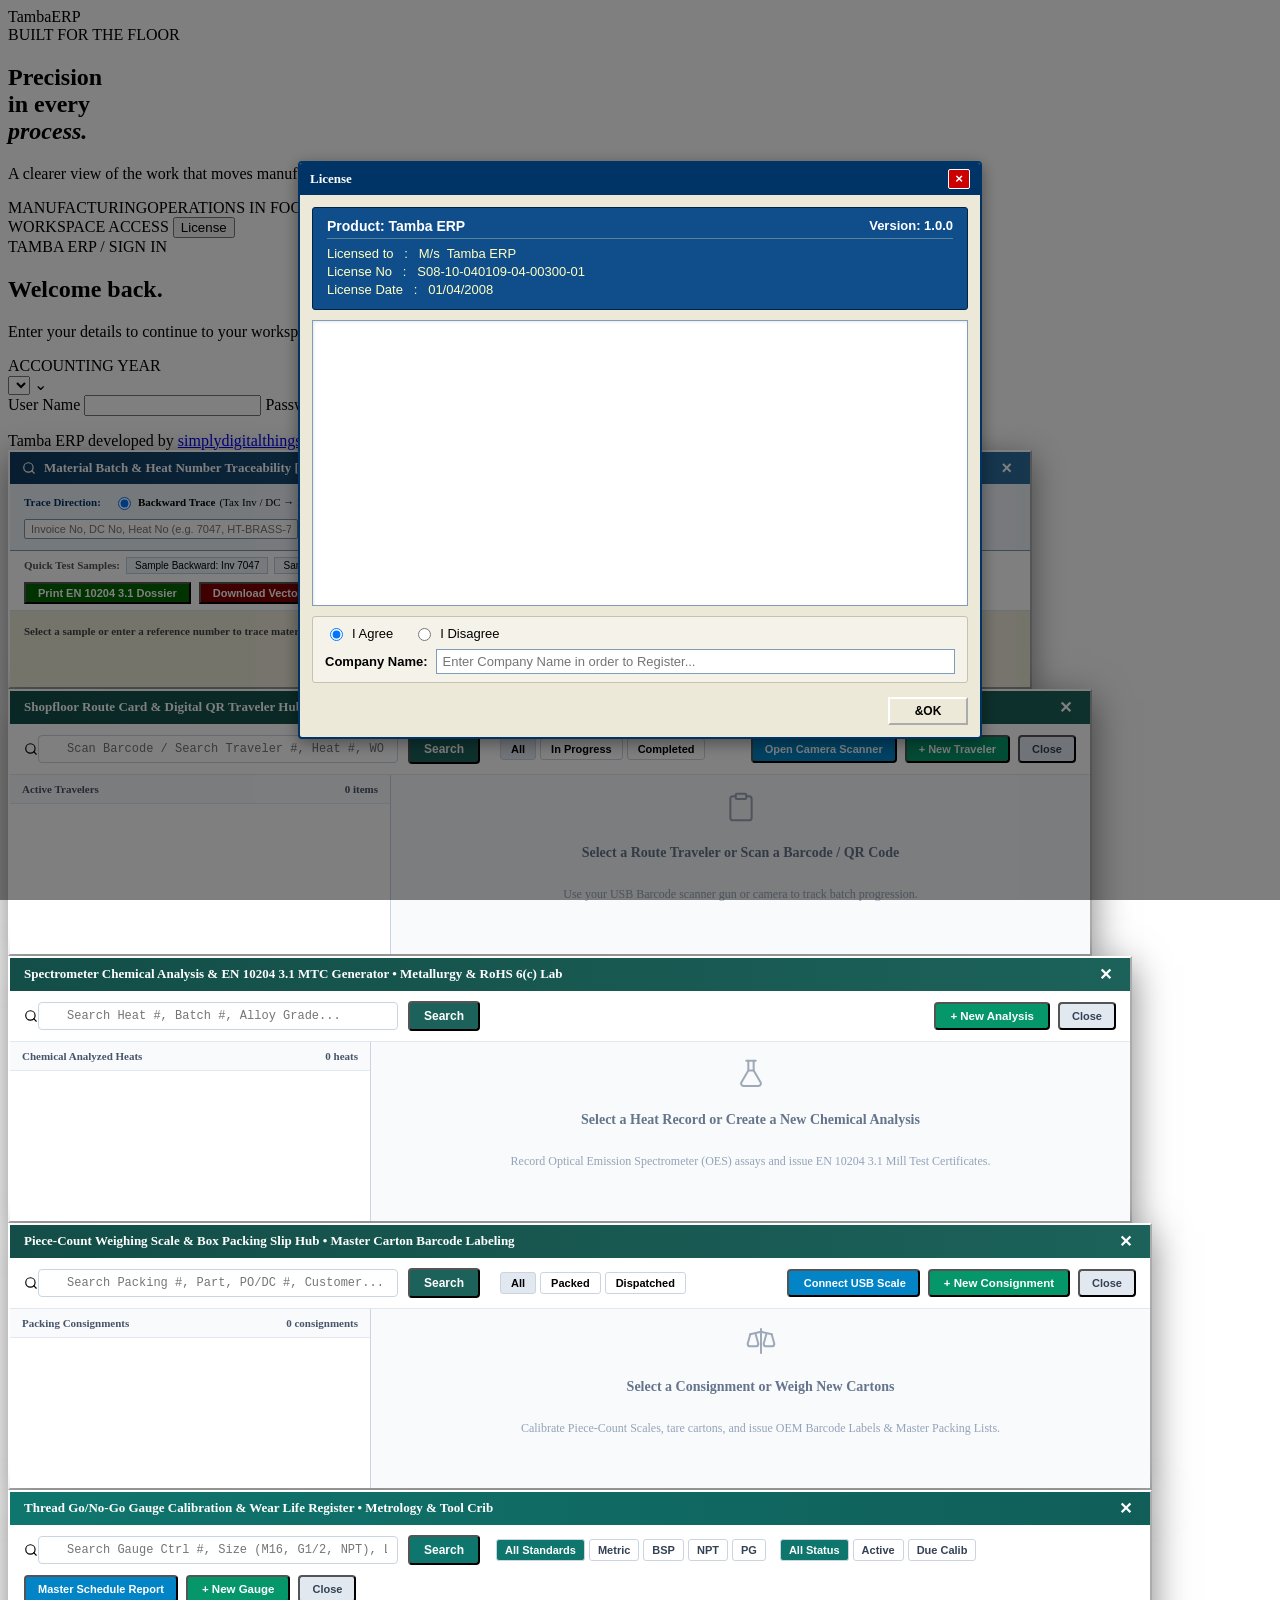
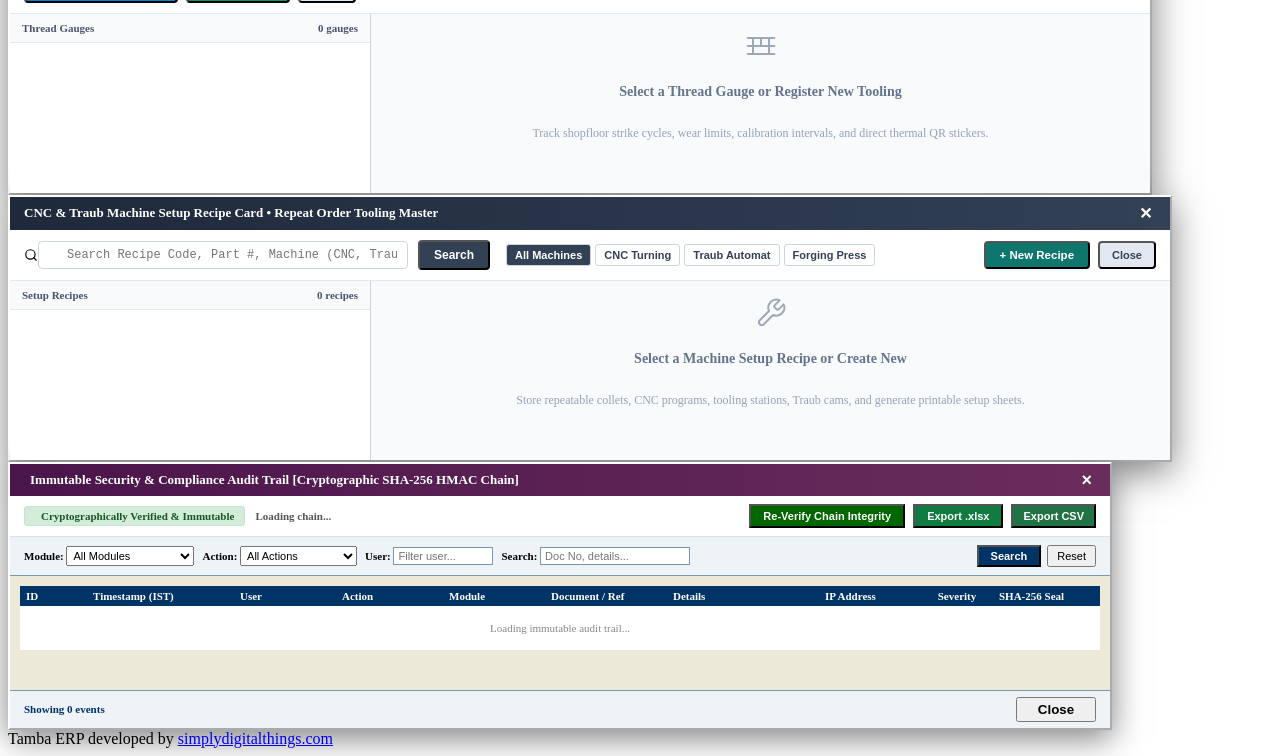
==== commit e790abb0: "style(ui): remove all emojis across ERP and replace with clean industrial typography and monochrome " ====
--- a/smart-erp/public/index.html
+++ b/smart-erp/public/index.html
@@ -9,7 +9,7 @@
   <link rel="preconnect" href="https://fonts.gstatic.com" crossorigin>
   <link href="https://fonts.googleapis.com/css2?family=DM+Sans:opsz,wght@9..40,400;9..40,500;9..40,600;9..40,700;9..40,800&family=DM+Mono:wght@400;500&family=Newsreader:ital,opsz,wght@0,6..72,400;0,6..72,500;0,6..72,600;1,6..72,400;1,6..72,500&display=swap" rel="stylesheet">
   <link rel="stylesheet" href="/styles.css?v=20261108_1">
-  <link rel="stylesheet" href="/modern-theme.css?v=20261109_3">
+  <link rel="stylesheet" href="/modern-theme.css?v=20261119_clean">
   <link rel="stylesheet" href="/premium-login.css?v=20261109_1">
   <link rel="stylesheet" href="/workspace-layout.css?v=20261110_1">
   <link rel="stylesheet" href="/onboarding.css?v=20261110_1">
@@ -125,10 +125,10 @@
       <button id="chevron" type="button" class="chevron">&gt;&gt;</button>
       <span class="app-brand">Tamba <span>ERP</span></span>
       <div style="display: flex; align-items: center; gap: 8px;">
-        <button id="btn-toggle-theme" type="button" class="theme-toggle-btn" title="Switch between Dark and Light theme">🌙 Dark Theme</button>
+        <button id="btn-toggle-theme" type="button" class="theme-toggle-btn" title="Switch between Dark and Light theme"><svg class="icon-svg icon-moon" width="14" height="14" viewBox="0 0 24 24" fill="none" stroke="currentColor" stroke-width="2" stroke-linecap="round" stroke-linejoin="round" aria-hidden="true"><path d="M21 12.79A9 9 0 1 1 11.21 3 7 7 0 0 0 21 12.79z"></path></svg> Dark Theme</button>
         <button id="dash-btn-refresh" type="button" class="theme-toggle-btn" title="Refresh real-time data">↻ Refresh</button>
         <button id="btn-toggle-dashboard" type="button" class="theme-toggle-btn" title="Toggle Operations Dashboard">Live Dashboard</button>
-        <button id="topbar-btn-guide" type="button" class="theme-toggle-btn" title="Open Beginner's User Guide &amp; Knowledge Base" onclick="if(window.openUserGuide) window.openUserGuide();">📖 Guide</button>
+        <button id="topbar-btn-guide" type="button" class="theme-toggle-btn" title="Open Beginner's User Guide &amp; Knowledge Base" onclick="if(window.openUserGuide) window.openUserGuide();">Guide</button>
       </div>
     </header>
     <div class="workspace">
@@ -145,7 +145,7 @@
         <button type="button" data-menu="maintenance">Maintenance</button>
         <button type="button" data-menu="inspection">Inspection</button>
         <button type="button" data-menu="utilities">Utilities</button>
-        <button type="button" data-menu="guide" id="btn-menu-guide" style="font-weight: 700; color: #005a9e;">📖 User Guide</button>
+        <button type="button" data-menu="guide" id="btn-menu-guide" style="font-weight: 700; color: #005a9e;">User Guide</button>
         <button id="exit" type="button" class="exit">Exit</button>
         <p id="who" class="who"></p>
       </nav>
@@ -158,7 +158,7 @@
           <!-- Dynamic Role-Tailored Cockpit Body (Populated by dashboard.js) -->
           <div id="dash-dynamic-content">
             <div style="text-align: center; padding: 40px; color: var(--text-muted); font-size: 13px; font-weight: 600;">
-              ⚡ Loading enterprise cockpit...
+              Loading enterprise cockpit...
             </div>
           </div>
         </div>
@@ -170,7 +170,7 @@
         </div>
         <div id="notice" class="notice" hidden></div>
         <section id="company" class="company" hidden>
-          <h1>My Company Details</h1>
+          <h1><span>My Company Details</span><button type="button" class="invmfg-close-btn window-close-btn-top" id="company-btn-close-top" data-close-target="#company-close" title="Close [Esc]" aria-label="Close">✕</button></h1>
           <div class="company-grid">
             <div>
               <fieldset>
@@ -263,7 +263,7 @@
         
 
         <section id="users" class="users" hidden>
-          <h1>MASTER - Admin - User</h1>
+          <h1><span>MASTER - Admin - User</span><button type="button" class="invmfg-close-btn window-close-btn-top" id="users-btn-close-top" data-close-target="#user-close" title="Close [Esc]" aria-label="Close">✕</button></h1>
           <div class="users-grid">
             <fieldset>
               <legend>User Details</legend>
@@ -305,7 +305,7 @@
         
 
         <section id="staff" class="staff" hidden tabindex="-1">
-          <h1>Master - Employee details</h1>
+          <h1><span>Master - Employee details</span><button type="button" class="invmfg-close-btn window-close-btn-top" id="staff-btn-close-top" data-close-target="#staff-close" title="Close [Esc]" aria-label="Close">✕</button></h1>
           <div class="staff-grid">
             <fieldset>
               <legend>Staff Details</legend>
@@ -362,7 +362,7 @@
         
 
         <section id="shift" class="shift" hidden tabindex="-1">
-          <h1>Shift Allocation</h1>
+          <h1><span>Shift Allocation</span><button type="button" class="invmfg-close-btn window-close-btn-top" id="shift-btn-close-top" data-close-target="#shift-close" title="Close [Esc]" aria-label="Close">✕</button></h1>
           <div class="shift-head">
             <label>Preparation Date <input id="shift-date" type="date"></label>
             <span id="shift-day" class="shift-day"></span>
@@ -409,7 +409,7 @@
         
 
         <section id="machine" class="machine" hidden tabindex="-1">
-          <h1>MASTER - General - Machine</h1>
+          <h1><span>MASTER - General - Machine</span><button type="button" class="invmfg-close-btn window-close-btn-top" id="machine-btn-close-top" data-close-target="#machine-close" title="Close [Esc]" aria-label="Close">✕</button></h1>
           <div class="machine-grid">
             <fieldset>
               <legend>Machine Details</legend>
@@ -451,7 +451,7 @@
         
 
         <section id="customer" class="customer" hidden tabindex="-1">
-          <h1>Customer <span id="customer-mode-pill" class="form-mode-pill mode-view"><span class="mode-indicator"></span><span class="mode-text">View Mode</span></span></h1>
+          <h1><span style="display:inline-flex;align-items:center;gap:8px;">Customer <span id="customer-mode-pill" class="form-mode-pill mode-view"><span class="mode-indicator"></span><span class="mode-text">View Mode</span></span></span><button type="button" class="invmfg-close-btn window-close-btn-top" id="customer-btn-close-top" data-close-target="#customer-close" title="Close [Esc]" aria-label="Close">✕</button></h1>
           <fieldset>
             <legend>Customer Details</legend>
             <input id="customer-id" type="hidden">
@@ -532,7 +532,7 @@
         
 
         <section id="supplier" class="supplier" hidden tabindex="-1">
-          <h1>MASTER - General - Supplier / Sub-Contractor</h1>
+          <h1><span>MASTER - General - Supplier / Sub-Contractor</span><button type="button" class="invmfg-close-btn window-close-btn-top" id="supplier-btn-close-top" data-close-target="#supplier-close" title="Close [Esc]" aria-label="Close">✕</button></h1>
           <fieldset>
             <legend>Supplier (Sub-Contractor) Details</legend>
             <input id="supplier-id" type="hidden">
@@ -595,7 +595,7 @@
         
 
         <section id="vendor" class="vendor" hidden tabindex="-1">
-          <h1>MASTER - General - Vendor <span id="vendor-mode-pill" class="form-mode-pill mode-view"><span class="mode-indicator"></span><span class="mode-text">View Mode</span></span></h1>
+          <h1><span style="display:inline-flex;align-items:center;gap:8px;">MASTER - General - Vendor <span id="vendor-mode-pill" class="form-mode-pill mode-view"><span class="mode-indicator"></span><span class="mode-text">View Mode</span></span></span><button type="button" class="invmfg-close-btn window-close-btn-top" id="vendor-btn-close-top" data-close-target="#vendor-close" title="Close [Esc]" aria-label="Close">✕</button></h1>
           <fieldset>
             <legend>Vendor Details</legend>
             <input id="vendor-id" type="hidden">
@@ -676,7 +676,7 @@
         
 
         <section id="category" class="category" hidden>
-          <h1>Master - Category</h1>
+          <h1><span>Master - Category</span><button type="button" class="invmfg-close-btn window-close-btn-top" id="category-btn-close-top" data-close-target="#category-close" title="Close [Esc]" aria-label="Close">✕</button></h1>
           <div class="category-grid">
             <fieldset>
               <legend>Category Details</legend>
@@ -711,7 +711,7 @@
         
 
         <section id="item" class="item" hidden>
-          <h1>MASTER - Inventory <span id="item-mode-pill" class="form-mode-pill mode-view"><span class="mode-indicator"></span><span class="mode-text">View Mode</span></span></h1>
+          <h1><span style="display:inline-flex;align-items:center;gap:8px;">MASTER - Inventory <span id="item-mode-pill" class="form-mode-pill mode-view"><span class="mode-indicator"></span><span class="mode-text">View Mode</span></span></span><button type="button" class="invmfg-close-btn window-close-btn-top" id="item-btn-close-top" data-close-target="#item-close" title="Close [Esc]" aria-label="Close">✕</button></h1>
           <div class="item-top">
             <div>
               <p class="item-list-head">Select a Category</p>
@@ -808,7 +808,7 @@
             <button id="item-last" type="button">&gt;&gt;|</button>
             <span class="action-gap"></span>
             <button id="item-upload" type="button">Upload</button>
-            <button id="item-btn-barcode" type="button" style="background:#6b21a8; color:#fff; font-weight:bold; cursor:pointer;">🏷️ Barcode Label</button>
+            <button id="item-btn-barcode" type="button" style="background:#6b21a8; color:#fff; font-weight:bold; cursor:pointer;">Barcode Label</button>
             <button id="item-close" type="button">CLOSE</button>
           </div>
           <p id="item-status" class="company-status" role="status"></p>
@@ -832,12 +832,12 @@
               <div class="status-modal-header" style="flex-shrink:0; display:flex; justify-content:space-between; align-items:center; padding:12px 18px; border-bottom:1px solid var(--border-color);">
                 <div>
                   <h2 style="margin:0; font-size:16px; font-weight:700; color:var(--text-main); display:flex; align-items:center; gap:8px;">
-                    <span>⚙️ Component Master &amp; Technical Specifications</span>
+                    <span>Component Master &amp; Technical Specifications</span>
                     <span style="font-size:11px; padding:2px 8px; border-radius:12px; background:rgba(0,122,255,0.12); color:var(--primary, #007aff); font-weight:600;">frmCompMaster</span>
                   </h2>
                   <span style="font-size:12px; color:var(--text-muted);">Define raw material cut geometry, weights, tolerances, cycle time &amp; routing</span>
                 </div>
-                <button id="item-more-close-btn" type="button" class="status-close-x" aria-label="Close" style="background:none; border:none; font-size:22px; cursor:pointer; color:var(--text-muted);">&times;</button>
+                <button id="item-more-close-btn" type="button" class="invmfg-close-btn window-close-btn-top status-close-x" data-close-target="#item-more-cancel" title="Close [Esc]" aria-label="Close">✕</button>
               </div>
 
               <div class="status-modal-body item-modal-body-scroll">
@@ -857,7 +857,7 @@
                 </div>
 
                 <fieldset style="border:1px solid var(--border-color); border-radius:8px; padding:12px 14px; margin:0;">
-                  <legend style="font-size:12px; font-weight:700; color:var(--primary, #007aff); padding:0 6px;">📐 Raw Material &amp; Cutting Geometry</legend>
+                  <legend style="font-size:12px; font-weight:700; color:var(--primary, #007aff); padding:0 6px;"> Raw Material &amp; Cutting Geometry</legend>
                   <div style="display:grid; grid-template-columns: 2fr 1fr 1fr; gap:12px; margin-bottom:10px;">
                     <div>
                       <label style="display:block; font-size:11px; font-weight:600; color:var(--text-muted); margin-bottom:4px;">Linked Raw Material (from Catalog)</label>
@@ -902,13 +902,13 @@
                   </div>
 
                   <div style="margin-top:10px; padding:8px 12px; background:var(--bg-card); border-radius:6px; display:flex; justify-content:space-between; align-items:center; font-size:12px;">
-                    <span>♻️ Estimated Scrap Recovery: <strong id="comp-scrap-weight-display" style="color:#d97706;">0.0000 Kg</strong> per piece</span>
+                    <span>Estimated Scrap Recovery: <strong id="comp-scrap-weight-display" style="color:#d97706;">0.0000 Kg</strong> per piece</span>
                     <span id="comp-scrap-pct-display" style="color:var(--text-muted); font-size:11px;">Scrap Rate: 0.0%</span>
                   </div>
                 </fieldset>
 
                 <fieldset style="border:1px solid var(--border-color); border-radius:8px; padding:12px 14px; margin:0;">
-                  <legend style="font-size:12px; font-weight:700; color:var(--primary, #007aff); padding:0 6px;">🏭 Machining &amp; Production Parameters</legend>
+                  <legend style="font-size:12px; font-weight:700; color:var(--primary, #007aff); padding:0 6px;"> Machining &amp; Production Parameters</legend>
                   <div style="display:grid; grid-template-columns: 1fr 1fr 1fr 1fr; gap:12px; margin-bottom:10px;">
                     <div>
                       <label style="display:block; font-size:11px; font-weight:600; color:var(--text-muted); margin-bottom:4px;">Cycle Time (Min)</label>
@@ -949,7 +949,7 @@
               </div>
 
               <div class="status-modal-footer" style="flex-shrink:0; padding:12px 20px; border-top:1px solid var(--border-color); display:flex; justify-content:flex-end; gap:10px; background:var(--bg-toolbar);">
-                <button id="comp-save-btn" type="button" style="background:#007aff; color:#fff; border:none; padding:7px 18px; border-radius:6px; font-weight:600; cursor:pointer;">💾 Save Specifications</button>
+                <button id="comp-save-btn" type="button" style="background:#007aff; color:#fff; border:none; padding:7px 18px; border-radius:6px; font-weight:600; cursor:pointer;">Save Specifications</button>
                 <button id="comp-cancel-btn" type="button" style="background:var(--bg-card); color:var(--text-main); border:1px solid var(--border-color); padding:7px 18px; border-radius:6px; font-weight:600; cursor:pointer;">Close</button>
               </div>
             </div>
@@ -961,12 +961,12 @@
               <div class="status-modal-header" style="flex-shrink:0; display:flex; justify-content:space-between; align-items:center; padding:12px 18px; border-bottom:1px solid var(--border-color);">
                 <div>
                   <h2 style="margin:0; font-size:16px; font-weight:700; color:var(--text-main); display:flex; align-items:center; gap:8px;">
-                    <span>🔗 Item Party Assignments</span>
+                    <span>Item Party Assignments</span>
                     <span style="font-size:11px; padding:2px 8px; border-radius:12px; background:rgba(16,185,129,0.12); color:#10b981; font-weight:600;">frmItemAssign</span>
                   </h2>
                   <span style="font-size:12px; color:var(--text-muted);">Assign this item to Customers, Vendors (Subcontractors), and Suppliers</span>
                 </div>
-                <button id="item-assign-close-btn" type="button" class="status-close-x" aria-label="Close" style="background:none; border:none; font-size:22px; cursor:pointer; color:var(--text-muted);">&times;</button>
+                <button id="item-assign-close-btn" type="button" class="invmfg-close-btn window-close-btn-top status-close-x" data-close-target="#item-assign-cancel" title="Close [Esc]" aria-label="Close">✕</button>
               </div>
 
               <div class="status-modal-body item-modal-body-scroll">
@@ -986,9 +986,9 @@
                 </div>
 
                 <div style="display:flex; gap:8px; border-bottom:1px solid var(--border-color); padding-bottom:8px;">
-                  <button id="assign-tab-cust" type="button" class="assign-tab-btn active" style="padding:6px 14px; border-radius:6px; border:1px solid var(--primary, #007aff); background:var(--primary, #007aff); color:#fff; font-weight:600; font-size:12px; cursor:pointer;">🏢 Customers (<span id="assign-cnt-cust">0</span>)</button>
-                  <button id="assign-tab-vend" type="button" class="assign-tab-btn" style="padding:6px 14px; border-radius:6px; border:1px solid var(--border-color); background:var(--bg-card); color:var(--text-main); font-weight:600; font-size:12px; cursor:pointer;">⚙️ Vendors / Job Workers (<span id="assign-cnt-vend">0</span>)</button>
-                  <button id="assign-tab-supp" type="button" class="assign-tab-btn" style="padding:6px 14px; border-radius:6px; border:1px solid var(--border-color); background:var(--bg-card); color:var(--text-main); font-weight:600; font-size:12px; cursor:pointer;">📦 Suppliers (<span id="assign-cnt-supp">0</span>)</button>
+                  <button id="assign-tab-cust" type="button" class="assign-tab-btn active" style="padding:6px 14px; border-radius:6px; border:1px solid var(--primary, #007aff); background:var(--primary, #007aff); color:#fff; font-weight:600; font-size:12px; cursor:pointer;">Customers (<span id="assign-cnt-cust">0</span>)</button>
+                  <button id="assign-tab-vend" type="button" class="assign-tab-btn" style="padding:6px 14px; border-radius:6px; border:1px solid var(--border-color); background:var(--bg-card); color:var(--text-main); font-weight:600; font-size:12px; cursor:pointer;">️ Vendors / Job Workers (<span id="assign-cnt-vend">0</span>)</button>
+                  <button id="assign-tab-supp" type="button" class="assign-tab-btn" style="padding:6px 14px; border-radius:6px; border:1px solid var(--border-color); background:var(--bg-card); color:var(--text-main); font-weight:600; font-size:12px; cursor:pointer;">Suppliers (<span id="assign-cnt-supp">0</span>)</button>
                 </div>
 
                 <fieldset style="border:1px solid var(--border-color); border-radius:8px; padding:12px 14px; margin:0; background:var(--bg-card);">
@@ -1051,7 +1051,7 @@
         
 
         <section id="bom" class="bom" hidden>
-          <h1>MASTER - Inventory - Assembly Definitions</h1>
+          <h1><span>MASTER - Inventory - Assembly Definitions</span><button type="button" class="invmfg-close-btn window-close-btn-top" id="bom-btn-close-top" data-close-target="#bom-close" title="Close [Esc]" aria-label="Close">✕</button></h1>
           <div class="bom-head">
             <label>Assembly Name /Sub Assembly Name
               <select id="bom-assembly"></select>
@@ -1085,7 +1085,7 @@
         
 
         <section id="stores" class="stores" hidden>
-          <h1>MASTER - Inventory - Stores / Warehouses</h1>
+          <h1><span>MASTER - Inventory - Stores / Warehouses</span><button type="button" class="invmfg-close-btn window-close-btn-top" id="stores-btn-close-top" data-close-target="#store-close" title="Close [Esc]" aria-label="Close">✕</button></h1>
           <div class="stores-grid">
             <fieldset>
               <legend>Creat Stores</legend>
@@ -1125,7 +1125,7 @@
         
 
         <section id="process" class="process" hidden>
-          <h1>Process</h1>
+          <h1><span>Process</span><button type="button" class="invmfg-close-btn window-close-btn-top" id="process-btn-close-top" data-close-target="#process-close" title="Close [Esc]" aria-label="Close">✕</button></h1>
           <div class="process-grid">
             <fieldset>
               <legend>Create Process here</legend>
@@ -1156,7 +1156,7 @@
         
 
         <section id="expense" class="expense" hidden>
-          <h1>MASTER - Accounts - Expense Heads</h1>
+          <h1><span>MASTER - Accounts - Expense Heads</span><button type="button" class="invmfg-close-btn window-close-btn-top" id="expense-btn-close-top" data-close-target="#expense-close" title="Close [Esc]" aria-label="Close">✕</button></h1>
           <div class="expense-grid">
             <div>
               <fieldset>
@@ -1198,7 +1198,7 @@
         
 
         <section id="income" class="income" hidden>
-          <h1>MASTER - Accounts - Income Heads</h1>
+          <h1><span>MASTER - Accounts - Income Heads</span><button type="button" class="invmfg-close-btn window-close-btn-top" id="income-btn-close-top" data-close-target="#income-close" title="Close [Esc]" aria-label="Close">✕</button></h1>
           <div class="acct-grid">
             <fieldset>
               <legend>Income Details</legend>
@@ -1238,7 +1238,7 @@
         
 
         <section id="banks" class="banks" hidden>
-          <h1>Bank - Master</h1>
+          <h1><span>Bank - Master</span><button type="button" class="invmfg-close-btn window-close-btn-top" id="banks-btn-close-top" data-close-target="#bank-close" title="Close [Esc]" aria-label="Close">✕</button></h1>
           <div class="acct-grid">
             <fieldset>
               <legend>Bank Details</legend>
@@ -1278,7 +1278,7 @@
         
 
         <section id="currency" class="currency" hidden>
-          <h1>Master - Currency</h1>
+          <h1><span>Master - Currency</span><button type="button" class="invmfg-close-btn window-close-btn-top" id="currency-btn-close-top" data-close-target="#curr-close" title="Close [Esc]" aria-label="Close">✕</button></h1>
           <fieldset>
             <legend>Currency Detail</legend>
             <label>Currency Name <input id="curr-name" maxlength="80"> <span class="hint">(Eg. In Rupees)</span></label>
@@ -1306,7 +1306,7 @@
         
 
         <section id="curr-today" class="curr-today" hidden>
-          <h1>Master - Currency Today</h1>
+          <h1><span>Master - Currency Today</span><button type="button" class="invmfg-close-btn window-close-btn-top" id="curr-today-btn-close-top" data-close-target="#curr-today-close" title="Close [Esc]" aria-label="Close">✕</button></h1>
           <div class="curr-date"><label>Date <input id="curr-today-date" type="date"></label></div>
           <div class="curr-today-grid">
             <div>
@@ -1346,7 +1346,7 @@
         
 
         <section id="cost" class="cost" hidden>
-          <h1>Master - Cost Centre</h1>
+          <h1><span>Master - Cost Centre</span><button type="button" class="invmfg-close-btn window-close-btn-top" id="cost-btn-close-top" data-close-target="#cost-close" title="Close [Esc]" aria-label="Close">✕</button></h1>
           <fieldset>
             <div class="cost-line">
               <label>Cost Center Name <input id="cost-name" maxlength="80"></label>
@@ -1376,7 +1376,7 @@
         
 
         <section id="prod-setup" class="prod-setup" hidden>
-          <h1>Master - My Company Details - Production</h1>
+          <h1><span>Master - My Company Details - Production</span><button type="button" class="invmfg-close-btn window-close-btn-top" id="prod-setup-btn-close-top" data-close-target="#prod-setup-close" title="Close [Esc]" aria-label="Close">✕</button></h1>
           <fieldset>
             <legend>Production - Stoppage Heads and Percentage Contribution to Employees</legend>
             <table class="prod-grid">
@@ -1421,7 +1421,7 @@
         
 
         <section id="company-more-panel" class="company-more" hidden>
-          <h1>Master - My Company Details - More...</h1>
+          <h1><span>Master - My Company Details - More...</span><button type="button" class="invmfg-close-btn window-close-btn-top" id="company-more-panel-btn-close-top" data-close-target="#more-close" title="Close [Esc]" aria-label="Close">✕</button></h1>
           <div class="more-top">
             <div>
               <fieldset>
@@ -1481,7 +1481,7 @@
         
 
         <section id="company-eou-panel" class="company-eou" hidden>
-          <h1>EOU Details...</h1>
+          <h1><span>EOU Details...</span><button type="button" class="invmfg-close-btn window-close-btn-top" id="company-eou-panel-btn-close-top" data-close-target="#eou-close" title="Close [Esc]" aria-label="Close">✕</button></h1>
           <fieldset>
             <legend>Customs Bonded Warehouse</legend>
             <label>License No. <input id="eou-lic"></label>
@@ -1514,7 +1514,7 @@
         
 
         <section id="pt-details" class="pt-details" hidden>
-          <h1>PT Details</h1>
+          <h1><span>PT Details</span><button type="button" class="invmfg-close-btn window-close-btn-top" id="pt-details-btn-close-top" data-close-target="#pt-close" title="Close [Esc]" aria-label="Close">✕</button></h1>
           <table class="prod-grid">
             <thead>
               <tr>
@@ -1534,7 +1534,7 @@
         
 
         <section id="print-info" class="print-info" hidden>
-          <h1>PrintInfo</h1>
+          <h1><span>PrintInfo</span><button type="button" class="invmfg-close-btn window-close-btn-top" id="print-info-btn-close-top" data-close-target="#print-close" title="Close [Esc]" aria-label="Close">✕</button></h1>
           <table class="prod-grid">
             <thead>
               <tr>
@@ -1555,7 +1555,7 @@
         
 
         <section id="prodn" class="prodn" hidden>
-          <h1>Production Log</h1>
+          <h1><span>Production Log</span><button type="button" class="invmfg-close-btn window-close-btn-top" id="prodn-btn-close-top" data-close-target="#prodn-close" title="Close [Esc]" aria-label="Close">✕</button></h1>
           <div class="prodn-top">
             <div>
               <label>Date<input id="prodn-date" type="date"></label>
@@ -1622,7 +1622,7 @@
         
 
         <section id="iwo" class="iwo" hidden>
-          <h1>Internal Work Order cum Material Issue</h1>
+          <h1><span>Internal Work Order cum Material Issue</span><button type="button" class="invmfg-close-btn window-close-btn-top" id="iwo-btn-close-top" data-close-target="#iwo-close" title="Close [Esc]" aria-label="Close">✕</button></h1>
           <div class="iwo-head">
             <label>Internal Work Order No.<input id="iwo-no"></label>
             <label>Date<input id="iwo-date" type="date"></label>
@@ -1658,7 +1658,7 @@
             <button id="iwo-next" type="button">&gt;</button>
             <button id="iwo-last" type="button">&gt;|</button>
             <button id="iwo-print" type="button">Printer</button>
-            <button id="iwo-route-card" type="button" style="background: #1c625a; color: #fff; font-weight: bold; border: 1px solid #134e48; cursor: pointer;">📋 Route Traveler</button>
+            <button id="iwo-route-card" type="button" style="background: #1c625a; color: #fff; font-weight: bold; border: 1px solid #134e48; cursor: pointer;">Route Traveler</button>
             <button id="iwo-close" type="button">Close</button>
           </div>
         </section>
@@ -1666,7 +1666,7 @@
         
 
         <section id="iwo-return" class="iwo-return" hidden>
-          <h1>Production - Material Return Note</h1>
+          <h1><span>Production - Material Return Note</span><button type="button" class="invmfg-close-btn window-close-btn-top" id="iwo-return-btn-close-top" data-close-target="#ret-close" title="Close [Esc]" aria-label="Close">✕</button></h1>
           <div class="iwo-head">
             <div>
               <label>Material Return Note No.<input id="ret-no"></label>
@@ -1710,7 +1710,7 @@
         
 
         <section id="scn" class="scn" hidden>
-          <h1>Store Credit Note - Production</h1>
+          <h1><span>Store Credit Note - Production</span><button type="button" class="invmfg-close-btn window-close-btn-top" id="scn-btn-close-top" data-close-target="#scn-close" title="Close [Esc]" aria-label="Close">✕</button></h1>
           <div class="scn-top">
             <fieldset>
               <legend>Select a No.</legend>
@@ -1755,7 +1755,7 @@
         
 
         <section id="assm" class="assm" hidden>
-          <h1>Assembly Requirement Analysis</h1>
+          <h1><span>Assembly Requirement Analysis</span><button type="button" class="invmfg-close-btn window-close-btn-top" id="assm-btn-close-top" data-close-target="#assm-close" title="Close [Esc]" aria-label="Close">✕</button></h1>
           <div class="assm-body">
             <div>
               <p class="assm-caption">Select a Assembly</p>
@@ -1789,7 +1789,7 @@
         
 
         <section id="mat" class="mat" hidden>
-          <h1>Material Requirement Analysis</h1>
+          <h1><span>Material Requirement Analysis</span><button type="button" class="invmfg-close-btn window-close-btn-top" id="mat-btn-close-top" data-close-target="#mat-close" title="Close [Esc]" aria-label="Close">✕</button></h1>
           <div class="mat-top">
             <div class="mat-mode">
               <label><input type="radio" name="mat-mode" id="mat-comp" checked> Component</label>
@@ -1816,7 +1816,7 @@
         
 
         <section id="plan" class="plan" hidden>
-          <h1>Production Plan</h1>
+          <h1><span>Production Plan</span><button type="button" class="invmfg-close-btn window-close-btn-top" id="plan-btn-close-top" data-close-target="#plan-close" title="Close [Esc]" aria-label="Close">✕</button></h1>
           <div class="plan-body">
             <div class="plan-grid" id="plan-grid"></div>
             <div class="plan-side">
@@ -1852,7 +1852,7 @@
         
 
         <section id="capa" class="capa" hidden>
-          <h1>Production Capacity Planning</h1>
+          <h1><span>Production Capacity Planning</span><button type="button" class="invmfg-close-btn window-close-btn-top" id="capa-btn-close-top" data-close-target="#capa-close" title="Close [Esc]" aria-label="Close">✕</button></h1>
           <p class="capa-id">Plan No. <input id="capa-id" readonly></p>
           <div class="capa-grid" id="capa-grid"></div>
           <div class="actions">
@@ -1871,7 +1871,7 @@
         
 
         <section id="schd" class="schd" hidden>
-          <h1>Production Schedule</h1>
+          <h1><span>Production Schedule</span><button type="button" class="invmfg-close-btn window-close-btn-top" id="schd-btn-close-top" data-close-target="#schd-close" title="Close [Esc]" aria-label="Close">✕</button></h1>
           <div class="schd-head">
             <label>Select Year <select id="schd-year"></select></label>
             <label>Select Month <select id="schd-month"></select></label>
@@ -1898,7 +1898,7 @@
         
 
         <section id="esti" class="esti" hidden>
-          <h1>Estimation</h1>
+          <h1><span>Estimation</span><button type="button" class="invmfg-close-btn window-close-btn-top" id="esti-btn-close-top" data-close-target="#esti-close" title="Close [Esc]" aria-label="Close">✕</button></h1>
           <input id="esti-id" hidden>
           <div class="esti-body">
             <div class="esti-left">
@@ -2027,7 +2027,7 @@
                 <span class="badge" style="background: #d1ecf1; color: #0c5460; border: 1px solid #bee5eb; padding: 2px 6px;">Normal: <span id="val-norm">Rs. 0</span></span>
                 <span class="badge" style="background: #fff3cd; color: #856404; border: 1px solid #ffeeba; padding: 2px 6px;">Slow: <span id="val-slow">Rs. 0</span></span>
                 <span class="badge" style="background: #f8d7da; color: #721c24; border: 1px solid #f5c6cb; padding: 2px 6px;">Dead: <span id="val-dead">Rs. 0</span></span>
-                <button type="button" id="btn-open-traceability-from-stock" class="invmfg-btn" style="background: #003366; color: #fff; font-weight: bold; padding: 2px 8px; font-size: 11px; cursor: pointer;">🔍 Material Traceability</button>
+                <button type="button" id="btn-open-traceability-from-stock" class="invmfg-btn" style="background: #003366; color: #fff; font-weight: bold; padding: 2px 8px; font-size: 11px; cursor: pointer;">Material Traceability</button>
               </div>
             </div>
 
@@ -2065,9 +2065,9 @@
                 <span style="margin-left: 30px;">Total Stock Value: Rs. <span id="stock-tot-val" style="color: #28a745;">0.00</span></span>
               </div>
               <div class="actions" style="display: flex; gap: 8px;">
-                <button id="stock-export-xlsx" type="button" class="invmfg-btn" style="min-width: 110px; padding: 4px 12px; font-weight: bold; cursor: pointer; background: #107c41; color: #fff;">📊 Export .xlsx</button>
+                <button id="stock-export-xlsx" type="button" class="invmfg-btn" style="min-width: 110px; padding: 4px 12px; font-weight: bold; cursor: pointer; background: #107c41; color: #fff;">Export .xlsx</button>
                 <button id="stock-export-csv" type="button" class="invmfg-btn" style="min-width: 85px; padding: 4px 10px; font-weight: bold; cursor: pointer; background: #217346; color: #fff;">Export CSV</button>
-                <button id="stock-btn-barcode" type="button" class="invmfg-btn" style="min-width: 125px; padding: 4px 12px; font-weight: bold; cursor: pointer; background: #6b21a8; color: #fff;">🏷️ Barcode Labels</button>
+                <button id="stock-btn-barcode" type="button" class="invmfg-btn" style="min-width: 125px; padding: 4px 12px; font-weight: bold; cursor: pointer; background: #6b21a8; color: #fff;">Barcode Labels</button>
                 <button id="stock-print" type="button" class="invmfg-btn" style="min-width: 75px; padding: 4px 12px; font-weight: bold; cursor: pointer;">Print</button>
                 <button id="stock-close" type="button" class="invmfg-btn" style="min-width: 75px; padding: 4px 12px; font-weight: bold; cursor: pointer;">Close</button>
               </div>
@@ -2080,7 +2080,7 @@
           <!-- Titlebar -->
           <div style="background: linear-gradient(90deg, #103b60, #2c6e9e); color: #fff; padding: 6px 12px; display: flex; justify-content: space-between; align-items: center; user-select: none; flex-shrink: 0;">
             <div style="font-weight: bold; font-size: 13px; display: flex; align-items: center; gap: 8px;">
-              <span style="font-size: 15px;">🔍</span>
+              <svg class="icon-svg icon-search" width="14" height="14" viewBox="0 0 24 24" fill="none" stroke="currentColor" stroke-width="2" stroke-linecap="round" stroke-linejoin="round" aria-hidden="true"><circle cx="11" cy="11" r="8"></circle><line x1="21" y1="21" x2="16.65" y2="16.65"></line></svg>
               <span>Material Batch &amp; Heat Number Traceability [EN 10204 Type 3.1 Standard]</span>
             </div>
             <button type="button" id="trace-btn-close-x" style="background: transparent; border: none; color: #fff; font-size: 18px; line-height: 1; font-weight: bold; cursor: pointer;">×</button>
@@ -2112,11 +2112,11 @@
             </div>
             <div style="display: flex; align-items: center; gap: 8px;">
               <button type="button" id="trace-btn-print" class="invmfg-btn" style="background: #006600; color: #fff; font-weight: bold; padding: 3px 12px; font-size: 11px; cursor: pointer;">Print EN 10204 3.1 Dossier</button>
-              <button type="button" id="trace-btn-pdf" class="invmfg-btn" style="background: #800000; color: #fff; font-weight: bold; padding: 3px 12px; font-size: 11px; cursor: pointer;">📄 Download Vector PDF</button>
-              <button type="button" id="trace-btn-heat-qr" class="invmfg-btn" style="background: #6b21a8; color: #fff; font-weight: bold; padding: 3px 12px; font-size: 11px; cursor: pointer;">🏷️ Print Heat QR Label</button>
-              <button type="button" id="trace-btn-traveler" class="invmfg-btn" style="background: #1c625a; color: #fff; font-weight: bold; padding: 3px 12px; font-size: 11px; cursor: pointer;">📋 View Route Traveler</button>
-              <button type="button" id="trace-btn-spectro" class="invmfg-btn" style="background: #0284c7; color: #fff; font-weight: bold; padding: 3px 12px; font-size: 11px; cursor: pointer;">🧪 Spectro MTC 3.1</button>
-              <button type="button" id="trace-btn-packing" class="invmfg-btn" style="background: #059669; color: #fff; font-weight: bold; padding: 3px 12px; font-size: 11px; cursor: pointer;">📦 Packing Slips</button>
+              <button type="button" id="trace-btn-pdf" class="invmfg-btn" style="background: #800000; color: #fff; font-weight: bold; padding: 3px 12px; font-size: 11px; cursor: pointer;">Download Vector PDF</button>
+              <button type="button" id="trace-btn-heat-qr" class="invmfg-btn" style="background: #6b21a8; color: #fff; font-weight: bold; padding: 3px 12px; font-size: 11px; cursor: pointer;">Print Heat QR Label</button>
+              <button type="button" id="trace-btn-traveler" class="invmfg-btn" style="background: #1c625a; color: #fff; font-weight: bold; padding: 3px 12px; font-size: 11px; cursor: pointer;">View Route Traveler</button>
+              <button type="button" id="trace-btn-spectro" class="invmfg-btn" style="background: #0284c7; color: #fff; font-weight: bold; padding: 3px 12px; font-size: 11px; cursor: pointer;">Spectro MTC 3.1</button>
+              <button type="button" id="trace-btn-packing" class="invmfg-btn" style="background: #059669; color: #fff; font-weight: bold; padding: 3px 12px; font-size: 11px; cursor: pointer;">Packing Slips</button>
               <button type="button" id="trace-btn-close" class="invmfg-btn" style="background: #d4d0c8; font-weight: bold; padding: 3px 12px; font-size: 11px; cursor: pointer;">Close</button>
             </div>
           </div>
@@ -2133,7 +2133,7 @@
           <!-- Titlebar -->
           <div style="background: linear-gradient(90deg, #134e48, #1c625a); color: #fff; padding: 7px 14px; display: flex; justify-content: space-between; align-items: center; user-select: none; flex-shrink: 0;">
             <div style="font-weight: bold; font-size: 13px; display: flex; align-items: center; gap: 8px;">
-              <span style="font-size: 16px;">📋</span>
+              
               <span>Shopfloor Route Card &amp; Digital QR Traveler Hub &bull; Floor-Level Traceability (EN 10204 3.1)</span>
             </div>
             <button type="button" id="traveler-hub-close-x" style="background: transparent; border: none; color: #fff; font-size: 16px; font-weight: bold; cursor: pointer; padding: 0 4px;">✕</button>
@@ -2143,7 +2143,7 @@
           <div style="padding: 10px 14px; background: #fff; border-bottom: 1px solid #e2e8f0; display: flex; justify-content: space-between; align-items: center; flex-wrap: wrap; gap: 10px; flex-shrink: 0;">
             <div style="display: flex; align-items: center; gap: 10px; flex-wrap: wrap;">
               <div style="position: relative; display: flex; align-items: center;">
-                <span style="position: absolute; left: 8px; color: #64748b; font-size: 13px;">🔍</span>
+                <svg class="icon-svg icon-search" width="14" height="14" viewBox="0 0 24 24" fill="none" stroke="currentColor" stroke-width="2" stroke-linecap="round" stroke-linejoin="round" aria-hidden="true"><circle cx="11" cy="11" r="8"></circle><line x1="21" y1="21" x2="16.65" y2="16.65"></line></svg>
                 <input type="text" id="traveler-search-input" placeholder="Scan Barcode / Search Traveler #, Heat #, WO #..." style="padding: 6px 10px 6px 28px; width: 320px; border: 1.5px solid #cbd5e1; border-radius: 4px; font-size: 12px; font-family: monospace;">
               </div>
               <button type="button" id="traveler-btn-search" class="invmfg-btn" style="background: #1c625a; color: #fff; font-weight: bold; padding: 6px 14px; font-size: 12px; cursor: pointer; border-radius: 4px;">Search</button>
@@ -2156,7 +2156,7 @@
             </div>
 
             <div style="display: flex; align-items: center; gap: 8px;">
-              <button type="button" id="traveler-btn-camera-scan" class="invmfg-btn" style="background: #0284c7; color: #fff; font-weight: bold; padding: 6px 12px; font-size: 11px; cursor: pointer; border-radius: 4px;">📷 Open Camera Scanner</button>
+              <button type="button" id="traveler-btn-camera-scan" class="invmfg-btn" style="background: #0284c7; color: #fff; font-weight: bold; padding: 6px 12px; font-size: 11px; cursor: pointer; border-radius: 4px;">Open Camera Scanner</button>
               <button type="button" id="traveler-btn-new" class="invmfg-btn" style="background: #059669; color: #fff; font-weight: bold; padding: 6px 12px; font-size: 11px; cursor: pointer; border-radius: 4px;">+ New Traveler</button>
               <button type="button" id="traveler-btn-close" class="invmfg-btn" style="background: #e2e8f0; color: #334155; font-weight: bold; padding: 6px 12px; font-size: 11px; cursor: pointer; border-radius: 4px;">Close</button>
             </div>
@@ -2176,7 +2176,7 @@
             <!-- Right Detail View -->
             <div id="traveler-detail-container" style="flex: 1; min-height: 0; height: 100%; overflow-y: auto; padding: 16px 16px 40px 16px; background: #f8fafc;">
               <div style="display: flex; flex-direction: column; align-items: center; justify-content: center; height: 100%; color: #64748b; text-align: center;">
-                <span style="font-size: 36px; margin-bottom: 8px;">📋</span>
+                <svg class="empty-state-svg" width="32" height="32" viewBox="0 0 24 24" fill="none" stroke="currentColor" stroke-width="1.5" stroke-linecap="round" stroke-linejoin="round" style="color: var(--text-muted); opacity: 0.6; margin-bottom: 8px;"><path d="M16 4h2a2 2 0 0 1 2 2v14a2 2 0 0 1-2 2H6a2 2 0 0 1-2-2V6a2 2 0 0 1 2-2h2"></path><rect x="8" y="2" width="8" height="4" rx="1" ry="1"></rect></svg>
                 <p style="font-size: 14px; font-weight: bold;">Select a Route Traveler or Scan a Barcode / QR Code</p>
                 <p style="font-size: 12px; color: #94a3b8;">Use your USB Barcode scanner gun or camera to track batch progression.</p>
               </div>
@@ -2189,7 +2189,7 @@
           <!-- Titlebar -->
           <div style="background: linear-gradient(90deg, #134e48, #1c625a); color: #fff; padding: 7px 14px; display: flex; justify-content: space-between; align-items: center; user-select: none; flex-shrink: 0;">
             <div style="font-weight: bold; font-size: 13px; display: flex; align-items: center; gap: 8px;">
-              <span style="font-size: 16px;">🧪</span>
+              
               <span>Spectrometer Chemical Analysis &amp; EN 10204 3.1 MTC Generator &bull; Metallurgy &amp; RoHS 6(c) Lab</span>
             </div>
             <button type="button" id="spectro-hub-close-x" style="background: transparent; border: none; color: #fff; font-size: 16px; font-weight: bold; cursor: pointer; padding: 0 4px;">✕</button>
@@ -2199,7 +2199,7 @@
           <div style="padding: 10px 14px; background: #fff; border-bottom: 1px solid #e2e8f0; display: flex; justify-content: space-between; align-items: center; flex-wrap: wrap; gap: 10px; flex-shrink: 0;">
             <div style="display: flex; align-items: center; gap: 10px; flex-wrap: wrap;">
               <div style="position: relative; display: flex; align-items: center;">
-                <span style="position: absolute; left: 8px; color: #64748b; font-size: 13px;">🔍</span>
+                <svg class="icon-svg icon-search" width="14" height="14" viewBox="0 0 24 24" fill="none" stroke="currentColor" stroke-width="2" stroke-linecap="round" stroke-linejoin="round" aria-hidden="true"><circle cx="11" cy="11" r="8"></circle><line x1="21" y1="21" x2="16.65" y2="16.65"></line></svg>
                 <input type="text" id="spectro-search-input" placeholder="Search Heat #, Batch #, Alloy Grade..." style="padding: 6px 10px 6px 28px; width: 320px; border: 1.5px solid #cbd5e1; border-radius: 4px; font-size: 12px; font-family: monospace;">
               </div>
               <button type="button" id="spectro-btn-search" class="invmfg-btn" style="background: #1c625a; color: #fff; font-weight: bold; padding: 6px 14px; font-size: 12px; cursor: pointer; border-radius: 4px;">Search</button>
@@ -2225,7 +2225,7 @@
             <!-- Right Detail View -->
             <div id="spectro-detail-container" style="flex: 1; min-height: 0; height: 100%; overflow-y: auto; padding: 16px 16px 40px 16px; background: #f8fafc;">
               <div style="display: flex; flex-direction: column; align-items: center; justify-content: center; height: 100%; color: #64748b; text-align: center;">
-                <span style="font-size: 36px; margin-bottom: 8px;">🧪</span>
+                <svg class="empty-state-svg" width="32" height="32" viewBox="0 0 24 24" fill="none" stroke="currentColor" stroke-width="1.5" stroke-linecap="round" stroke-linejoin="round" style="color: var(--text-muted); opacity: 0.6; margin-bottom: 8px;"><path d="M10 2v7.31L4.62 18.5A2 2 0 0 0 6.36 21h11.28a2 2 0 0 0 1.74-2.5L14 9.31V2"></path><line x1="8.5" y1="2" x2="15.5" y2="2"></line><line x1="14" y1="9.31" x2="10" y2="9.31"></line></svg>
                 <p style="font-size: 14px; font-weight: bold;">Select a Heat Record or Create a New Chemical Analysis</p>
                 <p style="font-size: 12px; color: #94a3b8;">Record Optical Emission Spectrometer (OES) assays and issue EN 10204 3.1 Mill Test Certificates.</p>
               </div>
@@ -2238,7 +2238,7 @@
           <!-- Titlebar -->
           <div style="background: linear-gradient(90deg, #134e48, #1c625a); color: #fff; padding: 7px 14px; display: flex; justify-content: space-between; align-items: center; user-select: none; flex-shrink: 0;">
             <div style="font-weight: bold; font-size: 13px; display: flex; align-items: center; gap: 8px;">
-              <span style="font-size: 16px;">⚖️</span>
+              
               <span>Piece-Count Weighing Scale &amp; Box Packing Slip Hub &bull; Master Carton Barcode Labeling</span>
             </div>
             <button type="button" id="packing-hub-close-x" style="background: transparent; border: none; color: #fff; font-size: 16px; font-weight: bold; cursor: pointer; padding: 0 4px;">✕</button>
@@ -2248,7 +2248,7 @@
           <div style="padding: 10px 14px; background: #fff; border-bottom: 1px solid #e2e8f0; display: flex; justify-content: space-between; align-items: center; flex-wrap: wrap; gap: 10px; flex-shrink: 0;">
             <div style="display: flex; align-items: center; gap: 10px; flex-wrap: wrap;">
               <div style="position: relative; display: flex; align-items: center;">
-                <span style="position: absolute; left: 8px; color: #64748b; font-size: 13px;">🔍</span>
+                <svg class="icon-svg icon-search" width="14" height="14" viewBox="0 0 24 24" fill="none" stroke="currentColor" stroke-width="2" stroke-linecap="round" stroke-linejoin="round" aria-hidden="true"><circle cx="11" cy="11" r="8"></circle><line x1="21" y1="21" x2="16.65" y2="16.65"></line></svg>
                 <input type="text" id="packing-search-input" placeholder="Search Packing #, Part, PO/DC #, Customer..." style="padding: 6px 10px 6px 28px; width: 320px; border: 1.5px solid #cbd5e1; border-radius: 4px; font-size: 12px; font-family: monospace;">
               </div>
               <button type="button" id="packing-btn-search" class="invmfg-btn" style="background: #1c625a; color: #fff; font-weight: bold; padding: 6px 14px; font-size: 12px; cursor: pointer; border-radius: 4px;">Search</button>
@@ -2261,7 +2261,7 @@
             </div>
 
             <div style="display: flex; align-items: center; gap: 8px;">
-              <button type="button" id="packing-btn-serial" class="invmfg-btn" style="background: #0284c7; color: #fff; font-weight: bold; padding: 6px 12px; font-size: 11px; cursor: pointer; border-radius: 4px;">⚖️ Connect USB Scale</button>
+              <button type="button" id="packing-btn-serial" class="invmfg-btn" style="background: #0284c7; color: #fff; font-weight: bold; padding: 6px 12px; font-size: 11px; cursor: pointer; border-radius: 4px;">️ Connect USB Scale</button>
               <button type="button" id="packing-btn-new" class="invmfg-btn" style="background: #059669; color: #fff; font-weight: bold; padding: 6px 14px; font-size: 11.5px; cursor: pointer; border-radius: 4px;">+ New Consignment</button>
               <button type="button" id="packing-btn-close" class="invmfg-btn" style="background: #e2e8f0; color: #334155; font-weight: bold; padding: 6px 12px; font-size: 11px; cursor: pointer; border-radius: 4px;">Close</button>
             </div>
@@ -2281,7 +2281,7 @@
             <!-- Right Detail View -->
             <div id="packing-detail-container" style="flex: 1; min-height: 0; height: 100%; overflow-y: auto; padding: 16px 16px 40px 16px; background: #f8fafc;">
               <div style="display: flex; flex-direction: column; align-items: center; justify-content: center; height: 100%; color: #64748b; text-align: center;">
-                <span style="font-size: 36px; margin-bottom: 8px;">⚖️</span>
+                <svg class="empty-state-svg" width="32" height="32" viewBox="0 0 24 24" fill="none" stroke="currentColor" stroke-width="1.5" stroke-linecap="round" stroke-linejoin="round" style="color: var(--text-muted); opacity: 0.6; margin-bottom: 8px;"><line x1="12" y1="3" x2="12" y2="21"></line><polyline points="4 7 12 5 20 7"></polyline><path d="M4 7l-2 7a2 2 0 0 0 2 2h4a2 2 0 0 0 2-2L8 7"></path><path d="M16 7l-2 7a2 2 0 0 0 2 2h4a2 2 0 0 0 2-2l-2-7"></path></svg>
                 <p style="font-size: 14px; font-weight: bold;">Select a Consignment or Weigh New Cartons</p>
                 <p style="font-size: 12px; color: #94a3b8;">Calibrate Piece-Count Scales, tare cartons, and issue OEM Barcode Labels &amp; Master Packing Lists.</p>
               </div>
@@ -2294,7 +2294,7 @@
           <!-- Titlebar -->
           <div style="background: linear-gradient(90deg, #0f766e, #115e59); color: #fff; padding: 7px 14px; display: flex; justify-content: space-between; align-items: center; user-select: none; flex-shrink: 0;">
             <div style="font-weight: bold; font-size: 13px; display: flex; align-items: center; gap: 8px;">
-              <span style="font-size: 16px;">📏</span>
+              
               <span>Thread Go/No-Go Gauge Calibration &amp; Wear Life Register &bull; Metrology &amp; Tool Crib</span>
             </div>
             <button type="button" id="gauge-hub-close-x" style="background: transparent; border: none; color: #fff; font-size: 16px; font-weight: bold; cursor: pointer; padding: 0 4px;">✕</button>
@@ -2304,7 +2304,7 @@
           <div style="padding: 10px 14px; background: #fff; border-bottom: 1px solid #e2e8f0; display: flex; justify-content: space-between; align-items: center; flex-wrap: wrap; gap: 10px; flex-shrink: 0;">
             <div style="display: flex; align-items: center; gap: 10px; flex-wrap: wrap;">
               <div style="position: relative; display: flex; align-items: center;">
-                <span style="position: absolute; left: 8px; color: #64748b; font-size: 13px;">🔍</span>
+                <svg class="icon-svg icon-search" width="14" height="14" viewBox="0 0 24 24" fill="none" stroke="currentColor" stroke-width="2" stroke-linecap="round" stroke-linejoin="round" aria-hidden="true"><circle cx="11" cy="11" r="8"></circle><line x1="21" y1="21" x2="16.65" y2="16.65"></line></svg>
                 <input type="text" id="gauge-search-input" placeholder="Search Gauge Ctrl #, Size (M16, G1/2, NPT), Location, Brand..." style="padding: 6px 10px 6px 28px; width: 320px; border: 1.5px solid #cbd5e1; border-radius: 4px; font-size: 12px; font-family: monospace;">
               </div>
               <button type="button" id="gauge-btn-search" class="invmfg-btn" style="background: #0f766e; color: #fff; font-weight: bold; padding: 6px 14px; font-size: 12px; cursor: pointer; border-radius: 4px;">Search</button>
@@ -2325,7 +2325,7 @@
             </div>
 
             <div style="display: flex; align-items: center; gap: 8px;">
-              <button type="button" id="gauge-btn-master-schedule" class="invmfg-btn" style="background: #0284c7; color: #fff; font-weight: bold; padding: 6px 12px; font-size: 11px; cursor: pointer; border-radius: 4px;">📄 Master Schedule Report</button>
+              <button type="button" id="gauge-btn-master-schedule" class="invmfg-btn" style="background: #0284c7; color: #fff; font-weight: bold; padding: 6px 12px; font-size: 11px; cursor: pointer; border-radius: 4px;">Master Schedule Report</button>
               <button type="button" id="gauge-btn-new" class="invmfg-btn" style="background: #059669; color: #fff; font-weight: bold; padding: 6px 14px; font-size: 11.5px; cursor: pointer; border-radius: 4px;">+ New Gauge</button>
               <button type="button" id="gauge-btn-close" class="invmfg-btn" style="background: #e2e8f0; color: #334155; font-weight: bold; padding: 6px 12px; font-size: 11px; cursor: pointer; border-radius: 4px;">Close</button>
             </div>
@@ -2345,7 +2345,7 @@
             <!-- Right Detail View -->
             <div id="gauge-detail-container" style="flex: 1; min-height: 0; height: 100%; overflow-y: auto; padding: 16px 16px 40px 16px; background: #f8fafc;">
               <div style="display: flex; flex-direction: column; align-items: center; justify-content: center; height: 100%; color: #64748b; text-align: center;">
-                <span style="font-size: 36px; margin-bottom: 8px;">📏</span>
+                <svg class="empty-state-svg" width="32" height="32" viewBox="0 0 24 24" fill="none" stroke="currentColor" stroke-width="1.5" stroke-linecap="round" stroke-linejoin="round" style="color: var(--text-muted); opacity: 0.6; margin-bottom: 8px;"><path d="M2 12h20M2 6h20M2 18h20M6 6v12M18 6v12M12 6v6"></path></svg>
                 <p style="font-size: 14px; font-weight: bold;">Select a Thread Gauge or Register New Tooling</p>
                 <p style="font-size: 12px; color: #94a3b8;">Track shopfloor strike cycles, wear limits, calibration intervals, and direct thermal QR stickers.</p>
               </div>
@@ -2357,7 +2357,8 @@
         <div id="gauge-issue-modal" hidden style="position: fixed; inset: 0; z-index: 1080; background: rgba(0,0,0,0.5); display: none; align-items: center; justify-content: center;">
           <div style="background: #fff; width: 440px; border-radius: 8px; box-shadow: 0 10px 25px rgba(0,0,0,0.4); overflow: hidden;">
             <div style="background: #0284c7; color: #fff; padding: 10px 14px; font-weight: bold; font-size: 13px; display: flex; justify-content: space-between; align-items: center;">
-              <span>📍 Tool Crib Issue / Machine Transfer</span>
+              <span>Tool Crib Issue / Machine Transfer</span>
+                <button type="button" class="invmfg-close-btn window-close-btn-top" id="gauge-issue-btn-close-top" data-close-target="#gauge-issue-cancel" title="Close [Esc]" aria-label="Close">✕</button>
               <div style="display: flex; align-items: center; gap: 8px;">
                 <span id="gauge-issue-ctrl-no" style="font-family: monospace; background: rgba(255,255,255,0.2); padding: 2px 6px; border-radius: 3px; font-size: 11px;">-</span>
                 <button type="button" id="gauge-issue-close-x" style="background: transparent; border: none; color: #fff; font-size: 16px; font-weight: bold; cursor: pointer; padding: 0 4px; line-height: 1;">✕</button>
@@ -2385,6 +2386,7 @@
           <div style="background: #fff; width: 560px; max-width: 95vw; border-radius: 8px; box-shadow: 0 10px 25px rgba(0,0,0,0.4); overflow: hidden;">
             <div style="background: #6d28d9; color: #fff; padding: 10px 14px; font-weight: bold; font-size: 13px; display: flex; justify-content: space-between; align-items: center;">
               <span>+ Log Calibration &amp; Metrology Inspection</span>
+                <button type="button" class="invmfg-close-btn window-close-btn-top" id="gauge-calib-btn-close-top" data-close-target="#gauge-calib-cancel" title="Close [Esc]" aria-label="Close">✕</button>
               <div style="display: flex; align-items: center; gap: 8px;">
                 <span id="calib-modal-ctrl-no" style="font-family: monospace; background: rgba(255,255,255,0.2); padding: 2px 6px; border-radius: 3px; font-size: 11px;">-</span>
                 <button type="button" id="calib-modal-close-x" style="background: transparent; border: none; color: #fff; font-size: 16px; font-weight: bold; cursor: pointer; padding: 0 4px; line-height: 1;">✕</button>
@@ -2451,7 +2453,7 @@
           <!-- Titlebar -->
           <div style="background: linear-gradient(90deg, #1e293b, #334155); color: #fff; padding: 7px 14px; display: flex; justify-content: space-between; align-items: center; user-select: none; flex-shrink: 0;">
             <div style="font-weight: bold; font-size: 13px; display: flex; align-items: center; gap: 8px;">
-              <span style="font-size: 16px;">🛠️</span>
+              
               <span>CNC &amp; Traub Machine Setup Recipe Card &bull; Repeat Order Tooling Master</span>
             </div>
             <button type="button" id="recipe-hub-close-x" style="background: transparent; border: none; color: #fff; font-size: 16px; font-weight: bold; cursor: pointer; padding: 0 4px;">✕</button>
@@ -2461,7 +2463,7 @@
           <div style="padding: 10px 14px; background: #fff; border-bottom: 1px solid #e2e8f0; display: flex; justify-content: space-between; align-items: center; flex-wrap: wrap; gap: 10px; flex-shrink: 0;">
             <div style="display: flex; align-items: center; gap: 10px; flex-wrap: wrap;">
               <div style="position: relative; display: flex; align-items: center;">
-                <span style="position: absolute; left: 8px; color: #64748b; font-size: 13px;">🔍</span>
+                <svg class="icon-svg icon-search" width="14" height="14" viewBox="0 0 24 24" fill="none" stroke="currentColor" stroke-width="2" stroke-linecap="round" stroke-linejoin="round" aria-hidden="true"><circle cx="11" cy="11" r="8"></circle><line x1="21" y1="21" x2="16.65" y2="16.65"></line></svg>
                 <input type="text" id="recipe-search-input" placeholder="Search Recipe Code, Part #, Machine (CNC, Traub), Collet..." style="padding: 6px 10px 6px 28px; width: 330px; border: 1.5px solid #cbd5e1; border-radius: 4px; font-size: 12px; font-family: monospace;">
               </div>
               <button type="button" id="recipe-btn-search" class="invmfg-btn" style="background: #334155; color: #fff; font-weight: bold; padding: 6px 14px; font-size: 12px; cursor: pointer; border-radius: 4px;">Search</button>
@@ -2494,7 +2496,7 @@
             <!-- Right Detail View -->
             <div id="recipe-detail-container" style="flex: 1; min-height: 0; height: 100%; overflow-y: auto; padding: 16px 16px 40px 16px; background: #f8fafc;">
               <div style="display: flex; flex-direction: column; align-items: center; justify-content: center; height: 100%; color: #64748b; text-align: center;">
-                <span style="font-size: 36px; margin-bottom: 8px;">🛠️</span>
+                <svg class="empty-state-svg" width="32" height="32" viewBox="0 0 24 24" fill="none" stroke="currentColor" stroke-width="1.5" stroke-linecap="round" stroke-linejoin="round" style="color: var(--text-muted); opacity: 0.6; margin-bottom: 8px;"><path d="M14.7 6.3a1 1 0 0 0 0 1.4l1.6 1.6a1 1 0 0 0 1.4 0l3.77-3.77a6 6 0 0 1-7.94 7.94l-6.91 6.91a2.12 2.12 0 0 1-3-3l6.91-6.91a6 6 0 0 1 7.94-7.94l-3.76 3.76z"></path></svg>
                 <p style="font-size: 14px; font-weight: bold;">Select a Machine Setup Recipe or Create New</p>
                 <p style="font-size: 12px; color: #94a3b8;">Store repeatable collets, CNC programs, tooling stations, Traub cams, and generate printable setup sheets.</p>
               </div>
@@ -2503,7 +2505,7 @@
         </section>
 
         <section id="issue" class="issue" hidden>
-          <h1>Material Issue Note</h1>
+          <h1><span>Material Issue Note</span><button type="button" class="invmfg-close-btn window-close-btn-top" id="issue-btn-close-top" data-close-target="#issue-close" title="Close [Esc]" aria-label="Close">✕</button></h1>
           <div class="issue-top">
             <div class="issue-left">
               <div class="issue-line">
@@ -2553,7 +2555,7 @@
         
 
         <section id="tool" class="toolcrib" hidden>
-          <h1>INVENTORY - Tool Crib - Material Issue Note</h1>
+          <h1><span>INVENTORY - Tool Crib - Material Issue Note</span><button type="button" class="invmfg-close-btn window-close-btn-top" id="tool-btn-close-top" data-close-target="#tool-close" title="Close [Esc]" aria-label="Close">✕</button></h1>
           <div class="tool-top">
             <div>
               <div class="tool-date-line"><span>Stock Position</span><input id="tool-date" type="date"></div>
@@ -2591,7 +2593,7 @@
         
 
         <section id="scngen" class="issue scngen" hidden>
-          <h1>Store Credit Note (General)</h1>
+          <h1><span>Store Credit Note (General)</span><button type="button" class="invmfg-close-btn window-close-btn-top" id="scngen-btn-close-top" data-close-target="#scngen-close" title="Close [Esc]" aria-label="Close">✕</button></h1>
           <div class="issue-top">
             <div class="issue-left">
               <div class="issue-line">
@@ -2644,7 +2646,7 @@
         
 
         <section id="ist" class="issue ist" hidden>
-          <h1>Inter-Store Transfer</h1>
+          <h1><span>Inter-Store Transfer</span><button type="button" class="invmfg-close-btn window-close-btn-top" id="ist-btn-close-top" data-close-target="#ist-close" title="Close [Esc]" aria-label="Close">✕</button></h1>
           <div class="issue-top">
             <div class="issue-left">
               <div class="issue-line">
@@ -2698,7 +2700,7 @@
 
         <section id="enq" class="issue enq" hidden>
           <div class="enq-title">
-            <h1>Enquiry</h1>
+            <h1><span>Enquiry</span><button type="button" class="invmfg-close-btn window-close-btn-top" id="enq-btn-close-top" data-close-target="#enq-close" title="Close [Esc]" aria-label="Close">✕</button></h1>
             <p class="corres">Correspondences</p>
           </div>
           <div class="enq-head">
@@ -2814,7 +2816,7 @@
             <div class="issue-end">
               <button id="po-print" type="button">Printer</button>
               <button id="po-pdf" type="button" style="background: #800000; color: #fff; font-weight: bold; cursor: pointer;">Download PDF</button>
-              <button id="po-notify" type="button" style="background: #075e54; color: #fff; font-weight: bold; cursor: pointer;">📲 WhatsApp / Email</button>
+              <button id="po-notify" type="button" style="background: #075e54; color: #fff; font-weight: bold; cursor: pointer;">WhatsApp / Email</button>
               <button id="po-close" type="button">Close</button>
             </div>
           </div>
@@ -3702,10 +3704,10 @@
                   <div class="dc-btn-group">
                     <button type="button" class="btn" id="dc-btn-print">Printer</button>
                     <button type="button" class="btn" id="dc-btn-pdf" style="background:#800000;color:#fff;font-weight:bold;cursor:pointer;">Download PDF</button>
-                    <button type="button" class="btn" id="dc-btn-notify" style="background:#075e54;color:#fff;font-weight:bold;cursor:pointer;">📲 WhatsApp / Email</button>
+                    <button type="button" class="btn" id="dc-btn-notify" style="background:#075e54;color:#fff;font-weight:bold;cursor:pointer;">WhatsApp / Email</button>
                     <button type="button" class="btn" id="dc-btn-eway" style="background:#0a4b78;color:#fff;font-weight:bold;">E-Way Bill</button>
-                    <button type="button" class="btn" id="dc-btn-mtc" style="background:#0284c7;color:#fff;font-weight:bold;" title="Print EN 10204 3.1 Mill Test Certificate">📄 MTC 3.1</button>
-                    <button type="button" class="btn" id="dc-btn-packing" style="background:#1c625a;color:#fff;font-weight:bold;" title="Piece-Count Weighing & Box Packing Slip">📦 Packing Slip</button>
+                    <button type="button" class="btn" id="dc-btn-mtc" style="background:#0284c7;color:#fff;font-weight:bold;" title="Print EN 10204 3.1 Mill Test Certificate">MTC 3.1</button>
+                    <button type="button" class="btn" id="dc-btn-packing" style="background:#1c625a;color:#fff;font-weight:bold;" title="Piece-Count Weighing & Box Packing Slip">Packing Slip</button>
                     <button type="button" class="btn" id="dc-btn-close">Close</button>
                   </div>
                 </div>
@@ -3896,12 +3898,12 @@
                   <div class="invmfg-printers">
                     <button type="button" class="btn" id="invmfg-btn-tax-print">Tax Invoice Printer</button>
                     <button type="button" class="btn" id="invmfg-btn-pdf" style="background:#800000;color:#fff;font-weight:bold;margin-left:4px;cursor:pointer;">Download PDF</button>
-                    <button type="button" class="btn" id="invmfg-btn-notify" style="background:#075e54;color:#fff;font-weight:bold;margin-left:4px;cursor:pointer;">📲 WhatsApp / Email</button>
+                    <button type="button" class="btn" id="invmfg-btn-notify" style="background:#075e54;color:#fff;font-weight:bold;margin-left:4px;cursor:pointer;">WhatsApp / Email</button>
                     <button type="button" class="btn" id="invmfg-btn-exc-print" style="display:none;">Exc. Invoice Printer</button>
                     <button type="button" class="btn" id="invmfg-btn-exp-print">Exp. Invoice Printer</button>
                     <button type="button" class="btn" id="invmfg-btn-gst-portal" style="background:#0a4b78;color:#fff;font-weight:bold;margin-left:4px;">E-Way / E-Inv</button>
-                    <button type="button" class="btn" id="invmfg-btn-mtc" style="background:#0284c7;color:#fff;font-weight:bold;margin-left:4px;" title="Print EN 10204 3.1 Mill Test Certificate">📄 MTC 3.1</button>
-                    <button type="button" class="btn" id="invmfg-btn-packing" style="background:#1c625a;color:#fff;font-weight:bold;margin-left:4px;" title="Piece-Count Weighing & Box Packing Slip">📦 Packing Slip</button>
+                    <button type="button" class="btn" id="invmfg-btn-mtc" style="background:#0284c7;color:#fff;font-weight:bold;margin-left:4px;" title="Print EN 10204 3.1 Mill Test Certificate">MTC 3.1</button>
+                    <button type="button" class="btn" id="invmfg-btn-packing" style="background:#1c625a;color:#fff;font-weight:bold;margin-left:4px;" title="Piece-Count Weighing & Box Packing Slip">Packing Slip</button>
                   </div>
                 </div>
 
@@ -4544,7 +4546,7 @@
                 </div>
                 <div class="mfgpo-action-misc">
                   <button type="button" class="btn" id="dcout-btn-print">Print</button>
-                  <button type="button" class="btn" id="dcout-btn-mtc" style="background:#0284c7;color:#fff;font-weight:bold;" title="Print EN 10204 3.1 Mill Test Certificate">📄 MTC 3.1</button>
+                  <button type="button" class="btn" id="dcout-btn-mtc" style="background:#0284c7;color:#fff;font-weight:bold;" title="Print EN 10204 3.1 Mill Test Certificate">MTC 3.1</button>
                   <button type="button" class="btn" id="dcout-btn-close">Close</button>
                 </div>
               </div>
@@ -4730,7 +4732,7 @@
                   <div class="invmfg-printers">
                     <button type="button" class="btn" id="invlab-btn-tax-print">Tax Invoice Printer</button>
                     <button type="button" class="btn" id="invlab-btn-pdf" style="background:#800000;color:#fff;font-weight:bold;margin-left:4px;cursor:pointer;">Download PDF</button>
-                    <button type="button" class="btn" id="invlab-btn-notify" style="background:#075e54;color:#fff;font-weight:bold;margin-left:4px;cursor:pointer;">📲 WhatsApp / Email</button>
+                    <button type="button" class="btn" id="invlab-btn-notify" style="background:#075e54;color:#fff;font-weight:bold;margin-left:4px;cursor:pointer;">WhatsApp / Email</button>
                     <button type="button" class="btn" id="invlab-btn-exc-print" style="display:none;">Exc. Invoice Printer</button>
                     <button type="button" class="btn" id="invlab-btn-exp-print">Exp. Invoice Printer</button>
                     <button type="button" class="btn" id="invlab-btn-gst-portal" style="background:#0a4b78;color:#fff;font-weight:bold;margin-left:4px;">E-Way / E-Inv</button>
@@ -4872,7 +4874,7 @@
           <div class="ask-box" style="width: 530px; max-width: 95vw; background: #ece9d8; border: 2px outset #ffffff; padding: 10px; font-family: Tahoma, 'MS Sans Serif', Arial, sans-serif; font-size: 11px;">
             <div style="background: linear-gradient(90deg, #0a4b78, #3a93ff); color: #fff; font-weight: bold; padding: 5px 8px; margin: -10px -10px 10px -10px; display: flex; justify-content: space-between; align-items: center;">
               <span id="gpm-title">GST Compliance Portal Export (E-Way Bill &amp; E-Invoice)</span>
-              <button type="button" id="gpm-btn-close-x" style="background:#d4d0c8; border:1px outset #fff; cursor:pointer; font-weight:bold; padding:0 4px; line-height: 14px;">×</button>
+              <button type="button" id="gpm-btn-close-x" class="invmfg-close-btn window-close-btn-top" data-close-target="#gpm-btn-close" title="Close [Esc]" aria-label="Close">✕</button>
             </div>
 
             <!-- Document Summary -->
@@ -4950,15 +4952,15 @@
           <div class="ask-box" style="width: 680px; max-width: 95vw; background: #ece9d8; border: 2px outset #ffffff; padding: 12px; font-family: Tahoma, 'MS Sans Serif', Arial, sans-serif; font-size: 11px; box-shadow: 0 8px 30px rgba(0,0,0,0.5);">
             <!-- Titlebar -->
             <div style="background: linear-gradient(90deg, #107c41, #1e5c36); color: #fff; font-weight: bold; padding: 6px 10px; margin: -12px -12px 12px -12px; display: flex; justify-content: space-between; align-items: center;">
-              <span style="font-size: 12px; display: flex; align-items: center; gap: 6px;">📑 Modern Document Generation &amp; Export Center (PDF &amp; Excel)</span>
-              <button type="button" id="exp-modal-close-x" style="background:#d4d0c8; border:1px outset #fff; cursor:pointer; font-weight:bold; padding:0 5px; line-height: 14px;">×</button>
+              <span style="font-size: 12px; display: flex; align-items: center; gap: 6px;">Document Generation &amp; Export Center (PDF &amp; Excel)</span>
+              <button type="button" id="exp-modal-close-x" class="invmfg-close-btn window-close-btn-top" data-close-target="#exp-btn-close" title="Close [Esc]" aria-label="Close">✕</button>
             </div>
 
             <!-- Two Columns: Excel Workbooks vs Vector PDFs -->
             <div style="display: grid; grid-template-columns: 1fr 1fr; gap: 12px; margin-bottom: 12px;">
               <!-- Left Column: Pure-JS Excel / CSV Binary Workbooks -->
               <fieldset style="border: 1px solid #7f9db9; padding: 10px; background: #fff; border-radius: 4px;">
-                <legend style="font-weight: bold; color: #107c41; font-size: 11px;">📊 One-Click Excel / CSV Exports</legend>
+                <legend style="font-weight: bold; color: #107c41; font-size: 11px;">One-Click Excel / CSV Exports</legend>
                 <div style="font-size: 10px; color: #666; margin-bottom: 8px;">Direct OpenXML (.xlsx) and CSV generation — zero EXCEL.EXE dependency.</div>
                 
                 <div style="display: flex; flex-direction: column; gap: 10px;">
@@ -5002,7 +5004,7 @@
 
               <!-- Right Column: Vector PDF Generation -->
               <fieldset style="border: 1px solid #7f9db9; padding: 10px; background: #fff; border-radius: 4px;">
-                <legend style="font-weight: bold; color: #800000; font-size: 11px;">📄 Professional Vector PDFs (Print-Ready)</legend>
+                <legend style="font-weight: bold; color: #800000; font-size: 11px;">Professional Vector PDFs (Print-Ready)</legend>
                 <div style="font-size: 10px; color: #666; margin-bottom: 8px;">Razor-sharp vector typography, company branding &amp; statutory sign blocks.</div>
 
                 <div style="display: flex; flex-direction: column; gap: 10px;">
@@ -5055,7 +5057,7 @@
 
             <!-- Footer -->
             <div style="display: flex; justify-content: space-between; align-items: center; border-top: 1px solid #d4d0c8; padding-top: 8px;">
-              <button type="button" id="exp-btn-open-notify" class="btn" style="background:#075e54;color:#fff;font-weight:bold;padding:4px 12px;cursor:pointer;">📲 Open WhatsApp &amp; Email Dispatch Hub</button>
+              <button type="button" id="exp-btn-open-notify" class="btn" style="background:#075e54;color:#fff;font-weight:bold;padding:4px 12px;cursor:pointer;">Open WhatsApp &amp; Email Dispatch Hub</button>
               <button type="button" id="exp-modal-btn-close" class="btn" style="min-width: 80px; padding: 4px 12px; cursor: pointer;">Close</button>
             </div>
           </div>
@@ -5066,15 +5068,15 @@
           <div class="ask-box" style="width: 760px; max-width: 96vw; background: #ece9d8; border: 2px outset #ffffff; padding: 12px; font-family: Tahoma, 'MS Sans Serif', Arial, sans-serif; font-size: 11px; box-shadow: 0 8px 30px rgba(0,0,0,0.5);">
             <!-- Titlebar -->
             <div style="background: linear-gradient(90deg, #075e54, #128c7e); color: #fff; font-weight: bold; padding: 6px 10px; margin: -12px -12px 10px -12px; display: flex; justify-content: space-between; align-items: center;">
-              <span style="font-size: 12px; display: flex; align-items: center; gap: 6px;">📲 Automated WhatsApp &amp; Email Dispatch Hub</span>
-              <button type="button" id="notify-modal-close-x" style="background:#d4d0c8; border:1px outset #fff; cursor:pointer; font-weight:bold; padding:0 5px; line-height: 14px;">×</button>
+              <span style="font-size: 12px; display: flex; align-items: center; gap: 6px;">WhatsApp &amp; Email Dispatch Hub</span>
+              <button type="button" id="notify-modal-close-x" class="invmfg-close-btn window-close-btn-top" data-close-target="#notify-btn-close" title="Close [Esc]" aria-label="Close">✕</button>
             </div>
 
             <!-- Tabs: Send Dispatch, Outbox History, Gateway Settings -->
             <div style="display: flex; gap: 4px; border-bottom: 2px solid #075e54; margin-bottom: 12px;">
-              <button type="button" id="notify-tab-btn-send" class="btn" style="background: #075e54; color: #fff; font-weight: bold; padding: 5px 12px; border: none; border-radius: 4px 4px 0 0; cursor: pointer;">✉️ Send Dispatch</button>
-              <button type="button" id="notify-tab-btn-outbox" class="btn" style="background: #d4d0c8; color: #333; font-weight: bold; padding: 5px 12px; border: none; border-radius: 4px 4px 0 0; cursor: pointer;">📋 Outbox History (<span id="notify-outbox-badge">0</span>)</button>
-              <button type="button" id="notify-tab-btn-settings" class="btn" style="background: #d4d0c8; color: #333; font-weight: bold; padding: 5px 12px; border: none; border-radius: 4px 4px 0 0; cursor: pointer;">⚙️ Gateway Settings</button>
+              <button type="button" id="notify-tab-btn-send" class="btn" style="background: #075e54; color: #fff; font-weight: bold; padding: 5px 12px; border: none; border-radius: 4px 4px 0 0; cursor: pointer;">️ Send Dispatch</button>
+              <button type="button" id="notify-tab-btn-outbox" class="btn" style="background: #d4d0c8; color: #333; font-weight: bold; padding: 5px 12px; border: none; border-radius: 4px 4px 0 0; cursor: pointer;">Outbox History (<span id="notify-outbox-badge">0</span>)</button>
+              <button type="button" id="notify-tab-btn-settings" class="btn" style="background: #d4d0c8; color: #333; font-weight: bold; padding: 5px 12px; border: none; border-radius: 4px 4px 0 0; cursor: pointer;">Gateway Settings</button>
             </div>
 
             <!-- Tab 1: Send Dispatch View -->
@@ -5098,7 +5100,7 @@
                 <span style="font-weight: bold; color: #333;">Dispatch Channel:</span>
                 <label style="cursor: pointer; display: flex; align-items: center; gap: 4px;">
                   <input type="radio" name="notify_channel" value="BOTH" checked>
-                  <span style="color: #075e54; font-weight: bold;">💬 WhatsApp &amp; 📧 Email</span>
+                  <span style="color: #075e54; font-weight: bold;">WhatsApp &amp; Email</span>
                 </label>
                 <label style="cursor: pointer; display: flex; align-items: center; gap: 4px;">
                   <input type="radio" name="notify_channel" value="WHATSAPP">
@@ -5137,19 +5139,19 @@
               <div style="background: #fff; border: 1px dashed #7f9db9; border-radius: 4px; padding: 6px 12px; margin-bottom: 12px; display: flex; justify-content: space-between; align-items: center;">
                 <label style="display: flex; align-items: center; gap: 6px; cursor: pointer; font-weight: bold; color: #800000;">
                   <input type="checkbox" id="notify-check-attach-pdf" checked>
-                  <span>📎 Attach Official Print-Ready Vector PDF (<span id="notify-attachment-name">Tax_Invoice_MFG_7047.pdf</span>)</span>
+                  <span>Attach Official Print-Ready Vector PDF (<span id="notify-attachment-name">Tax_Invoice_MFG_7047.pdf</span>)</span>
                 </label>
-                <button type="button" id="notify-btn-preview-pdf" class="btn" style="font-size: 10px; padding: 2px 8px; cursor: pointer;">🔍 Preview PDF</button>
+                <button type="button" id="notify-btn-preview-pdf" class="btn" style="font-size: 10px; padding: 2px 8px; cursor: pointer;">Preview PDF</button>
               </div>
 
               <!-- Dispatch Buttons -->
               <div style="display: flex; justify-content: space-between; align-items: center; border-top: 1px solid #d4d0c8; padding-top: 10px;">
                 <div style="display: flex; gap: 8px;">
                   <button type="button" id="notify-btn-open-wa-web" class="btn" style="background: #25d366; color: #fff; font-weight: bold; padding: 5px 14px; cursor: pointer; font-size: 11px; display: flex; align-items: center; gap: 6px;">
-                    <span>💬 Open in WhatsApp Web</span>
+                    <span>Open in WhatsApp Web</span>
                   </button>
                   <button type="button" id="notify-btn-send-server" class="btn" style="background: #003366; color: #fff; font-weight: bold; padding: 5px 16px; cursor: pointer; font-size: 11px; display: flex; align-items: center; gap: 6px;">
-                    <span>🚀 Send Automated Dispatch</span>
+                    <span>Send Automated Dispatch</span>
                   </button>
                 </div>
                 <button type="button" id="notify-btn-close" class="btn" style="min-width: 70px; padding: 4px 12px; cursor: pointer;">Close</button>
@@ -5197,7 +5199,7 @@
             <div id="notify-view-settings" hidden>
               <div style="background: #fff; border: 1px solid #7f9db9; border-radius: 4px; padding: 12px; margin-bottom: 12px;">
                 <fieldset style="border: 1px solid #ccc; padding: 8px 12px; margin-bottom: 12px; border-radius: 4px;">
-                  <legend style="font-weight: bold; color: #003366;">📧 SMTP Email Configuration</legend>
+                  <legend style="font-weight: bold; color: #003366;">SMTP Email Configuration</legend>
                   <div style="display: grid; grid-template-columns: 2fr 1fr; gap: 8px; margin-bottom: 6px;">
                     <div>
                       <label style="display:block; margin-bottom:2px;">SMTP Host Server:</label>
@@ -5231,7 +5233,7 @@
                 </fieldset>
 
                 <fieldset style="border: 1px solid #ccc; padding: 8px 12px; margin-bottom: 12px; border-radius: 4px;">
-                  <legend style="font-weight: bold; color: #075e54;">💬 WhatsApp Business Gateway</legend>
+                  <legend style="font-weight: bold; color: #075e54;">WhatsApp Business Gateway</legend>
                   <div style="margin-bottom: 6px;">
                     <label style="display:block; margin-bottom:2px;">Dispatch Mode:</label>
                     <select id="notify-set-wa-provider" style="width: 100%; box-sizing: border-box; padding: 3px;">
@@ -5258,8 +5260,8 @@
           <div class="ask-box" style="width: 820px; max-width: 96vw; background: #ece9d8; border: 2px outset #ffffff; padding: 12px; font-family: Tahoma, 'MS Sans Serif', Arial, sans-serif; font-size: 11px; box-shadow: 0 8px 32px rgba(0,0,0,0.5);">
             <!-- Titlebar -->
             <div style="background: linear-gradient(90deg, #4a044e, #701a75, #6b21a8); color: #fff; font-weight: bold; padding: 6px 10px; margin: -12px -12px 10px -12px; display: flex; justify-content: space-between; align-items: center;">
-              <span style="font-size: 12px; display: flex; align-items: center; gap: 6px;">🏷️ Industrial Barcode &amp; QR Label Generation Center (ZPL / Direct Print)</span>
-              <button type="button" id="barcode-modal-close-x" style="background:#d4d0c8; border:1px outset #fff; cursor:pointer; font-weight:bold; padding:0 5px; line-height: 14px;">×</button>
+              <span style="font-size: 12px; display: flex; align-items: center; gap: 6px;">Industrial Barcode &amp; QR Label Generation Center (ZPL / Direct Print)</span>
+              <button type="button" id="barcode-modal-close-x" class="invmfg-close-btn window-close-btn-top" data-close-target="#barcode-btn-close" title="Close [Esc]" aria-label="Close">✕</button>
             </div>
 
             <!-- Top Controls Grid: Template, Source Item, Copies -->
@@ -5337,7 +5339,7 @@
                   <label style="font-size: 10px; cursor: pointer; display: flex; align-items: center; gap: 3px;">
                     <input type="checkbox" id="barcode-chk-2d" checked> <b>QR Trace (2D)</b>
                   </label>
-                  <button type="button" id="barcode-btn-refresh-preview" class="btn" style="padding: 2px 8px; font-size: 10px; cursor: pointer; margin-left: auto;">🔄 Refresh</button>
+                  <button type="button" id="barcode-btn-refresh-preview" class="btn" style="padding: 2px 8px; font-size: 10px; cursor: pointer; margin-left: auto;">Refresh</button>
                 </div>
               </div>
             </fieldset>
@@ -5353,15 +5355,15 @@
             <!-- Action Buttons Footer -->
             <div style="display: flex; justify-content: space-between; align-items: center; border-top: 1px solid #d4d0c8; padding-top: 8px;">
               <div style="font-size: 10px; color: #475569; display: flex; align-items: center; gap: 8px;">
-                <span id="barcode-status-indicator">✅ Ready to generate</span>
+                <span id="barcode-status-indicator">Ready to generate</span>
                 <span style="color: #cbd5e1;">|</span>
                 <span>Supports: Zebra, TSC, TVS, Citizen &amp; Laser/Inkjet</span>
               </div>
               <div style="display: flex; gap: 8px;">
-                <button type="button" id="barcode-btn-print" class="btn" style="background: #2563eb; color: #fff; font-weight: bold; padding: 5px 14px; cursor: pointer;">🖨️ Print Labels</button>
-                <button type="button" id="barcode-btn-open-tab" class="btn" style="background: #003366; color: #fff; font-weight: bold; padding: 5px 12px; cursor: pointer;">📄 Open in Tab</button>
-                <button type="button" id="barcode-btn-download-zpl" class="btn" style="background: #581c87; color: #fff; font-weight: bold; padding: 5px 12px; cursor: pointer;">📥 Download .ZPL</button>
-                <button type="button" id="barcode-btn-copy-zpl" class="btn" style="background: #334155; color: #fff; font-weight: bold; padding: 5px 10px; cursor: pointer;">📋 Copy ZPL</button>
+                <button type="button" id="barcode-btn-print" class="btn" style="background: #2563eb; color: #fff; font-weight: bold; padding: 5px 14px; cursor: pointer;">Print Labels</button>
+                <button type="button" id="barcode-btn-open-tab" class="btn" style="background: #003366; color: #fff; font-weight: bold; padding: 5px 12px; cursor: pointer;">Open in Tab</button>
+                <button type="button" id="barcode-btn-download-zpl" class="btn" style="background: #581c87; color: #fff; font-weight: bold; padding: 5px 12px; cursor: pointer;">Download .ZPL</button>
+                <button type="button" id="barcode-btn-copy-zpl" class="btn" style="background: #334155; color: #fff; font-weight: bold; padding: 5px 10px; cursor: pointer;">Copy ZPL</button>
                 <button type="button" id="barcode-btn-close" class="btn" style="background: #d4d0c8; padding: 5px 12px; cursor: pointer;">Close</button>
               </div>
             </div>
@@ -5373,8 +5375,8 @@
           <div class="ask-box" style="width: 720px; max-width: 96vw; background: #ece9d8; border: 2px outset #ffffff; padding: 12px; font-family: Tahoma, 'MS Sans Serif', Arial, sans-serif; font-size: 11px; box-shadow: 0 8px 30px rgba(0,0,0,0.5);">
             <!-- Titlebar -->
             <div style="background: linear-gradient(90deg, #b45309, #d97706); color: #fff; font-weight: bold; padding: 6px 10px; margin: -12px -12px 10px -12px; display: flex; justify-content: space-between; align-items: center;">
-              <span style="font-size: 12px; display: flex; align-items: center; gap: 6px;">🪙 Set Today's Mandi &amp; Factory Metal Rates</span>
-              <button type="button" id="metal-modal-close-x" style="background:#d4d0c8; border:1px outset #fff; cursor:pointer; font-weight:bold; padding:0 5px; line-height: 14px;">×</button>
+              <span style="font-size: 12px; display: flex; align-items: center; gap: 6px;">Today's Mandi &amp; Factory Metal Rates</span>
+              <button type="button" id="metal-modal-close-x" class="invmfg-close-btn window-close-btn-top" data-close-target="#metal-rate-close" title="Close [Esc]" aria-label="Close">✕</button>
             </div>
 
             <!-- Header Description -->
@@ -5410,11 +5412,11 @@
             <!-- Footer -->
             <div style="display: flex; justify-content: space-between; align-items: center; border-top: 1px solid #d4d0c8; padding-top: 8px;">
               <div style="font-size: 10px; color: #64748b;" id="metal-modal-status-text">
-                💡 Tip: Changes broadcast live across all client dashboards.
+                Tip: Changes broadcast live across all client dashboards.
               </div>
               <div style="display: flex; gap: 8px;">
                 <button type="button" id="metal-modal-btn-reset-default" class="btn" style="background: #f1f5f9; color: #334155; padding: 5px 12px; cursor: pointer;">↺ Restore Benchmarks</button>
-                <button type="button" id="metal-modal-btn-save" class="btn" style="background: #b45309; color: #fff; font-weight: bold; padding: 5px 16px; cursor: pointer;">💾 Save &amp; Broadcast Rates</button>
+                <button type="button" id="metal-modal-btn-save" class="btn" style="background: #b45309; color: #fff; font-weight: bold; padding: 5px 16px; cursor: pointer;">Save &amp; Broadcast Rates</button>
                 <button type="button" id="metal-modal-btn-close" class="btn" style="background: #d4d0c8; padding: 5px 12px; cursor: pointer;">Close</button>
               </div>
             </div>
@@ -6293,7 +6295,7 @@
             <!-- Header Bar -->
             <div class="cf-header">
               <div class="cf-title-group">
-                <h2><span>💼</span> Cash Flow &amp; Treasury Command Center</h2>
+                <h2><span></span> Cash Flow &amp; Treasury Command Center</h2>
                 <p>Real-Time Liquidity Cockpit, Daily Passbook Register &amp; Rapid Batch Vouchers</p>
               </div>
               <div class="cf-header-actions">
@@ -6301,18 +6303,18 @@
                   <span>Liquid Funds:</span>
                   <span id="cf-total-liquid-val">₹0.00</span>
                 </div>
-                <button type="button" class="cf-btn" id="cf-btn-refresh" title="Refresh Live Balances">🔄 Refresh</button>
+                <button type="button" class="cf-btn" id="cf-btn-refresh" title="Refresh Live Balances">Refresh</button>
                 <button type="button" class="cf-btn" id="cf-btn-close" style="font-size: 16px; font-weight: bold;" title="Close Hub">×</button>
               </div>
             </div>
 
             <!-- Tab Navigation Rail -->
             <div class="cf-tabs">
-              <button type="button" class="cf-tab-btn active" data-tab="overview" id="cf-tabnav-overview">📊 1. Overview &amp; Liquidity Cockpit</button>
-              <button type="button" class="cf-tab-btn" data-tab="book" id="cf-tabnav-book">📖 2. Daily Cash &amp; Bank Book</button>
-              <button type="button" class="cf-tab-btn" data-tab="batch" id="cf-tabnav-batch">⚡ 3. Batch Spreadsheet Entry (Fast Grid)</button>
-              <button type="button" class="cf-tab-btn" data-tab="voucher" id="cf-tabnav-voucher">📝 4. Single Voucher Studio</button>
-              <button type="button" class="cf-tab-btn" data-tab="advadjust" id="cf-tabnav-advadjust">⚖️ 5. Advance Adjustments</button>
+              <button type="button" class="cf-tab-btn active" data-tab="overview" id="cf-tabnav-overview">1. Overview &amp; Liquidity Cockpit</button>
+              <button type="button" class="cf-tab-btn" data-tab="book" id="cf-tabnav-book"> 2. Daily Cash &amp; Bank Book</button>
+              <button type="button" class="cf-tab-btn" data-tab="batch" id="cf-tabnav-batch">3. Batch Spreadsheet Entry (Fast Grid)</button>
+              <button type="button" class="cf-tab-btn" data-tab="voucher" id="cf-tabnav-voucher">4. Single Voucher Studio</button>
+              <button type="button" class="cf-tab-btn" data-tab="advadjust" id="cf-tabnav-advadjust">️ 5. Advance Adjustments</button>
             </div>
 
             <!-- TAB 1: OVERVIEW & LIQUIDITY COCKPIT -->
@@ -6342,7 +6344,7 @@
               </div>
 
               <!-- Bank Accounts & Cash in Hand Grid -->
-              <h3 style="font-size: 13.5px; margin: 0 0 10px 0; color: var(--text-main); font-weight: 700;">🏦 Account Balances Breakdown</h3>
+              <h3 style="font-size: 13.5px; margin: 0 0 10px 0; color: var(--text-main); font-weight: 700;">Account Balances Breakdown</h3>
               <div class="cf-bank-grid" id="cf-bank-cards-container">
                 <!-- Dynamically populated bank cards -->
               </div>
@@ -6352,7 +6354,7 @@
                 <!-- Monthly Trend Card -->
                 <div style="background: var(--bg-card); border: 1px solid var(--border-color); border-radius: var(--radius-md); padding: 14px 16px; box-shadow: var(--shadow-xs);">
                   <div style="display: flex; justify-content: space-between; align-items: center; margin-bottom: 10px;">
-                    <h4 style="margin: 0; font-size: 13px; font-weight: 700; color: var(--text-main);">📈 Inflows vs Outflows (Past 6 Months)</h4>
+                    <h4 style="margin: 0; font-size: 13px; font-weight: 700; color: var(--text-main);">Inflows vs Outflows (Past 6 Months)</h4>
                     <span style="font-size: 11px; color: var(--text-muted);">Collections vs Payouts</span>
                   </div>
                   <div id="cf-monthly-chart-container" style="height: 180px; width: 100%; display: flex; align-items: flex-end; gap: 12px; padding-top: 10px; box-sizing: border-box; border-bottom: 1px solid var(--border-color);">
@@ -6366,7 +6368,7 @@
                 <!-- 30-Day Aging Forecast & Expense Categories -->
                 <div style="background: var(--bg-card); border: 1px solid var(--border-color); border-radius: var(--radius-md); padding: 14px 16px; box-shadow: var(--shadow-xs);">
                   <div style="display: flex; justify-content: space-between; align-items: center; margin-bottom: 10px;">
-                    <h4 style="margin: 0; font-size: 13px; font-weight: 700; color: var(--text-main);">⏳ 30-Day Liquidity Projections</h4>
+                    <h4 style="margin: 0; font-size: 13px; font-weight: 700; color: var(--text-main);">30-Day Liquidity Projections</h4>
                     <span style="font-size: 11px; color: var(--text-muted);">Receivables vs Payables Aging</span>
                   </div>
                   <div id="cf-forecast-buckets-container" style="display: flex; flex-direction: column; gap: 8px;">
@@ -6396,8 +6398,8 @@
                   <button type="button" class="cf-btn cf-btn-primary" id="cf-book-btn-filter">Search</button>
                 </div>
                 <div class="cf-filter-group">
-                  <button type="button" class="cf-btn" id="cf-btn-export-excel">📥 Export Excel/CSV</button>
-                  <button type="button" class="cf-btn" id="cf-btn-print-book">🖨️ Print Passbook</button>
+                  <button type="button" class="cf-btn" id="cf-btn-export-excel">Export Excel/CSV</button>
+                  <button type="button" class="cf-btn" id="cf-btn-print-book">Print Passbook</button>
                 </div>
               </div>
 
@@ -6439,14 +6441,14 @@
               <div class="cf-toolbar">
                 <div class="cf-filter-group">
                   <span style="font-size: 11.5px; color: var(--text-muted); font-weight: 600;">
-                    ⚡ <b>Rapid Entry Mode:</b> Press <code>Tab</code> / <code>Enter</code> to navigate cells. Click <b>"Match Bills"</b> or press <code>F4</code> to hand-pick invoices.
+                    <b>Rapid Entry Mode:</b> Press <code>Tab</code> / <code>Enter</code> to navigate cells. Click <b>"Match Bills"</b> or press <code>F4</code> to hand-pick invoices.
                   </span>
                 </div>
                 <div class="cf-filter-group">
                   <span style="font-size: 12px; font-weight: 700;">Total Batch: <span id="cf-batch-total-val" style="font-family: var(--font-mono); color: var(--primary);">₹0.00</span></span>
                   <button type="button" class="cf-btn" id="cf-btn-add-batch-row">+ Add Row (Enter)</button>
                   <button type="button" class="cf-btn" id="cf-btn-clear-batch">Clear All</button>
-                  <button type="button" class="cf-btn cf-btn-success" id="cf-btn-save-batch">💾 Save All Vouchers (Ctrl+S)</button>
+                  <button type="button" class="cf-btn cf-btn-success" id="cf-btn-save-batch">Save All Vouchers (Ctrl+S)</button>
                 </div>
               </div>
 
@@ -6545,8 +6547,8 @@
                     </label>
                   </div>
                   <div style="display: flex; gap: 10px;">
-                    <button type="button" class="cf-btn cf-btn-success" id="cf-sv-btn-save" style="flex: 1;">💾 Save &amp; Print Voucher</button>
-                    <button type="button" class="cf-btn" id="cf-sv-btn-preview" style="flex: 1;">👁️ Preview Voucher</button>
+                    <button type="button" class="cf-btn cf-btn-success" id="cf-sv-btn-save" style="flex: 1;">Save &amp; Print Voucher</button>
+                    <button type="button" class="cf-btn" id="cf-sv-btn-preview" style="flex: 1;">Preview Voucher</button>
                   </div>
                 </div>
 
@@ -6641,7 +6643,7 @@
               </div>
 
               <div style="display: flex; justify-content: flex-end; gap: 10px;">
-                <button type="button" class="cf-btn cf-btn-success" id="cf-aa-btn-commit">⚖️ Settle Selected Adjustments</button>
+                <button type="button" class="cf-btn cf-btn-success" id="cf-aa-btn-commit">Settle Selected Adjustments</button>
               </div>
             </div>
 
@@ -6652,7 +6654,7 @@
             <div id="cf-bill-matcher-drawer" class="cf-drawer-overlay" style="display: none;">
               <div class="cf-drawer">
                 <div class="cf-drawer-header">
-                  <h3>📑 Bill-by-Bill Allocation</h3>
+                  <h3>Bill-by-Bill Allocation</h3>
                   <button type="button" class="cf-btn" id="cf-drawer-btn-close">×</button>
                 </div>
                 <div class="cf-drawer-body">
@@ -8888,7 +8890,7 @@
           </section>
 
           <section id="corres" class="corres" hidden>
-          <h1>Correspondences</h1>
+          <h1><span>Correspondences</span><button type="button" class="invmfg-close-btn window-close-btn-top" id="corres-btn-close-top" data-close-target="#corres-close" title="Close [Esc]" aria-label="Close">✕</button></h1>
           <p id="corres-for"></p>
           <label>File Name <input id="corres-name" readonly></label>
           <label>Subject <input id="corres-subject"></label>
@@ -8906,18 +8908,18 @@
         
 
         <section id="rights" class="rights" hidden>
-          <h1>User Rights &amp; Role-Based Access Control (RBAC)</h1>
+          <h1><span>User Rights &amp; Role-Based Access Control (RBAC)</span><button type="button" class="invmfg-close-btn window-close-btn-top" id="rights-btn-close-top" data-close-target="#rights-close" title="Close [Esc]" aria-label="Close">✕</button></h1>
 
           <!-- Role-Based Access Control (RBAC) Preset Strip -->
           <div style="background: #eef3f8; border: 1px solid #7a98af; padding: 6px 12px; margin-bottom: 8px; border-radius: 3px; display: flex; justify-content: space-between; align-items: center; flex-wrap: wrap; gap: 8px;">
             <div style="display: flex; align-items: center; gap: 8px;">
-              <span style="font-weight: bold; color: #003366; font-size: 11px;">👑 Enterprise Role Preset:</span>
+              <span style="font-weight: bold; color: #003366; font-size: 11px;">Enterprise Role Preset:</span>
               <select id="rights-role-select" style="font-size: 11px; padding: 2px 6px; font-weight: bold; color: #000080; border: 1px solid #7a98af; background: #fff;"></select>
               <button type="button" id="rights-btn-apply-role" class="invmfg-btn" style="background: #003366; color: #fff; font-weight: bold; padding: 2px 10px; font-size: 11px; cursor: pointer;">Apply Preset</button>
               <span id="rights-role-badge" style="background: #d4edda; color: #155724; border: 1px solid #c3e6cb; padding: 2px 8px; border-radius: 3px; font-weight: bold; font-size: 11px;">Plant Manager</span>
             </div>
             <div style="display: flex; align-items: center; gap: 6px;">
-              <button type="button" id="rights-btn-open-audit" class="invmfg-btn" style="background: #660066; color: #fff; font-weight: bold; padding: 2px 10px; font-size: 11px; cursor: pointer;">🛡️ View Security &amp; Audit Trail</button>
+              <button type="button" id="rights-btn-open-audit" class="invmfg-btn" style="background: #660066; color: #fff; font-weight: bold; padding: 2px 10px; font-size: 11px; cursor: pointer;">View Security &amp; Audit Trail</button>
             </div>
           </div>
 
@@ -8953,7 +8955,7 @@
           <!-- Titlebar -->
           <div style="background: linear-gradient(90deg, #4a154b, #6b2d5c); color: #fff; padding: 6px 12px; display: flex; justify-content: space-between; align-items: center; user-select: none; flex-shrink: 0;">
             <div style="font-weight: bold; font-size: 13px; display: flex; align-items: center; gap: 8px;">
-              <span style="font-size: 15px;">🛡️</span>
+              <span style="font-size: 15px;"></span>
               <span>Immutable Security &amp; Compliance Audit Trail [Cryptographic SHA-256 HMAC Chain]</span>
             </div>
             <button type="button" id="audit-btn-close-x" style="background: transparent; border: none; color: #fff; font-size: 18px; line-height: 1; font-weight: bold; cursor: pointer;">×</button>
@@ -8963,13 +8965,13 @@
           <div style="padding: 8px 14px; background: #fff; border-bottom: 1px solid #d8e2ec; display: flex; justify-content: space-between; align-items: center; flex-wrap: wrap; gap: 8px; flex-shrink: 0;">
             <div style="display: flex; align-items: center; gap: 10px;">
               <span id="audit-chain-badge" style="background: #d4edda; color: #155724; border: 1px solid #c3e6cb; padding: 3px 10px; border-radius: 3px; font-weight: bold; font-size: 11px; display: flex; align-items: center; gap: 6px;">
-                <span>🔒</span> <span id="audit-chain-status-text">Cryptographically Verified &amp; Immutable</span>
+                <span></span> <span id="audit-chain-status-text">Cryptographically Verified &amp; Immutable</span>
               </span>
               <span id="audit-block-count-badge" style="font-size: 11px; color: #555; font-weight: bold;">Loading chain...</span>
             </div>
             <div style="display: flex; align-items: center; gap: 8px;">
-              <button type="button" id="audit-btn-verify" class="invmfg-btn" style="background: #006600; color: #fff; font-weight: bold; padding: 4px 12px; font-size: 11px; cursor: pointer;">🔍 Re-Verify Chain Integrity</button>
-              <button type="button" id="audit-btn-export-xlsx" class="invmfg-btn" style="background: #107c41; color: #fff; font-weight: bold; padding: 4px 12px; font-size: 11px; cursor: pointer;">📊 Export .xlsx</button>
+              <button type="button" id="audit-btn-verify" class="invmfg-btn" style="background: #006600; color: #fff; font-weight: bold; padding: 4px 12px; font-size: 11px; cursor: pointer;">Re-Verify Chain Integrity</button>
+              <button type="button" id="audit-btn-export-xlsx" class="invmfg-btn" style="background: #107c41; color: #fff; font-weight: bold; padding: 4px 12px; font-size: 11px; cursor: pointer;">Export .xlsx</button>
               <button type="button" id="audit-btn-export-csv" class="invmfg-btn" style="background: #217346; color: #fff; font-weight: bold; padding: 4px 10px; font-size: 11px; cursor: pointer;">Export CSV</button>
             </div>
           </div>
@@ -9174,7 +9176,7 @@
   <section id="gst-reports" class="invmfg-window" hidden style="z-index: 1000; width: 980px; max-width: 96vw; margin: 20px auto; background: #ece9d8; border: 2px outset #ffffff; box-shadow: 0 8px 24px rgba(0,0,0,0.35);">
     <div style="background: linear-gradient(90deg, #1b4d3e, #4c8c74); color: #fff; padding: 6px 12px; display: flex; justify-content: space-between; align-items: center; user-select: none;">
       <div style="font-weight: bold; font-size: 13px; display: flex; align-items: center; gap: 8px;">
-        <span style="font-size: 16px;">📊</span>
+        
         <span>GST Returns &amp; Tax Compliance Center (GSTR-1 / GSTR-3B)</span>
       </div>
       <button type="button" id="gst-reports-btn-x" style="background: transparent; border: none; color: #fff; font-size: 18px; line-height: 1; font-weight: bold; cursor: pointer;">×</button>
@@ -9202,8 +9204,8 @@
       <div id="gst-2b-bar" style="display: none; justify-content: space-between; align-items: center; background: #eef3f8; padding: 6px 10px; border: 1px solid #7f9db9; border-radius: 3px; font-size: 11px; flex-wrap: wrap; gap: 6px;">
         <div style="display: flex; align-items: center; gap: 6px;">
           <input type="file" id="gst-file-2b" accept=".json" style="display: none;">
-          <button type="button" id="gst-btn-upload-2b" class="btn" style="background: #005a9e; color: #fff; font-weight: bold; padding: 3px 10px; cursor: pointer;" title="Upload GSTR-2B JSON downloaded from GST portal">📁 Upload Portal 2B JSON</button>
-          <button type="button" id="gst-btn-sample-2b" class="btn" style="background: #4a6572; color: #fff; padding: 3px 10px; cursor: pointer;" title="Load simulated GSTR-2B portal data for current inward bills">⚡ Load Portal Simulation</button>
+          <button type="button" id="gst-btn-upload-2b" class="btn" style="background: #005a9e; color: #fff; font-weight: bold; padding: 3px 10px; cursor: pointer;" title="Upload GSTR-2B JSON downloaded from GST portal">Upload Portal 2B JSON</button>
+          <button type="button" id="gst-btn-sample-2b" class="btn" style="background: #4a6572; color: #fff; padding: 3px 10px; cursor: pointer;" title="Load simulated GSTR-2B portal data for current inward bills">Load Portal Simulation</button>
           <span id="gst-2b-file-label" style="color: #666; font-style: italic;">No file chosen</span>
         </div>
         <div style="display: flex; align-items: center; gap: 4px;">
@@ -9277,12 +9279,12 @@
       <!-- Titlebar / Action Bar -->
       <div style="background: linear-gradient(90deg, #0a246a, #a6caf0); color: #fff; padding: 6px 12px; display: flex; justify-content: space-between; align-items: center; user-select: none;">
         <div style="font-weight: bold; font-size: 13px; display: flex; align-items: center; gap: 8px;">
-          <span style="font-size: 15px;">🖨️</span>
+          <span style="font-size: 15px;"></span>
           <span id="print-preview-title">Print Preview</span>
         </div>
         <div style="display: flex; align-items: center; gap: 8px;">
           <button type="button" id="print-preview-btn-print" class="btn" style="background: #0055aa; color: #fff; font-weight: bold; padding: 4px 16px; border: 1px outset #fff; cursor: pointer;">Print</button>
-          <button type="button" id="print-preview-btn-close" class="btn" style="background: #d4d0c8; color: #000; font-weight: bold; padding: 4px 14px; border: 1px outset #fff; cursor: pointer;">Close</button>
+          <button type="button" id="print-preview-btn-close" class="btn invmfg-close-btn window-close-btn-top" title="Close [Esc]" aria-label="Close" style="min-width: 24px;">✕</button>
           <button type="button" id="print-preview-btn-x" style="background: transparent; border: none; color: #fff; font-size: 18px; line-height: 1; font-weight: bold; cursor: pointer; padding: 0 4px; margin-left: 4px;">×</button>
         </div>
       </div>
@@ -9299,15 +9301,15 @@
   <section id="user-guide-window" class="user-guide-window" hidden aria-label="User Guide & Knowledge Base">
     <div class="user-guide-header">
       <div class="user-guide-header-left">
-        <button type="button" id="guide-btn-mobile-nav" class="guide-mobile-nav-btn" aria-label="Toggle Table of Contents" title="Show Topics">📑 Topics</button>
-        <span class="user-guide-header-icon">📖</span>
+        <button type="button" id="guide-btn-mobile-nav" class="guide-mobile-nav-btn" aria-label="Toggle Table of Contents" title="Show Topics">Topics</button>
+        
         <div class="user-guide-header-text">
           <span class="user-guide-title">Tamba ERP — Beginner's End-to-End Operating Guide</span>
           <span class="guide-badge-pill">Zero-Jargon • Step-by-Step</span>
         </div>
       </div>
       <div class="user-guide-header-actions">
-        <button type="button" id="guide-btn-print-cheat" class="btn btn-secondary guide-print-btn" title="Print 2-Page A4 Desk Reference Card">🖨️ Print Desk Cheat Sheet</button>
+        <button type="button" id="guide-btn-print-cheat" class="btn btn-secondary guide-print-btn" title="Print 2-Page A4 Desk Reference Card">Print Desk Cheat Sheet</button>
         <button type="button" id="guide-btn-close" class="user-guide-close-btn" title="Close Guide">×</button>
       </div>
     </div>
@@ -9315,7 +9317,7 @@
       <!-- Left Navigation Pane -->
       <aside class="user-guide-sidebar">
         <div class="guide-search-wrapper">
-          <input type="search" id="guide-search-input" placeholder="🔍 Search workflows, screens, errors..." aria-label="Search User Guide">
+          <input type="search" id="guide-search-input" placeholder="Search workflows, screens, errors..." aria-label="Search User Guide">
         </div>
         <div class="guide-role-filter">
           <span class="guide-role-label">Role Filter:</span>
@@ -9341,7 +9343,7 @@
 
   <script src="/print.js?v=8"></script>
   <script src="/onboarding.js?v=20261110_1"></script>
-  <script src="/app.js?v=20261110_1"></script>
+  <script src="/app.js?v=20261119_clean"></script>
   <script src="/menu-layout.js?v=20261109_1"></script>
   <script src="/company.js"></script>
   <script src="/users.js?v=9"></script>
@@ -9430,6 +9432,6 @@
   <script src="/barcode.js?v=20261107_1"></script>
   <script src="/window-manager.js?v=20261109_4"></script>
   <script src="/workspace-layout.js?v=20261109_3"></script>
-  <script src="/guide.js?v=20261119"></script>
+  <script src="/guide.js?v=20261119_clean"></script>
 </body>
 </html>
